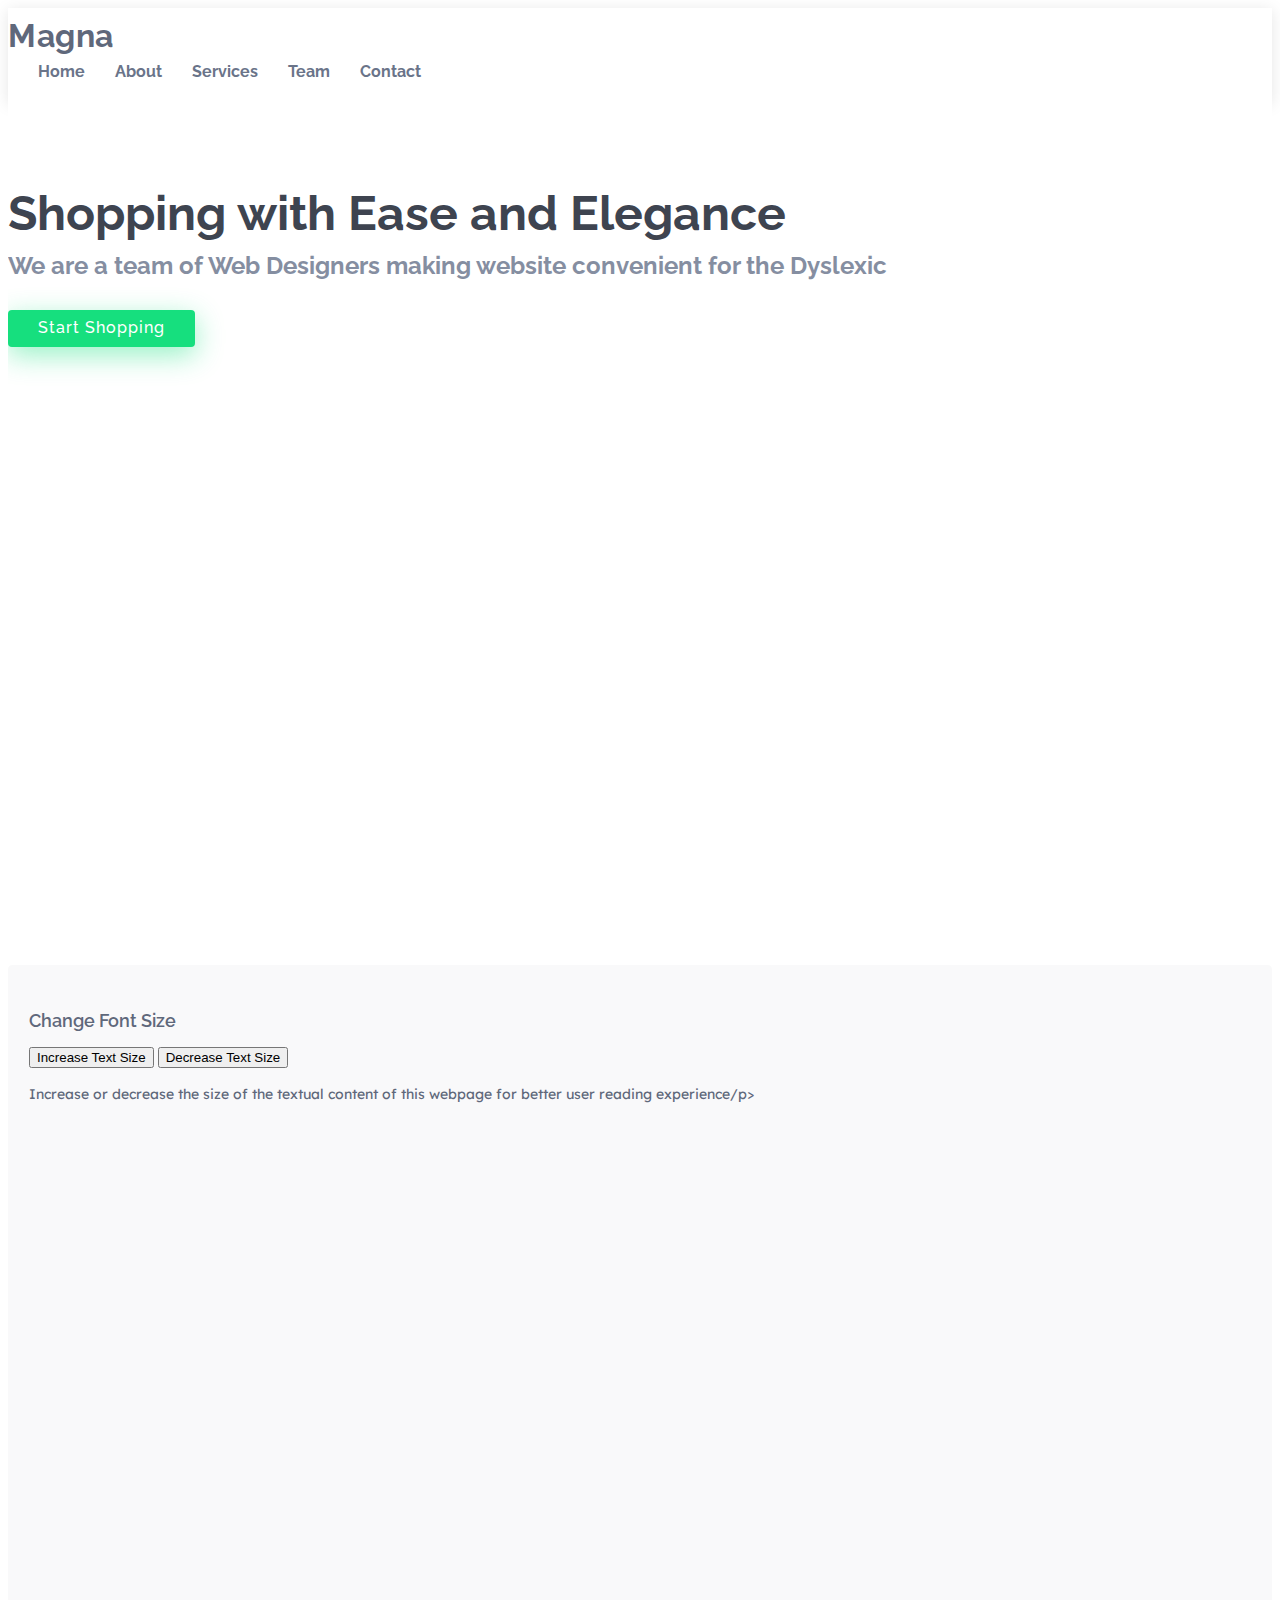
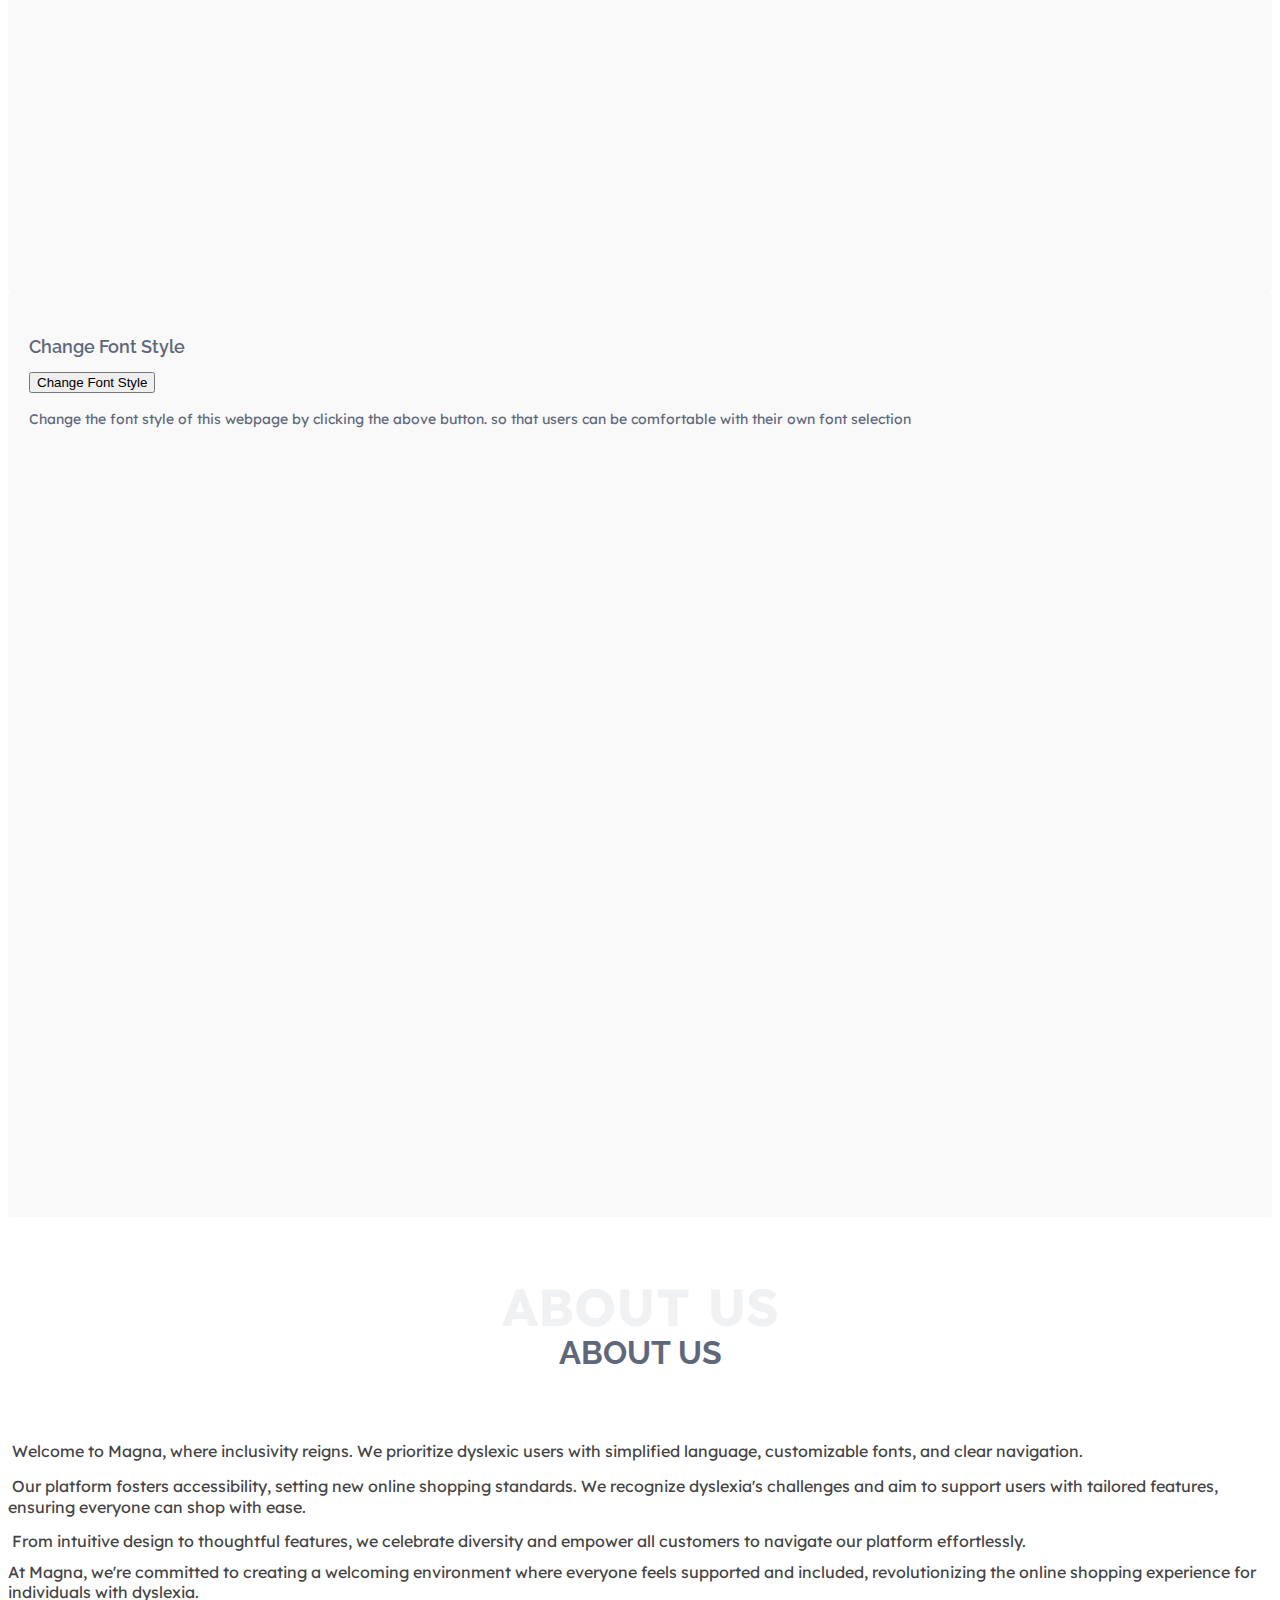
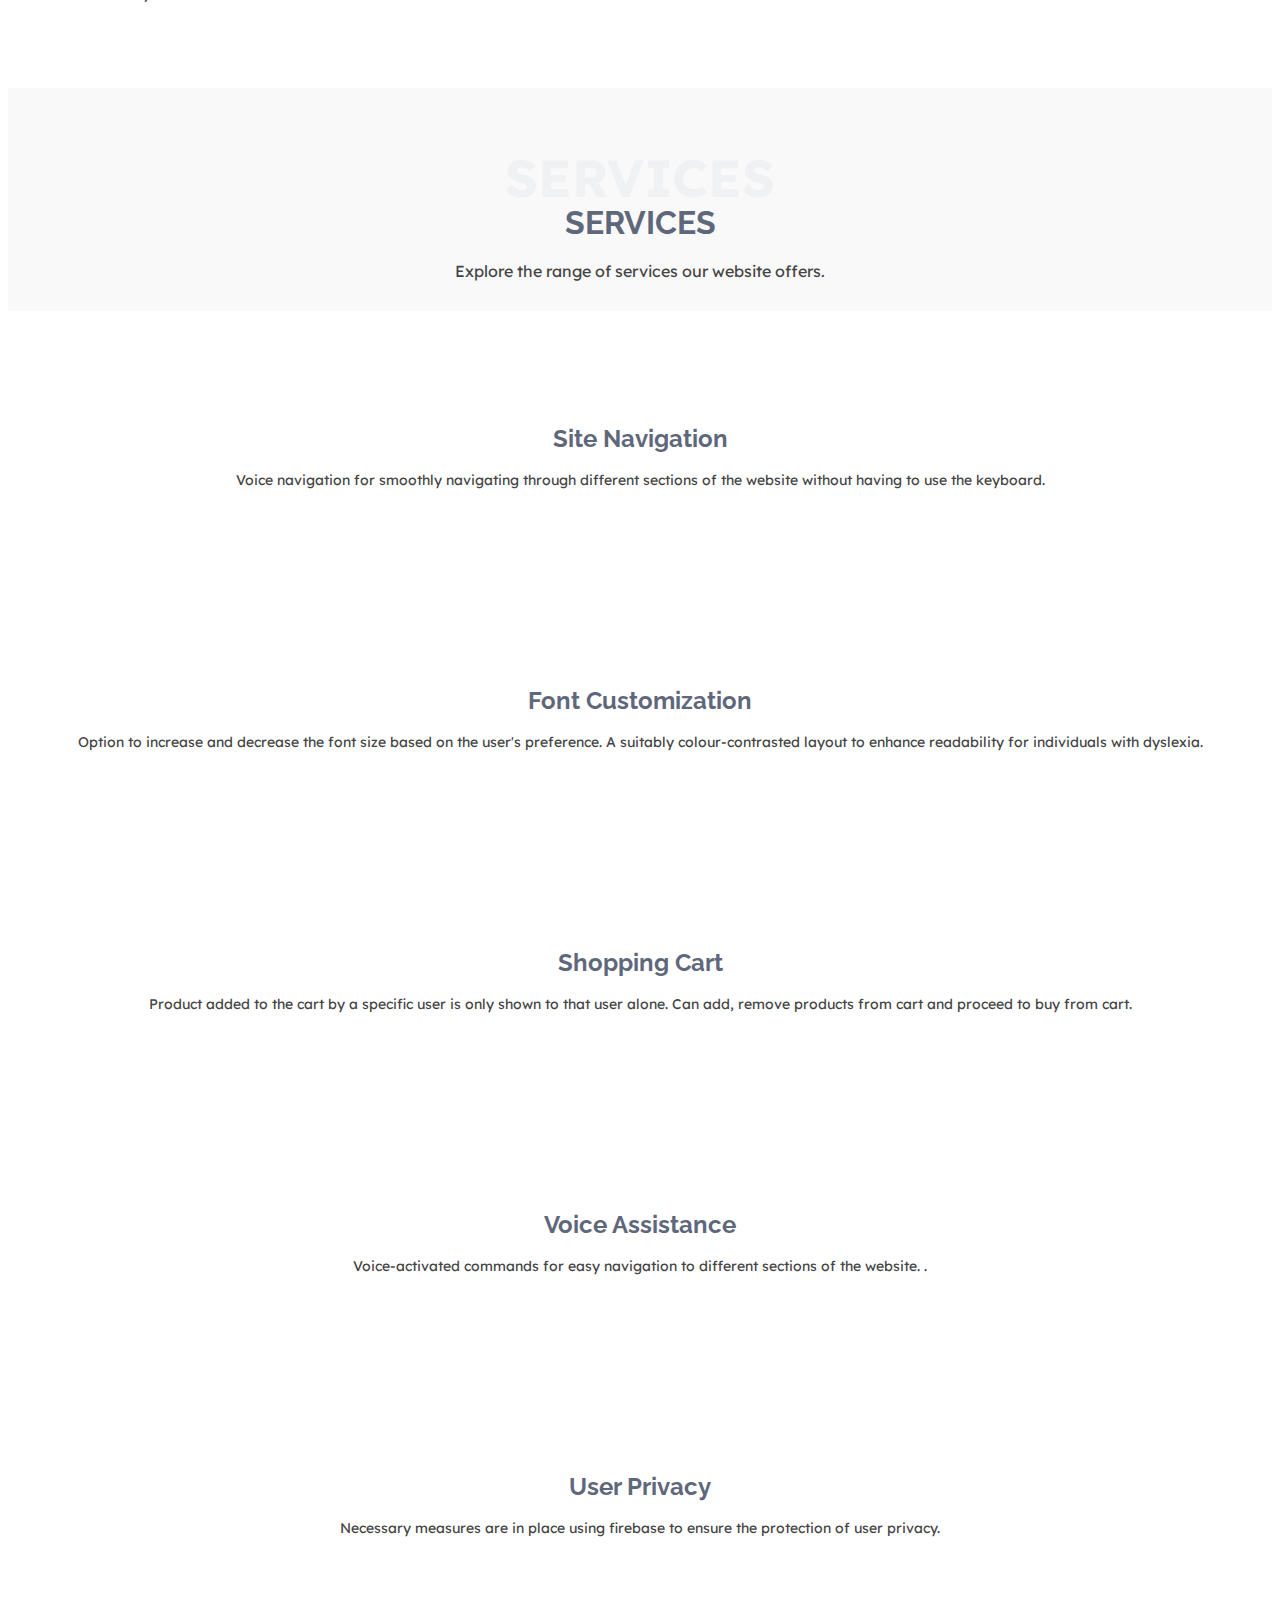
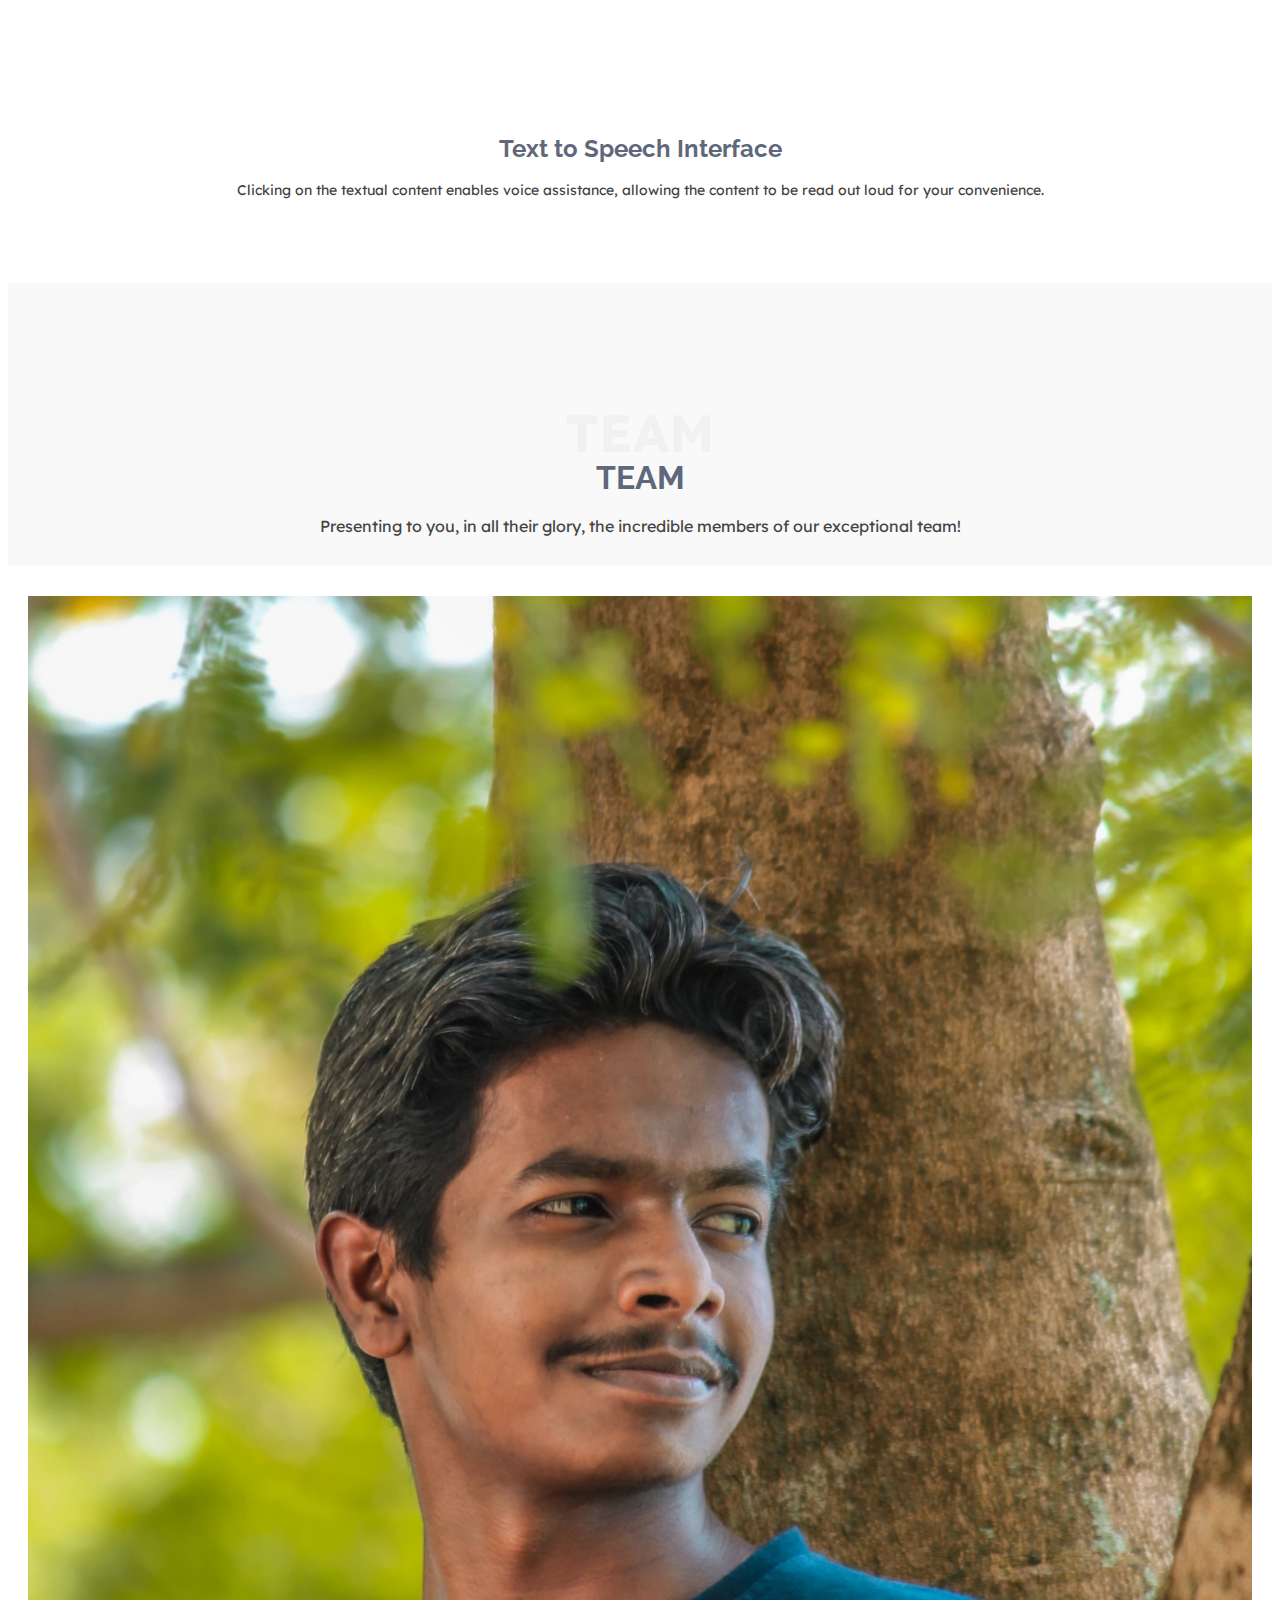
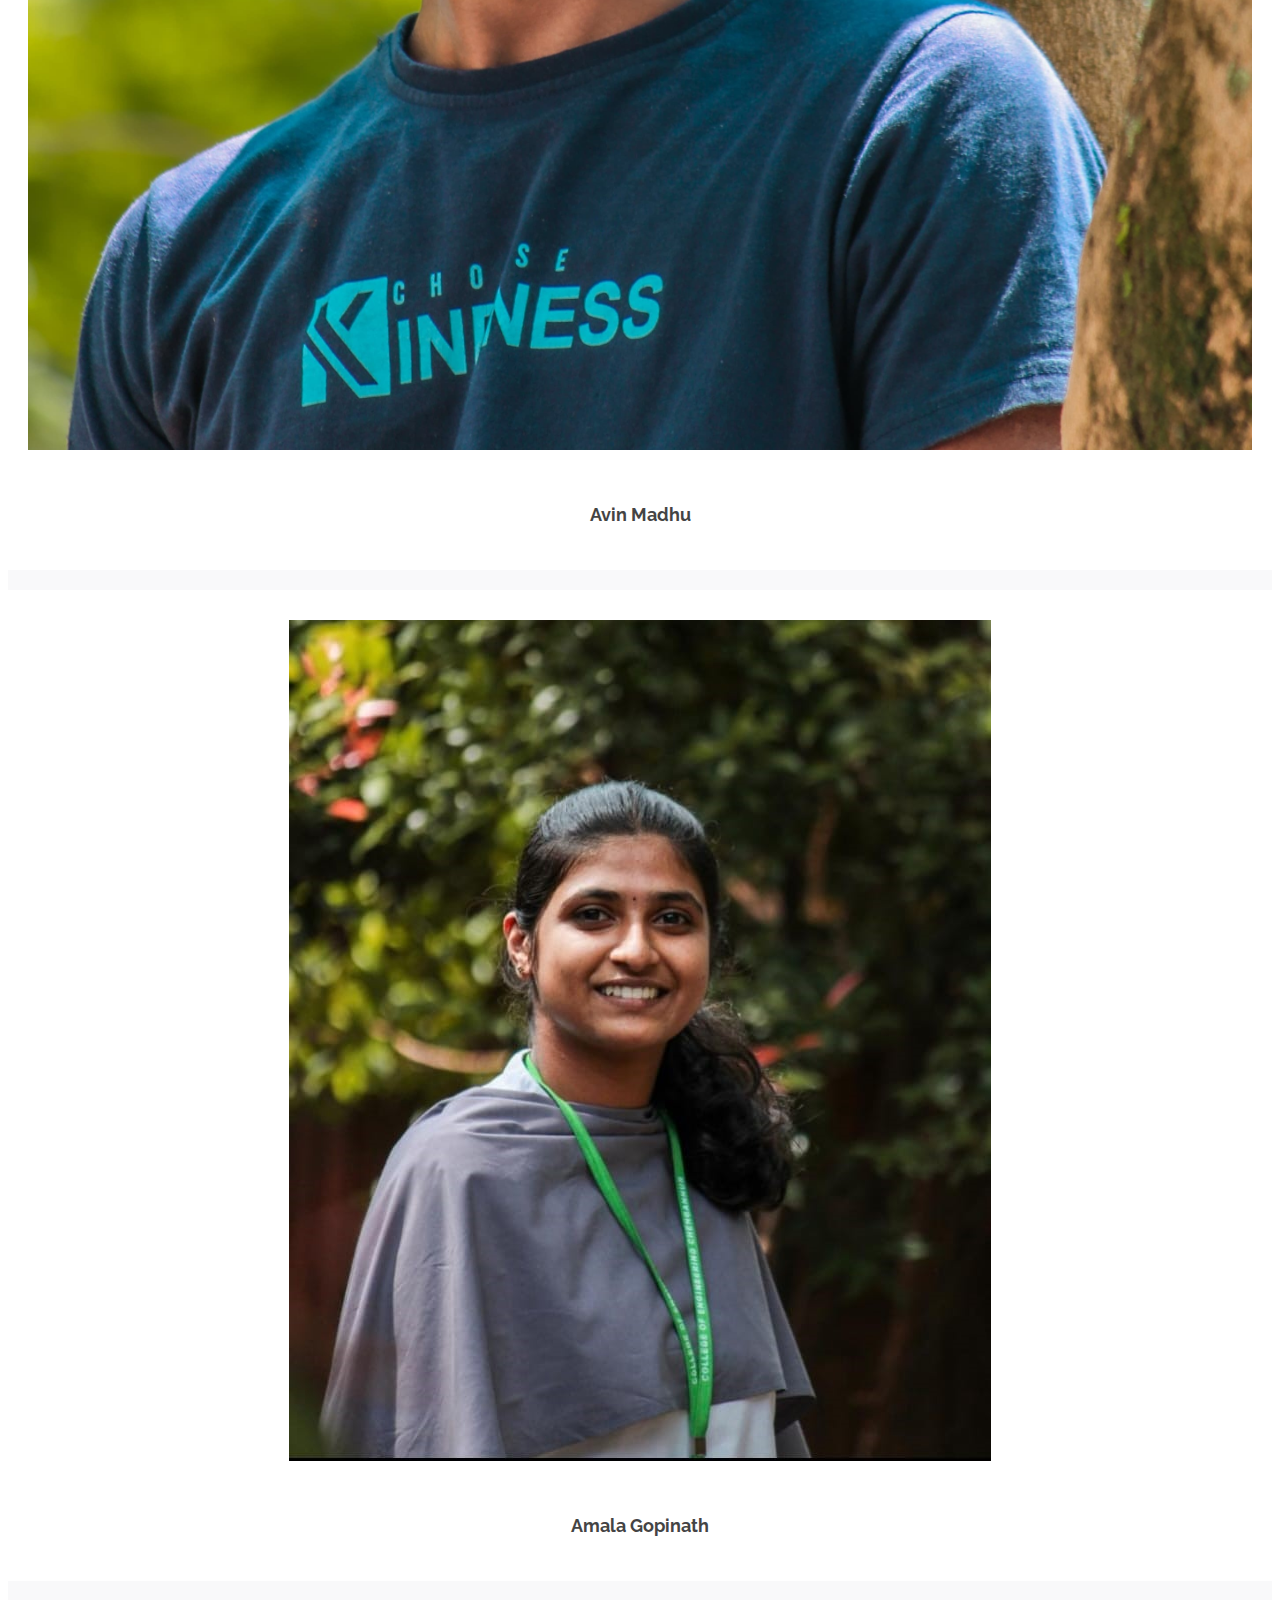
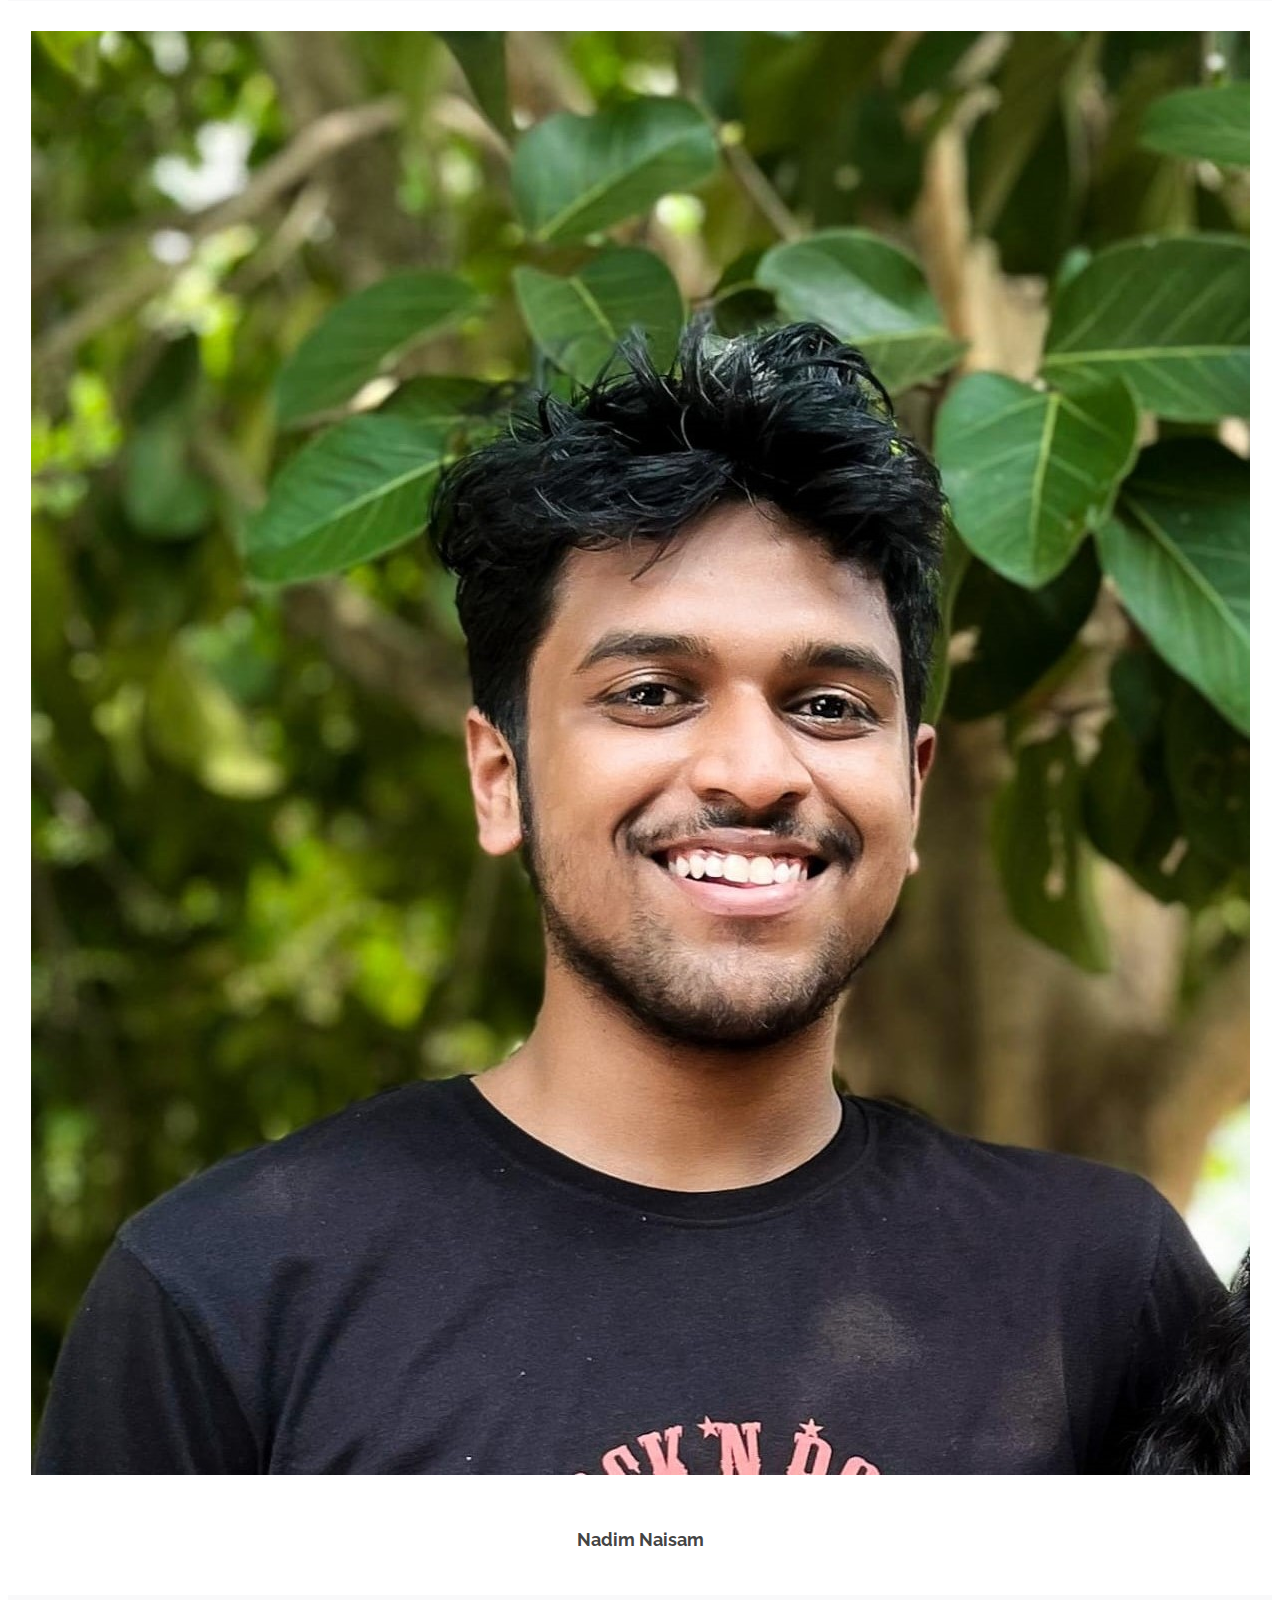
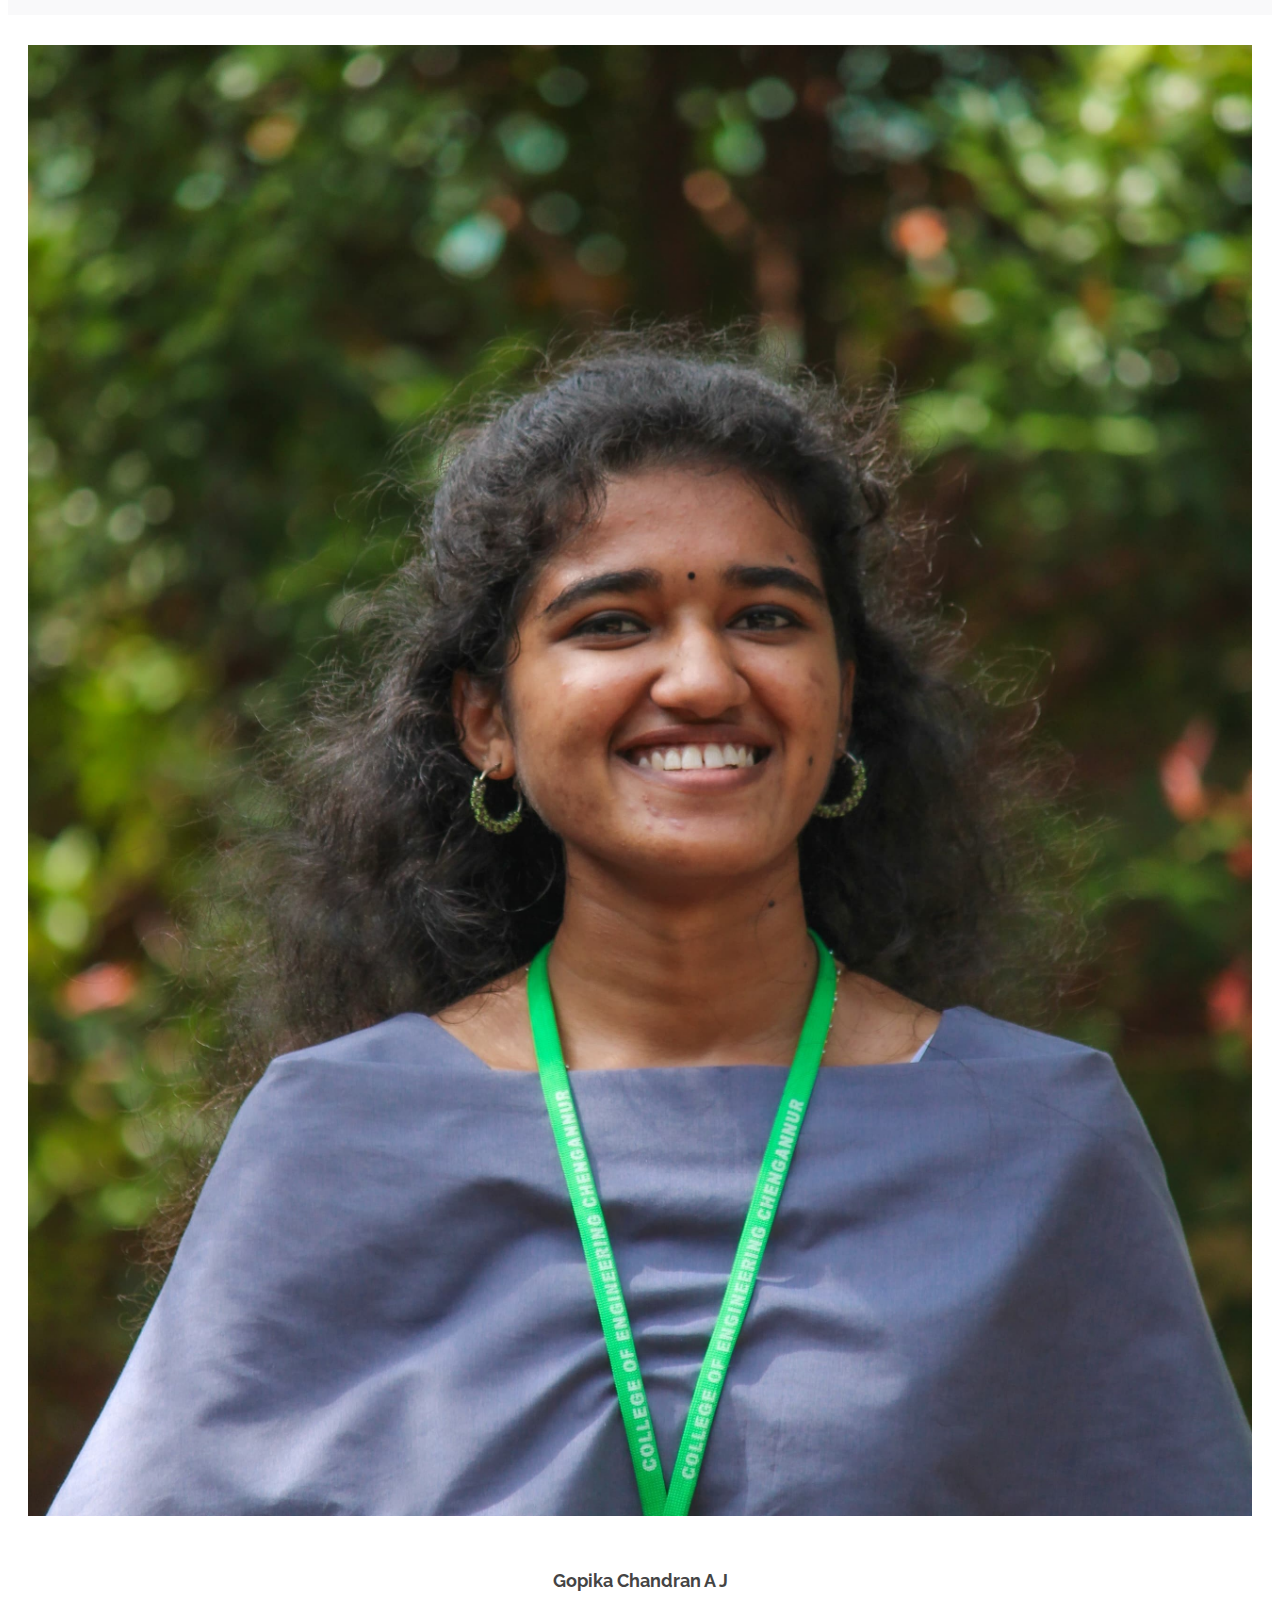
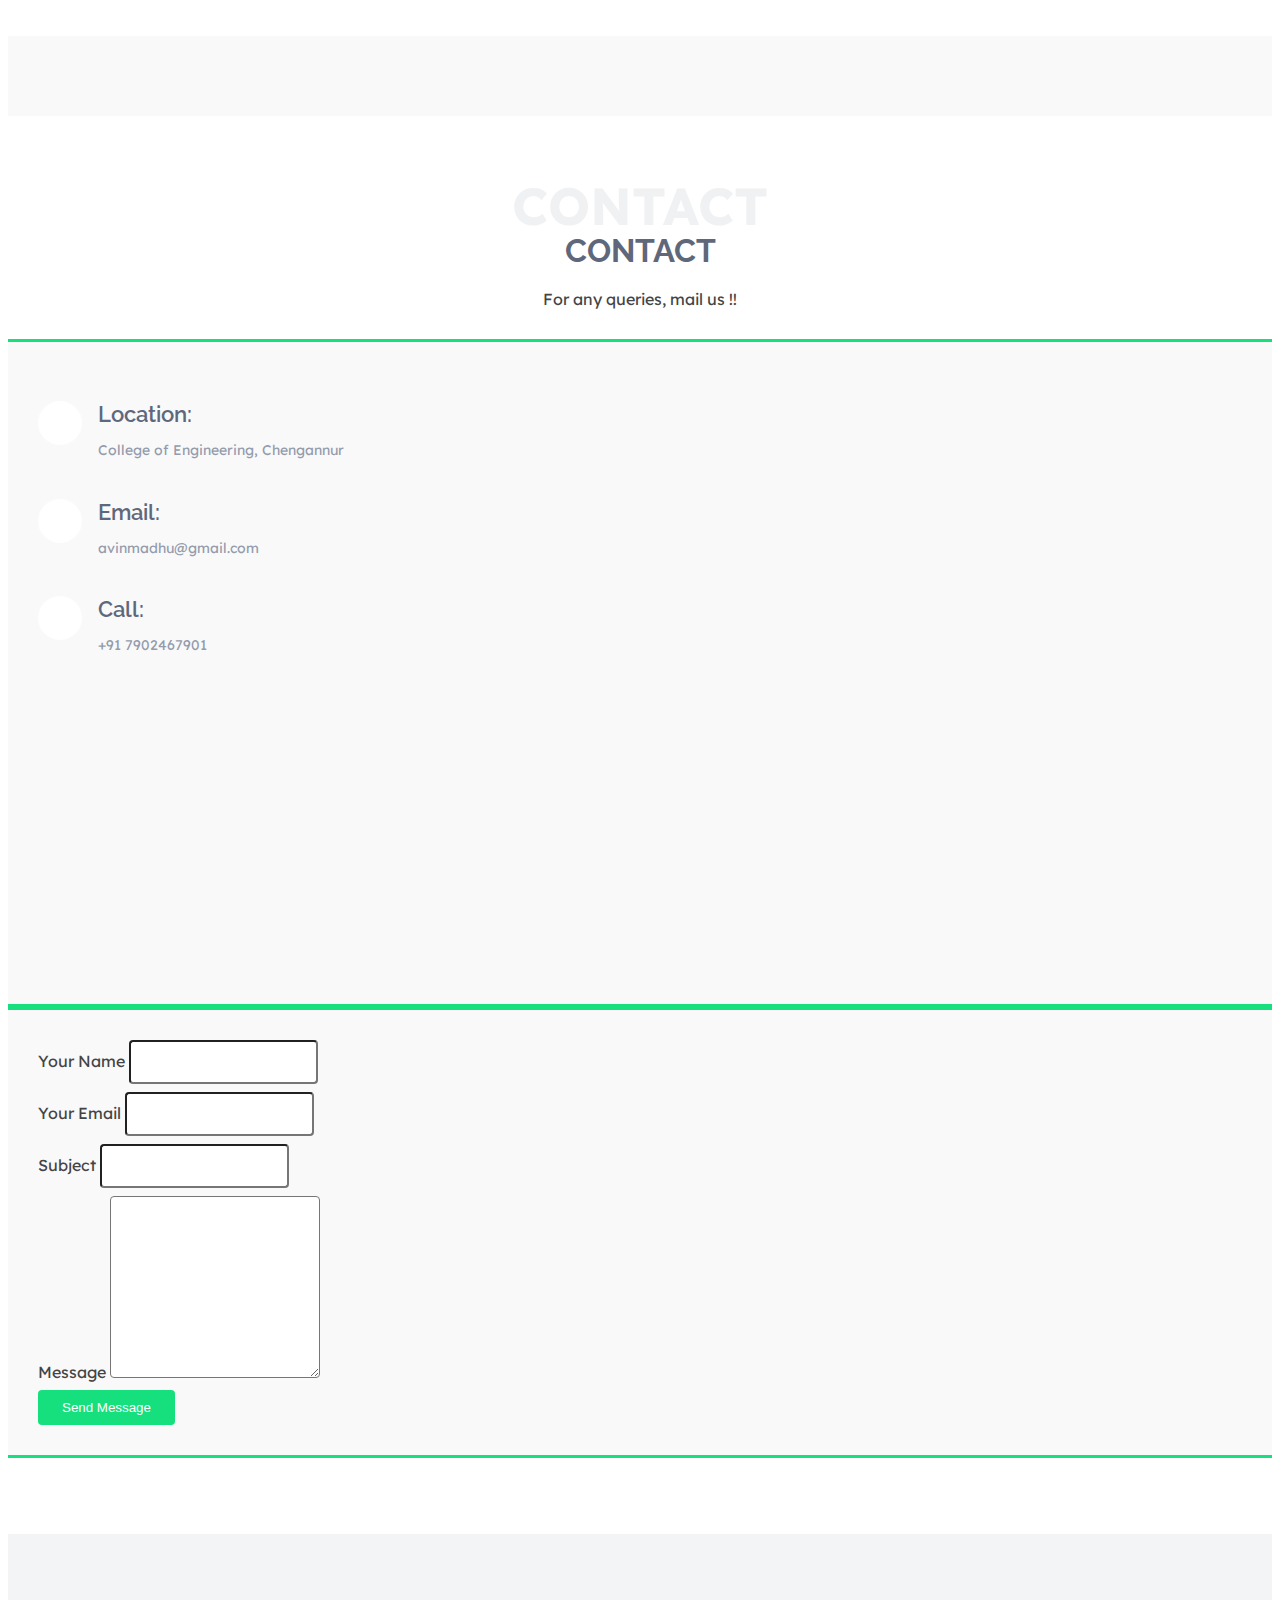
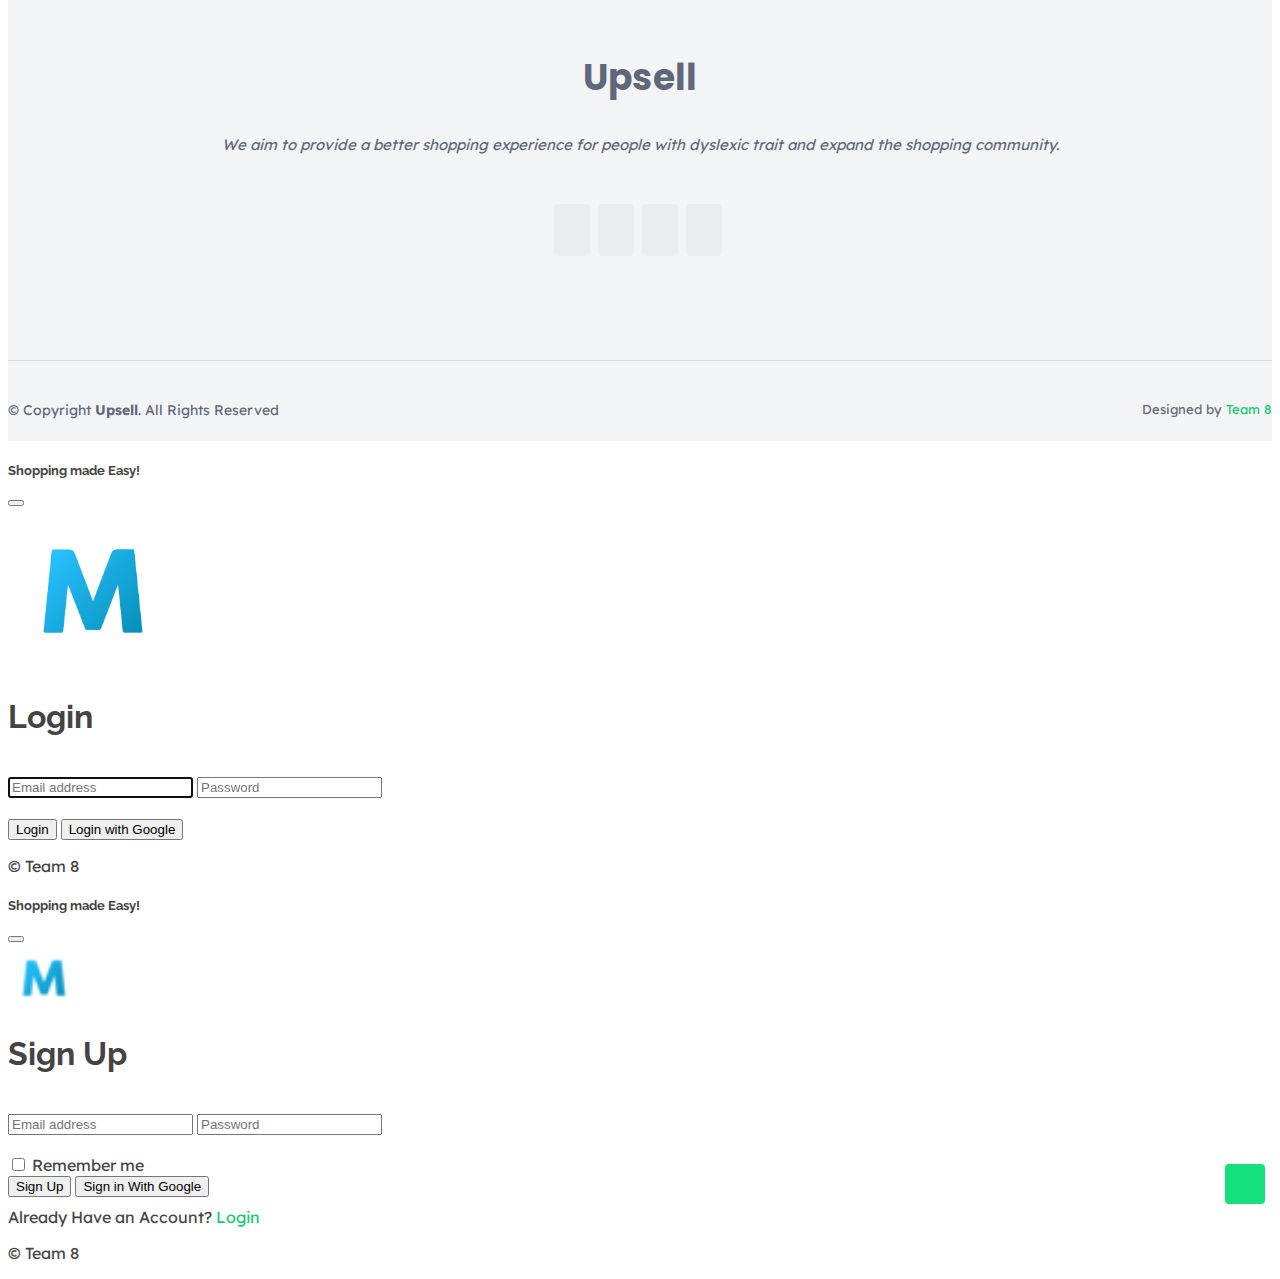
==== index.html @ 4ce9fb5a "ICON" ====
<html lang="en">

<head>
  <meta charset="utf-8">
  <meta content="width=device-width, initial-scale=1.0" name="viewport">


  <title>Magna</title>
  
  <meta content="" name="description">
  <meta content="" name="keywords">

  <!-- Favicons -->
  <link href="assets/img/favicon.png" rel="icon">
  <link href="assets/img/apple-touch-icon.png" rel="apple-touch-icon">

  <!-- Google Fonts -->
  <link href="https://fonts.googleapis.com/css?family=Open+Sans:300,300i,400,400i,600,600i,700,700i|Raleway:300,300i,400,400i,500,500i,600,600i,700,700i|Poppins:300,300i,400,400i,500,500i,600,600i,700,700i" rel="stylesheet">
  <link rel="preconnect" href="https://fonts.googleapis.com">
  <link rel="preconnect" href="https://fonts.gstatic.com" crossorigin>
  <link href="https://fonts.googleapis.com/css2?family=Lexend:wght@100..900&display=swap" rel="stylesheet">

  <!-- CSS Files -->
  <link href="assets/vendor/bootstrap/css/bootstrap.min.css" rel="stylesheet">
  <link href="assets/vendor/bootstrap-icons/bootstrap-icons.css" rel="stylesheet">
  <link href="assets/vendor/boxicons/css/boxicons.min.css" rel="stylesheet">
  <link href="assets/vendor/glightbox/css/glightbox.min.css" rel="stylesheet">
  <link href="assets/vendor/swiper/swiper-bundle.min.css" rel="stylesheet">
  <!-- <link rel="stylesheet" href="https://cdnjs.cloudflare.com/ajax/libs/materialize/1.0.0/css/materialize.min.css">  -->

  <!-- Template Main CSS File -->
  <link href="assets/css/style.css" rel="stylesheet">

</head>

<body>

  <!-- ======= Header ======= -->
  <header id="header" class="fixed-top">
    <div class="container d-flex align-items-center justify-content-between">


      <h1 class="logo"><a href="index.html">Magna</a></h1>

      <!-- Uncomment below if you prefer to use an image logo -->
      <!-- <a href="index.html" class="logo"><img src="assets/img/logo.png" alt="" class="img-fluid"></a>-->

      <nav id="navbar" class="navbar">
        <ul>
          <li><a class="nav-link scrollto active" href="#hero">Home</a></li>
          <li><a class="nav-link scrollto" href="#about">About</a></li>
          <li><a class="nav-link scrollto" href="#services">Services</a></li>
          <li class="logged-in" style="display: none;"><a class="nav-link scrollto " href="inner-page.html">Products</a></li>
          <li><a class="nav-link scrollto" href="#team">Team</a></li>
          <li><a class="nav-link scrollto" href="#contact">Contact</a></li>
          <li id="loginButton" class="logged-out" style="display: none;" data-bs-toggle="modal" data-bs-target="#login-modal"><a class="nav-link scrollto" href="#login">Login</a></li>
          <li class="logged-out" style="display: none;" data-bs-toggle="modal" data-bs-target="#signup-modal"><a class="nav-link scrollto" href="#signup">SignUp</a></li>
          <li class="logged-in" style="display: none;" ><a id="logout" class="nav-link scrollto" href="#">LogOut</a></li>
        </ul>
        <i class="bi bi-list mobile-nav-toggle"></i>
      </nav><!-- .navbar -->

    </div>
  </header><!-- End Header -->


  <!-- ======= Hero Section ======= -->
  <section id="hero" class="d-flex align-items-center">

    <div class="container">
      <div class="row">
        <div class="col-lg-6 pt-5 pt-lg-0 order-2 order-lg-1 d-flex flex-column justify-content-center">
          <h1 class="font-size-element">Shopping with Ease and Elegance</h1>
          <h2 onclick="speakText('We are team of Web Designers making website convenient for the Dyslexic')">We are a team of Web Designers making website convenient for the Dyslexic</h2>
          <div class="d-flex">
          <a style="cursor: pointer;" onclick="routeToProductPage()" class="btn-get-started scrollto">Start Shopping</a>
            <!-- <a href="https://youtu.be/nT20JV1nRZg?si=N98zvLlEozdSO43e" class="glightbox btn-watch-video"><i class="bi bi-play-circle"></i><span>Watch Video</span></a> -->
          </div>
        </div>
        <div class="col-lg-6 order-1 order-lg-2 hero-img">
          <img style="margin-top: 40px;" src="assets/img/hero-img.jpg" class="img-fluid animated" alt="">
        </div>
      </div>
    </div>

    <script>
  function routeToProductPage() {
  auth.onAuthStateChanged(user => {
    if (user) {
        window.location.href = "inner-page.html";
    } else {
        alert('Please Login');
        setupUI();
    }
  })
}
    </script>

  </section><!-- End Hero -->

  <main id="main">

    <!-- ======= Featured Services Section ======= -->
    <section id="featured-services" class="featured-services">
      <div class="container">

        <div class="row">
          <div class="col-lg-4 col-md-6">
            <div class="icon-box">
              <div class="icon"><i class="bi bi-laptop"></i></div>
              <h4 class="title font-size-element"><a href="">Change Font Size</a></h4>
              <button onpointermove="speakText('increase text size')" id="incSizeBtn" class="btn-font-change sizebuttons" onclick="increaseFontSize()">Increase Text Size</button>
              <button onpointermove="speakText('decrease text size')" id="decSizeBtn" class="btn-font-change sizebuttons" onclick="decreaseFontSize()">Decrease Text Size</button>
              
              <p class="description font-size-element">Increase or decrease the size of the textual content of this webpage for better user reading experience/p>
            </div>
          </div>
          <div class="col-lg-4 col-md-6 mt-4 mt-md-0">
            <div class="icon-box">
              <div class="icon"><i class="bi bi-card-checklist"></i></div>
              <h4 class="title font-size-element"><a href="">Change Font Style</a></h4>
              <button onpointermove="speakText('change font style')" class="btn-font-change sizebuttons" onclick="changeFontStyle()">Change Font Style</button>
              <p class="description font-size-element">Change the font style of this webpage by clicking the above button. so that users can be comfortable with their own font selection</p>
            </div>
          </div>
          <!-- <div class="col-lg-4 col-md-6 mt-4 mt-lg-0">
            <div class="icon-box">
              <div class="icon"><i class="bi bi-clipboard-data"></i></div>
              <h4 class="title font-size-element"><a href="">Sed ut perspiciatis</a></h4>
              <p class="description font-size-element">Duis aute irure dolor in reprehenderit in voluptate velit esse cillum dolore eu fugiat nulla pariatur</p>
            </div>
          </div> -->
        </div>

      </div>
    </section><!-- End Featured Services Section -->
     
    <!-- -->

    <!-- ======= About Section ======= -->


    <section id="about" class="about">
      <div class="container">

        <div class="section-title">
          <span>About us</span>
          <h2>About us</h2>
        </div>

        <div class="row">
          <div class="col-lg-6">
            <img src="assets/img/about2.jpg" class="img-fluid" alt="">
          </div>
          <div class="col-lg-6 pt-4 pt-lg-0 content">
                      
            <ul>

              <li onclick="speakText('Welcome to Magna, where inclusivity reigns. We prioritize dyslexic users with simplified language, customizable fonts, and clear navigation.')"><i class="bi bi-check-circle"></i> Welcome to Magna, where inclusivity reigns. We prioritize dyslexic users with simplified language, customizable fonts, and clear navigation. </li>
              <li onclick="speakText('Our platform fosters accessibility, setting new online shopping standards. We recognize dyslexic challenges and aim to support users with tailored features, ensuring everyone can shop with ease.')"><i class="bi bi-check-circle"></i>Our platform fosters accessibility, setting new online shopping standards. We recognize dyslexia's challenges and aim to support users with tailored features, ensuring everyone can shop with ease.  </li>
              <li onclick="speakText('From intuitive design to thoughtful features, we celebrate diversity and empower all customers to navigate our platform effortlessly.')"><i class="bi bi-check-circle"></i>From intuitive design to thoughtful features, we celebrate diversity and empower all customers to navigate our platform effortlessly.</li>
              <li onclick="speakText('At Magna, we are committed to creating a welcoming environment where everyone feels supported and included, revolutionizing the online shopping experience for individuals with dyslexia.')">At Magna, we're committed to creating a welcoming environment where everyone feels supported and included, revolutionizing the online shopping experience for individuals with dyslexia.</li>
            </ul>
            
            
           
          </div>
        </div>

      </div>
    </section><!-- End About Section -->
    
     <!-- <div class="container">
      <div class="row counters">
  
        <div class="col-lg-3 col-6 text-center">
          <span style="" data-purecounter-start="0" data-purecounter-end="532" data-purecounter-duration="1" class="purecounter"></span>
          <p>Clients</p>
        </div>
  
        <div class="col-lg-3 col-6 text-center">
          <span data-purecounter-start="0" data-purecounter-end="50" data-purecounter-duration="1" class="purecounter"></span>
          <p>Products</p>
        </div>
  
        <div class="col-lg-3 col-6 text-center">
          <span data-purecounter-start="0" data-purecounter-end="24" data-purecounter-duration="1" class="purecounter"></span>
          <p>Hours Of Support</p>
        </div>
      </div>
    </div>
  </div> -->
</section><!-- End Counts Section -->

<!-- ======= Services Section ======= -->
<section id="services" class="services section-bg">
  <div class="container">

    <div class="section-title">
      <span>Services</span>
      <h2>Services</h2>
      <p>Explore the range of services our website offers.</p>
    </div>

    <div class="row">
      <div class="col-lg-4 col-md-6 d-flex align-items-stretch">
        <div class="icon-box">
          <div class="icon"><i class="bx bx-navigation"></i></div>
          <h4><a href="">Site Navigation</a></h4>
          <p>Voice navigation for smoothly navigating through different sections of the website without having to use the keyboard.</p>
        </div>
      </div>

      <div class="col-lg-4 col-md-6 d-flex align-items-stretch mt-4 mt-md-0">
        <div class="icon-box">
          <div class="icon"><i class="bx bx-pencil"></i></div>
          <h4><a style="cursor: pointer;" onclick="speakText('Option to increase and decrease the font size based on the users preference. A suitably colour-contrasted layout to enhance readability for individuals with dyslexia.')">Font Customization</a></h4>
          <p>Option to increase and decrease the font size based on the user's preference. A suitably colour-contrasted layout to enhance readability for individuals with dyslexia.</p>
        </div>
      </div>

      <div class="col-lg-4 col-md-6 d-flex align-items-stretch mt-4 mt-lg-0">
        <div class="icon-box">
          <div class="icon"><i class="bx bx-cart"></i></div>
          <h4><a href="">Shopping Cart</a></h4>
          <p>Product added to the cart by a specific user is only shown to that user alone. Can add, remove products from cart and proceed to buy from cart.</p>
        </div>
      </div>

      <div class="col-lg-4 col-md-6 d-flex align-items-stretch mt-4">
        <div class="icon-box">
          <div class="icon"><i class="bx bx-station"></i></div>
          <h4><a href="">Voice Assistance</a></h4>
          <p>Voice-activated commands for easy navigation to different sections of the website. 
            .
          </p>
        </div>
      </div>

      <div class="col-lg-4 col-md-6 d-flex align-items-stretch mt-4">
        <div class="icon-box">
          <div class="icon"><i class="bx bx-user"></i></div>
          <h4><a href="">User Privacy</a></h4>
          <p>Necessary measures are in place using firebase to ensure the protection of user privacy.</p>
        </div>
      </div>

      <div class="col-lg-4 col-md-6 d-flex align-items-stretch mt-4">
        <div class="icon-box">
          <div class="icon"><i class="bx bx-layout"></i></div>
          <h4><a href="">Text to Speech Interface</a></h4>
          <p>Clicking on the textual content enables voice assistance, allowing the content to be read out loud for your convenience.
          </p>
        </div>
      </div>

    </div>

  </div>
</section><!-- End Services Section -->



<!-- ======= Team Section ======= -->
<section id="team" class="team section-bg">
  <div class="container">

    <div class="section-title">
      <span>Team</span>
      <h2>Team</h2>
      <p>Presenting to you, in all their glory, the incredible members of our exceptional team!</p>
    </div>

    <div class="row">
      <div class="col-lg-3 col-md-6 d-flex align-items-stretch">
        <div class="member">
          <img src="assets/img/team/team-1.jpg" alt="">
          <h4>Avin Madhu</h4>
          
          
          <div class="social">
            <a href="https://mailto:avinmadhu@gmail.com"><i class="bi bi-envelope-fill"></i></a>
            <a href="https://github.com/avin-madhu"><i class="bi bi-github"></i></a>
            <path d="M16 8.049c0-4.446-3.582-8.05-8-8.05C3.58 0-.002 3.603-.002 8.05c0 4.017 2.926 7.347 6.75 7.951v-5.625h-2.03V8.05H6.75V6.275c0-2.017 1.195-3.131 3.022-3.131.876 0 1.791.157 1.791.157v1.98h-1.009c-.993 0-1.303.621-1.303 1.258v1.51h2.218l-.354 2.326H9.25V16c3.824-.604 6.75-3.934 6.75-7.951"/>
            </svg></a>
          </div>
        </div>
      </div>

      <div class="col-lg-3 col-md-6 d-flex align-items-stretch">
        <div class="member">
          <img src="assets/img/team/team-2.jpg" alt="">
          <h4>Amala Gopinath</h4>
          
          
          <div class="social">
            <a href="https://mailto:amalagopinath999@gmail.com"><i class="bi bi-envelope-fill"></i></a>
            <a href="https://github.com/Amala-Gopinath"><i class="bi bi-github"></i></a>
          </div>
        </div>
      </div>

      <div class="col-lg-3 col-md-6 d-flex align-items-stretch">
        <div class="member">
          <img src="assets/img/team/team-3.jpg" alt="">
          <h4>Nadim Naisam</h4>
          
          
          <div class="social">
            <a href="https://mailto:nadimvc@gmail.com"><i class="bi bi-envelope-fill"></i></a>
            <a href="https://github.com/NadimNaisam"><i class="bi bi-github"></i></a>
          </div>
        </div>
      </div>

      <div class="col-lg-3 col-md-6 d-flex align-items-stretch">
        <div class="member">
          <img src="assets/img/team/team-4.jpg" alt="">
          <h4>Gopika Chandran A J</h4>
          
          
          <div class="social">
            <a href="https://mailto:gopikachandranaj@gmail.com"><i class="bi bi-envelope-fill"></i></a>
            <a href="https://github.com/GopikaChandranAJ"><i class="bi bi-github"></i></a>
          </div>
        </div>
      </div>

    </div>

  </div>
</section><!-- End Team Section -->

    <!-- ======= Contact Section ======= -->
    <section id="contact" class="contact">
      <div class="container">

        <div class="section-title">
          <span>Contact</span>
          <h2>Contact</h2>
          <p>For any queries, mail us !!</p>
        </div>

        <div class="row">

          <div class="col-lg-5 d-flex align-items-stretch">
            <div class="info">
              <div class="address">
                <i class="bi bi-geo-alt"></i>
                <h4>Location:</h4>
                <p>College of Engineering, Chengannur</p>
              </div>

              <div class="email">
                <i class="bi bi-envelope"></i>
                <h4>Email:</h4>
                <p>avinmadhu@gmail.com</p>
              </div>

              <div class="phone">
                <i class="bi bi-phone"></i>
                <h4>Call:</h4>
                <p>+91 7902467901</p>
              </div>

              <iframe src="https://www.google.com/maps/embed?pb=!1m18!1m12!1m3!1d3937.1798691608765!2d76.61490531107472!3d9.31732529071744!2m3!1f0!2f0!3f0!3m2!1i1024!2i768!4f13.1!3m3!1m2!1s0x3b0622ea027eb08f%3A0x41105b207db821c6!2sCollege%20of%20Engineering%20Chengannur!5e0!3m2!1sen!2sin!4v1713006756272!5m2!1sen!2sin" frameborder="0" style="border:0; width: 100%; height: 290px;" allowfullscreen></iframe>
            </div>

          </div>

          <div class="col-lg-7 mt-5 mt-lg-0 d-flex align-items-stretch">
            <form  method="post" role="form" class="php-email-form">
              <div class="row">
                <div class="form-group col-md-6">
                  <label for="name">Your Name</label>
                  <input type="text" name="name" class="form-control" id="name" required>
                </div>
                <div class="form-group col-md-6 mt-3 mt-md-0">
                  <label for="name">Your Email</label>
                  <input type="email" class="form-control" name="email" id="email" required>
                </div>
              </div>
              <div class="form-group mt-3">
                <label for="name">Subject</label>
                <input type="text" class="form-control" name="subject" id="subject" required>
              </div>
              <div class="form-group mt-3">
                <label for="name">Message</label>
                <textarea class="form-control" name="message" rows="10" required></textarea>
              </div>
              <div class="my-3">
                <div class="loading">Loading</div>
                <div class="error-message"></div>
                <div class="sent-message">Your message has been sent. Thank you!</div>
              </div>
              <div class="text-center"><button type="submit">Send Message</button></div>
            </form>
          </div>

        </div>

      </div>
    </section><!-- End Contact Section -->

  </main><!-- End #main -->

  <!-- ======= Footer ======= -->
  <footer id="footer">

    <div class="footer-top">

      <div class="container">

        <div class="row  justify-content-center">
          <div class="col-lg-6">
            <h3>Upsell</h3>
            <p>We aim to provide a better shopping experience for people with dyslexic trait and expand the shopping community.</p>
          </div>
        </div>

        <!-- <div class="row footer-newsletter justify-content-center">
          <div class="col-lg-6">
            <form action="" method="post">
              <input type="email" name="email" placeholder="Enter your Email"><input type="submit" value="Subscribe">
            </form>
          </div>
        </div> -->

        <div style="padding: 20px;" class="social-links">
          <a onpointermove="speakText('visit our twitter account')" href="#" class="twitter"><i class="bx bxl-twitter"></i></a>
          <a onpointermove="speakText('visit our facebook account')"  href="#" class="facebook"><i class="bx bxl-facebook"></i></a>
          <a onpointermove="speakText('visit our instagram account')" href="#" class="instagram"><i class="bx bxl-instagram"></i></a>
          <a onpointermove="speakText('visit our linkedin account')" href="#" class="linkedin"><i class="bx bxl-linkedin"></i></a>
        </div>

      </div>
    </div>

    <div class="container footer-bottom clearfix">
      <div class="copyright">
        &copy; Copyright <strong><span>Upsell</span></strong>. All Rights Reserved
      </div>
      <div class="credits">
        Designed by <a href="#">Team 8</a>
      </div>
    </div>
  </footer><!-- End Footer -->

  <a href="#" class="back-to-top d-flex align-items-center justify-content-center"><i class="bi bi-arrow-up-short"></i></a>





  <!-- Login Modal -->
  <div class="modal fade" id="login-modal" tabindex="-1" aria-labelledby="modal-title" aria-hidden="true">
    <div class="modal-dialog">
      <div class="modal-content">
        <div class="modal-header">
          <h5 class="modal-title" id="login-modal-title">Shopping made Easy!</h5>
          <button type="button" class="btn-close" data-bs-dismiss="modal" aria-label="Close"></button>
        </div>
        <div class="modal-body">

          <form id="login-form"  class="text-center" class="form-signin">
            <img class="mb-4" src="assets/img/apple-touch-icon.png" alt="" width="170" height="170">

         

            <h1 class="h3 mb-3 font-weight-normal">Login</h1>
            <br>
            <input type="email" id="login-email" class="form-control" placeholder="Email address" required autofocus>
            <input type="password" id="login-password" class="form-control" placeholder="Password" required>
            <div class="checkbox mb-3">
              <br>
            </div>
            <button class="btn btn-lg btn-primary btn-block" type="submit">Login</button>
            <button id="google-auth-login" class="btn btn-lg btn-danger btn-block" type="button"><i class="bi bi-google"></i>Login with Google</button>
            <p class="mt-5 mb-3 text-muted">&copy; Team 8</p>
          </form>
        </div>
      </div>
    </div>
  </div>

  <!-- Sign Up Modal -->
  <div class="modal fade" id="signup-modal" tabindex="-1" aria-labelledby="modal-title" aria-hidden="true">
    <div class="modal-dialog">
      <div class="modal-content">
        <div class="modal-header">
          <h5 class="modal-title" id="signup-modal-title">Shopping made Easy!</h5>
          <button type="button" class="btn-close" data-bs-dismiss="modal" aria-label="Close"></button>
        </div>
        <div class="modal-body">
          <form id="signup-form"  class="text-center" class="form-signin">
            <img class="mb-4" src="assets/img/favicon.png" alt="" width="72" height="72">
            <h1 class="h3 mb-3 font-weight-normal">Sign Up</h1>
            <br>
            <input type="email" id="signup-email" class="form-control" placeholder="Email address" required autofocus>
            <input type="password" id="signup-password" class="form-control" placeholder="Password" required> 
            <div class="checkbox mb-3">
              <br>
              <label>
                <input style="left: 0%;" type="checkbox" value="remember-me"> Remember me
              </label>
              <br>
            </div>
            <button class="btn btn-lg btn-primary btn-block" type="submit">Sign Up</button>
            <button id="google-auth" class="btn btn-lg btn-danger btn-block"><i class="bi bi-google"></i>Sign in With Google</button>
            <br>
            <p style="margin-top: 10px;">Already Have an Account? <a href="#login" data-bs-target="#login-modal" data-bs-toggle="modal">Login</a></p>
            <p class="mt-5 mb-3 text-muted">&copy; Team 8</p>
          </form>
        </div>
      </div>
    </div>
  </div>

  
  <script>

    // Night and day Mode
    let count = 0;
    const incSizeBtn = document.getElementById("incSizeBtn");
    const decSizeBtn = document.getElementById("decSizeBtn");
    
    fontArray = [ 'Arial, sans-serif', 'Courier New, monospace', '"Lexend", sans-serif']
                    var FontStyleElement = document.querySelectorAll('body');
                    var i = 0;
                    function changeFontStyle() {
                    FontStyleElement.forEach(function (element) {
                    var currentfont = parseFloat(window.getComputedStyle(element, null).getPropertyValue('font-family'));
                    var newFont = fontArray[i]; 
                    i = (i+1)%fontArray.length;
                    element.style.fontFamily = newFont;
                });
              }


                var FontSizeElements = document.querySelectorAll('.font-size-element');
                function increaseFontSize() {
                  decSizeBtn.disabled = false;
                  if (count == 4) {
                      incSizeBtn.disabled = true;
                    }
                    count++;  
                FontSizeElements.forEach(function (element) {
                    var currentSize = parseFloat(window.getComputedStyle(element, null).getPropertyValue('font-size'));
                    console.log(currentSize)
                    var newSize = currentSize + 5; // You can adjust the value as needed
                    
                    element.style.fontSize = newSize + 'px';
                    element.style.lineHeight = newSize + 'px';
                });
              }
                function decreaseFontSize() {
                  incSizeBtn.disabled = false;
                  if (count == 1) {
                      decSizeBtn.disabled = true;
                    }
                    count--;
                FontSizeElements.forEach(function (element) {
                    var currentSize = parseFloat(window.getComputedStyle(element, null).getPropertyValue('font-size'));
                    var newSize = currentSize - 5; // You can adjust the value as needed
                    element.style.fontSize = newSize + 'px';
                    element.style.lineHeight = newSize + 'px';
                });
              }

            // Text To Speech On Hover
            
                function speakText(text) {
                    const selectedVoice = getSpecificVoice(); // Change this function to match the desired voice
                    if (selectedVoice) {
                        const utterance = new SpeechSynthesisUtterance(text);
                        utterance.voice = selectedVoice;
                        speechSynthesis.cancel(); // Stop any ongoing speech
                        speechSynthesis.speak(utterance);

                        utterance.onend = function () {
                            // Speech has ended
                            console.log('Speech ended');
                        };
                    }
                }

                function getSpecificVoice() {
                    // Replace 'Microsoft David Desktop - English (United States)' with the desired voice name
                    const voiceName = 'Google UK English Female';
                    const voices = speechSynthesis.getVoices();
                    return voices.find(voice => voice.name === voiceName);
                }

            
    
  </script>
  <!-- FireBase Configuration Scripts -->
  <script src="https://www.gstatic.com/firebasejs/5.6.0/firebase-app.js"></script>
  <script src="https://www.gstatic.com/firebasejs/5.6.0/firebase-auth.js"></script>
  <script src="https://www.gstatic.com/firebasejs/5.6.0/firebase-firestore.js"></script>
  <script src="https://www.gstatic.com/firebasejs/5.6.0/firebase-functions.js"></script>

  <script>
    const firebaseConfig = {
      apiKey: "AIzaSyAbzDGgeZCaiq-dmWQNqnpq_yi6KLyn_Q0",
      authDomain: "miniproject-740e2.firebaseapp.com",
      projectId: "miniproject-740e2",
      storageBucket: "miniproject-740e2.appspot.com",
      messagingSenderId: "493659960891",
      appId: "1:493659960891:web:d8908059f91a37a6bc8e1e",
      measurementId: "G-49BHFJDWQD"
    };

     // Initialize Firebase
  firebase.initializeApp(firebaseConfig);

const auth = firebase.auth();

const provider = new firebase.auth.GoogleAuthProvider();

const loginBtn = document.getElementById("google-auth");
const signupBtn = document.getElementById("google-auth-login")

function userSignIn() {
  auth.signInWithPopup(provider)
    .then((result) => {
      const user = result.user;
      console.log(user);
    })
    .catch((error) => {
      console.error(error.message);
    });
}

loginBtn.addEventListener('click', userSignIn);
signupBtn.addEventListener('click', userSignIn);
</script>
  

  <!-- VendorJS Files -->
  <script src="//cdnjs.cloudflare.com/ajax/libs/annyang/2.6.0/annyang.min.js"></script>
  <script src="assets/js/annyang.js"></script>
  <script type="module" src="assets/js/auth.js"></script>
  <script src="assets/vendor/purecounter/purecounter_vanilla.js"></script>
  <script src="assets/vendor/bootstrap/js/bootstrap.bundle.min.js"></script>
  <script src="assets/vendor/glightbox/js/glightbox.min.js"></script>
  <script src="assets/vendor/isotope-layout/isotope.pkgd.min.js"></script>
  <script src="assets/vendor/swiper/swiper-bundle.min.js"></script>
 
  <!-- Template Main JS File -->
  <script src="assets/js/main.js"></script>

</body>
</html>
---- assets/css/style.css ----
/*--------------------------------------------------------------
# General
--------------------------------------------------------------*/
body {
  font-family: "Lexend", sans-serif;
  color: #444444;
}

:root{
  --day-bg-color: #ffffff;
  --night-bg-color: #1a1a1a;
  --text-color: #5f687b;
}

a {
  color: #14c871;
  text-decoration: none;
}

a:hover {
  color: #206bfb;
  text-decoration: none;
}

h1,
h2,
h3,
h4,
h5,
h6 {
  font-family: "Raleway", sans-serif;
}

/* Hide all sections by default */
/* section {
  display: none;
} */

/* Show the selected section */
/* section.active {
  display: block;
} */


/*--------------------------------------------------------------
# Back to top button
--------------------------------------------------------------*/
.back-to-top {
  position: fixed;
  visibility: hidden;
  opacity: 0;
  right: 15px;
  bottom: 15px;
  z-index: 996;
  background: #16df7e;
  width: 40px;
  height: 40px;
  border-radius: 4px;
  transition: all 0.4s;
}

.back-to-top i {
  font-size: 24px;
  color: #fff;
  line-height: 0;
}

.back-to-top:hover {
  background: #33eb92;
  color: #fff;
}

.back-to-top.active {
  visibility: visible;
  opacity: 1;
}

/*--------------------------------------------------------------
# Header
--------------------------------------------------------------*/
#header {
  background: var(--day-bg-color);
  transition: all 0.5s;
  z-index: 997;
  padding: 20px 0;
}

#header.header-scrolled {
  box-shadow: 0px 2px 15px rgba(0, 0, 0, 0.1);
  padding: 12px 0;
}

#header .logo {
  font-size: 32px;
  margin: 0;
  padding: 0;
  line-height: 1;
  font-weight: 700;
  letter-spacing: 0.5px;
}

#header .logo a {
  color: #5f687b;
}

#header .logo img {
  max-height: 40px;
}

@media (max-width: 991px) {
  #header {
    padding: 12px 0;
  }
}

/*--------------------------------------------------------------
# Navigation Menu
--------------------------------------------------------------*/
/**
* Desktop Navigation 
*/
.navbar {
  padding: 0;
}

.navbar ul {
  margin: 0;
  padding: 0;
  display: flex;
  list-style: none;
  align-items: center;
}

.navbar li {
  position: relative;
}

.navbar a,
.navbar a:focus {
  display: flex;
  align-items: center;
  justify-content: space-between;
  padding: 10px 0 10px 30px;
  font-family: "Raleway", sans-serif;
  font-size: 16px;
  font-weight: 700;
  color: #6a7489;
  white-space: nowrap;
  transition: 0.3s;
}

.navbar a i,
.navbar a:focus i {
  font-size: 12px;
  line-height: 0;
  margin-left: 5px;
}

.navbar a:hover,
.navbar .active,
.navbar .active:focus,
.navbar li:hover>a {
  color: #16df7e;
}

.navbar .getstarted,
.navbar .getstarted:focus {
  padding: 10px 25px;
  margin-left: 30px;
  border-radius: 4px;
  line-height: 1;
  color: #5f687b;
  font-size: 14px;
  font-weight: 500;
  border: 1px solid #cdd1d9;
}

.navbar .getstarted:hover,
.navbar .getstarted:focus:hover {
  background: #206bfb;
  color: #fff;
  border-color: #206bfb;
}

.navbar .dropdown ul {
  display: block;
  position: absolute;
  left: 14px;
  top: calc(100% + 30px);
  margin: 0;
  padding: 10px 0;
  z-index: 99;
  opacity: 0;
  visibility: hidden;
  background: #fff;
  box-shadow: 0px 0px 30px rgba(127, 137, 161, 0.25);
  transition: 0.3s;
  border-radius: 4px;
}

.navbar .dropdown ul li {
  min-width: 200px;
}

.navbar .dropdown ul a {
  padding: 10px 20px;
  font-size: 15px;
  text-transform: none;
  font-weight: 600;
}

.navbar .dropdown ul a i {
  font-size: 12px;
}

.navbar .dropdown ul a:hover,
.navbar .dropdown ul .active:hover,
.navbar .dropdown ul li:hover>a {
  color: #16df7e;
}

.navbar .dropdown:hover>ul {
  opacity: 1;
  top: 100%;
  visibility: visible;
}

.navbar .dropdown .dropdown ul {
  top: 0;
  left: calc(100% - 30px);
  visibility: hidden;
}

.navbar .dropdown .dropdown:hover>ul {
  opacity: 1;
  top: 0;
  left: 100%;
  visibility: visible;
}

@media (max-width: 1366px) {
  .navbar .dropdown .dropdown ul {
    left: -90%;
  }

  .navbar .dropdown .dropdown:hover>ul {
    left: -100%;
  }
}

/**
* Mobile Navigation 
*/
.mobile-nav-toggle {
  color: #5f687b;
  font-size: 28px;
  cursor: pointer;
  display: none;
  line-height: 0;
  transition: 0.5s;
}

.mobile-nav-toggle.bi-x {
  color: #fff;
}

@media (max-width: 991px) {
  .mobile-nav-toggle {
    display: block;
  }

  .navbar ul {
    display: none;
  }
}

.navbar-mobile {
  position: fixed;
  overflow: hidden;
  top: 0;
  right: 0;
  left: 0;
  bottom: 0;
  background: rgba(73, 80, 94, 0.9);
  transition: 0.3s;
  z-index: 999;
}

.navbar-mobile .mobile-nav-toggle {
  position: absolute;
  top: 15px;
  right: 15px;
}

.navbar-mobile ul {
  display: block;
  position: absolute;
  top: 55px;
  right: 15px;
  bottom: 15px;
  left: 15px;
  padding: 10px 0;
  border-radius: 10px;
  background-color: #fff;
  overflow-y: auto;
  transition: 0.3s;
}

.navbar-mobile a,
.navbar-mobile a:focus {
  padding: 10px 20px;
  font-size: 15px;
  color: #5f687b;
}

.navbar-mobile a:hover,
.navbar-mobile .active,
.navbar-mobile li:hover>a {
  color: #16df7e;
}

.navbar-mobile .getstarted,
.navbar-mobile .getstarted:focus {
  margin: 15px;
  padding: 10px 15px;
}

.navbar-mobile .dropdown ul {
  position: static;
  display: none;
  margin: 10px 20px;
  padding: 10px 0;
  z-index: 99;
  opacity: 1;
  visibility: visible;
  background: #fff;
  box-shadow: 0px 0px 30px rgba(127, 137, 161, 0.25);
}

.navbar-mobile .dropdown ul li {
  min-width: 200px;
}

.navbar-mobile .dropdown ul a {
  padding: 10px 20px;
}

.navbar-mobile .dropdown ul a i {
  font-size: 12px;
}

.navbar-mobile .dropdown ul a:hover,
.navbar-mobile .dropdown ul .active:hover,
.navbar-mobile .dropdown ul li:hover>a {
  color: #16df7e;
}

.navbar-mobile .dropdown>.dropdown-active {
  display: block;
}

/*--------------------------------------------------------------
# Hero Section
--------------------------------------------------------------*/
#hero {
  width: 100%;
  height: 80vh;
  background: var(--day-bg-color);
  padding-top: 82px;
}

#hero h1 {
  margin: 0;
  font-size: 48px;
  font-weight: 700;
  line-height: 56px;
  color: #3e4450;
}

#hero h2 {
  color: #858ea1;
  margin: 10px 0 30px 0;
  font-size: 24px;
}

#hero .btn-get-started {
  font-family: "Raleway", sans-serif;
  font-weight: 500;
  font-size: 16px;
  letter-spacing: 1px;
  display: inline-block;
  padding: 8px 30px 10px 30px;
  border-radius: 4px;
  transition: 0.5s;
  color: #fff;
  background: #16df7e;
  box-shadow: 0 8px 28px rgba(22, 223, 126, 0.45);
}

#hero .btn-get-started:hover {
  background: #206bfb;
  box-shadow: 0 8px 28px rgba(32, 107, 251, 0.45);
}

#hero .btn-watch-video {
  font-size: 16px;
  display: inline-block;
  transition: 0.5s;
  margin-left: 25px;
  color: #5f687b;
  display: inline-flex;
  align-items: center;
  justify-content: center;
}

#hero .btn-watch-video i {
  color: #949cac;
  font-size: 32px;
  line-height: 0;
  margin-right: 8px;
}

#hero .btn-watch-video:hover i {
  color: #16df7e;
}

#hero .animated {
  animation: up-down 2s ease-in-out infinite alternate-reverse both;
}

@media (max-width: 991px) {
  #hero {
    height: 100vh;
  }

  #hero .animated {
    animation: none;
  }

  #hero .hero-img {
    text-align: center;
  }

  #hero .hero-img img {
    width: 50%;
  }
}

@media (max-width: 768px) {
  #hero {
    height: auto;
  }

  #hero h1 {
    font-size: 28px;
    line-height: 36px;
  }

  #hero h2 {
    font-size: 18px;
    line-height: 24px;
    margin-bottom: 30px;
  }

  #hero .hero-img img {
    width: 70%;
  }
}

@media (max-width: 375px) {
  #hero .hero-img img {
    width: 80%;
  }
}

@keyframes up-down {
  0% {
    transform: translateY(10px);
  }

  100% {
    transform: translateY(-10px);
  }
}

/*--------------------------------------------------------------
# Sections General
--------------------------------------------------------------*/
section {
  padding: 60px 0;
  overflow: hidden;
}

.section-bg {
  background-color: #f9f9fa;
}

.section-title {
  text-align: center;
  padding: 30px 0;
  position: relative;
}

.section-title h2 {
  font-size: 32px;
  font-weight: 700;
  text-transform: uppercase;
  margin-bottom: 20px;
  padding-bottom: 0;
  color: #5f687b;
  position: relative;
  z-index: 2;
}

.section-title span {
  position: absolute;
  top: 30px;
  color: #f0f1f3;
  left: 0;
  right: 0;
  z-index: 1;
  font-weight: 700;
  font-size: 52px;
  text-transform: uppercase;
  line-height: 0;
}

.section-title p {
  margin-bottom: 0;
  position: relative;
  z-index: 2;
}

@media (max-width: 375px) {
  .section-title h2 {
    font-size: 28px;
    margin-bottom: 15px;
  }

  .section-title span {
    font-size: 38px;
  }
}

/*--------------------------------------------------------------
# Featured Services
--------------------------------------------------------------*/
.featured-services {
  padding: 0;
}

.featured-services .icon-box {
  padding: 20px;
  color: #5f687b;
  background: #f9f9fa;
  border-radius: 4px;
  border: 1px solid #f9f9fa;
  transition: 0.3s;
  height: 100%;
}

.featured-services .icon {
  margin: 0 0 15px 0;
}

.featured-services .icon i {
  color: #16df7e;
  font-size: 36px;
}

.featured-services .title {
  font-weight: 600;
  margin-bottom: 15px;
  font-size: 18px;
}

.featured-services .title a {
  color: #5f687b;
  transition: 0.3s;
}

.featured-services .icon-box:hover {
  border-color: #eaecef;
}

.featured-services .icon-box:hover .title a {
  color: #16df7e;
}

.featured-services .description {
  line-height: 24px;
  font-size: 14px;
}

/*--------------------------------------------------------------
# About
--------------------------------------------------------------*/
.about .content h3 {
  font-weight: 700;
  font-size: 32px;
  color: #5f687b;
}

.about .content ul {
  list-style: none;
  padding: 0;
}

.about .content ul li {
  padding-bottom: 10px;
}

.about .content ul i {
  font-size: 20px;
  padding-right: 4px;
  color: #16df7e;
}

.about .content p:last-child {
  margin-bottom: 0;
}

/*--------------------------------------------------------------
# Counts
--------------------------------------------------------------*/
.counts {
  padding-top: 0;
}

.counts .counters span {
  font-size: 48px;
  display: block;
  color: #16df7e;
  font-weight: 700;
}

.counts .counters p {
  padding: 0;
  margin: 0 0 20px 0;
  font-family: "Raleway", sans-serif;
  font-size: 14px;
  font-weight: 600;
}

/*--------------------------------------------------------------
# Services
--------------------------------------------------------------*/
.services .icon-box {
  text-align: center;
  border: 1px solid #fff;
  padding: 80px 20px;
  transition: all ease-in-out 0.3s;
  background: #fff;
}

.services .icon-box .icon {
  margin: 0 auto;
  display: flex;
  align-items: center;
  justify-content: center;
  margin-bottom: 20px;
  transition: ease-in-out 0.3s;
}

.services .icon-box .icon i {
  color: #16df7e;
  font-size: 36px;
  transition: 0.3s;
}

.services .icon-box h4 {
  font-weight: 700;
  margin-bottom: 15px;
  font-size: 24px;
}

.services .icon-box h4 a {
  color: #5f687b;
  transition: ease-in-out 0.3s;
}

.services .icon-box p {
  line-height: 24px;
  font-size: 14px;
  margin-bottom: 0;
}

.services .icon-box:hover {
  border-color: #eaecef;
}

.services .icon-box:hover h4 a {
  color: #16df7e;
}

/*--------------------------------------------------------------
# Portfolio
--------------------------------------------------------------*/
.portfolio #portfolio-flters {
  padding: 0;
  margin: 0 auto 25px auto;
  list-style: none;
  text-align: center;
  border-radius: 50px;
}

.portfolio #portfolio-flters li {
  cursor: pointer;
  display: inline-block;
  padding: 10px 15px;
  font-size: 14px;
  font-weight: 600;
  line-height: 1;
  text-transform: uppercase;
  color: #444444;
  transition: all 0.3s ease-in-out;
}

.portfolio #portfolio-flters li:hover,
.portfolio #portfolio-flters li.filter-active {
  color: #16df7e;
}

.portfolio #portfolio-flters li:last-child {
  margin-right: 0;
}

.portfolio .portfolio-item {
  margin-bottom: 30px;
}

.portfolio .portfolio-item .portfolio-info {
  opacity: 0;
  position: absolute;
  left: 30px;
  right: 30px;
  bottom: 0;
  z-index: 3;
  transition: all ease-in-out 0.3s;
  background: rgba(255, 255, 255, 0.9);
  padding: 15px;
}

.portfolio .portfolio-item .portfolio-info h4 {
  font-size: 18px;
  color: #fff;
  font-weight: 600;
  color: #5f687b;
}

.portfolio .portfolio-item .portfolio-info p {
  color: #949cac;
  font-size: 14px;
  margin-bottom: 0;
}

.portfolio .portfolio-item .portfolio-info .preview-link,
.portfolio .portfolio-item .portfolio-info .details-link {
  position: absolute;
  right: 40px;
  font-size: 24px;
  top: calc(50% - 18px);
  color: #206bfb;
  transition: 0.3s;
}

.portfolio .portfolio-item .portfolio-info .preview-link:hover,
.portfolio .portfolio-item .portfolio-info .details-link:hover {
  color: #16df7e;
}

.portfolio .portfolio-item .portfolio-info .details-link {
  right: 10px;
}

.portfolio .portfolio-item:hover .portfolio-info {
  opacity: 1;
  bottom: 20px;
}



/*--------------------------------------------------------------
# Portfolio Details
--------------------------------------------------------------*/
.portfolio-details {
  padding-top: 40px;
}

.portfolio-details .portfolio-details-slider img {
  width: 100%;
}

.portfolio-details .portfolio-details-slider .swiper-pagination {
  margin-top: 20px;
  position: relative;
}

.portfolio-details .portfolio-details-slider .swiper-pagination .swiper-pagination-bullet {
  width: 12px;
  height: 12px;
  background-color: #fff;
  opacity: 1;
  border: 1px solid #16df7e;
}

.portfolio-details .portfolio-details-slider .swiper-pagination .swiper-pagination-bullet-active {
  background-color: #16df7e;
}

.portfolio-details .portfolio-info {
  padding: 30px;
  box-shadow: 0px 0 30px rgba(95, 104, 123, 0.08);
}

.portfolio-details .portfolio-info h3 {
  font-size: 22px;
  font-weight: 700;
  margin-bottom: 20px;
  padding-bottom: 20px;
  border-bottom: 1px solid #eee;
}

.portfolio-details .portfolio-info ul {
  list-style: none;
  padding: 0;
  font-size: 15px;
}

.portfolio-details .portfolio-info ul li+li {
  margin-top: 10px;
}

.portfolio-details .portfolio-description {
  padding-top: 30px;
}

.portfolio-details .portfolio-description h2 {
  font-size: 26px;
  font-weight: 700;
  margin-bottom: 20px;
}

.portfolio-details .portfolio-description p {
  padding: 0;
}

/*--------------------------------------------------------------
# Testimonials
--------------------------------------------------------------*/
.testimonials .testimonials-carousel,
.testimonials .testimonials-slider {
  overflow: hidden;
}

.testimonials .testimonial-item {
  box-sizing: content-box;
  min-height: 320px;
}

.testimonials .testimonial-item .testimonial-img {
  width: 90px;
  border-radius: 50%;
  margin: -40px 0 0 40px;
  position: relative;
  z-index: 2;
  border: 6px solid #fff;
}

.testimonials .testimonial-item h3 {
  font-size: 18px;
  font-weight: bold;
  margin: 10px 0 5px 45px;
  color: #111;
}

.testimonials .testimonial-item h4 {
  font-size: 14px;
  color: #999;
  margin: 0 0 0 45px;
}

.testimonials .testimonial-item .quote-icon-left,
.testimonials .testimonial-item .quote-icon-right {
  color: #e4e6ea;
  font-size: 26px;
}

.testimonials .testimonial-item .quote-icon-left {
  display: inline-block;
  left: -5px;
  position: relative;
}

.testimonials .testimonial-item .quote-icon-right {
  display: inline-block;
  right: -5px;
  position: relative;
  top: 10px;
}

.testimonials .testimonial-item p {
  font-style: italic;
  margin: 0 15px 0 15px;
  padding: 20px 20px 60px 20px;
  background: white;
  position: relative;
  border-radius: 6px;
  position: relative;
  z-index: 1;
}

.testimonials .swiper-pagination {
  margin-top: 20px;
  position: relative;
}

.testimonials .swiper-pagination .swiper-pagination-bullet {
  width: 12px;
  height: 12px;
  background-color: #fff;
  opacity: 1;
  border: 1px solid #16df7e;
}

.testimonials .swiper-pagination .swiper-pagination-bullet-active {
  background-color: #16df7e;
}

/*--------------------------------------------------------------
# Cta
--------------------------------------------------------------*/
.cta {
  background: #16df7e;
  background-size: cover;
  padding: 60px 0;
}

.cta h3 {
  color: #fff;
  font-size: 28px;
  font-weight: 700;
}

.cta p {
  color: #fff;
}

.cta .cta-btn {
  font-family: "Raleway", sans-serif;
  text-transform: uppercase;
  font-weight: 500;
  font-size: 16px;
  letter-spacing: 1px;
  display: inline-block;
  padding: 8px 28px;
  border-radius: 4px;
  transition: 0.5s;
  margin-top: 10px;
  border: 2px solid #fff;
  color: #fff;
}

.cta .cta-btn:hover {
  background: #206bfb;
  border-color: #206bfb;
}

/*--------------------------------------------------------------
# Team
--------------------------------------------------------------*/
.team .member {
  text-align: center;
  margin-bottom: 20px;
  padding: 30px 20px;
  background: #fff;
}

.team .member img {
  max-width: 100%;
  margin: 0 0 30px 0;
}

.team .member h4 {
  font-weight: 700;
  margin-bottom: 2px;
  font-size: 18px;
}

.team .member span {
  font-style: italic;
  display: block;
  font-size: 13px;
}

.team .member p {
  padding-top: 10px;
  font-size: 14px;
  font-style: italic;
  color: #aaaaaa;
}

.team .member .social {
  margin-top: 15px;
}

.team .member .social a {
  color: #919191;
  transition: 0.3s;
}

.team .member .social a:hover {
  color: #16df7e;
}

.team .member .social i {
  font-size: 18px;
  margin: 0 2px;
}

/*--------------------------------------------------------------
# Contact
--------------------------------------------------------------*/
.contact .info {
  border-top: 3px solid #16df7e;
  border-bottom: 3px solid #16df7e;
  padding: 30px;
  width: 100%;
  background-color: #f9f9fa;
}

.contact .info i {
  font-size: 20px;
  color: #16df7e;
  float: left;
  width: 44px;
  height: 44px;
  background: #fff;
  display: flex;
  justify-content: center;
  align-items: center;
  border-radius: 50px;
  transition: all 0.3s ease-in-out;
}

.contact .info h4 {
  padding: 0 0 0 60px;
  font-size: 22px;
  font-weight: 600;
  margin-bottom: 5px;
  color: #5f687b;
}

.contact .info p {
  padding: 0 0 10px 60px;
  margin-bottom: 20px;
  font-size: 14px;
  color: #949cac;
}

.contact .info .social-links {
  padding-left: 60px;
}

.contact .info .social-links a {
  font-size: 18px;
  display: inline-block;
  background: #333;
  color: #fff;
  line-height: 1;
  padding: 8px 0;
  border-radius: 50%;
  text-align: center;
  width: 36px;
  height: 36px;
  transition: 0.3s;
  margin-right: 10px;
}

.contact .info .social-links a:hover {
  background: #16df7e;
  color: #fff;
}

.contact .info .email:hover i,
.contact .info .address:hover i,
.contact .info .phone:hover i {
  background: #16df7e;
  color: #fff;
}

.contact .php-email-form {
  width: 100%;
  border-top: 3px solid #16df7e;
  border-bottom: 3px solid #16df7e;
  padding: 30px;
  background-color: #f9f9fa;
}

.contact .php-email-form .form-group {
  padding-bottom: 8px;
}

.contact .php-email-form .error-message {
  display: none;
  color: #fff;
  background: #ed3c0d;
  text-align: left;
  padding: 15px;
  font-weight: 600;
}

.contact .php-email-form .error-message br+br {
  margin-top: 25px;
}

.contact .php-email-form .sent-message {
  display: none;
  color: #fff;
  background: #18d26e;
  text-align: center;
  padding: 15px;
  font-weight: 600;
}

.contact .php-email-form .loading {
  display: none;
  background: #fff;
  text-align: center;
  padding: 15px;
}

.contact .php-email-form .loading:before {
  content: "";
  display: inline-block;
  border-radius: 50%;
  width: 24px;
  height: 24px;
  margin: 0 10px -6px 0;
  border: 3px solid #18d26e;
  border-top-color: #eee;
  animation: animate-loading 1s linear infinite;
}

.contact .php-email-form input,
.contact .php-email-form textarea {
  border-radius: 0;
  box-shadow: none;
  font-size: 14px;
  border-radius: 4px;
}

.contact .php-email-form input:focus,
.contact .php-email-form textarea:focus {
  border-color: #16df7e;
}

.contact .php-email-form input {
  height: 44px;
}

.contact .php-email-form textarea {
  padding: 10px 12px;
}

.contact .php-email-form button[type=submit] {
  background: #16df7e;
  border: 0;
  padding: 10px 24px;
  color: #fff;
  transition: 0.4s;
  border-radius: 4px;
}

.contact .php-email-form button[type=submit]:hover {
  background: #206bfb;
}

@keyframes animate-loading {
  0% {
    transform: rotate(0deg);
  }

  100% {
    transform: rotate(360deg);
  }
}

/*--------------------------------------------------------------
# Breadcrumbs
--------------------------------------------------------------*/
.breadcrumbs {
  padding: 15px 0;
  background: #f9f9fa;
  min-height: 40px;
  margin-top: 82px;
}

.breadcrumbs h2 {
  font-size: 36px;
  font-weight: 300;
}

.breadcrumbs ol {
  display: flex;
  flex-wrap: wrap;
  list-style: none;
  padding: 0;
  margin: 0;
}

.breadcrumbs ol li+li {
  padding-left: 10px;
}

.breadcrumbs ol li+li::before {
  display: inline-block;
  padding-right: 10px;
  color: #778196;
  content: "/";
}

@media (max-width: 992px) {
  .breadcrumbs {
    margin-top: 58px;
  }

  .breadcrumbs .d-flex {
    display: block !important;
  }

  .breadcrumbs ol {
    display: block;
  }

  .breadcrumbs ol li {
    display: inline-block;
  }
}

/*--------------------------------------------------------------
# Footer
--------------------------------------------------------------*/
#footer {
  background-color: #f3f4f6;
  color: #5f687b;
  font-size: 14px;
  position: relative;
}

#footer .footer-top {
  position: relative;
  z-index: 2;
  text-align: center;
  padding: 80px 0;
}

#footer .footer-top h3 {
  font-size: 36px;
  font-weight: 700;
  color: #5f687b;
  position: relative;
  font-family: "Poppins", sans-serif;
  padding-bottom: 0;
  margin-bottom: 0;
}

#footer .footer-top p {
  font-size: 15;
  font-style: italic;
  margin: 30px 0 0 0;
  padding: 0;
}

#footer .footer-top .footer-newsletter {
  text-align: center;
  font-size: 15px;
  margin-top: 30px;
}

#footer .footer-top .footer-newsletter form {
  background: #fff;
  padding: 6px 10px;
  position: relative;
  border-radius: 4px;
  text-align: left;
  border: 1px solid #e4e6ea;
}

#footer .footer-top .footer-newsletter form input[type=email] {
  border: 0;
  padding: 4px 8px;
  width: calc(100% - 100px);
}

#footer .footer-top .footer-newsletter form input[type=submit] {
  position: absolute;
  top: -1px;
  right: -1px;
  bottom: -1px;
  border: 0;
  background: none;
  font-size: 16px;
  padding: 0 20px;
  background: #16df7e;
  color: #fff;
  transition: 0.3s;
  border-radius: 0 4px 4px 0;
  box-shadow: 0px 2px 15px rgba(0, 0, 0, 0.1);
}

#footer .footer-top .footer-newsletter form input[type=submit]:hover {
  background: #206bfb;
}

#footer .footer-top .social-links {
  margin-top: 30px;
}

#footer .footer-top .social-links a {
  font-size: 18px;
  display: inline-block;
  background: #eaecef;
  color: #5f687b;
  line-height: 1;
  padding: 8px 0;
  margin-right: 4px;
  border-radius: 4px;
  text-align: center;
  width: 36px;
  height: 36px;
  transition: 0.3s;
}

#footer .footer-top .social-links a:hover {
  background: #16df7e;
  color: #fff;
  text-decoration: none;
}

#footer .footer-bottom {
  border-top: 1px solid #d9dce2;
  z-index: 2;
  position: relative;
  padding-top: 40px;
  padding-bottom: 40px;
}

#footer .copyright {
  float: left;
}

#footer .credits {
  float: right;
  font-size: 13px;
}

@media (max-width: 992px) {

  #footer .copyright,
  #footer .credits {
    float: none;
    -moz-text-align-last: center;
    text-align-last: center;
  }
}
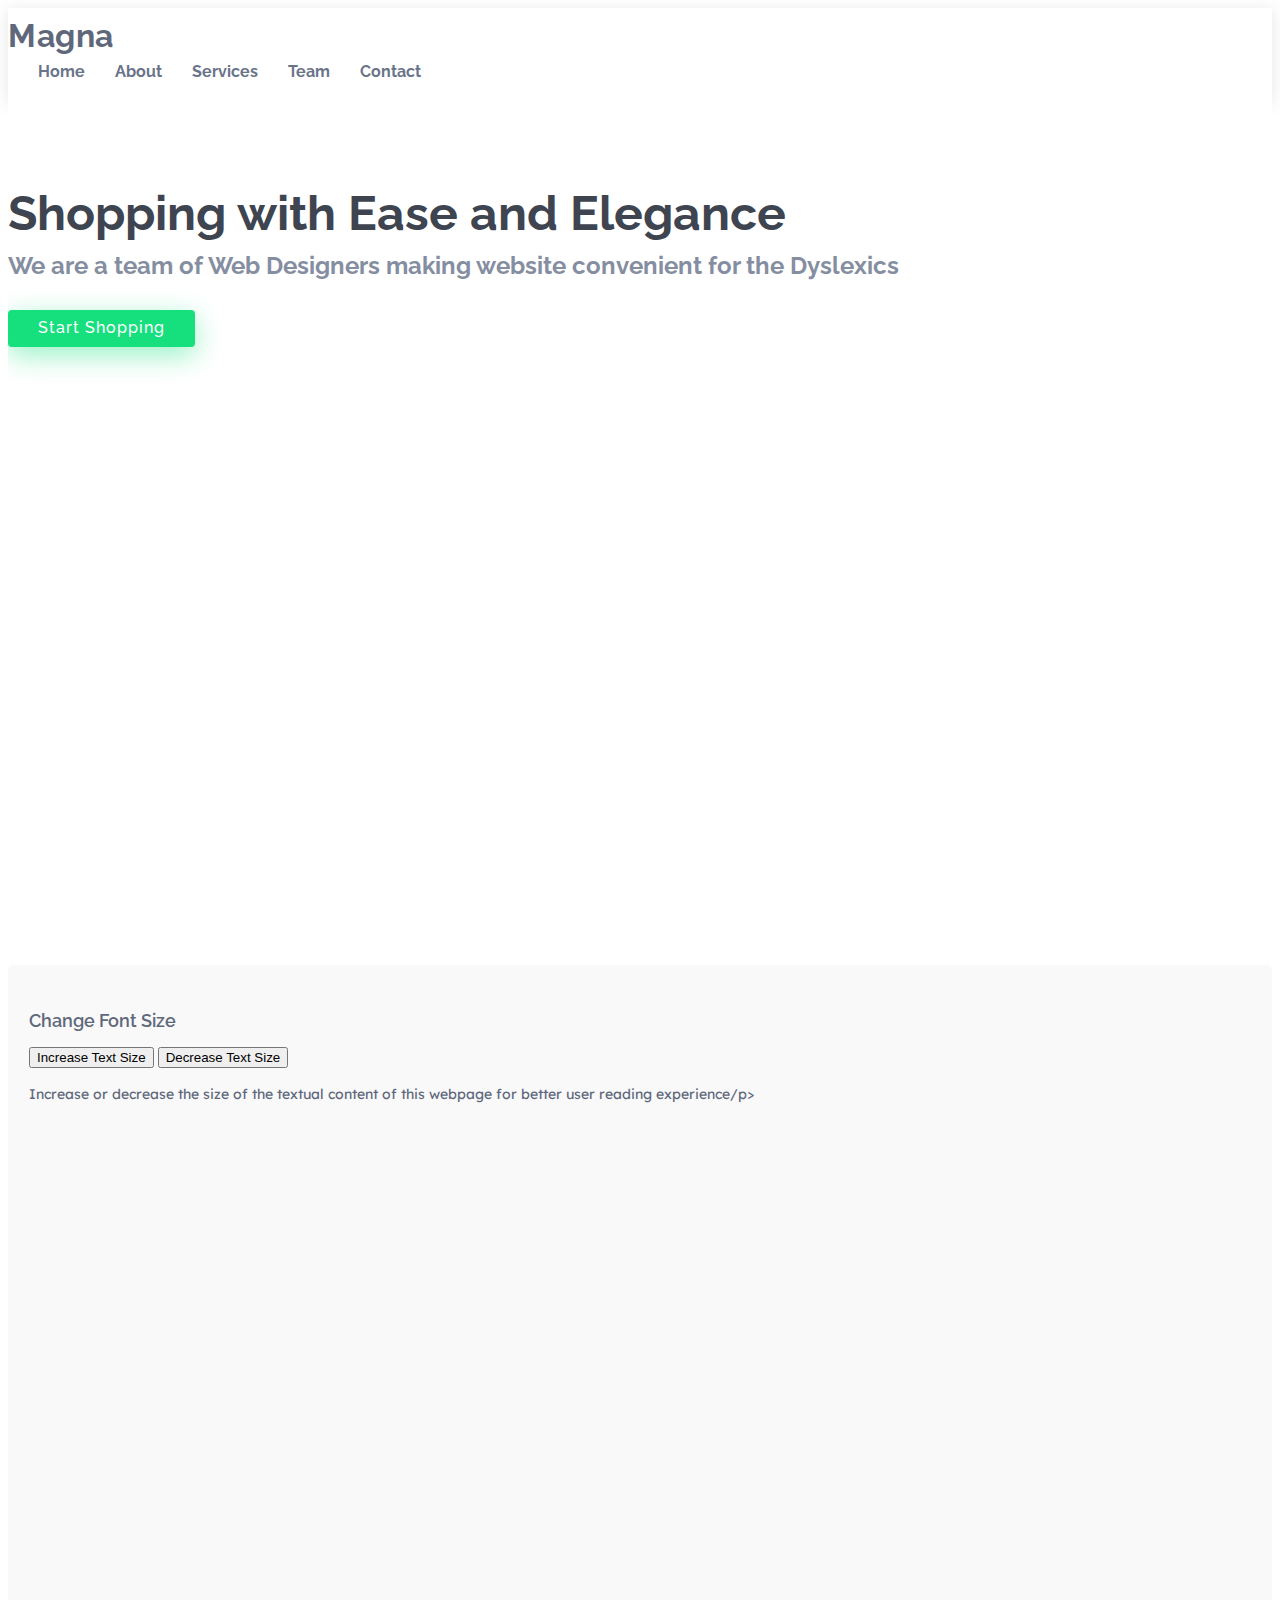
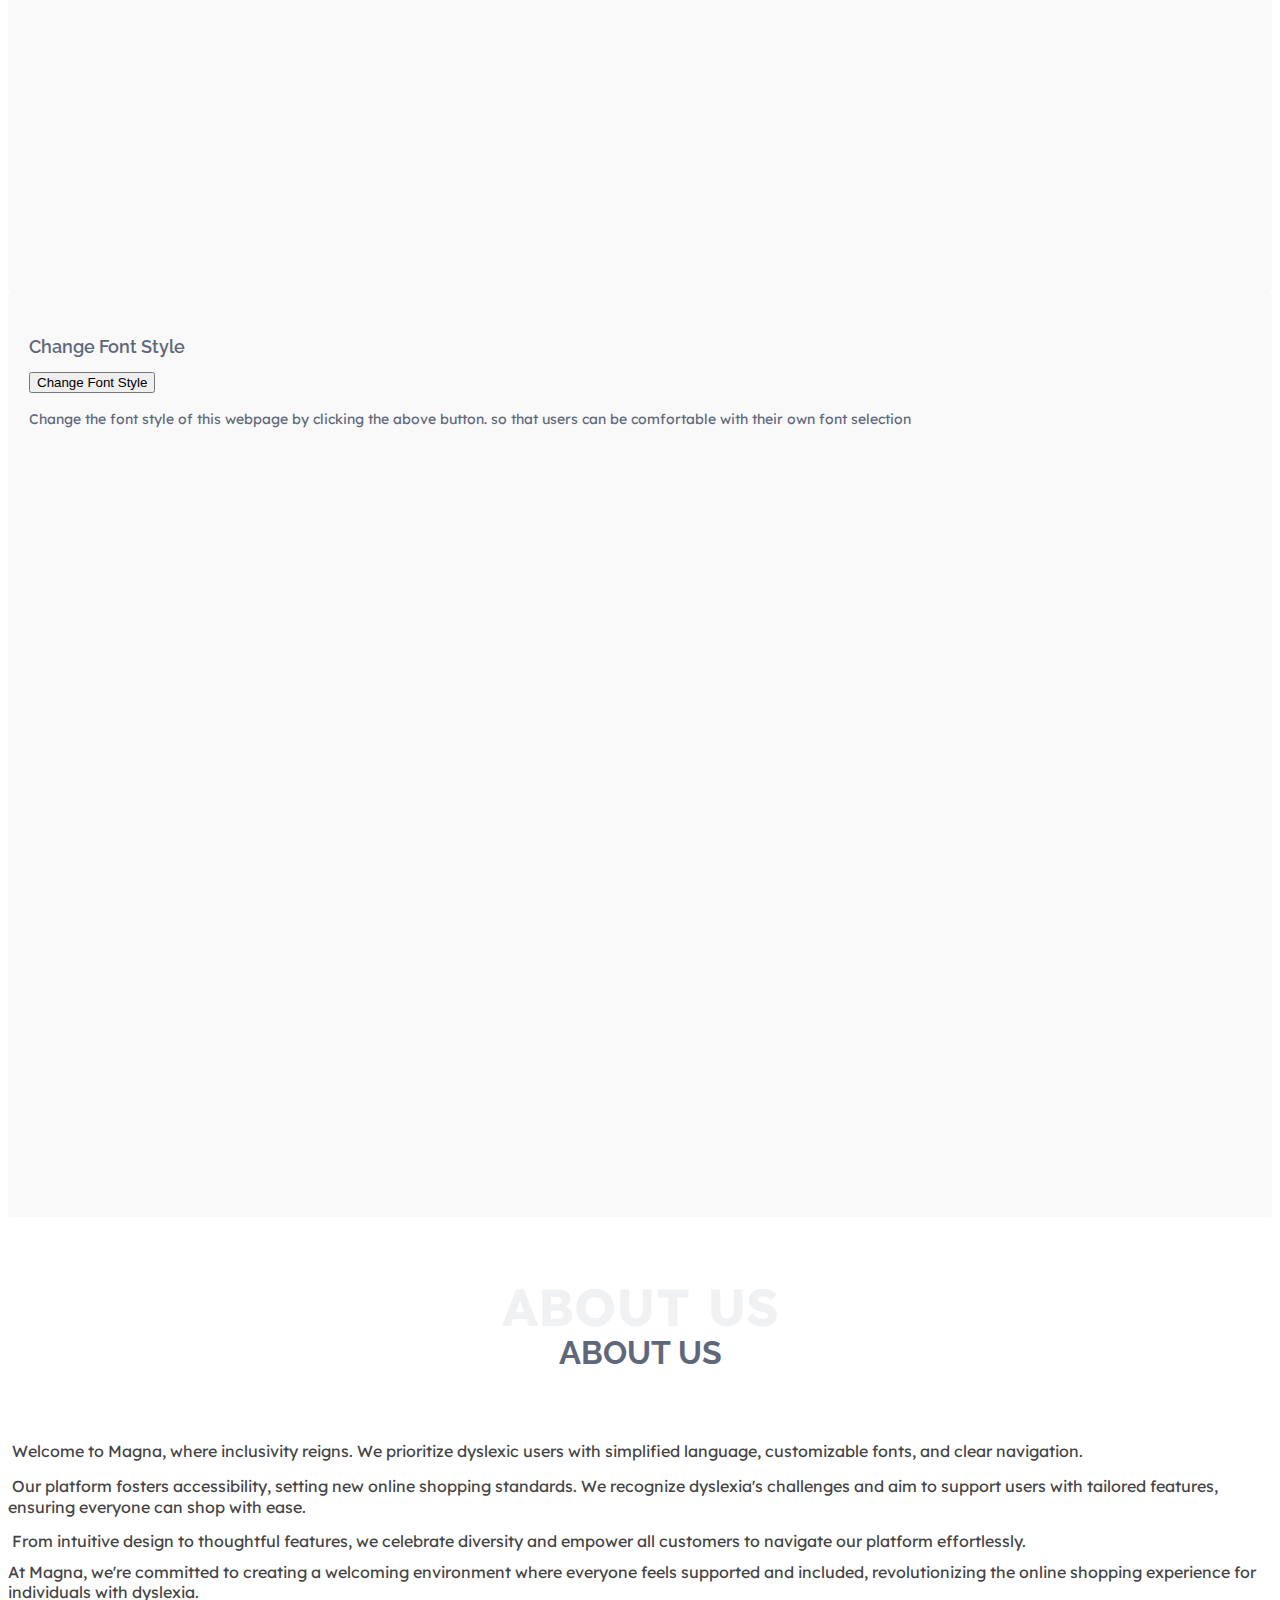
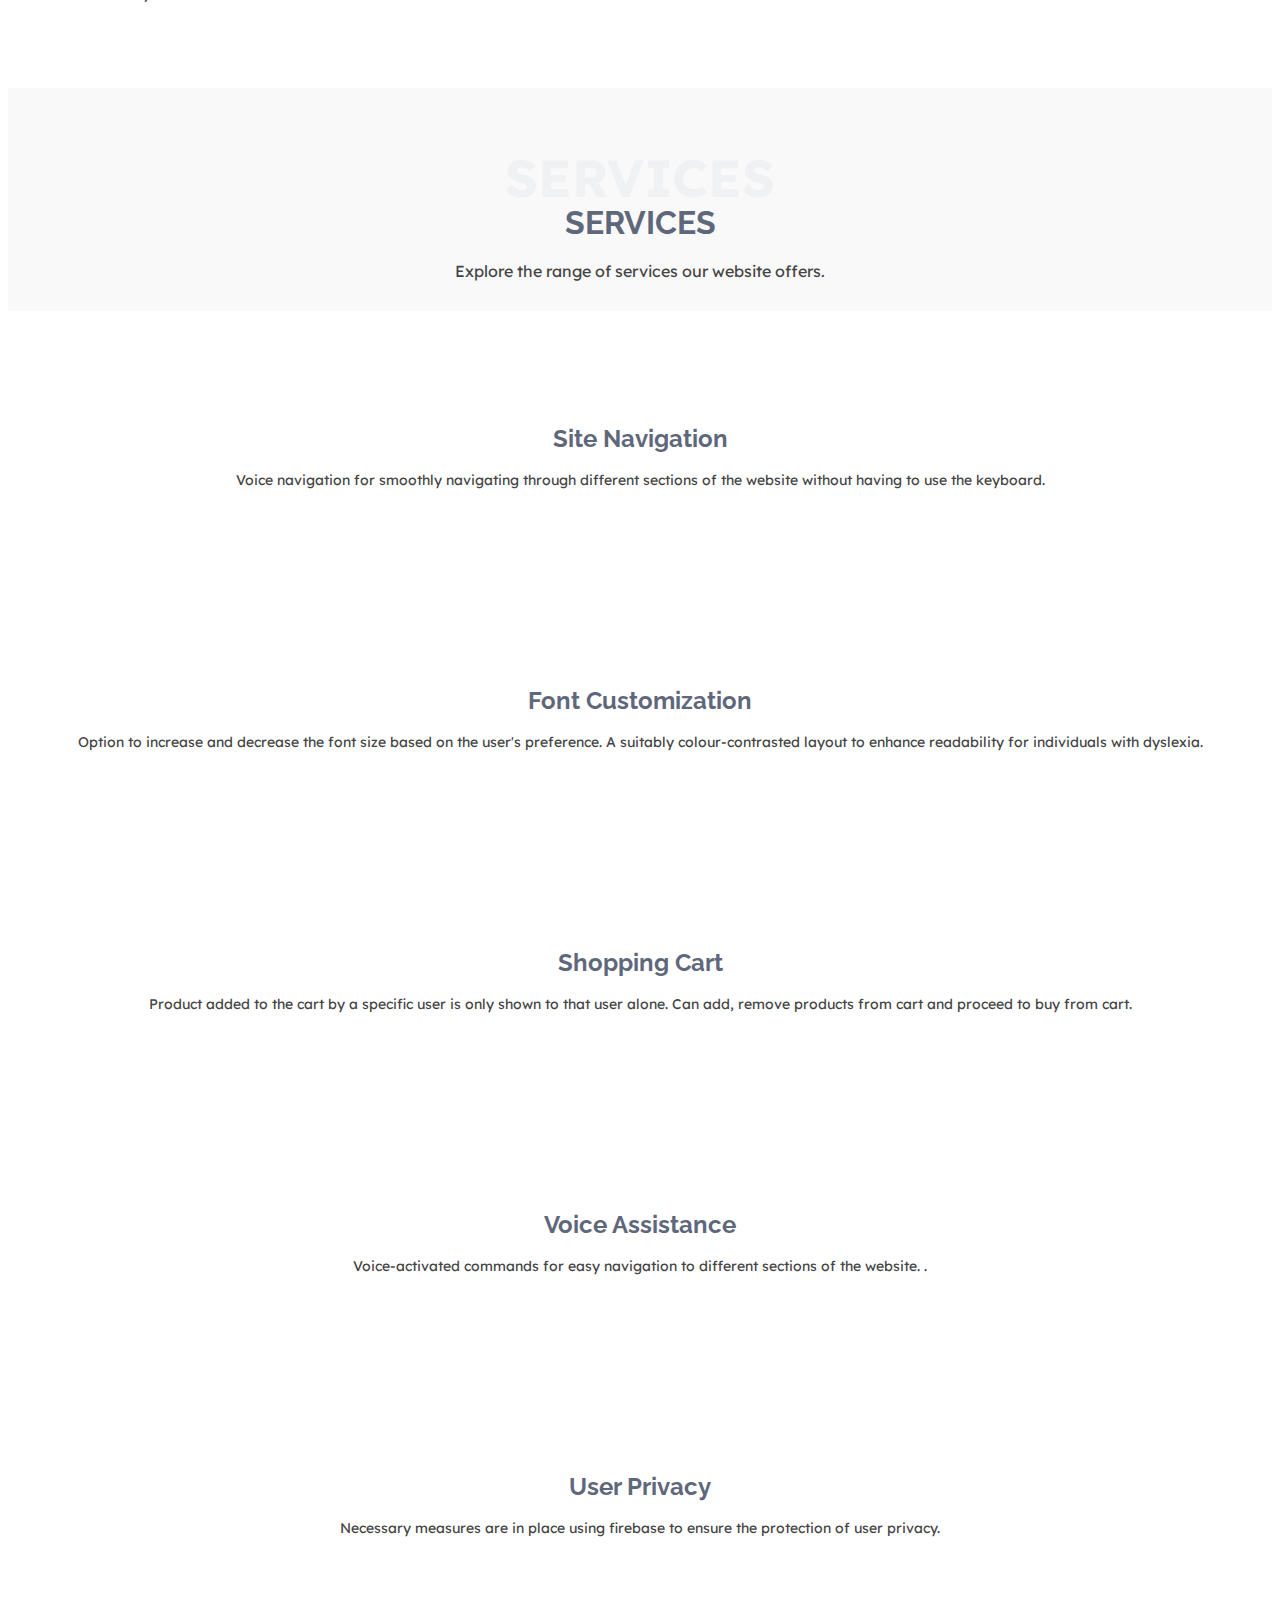
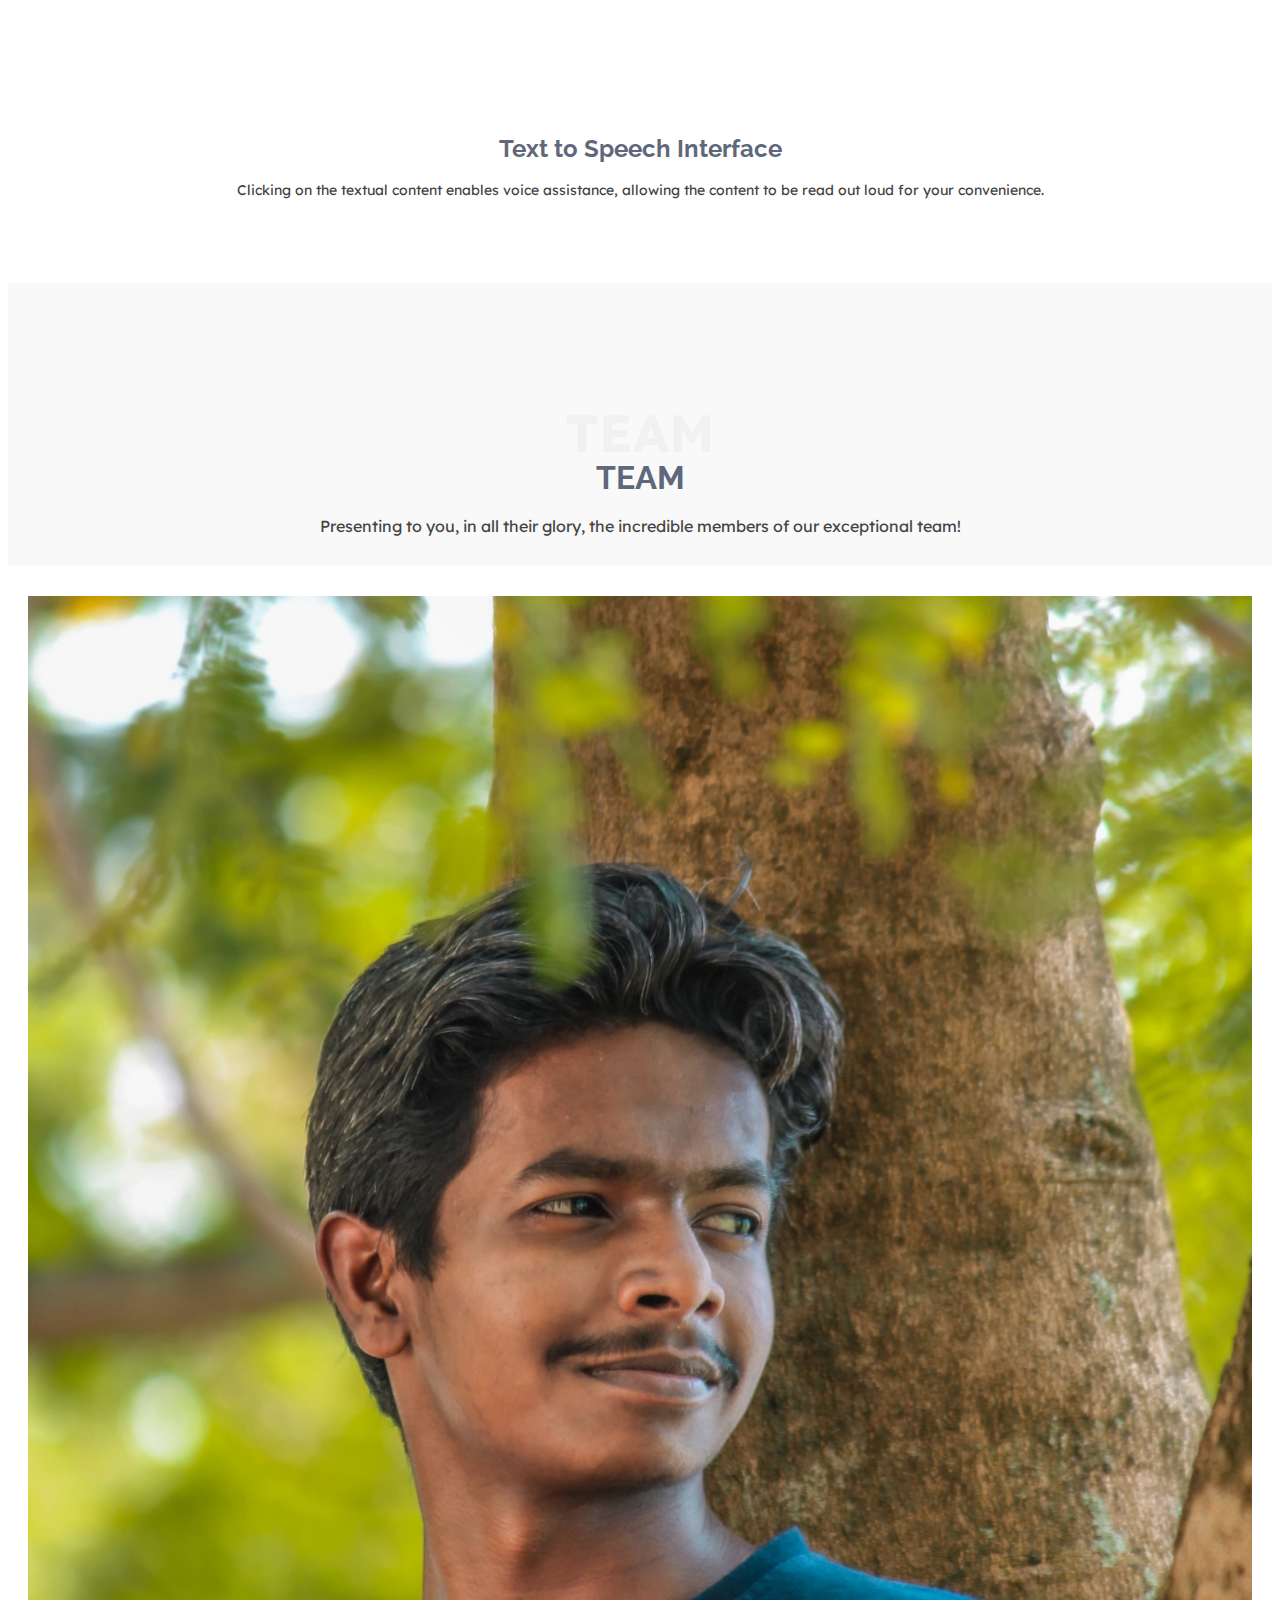
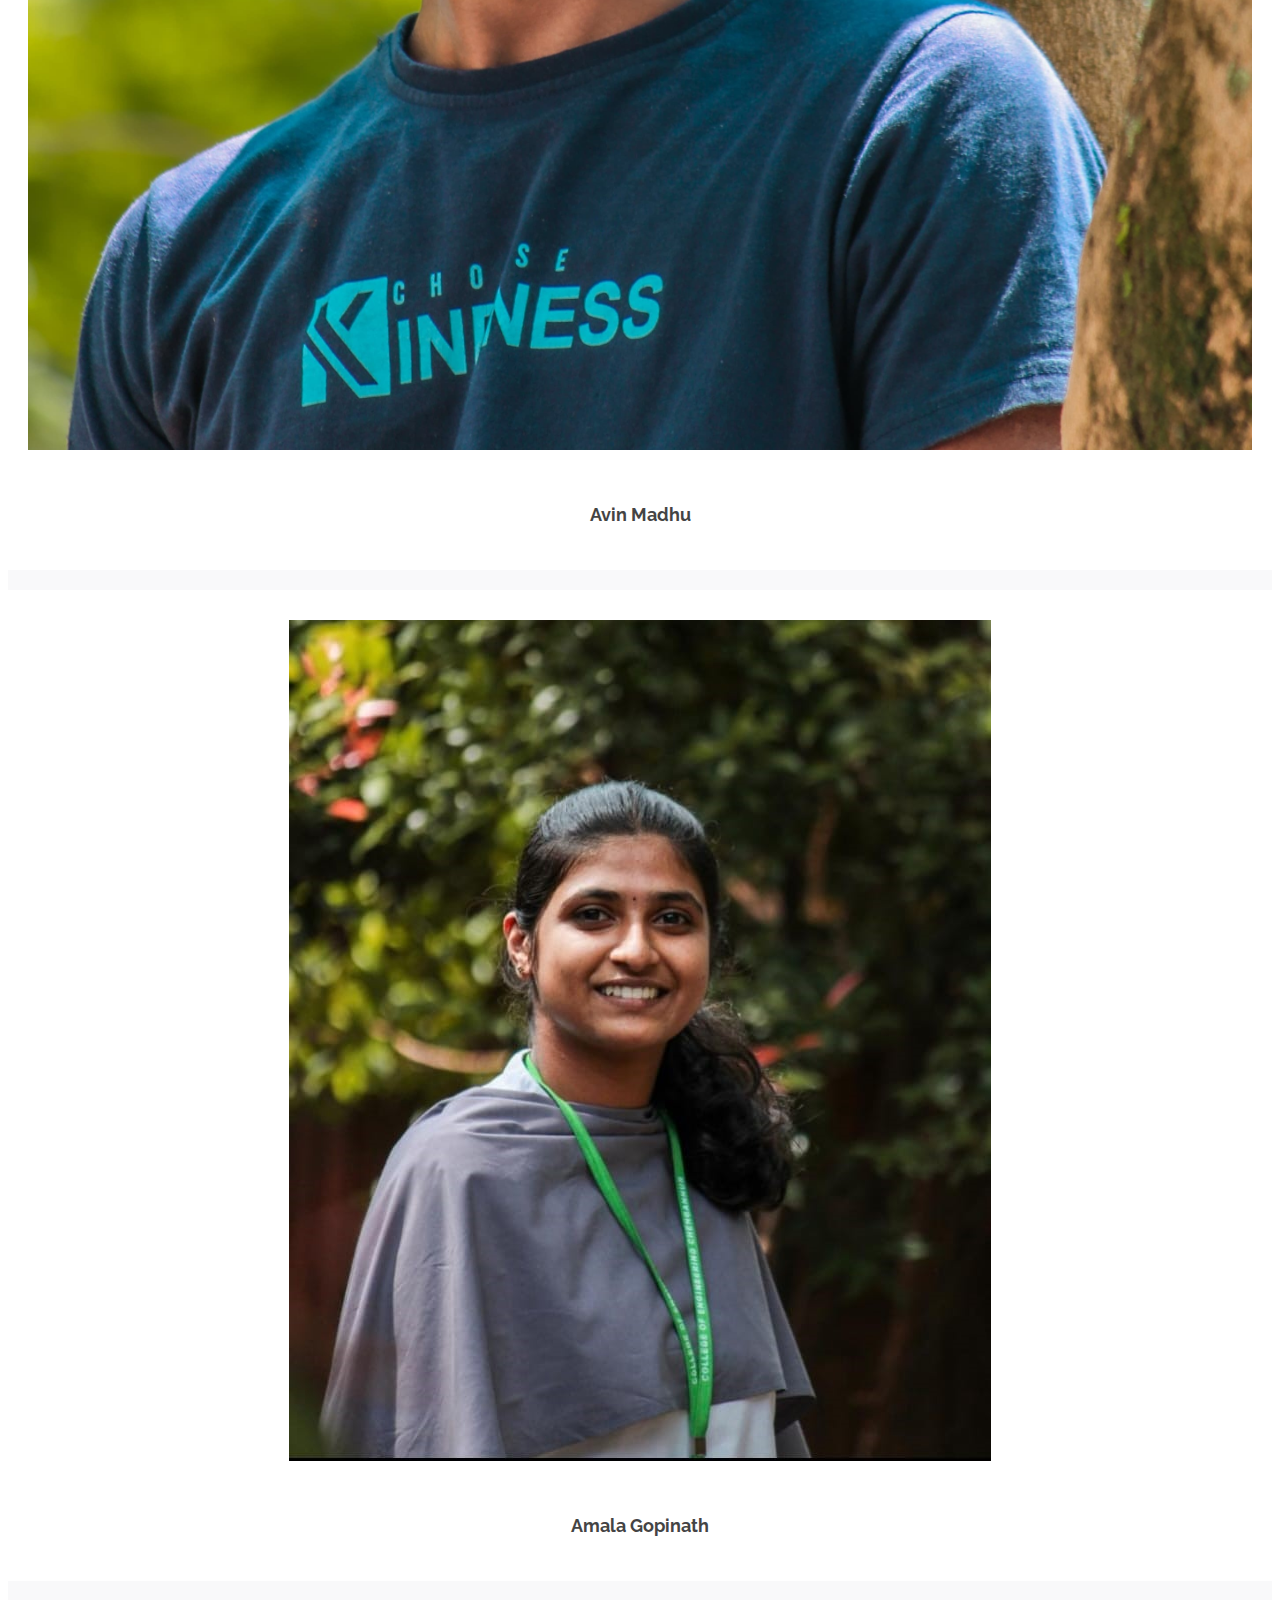
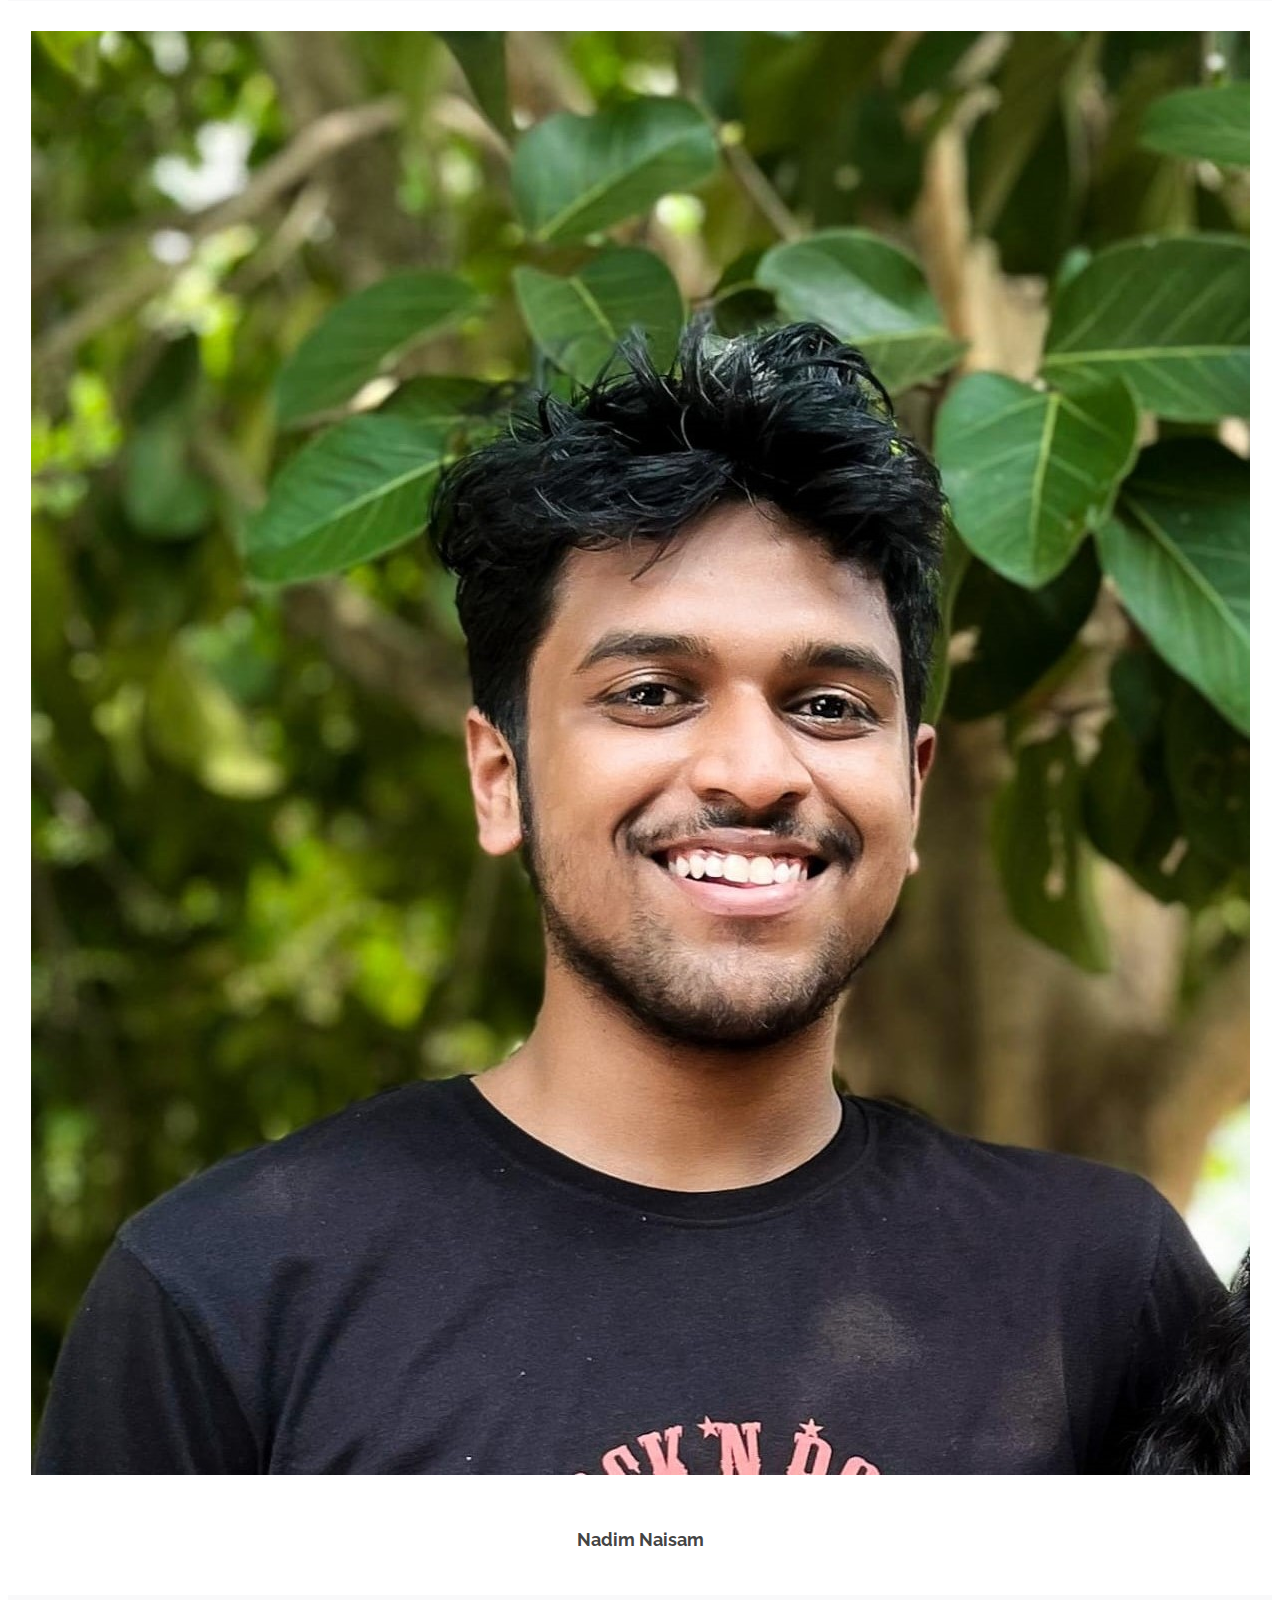
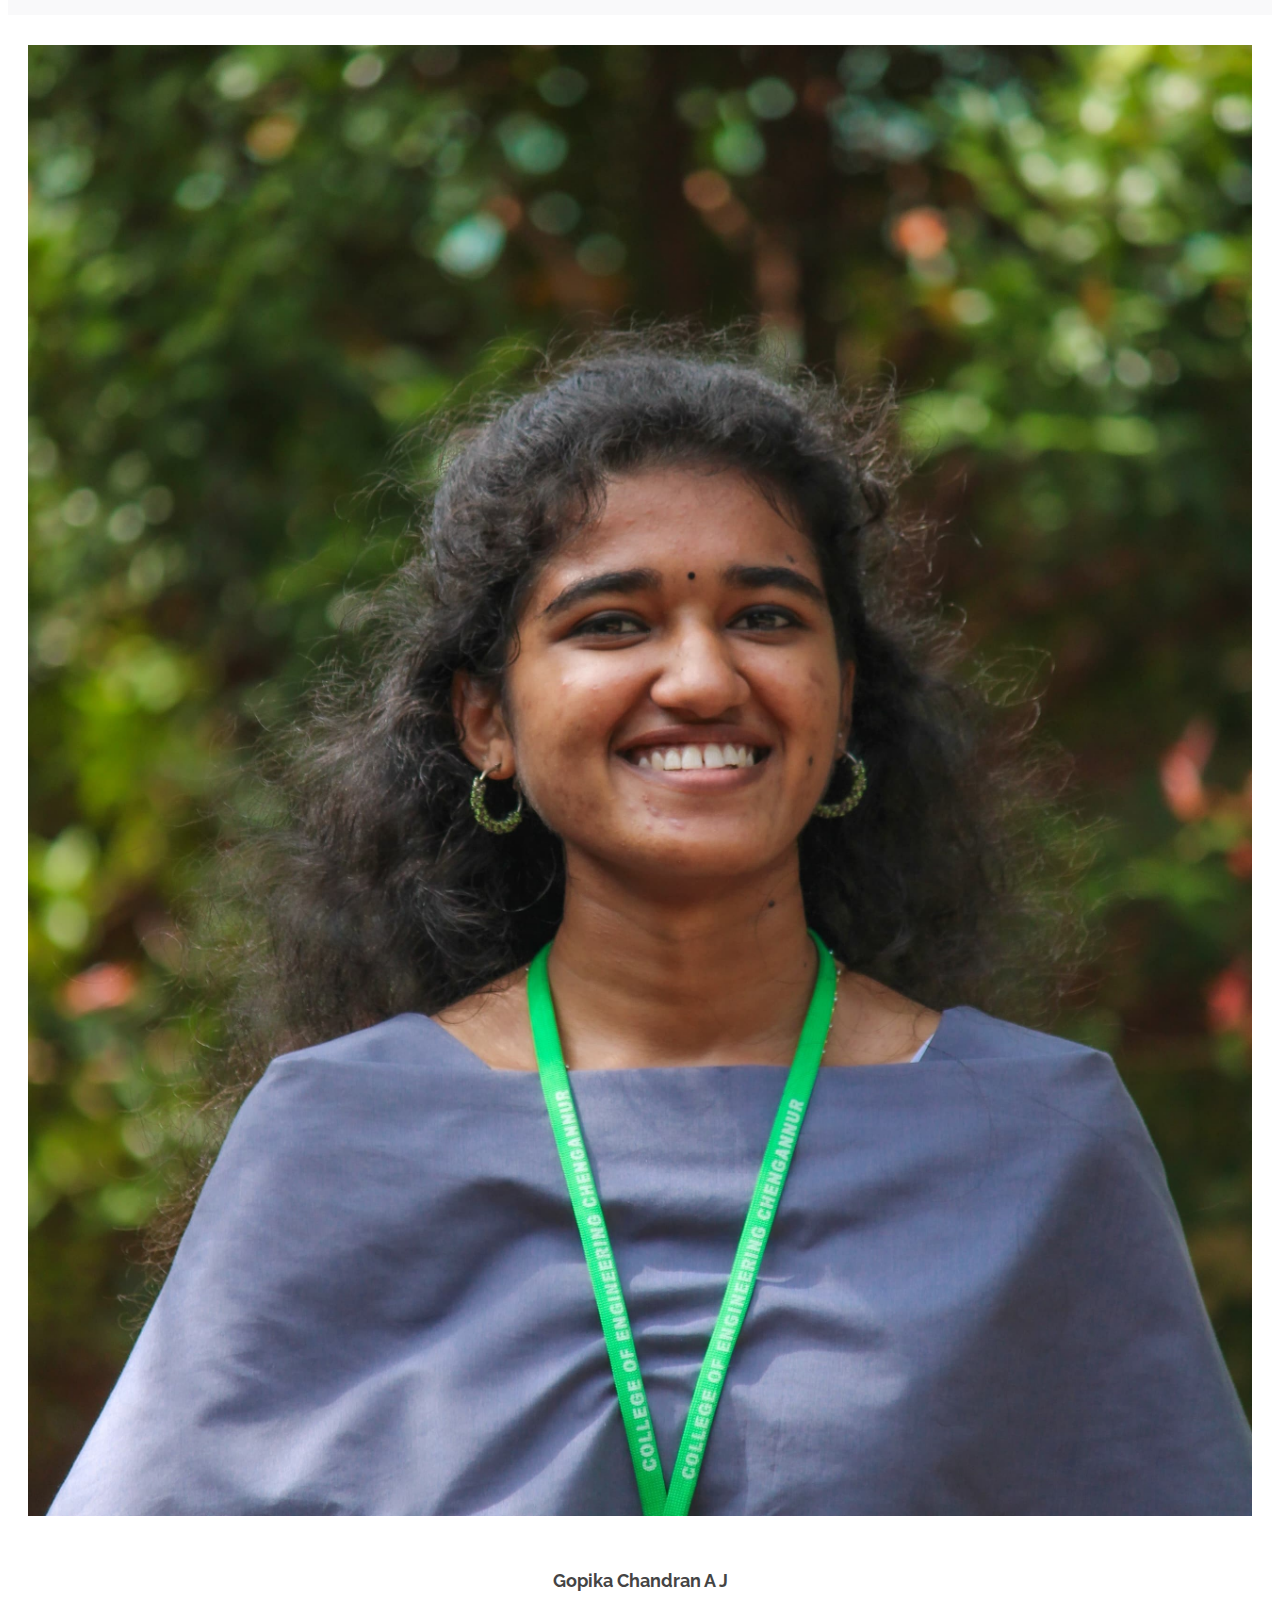
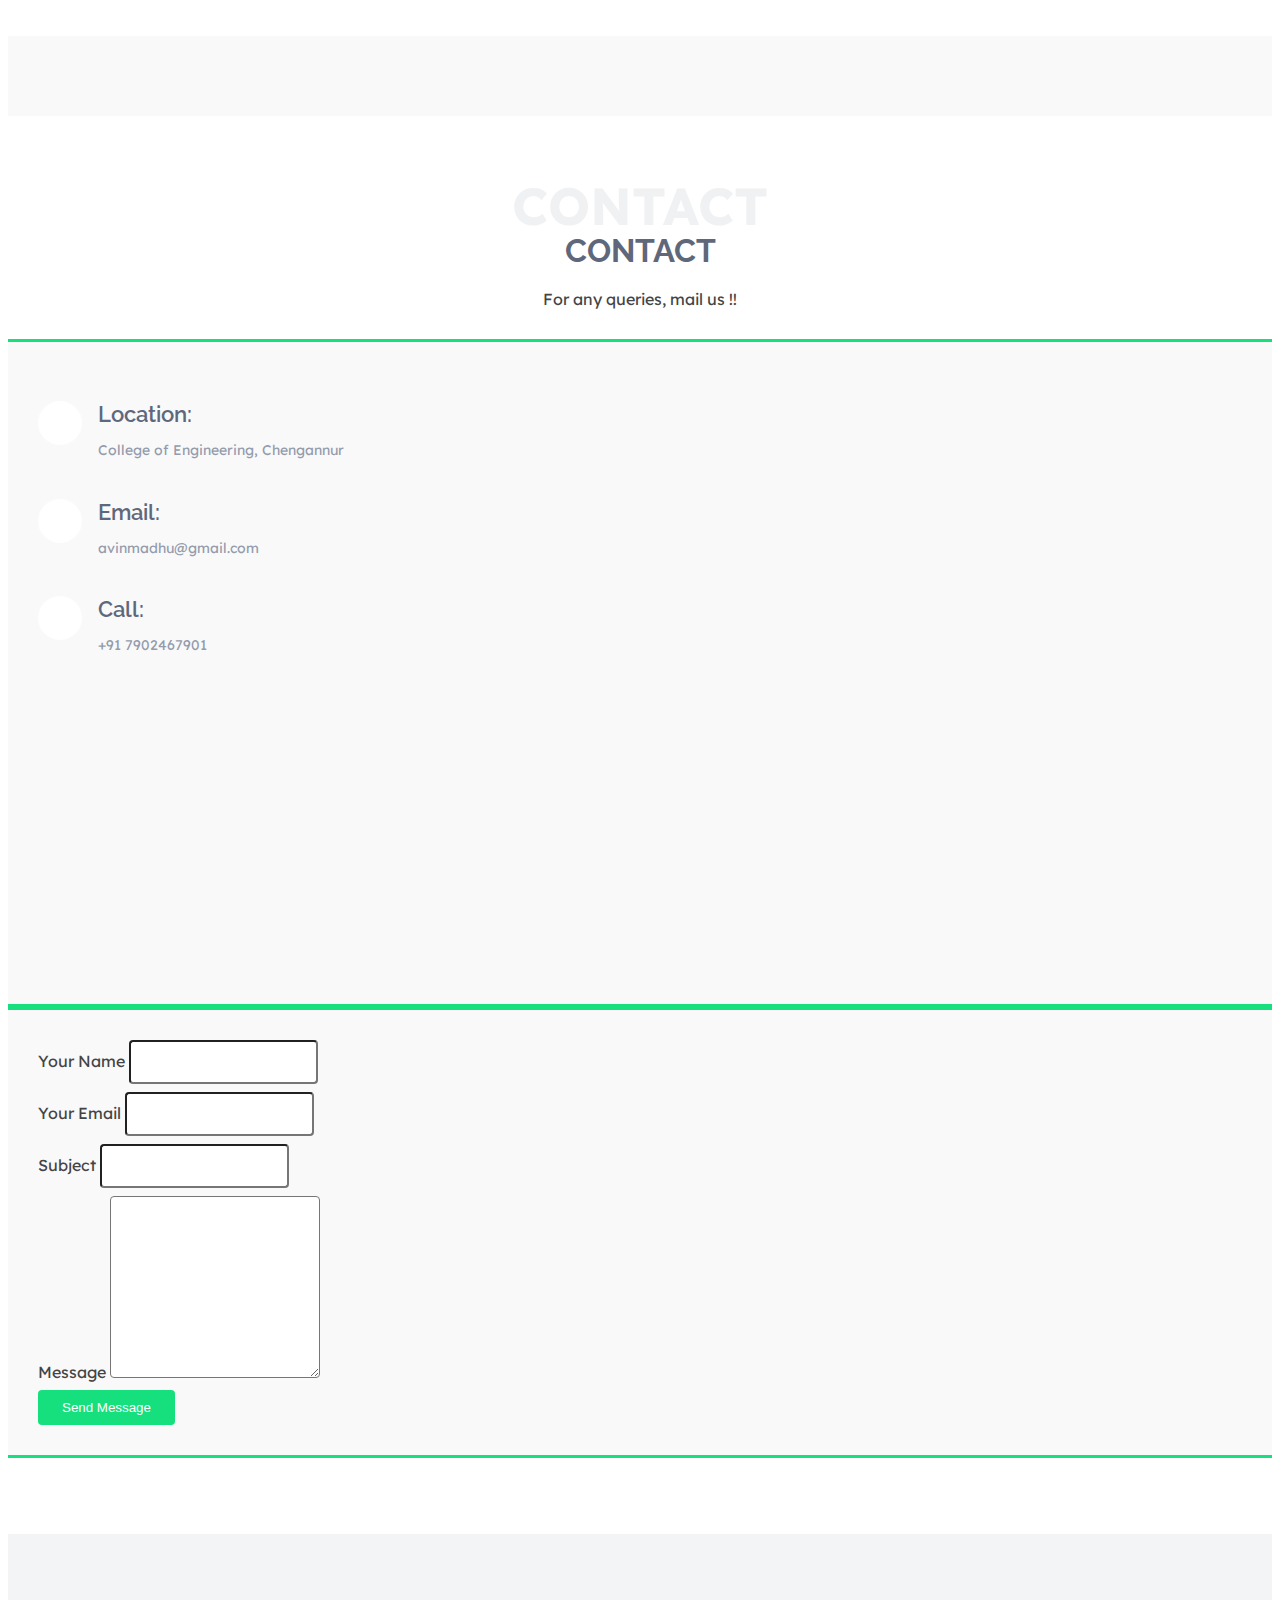
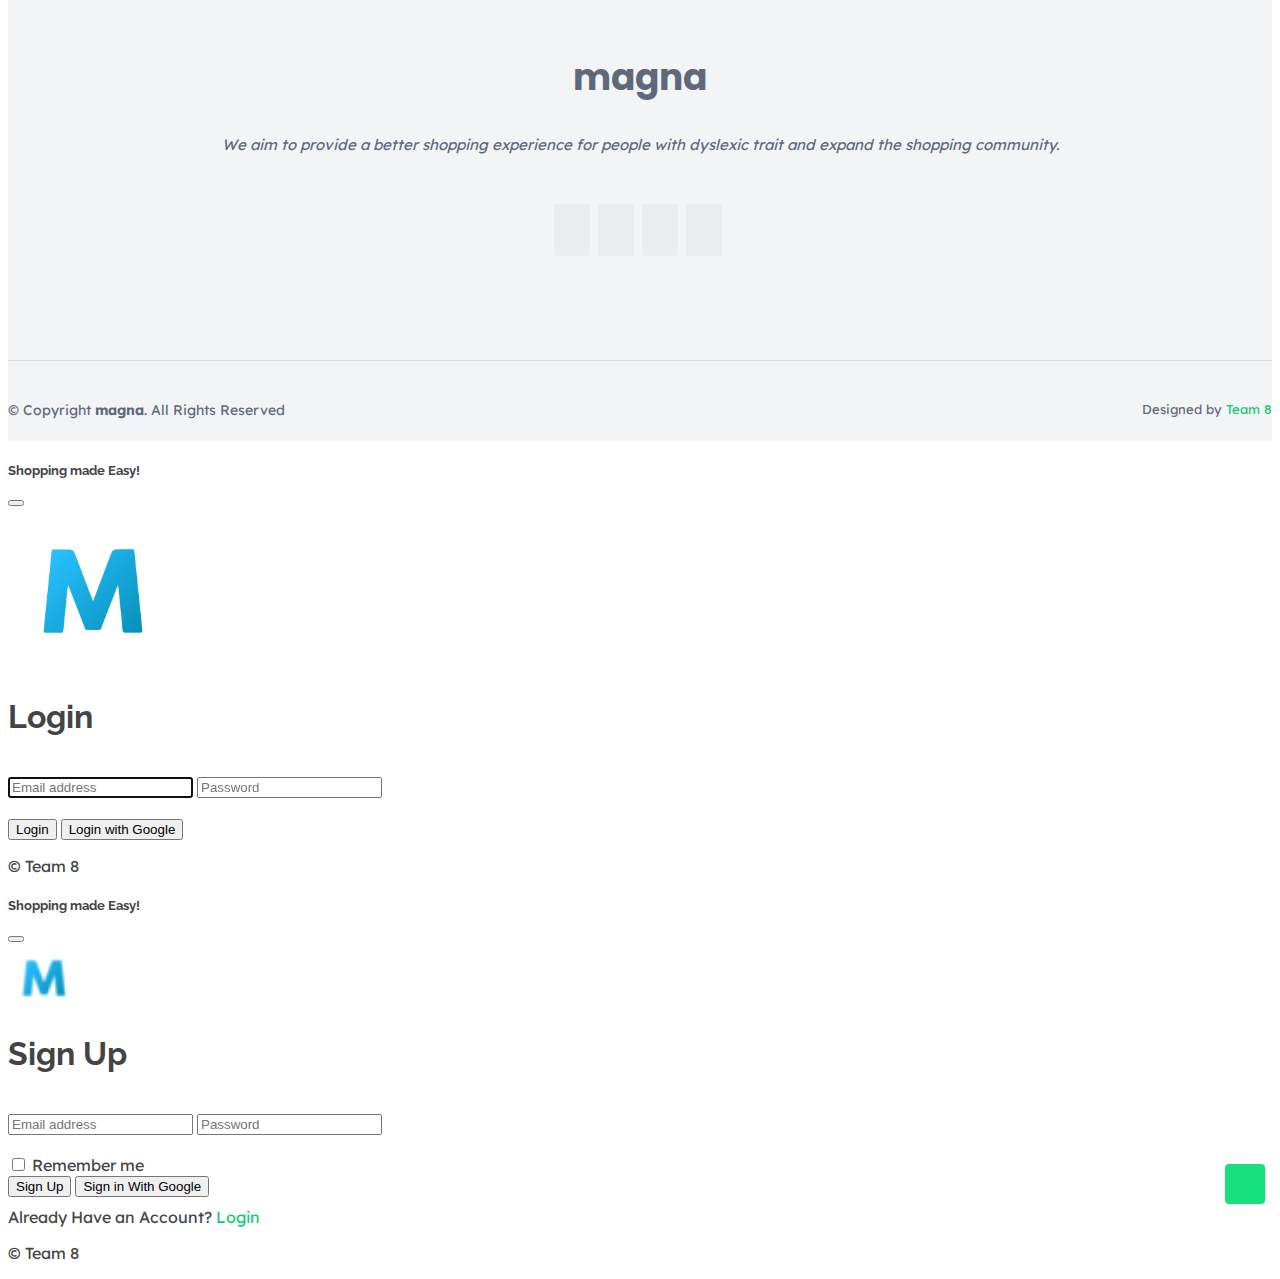
==== commit 24f73094: "annyang" ====
--- a/index.html
+++ b/index.html
@@ -71,7 +71,7 @@
       <div class="row">
         <div class="col-lg-6 pt-5 pt-lg-0 order-2 order-lg-1 d-flex flex-column justify-content-center">
           <h1 class="font-size-element">Shopping with Ease and Elegance</h1>
-          <h2 onclick="speakText('We are team of Web Designers making website convenient for the Dyslexic')">We are a team of Web Designers making website convenient for the Dyslexic</h2>
+          <h2 onclick="speakText('We are team of Web Designers making website convenient for the Dyslexic')">We are a team of Web Designers making website convenient for the Dyslexics</h2>
           <div class="d-flex">
           <a style="cursor: pointer;" onclick="routeToProductPage()" class="btn-get-started scrollto">Start Shopping</a>
             <!-- <a href="https://youtu.be/nT20JV1nRZg?si=N98zvLlEozdSO43e" class="glightbox btn-watch-video"><i class="bi bi-play-circle"></i><span>Watch Video</span></a> -->
@@ -413,7 +413,7 @@
 
         <div class="row  justify-content-center">
           <div class="col-lg-6">
-            <h3>Upsell</h3>
+            <h3>magna</h3>
             <p>We aim to provide a better shopping experience for people with dyslexic trait and expand the shopping community.</p>
           </div>
         </div>
@@ -438,7 +438,7 @@
 
     <div class="container footer-bottom clearfix">
       <div class="copyright">
-        &copy; Copyright <strong><span>Upsell</span></strong>. All Rights Reserved
+        &copy; Copyright <strong><span>magna</span></strong>. All Rights Reserved
       </div>
       <div class="credits">
         Designed by <a href="#">Team 8</a>
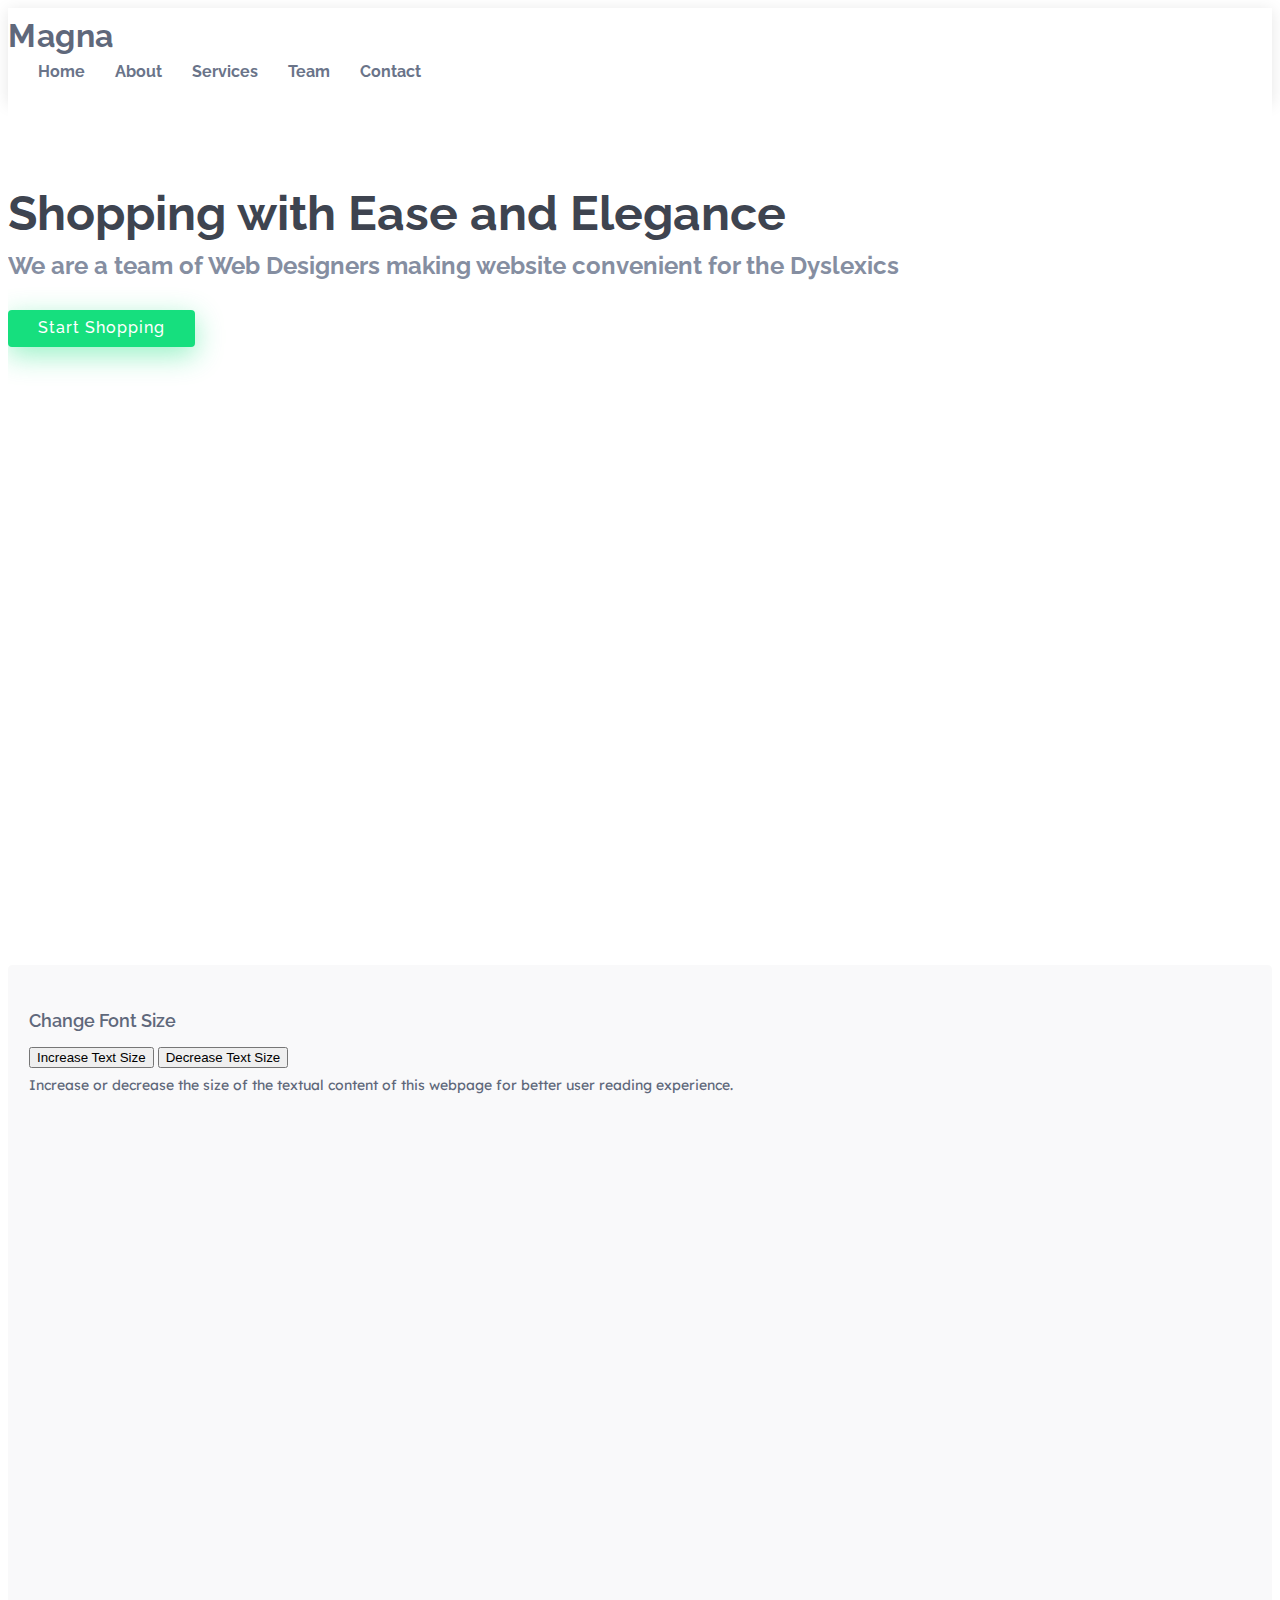
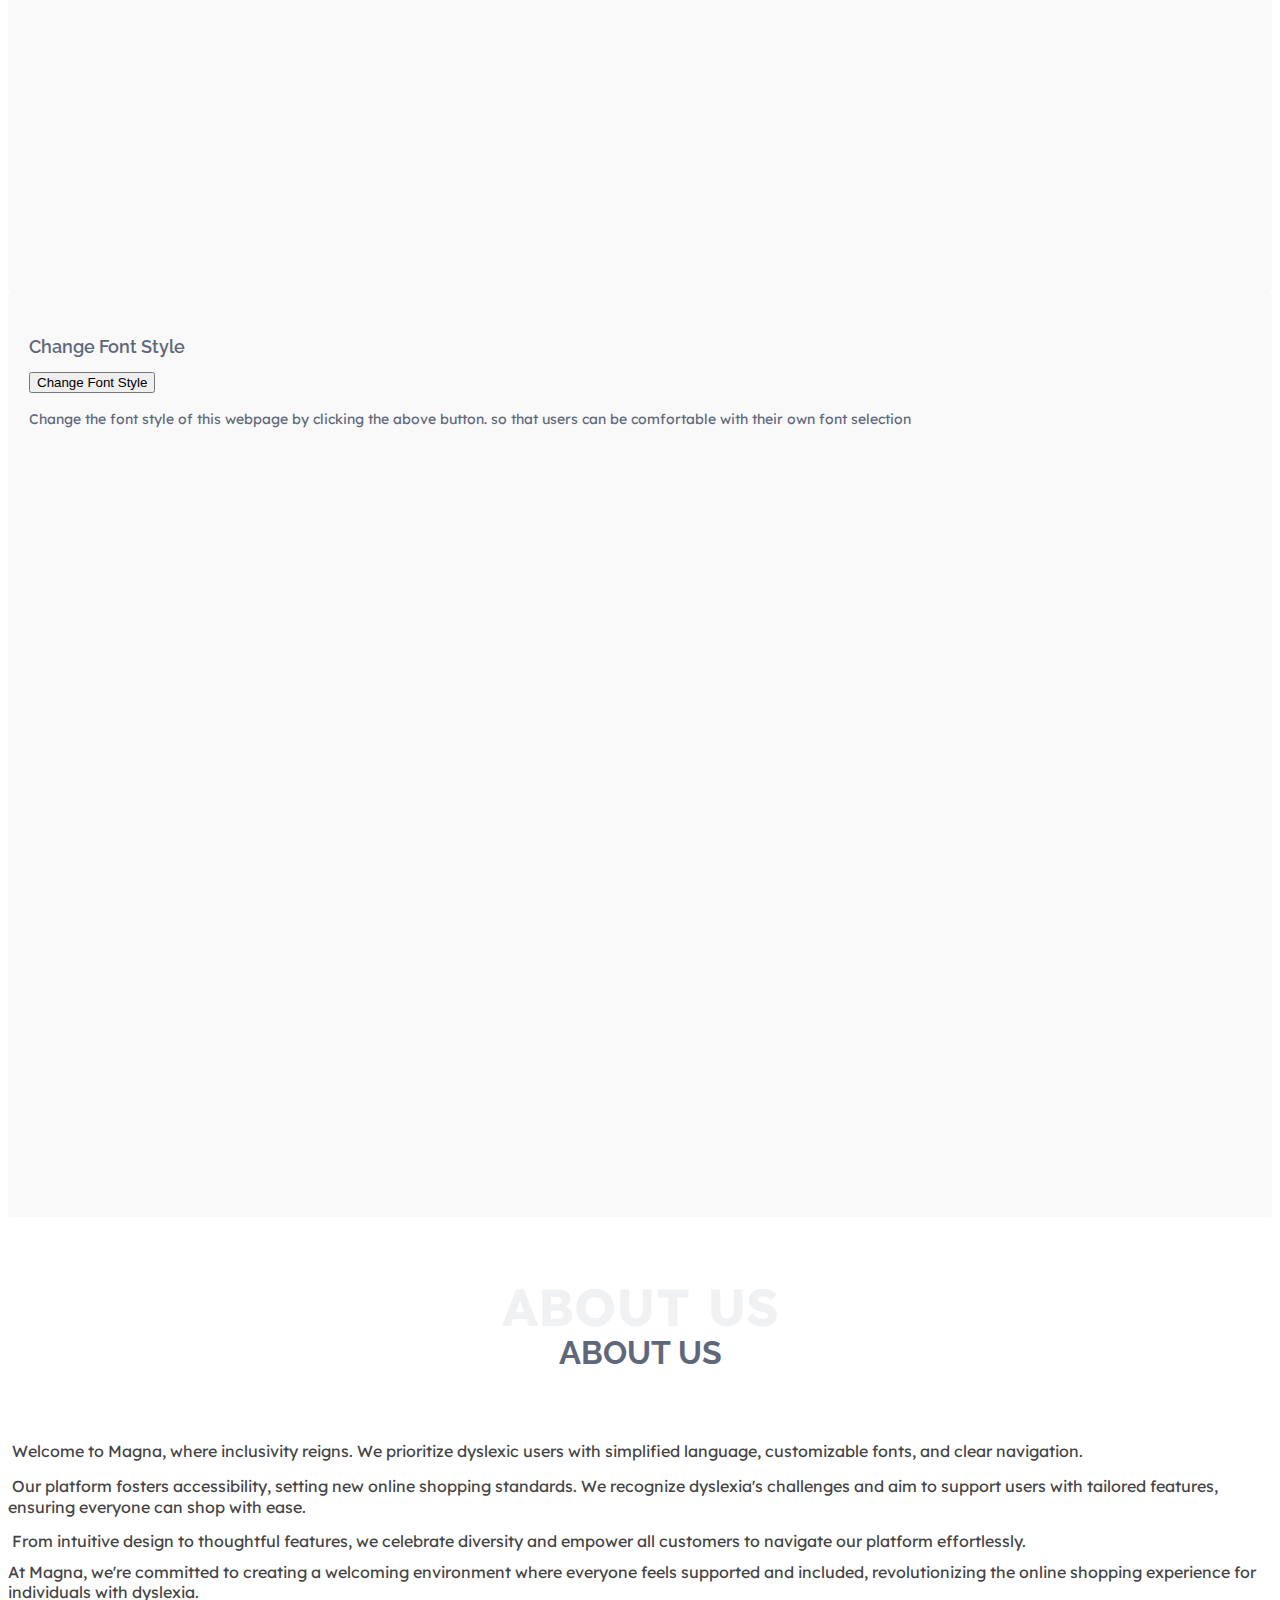
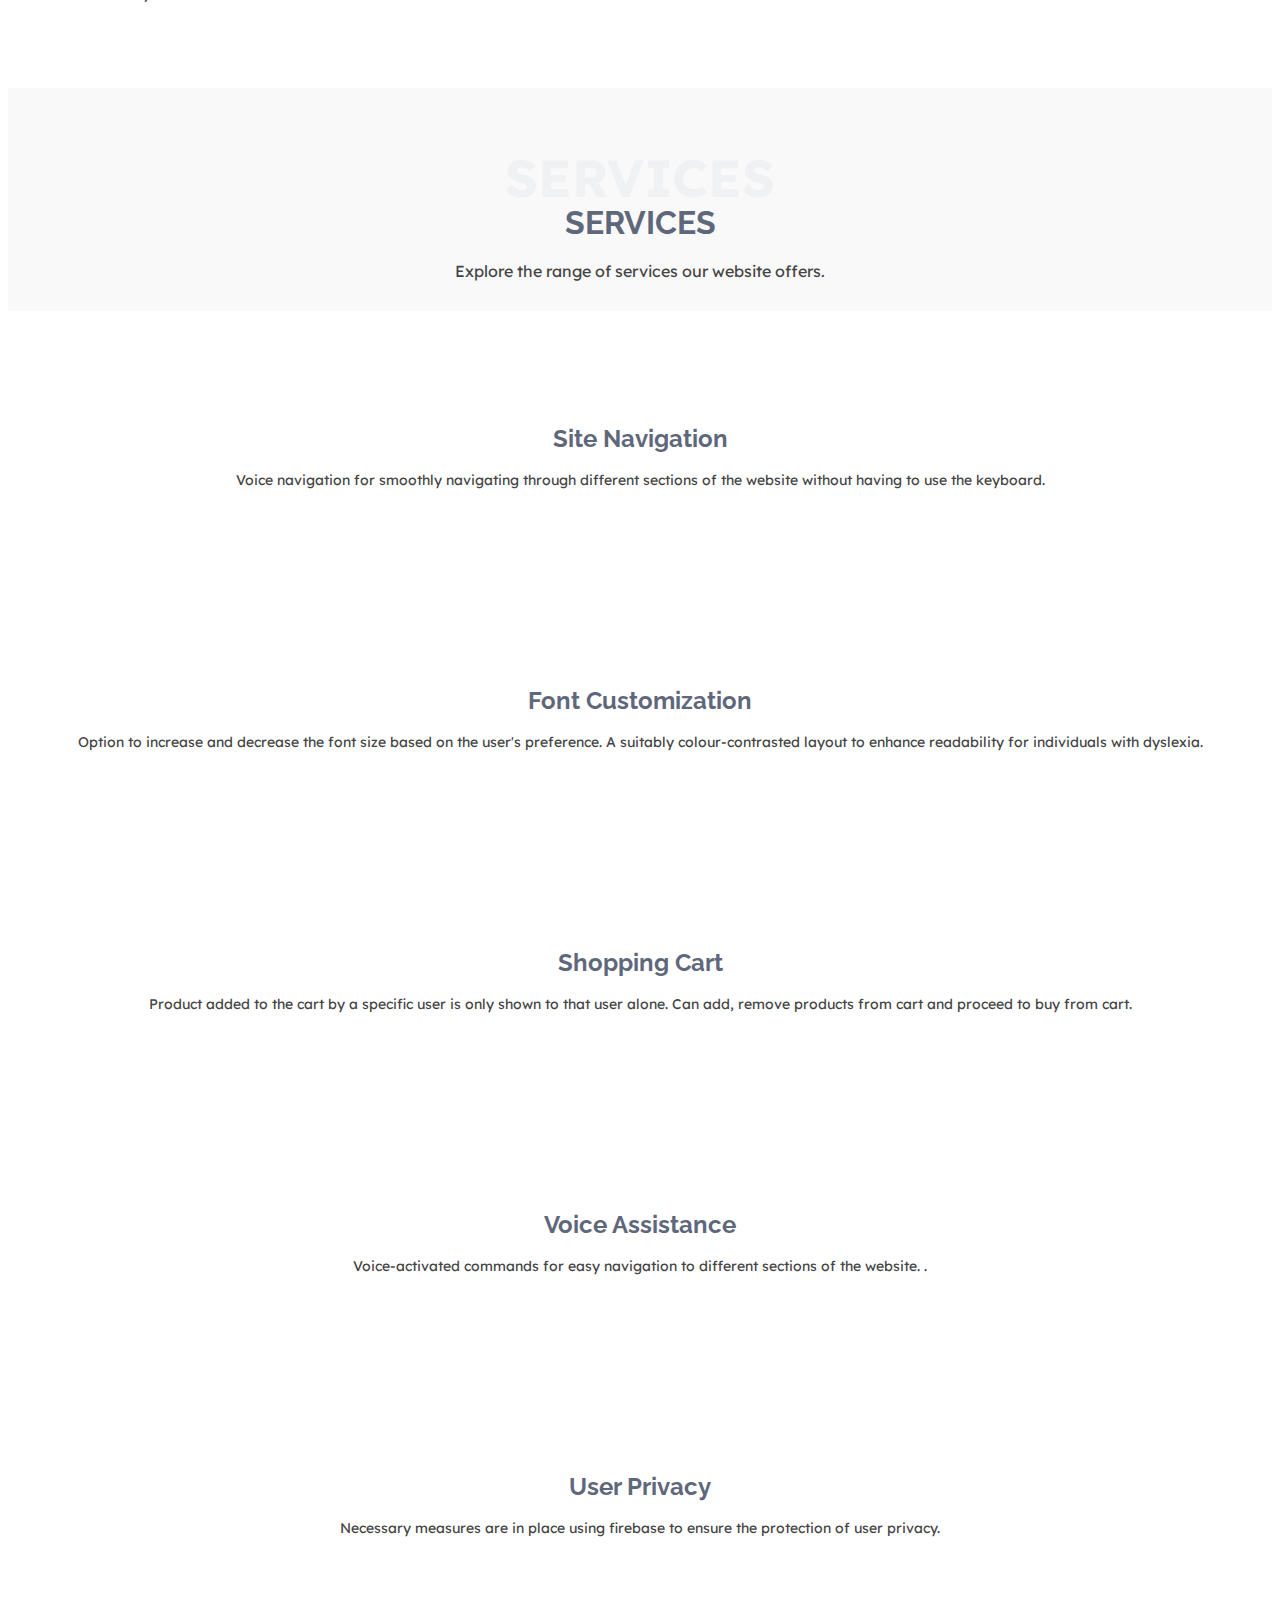
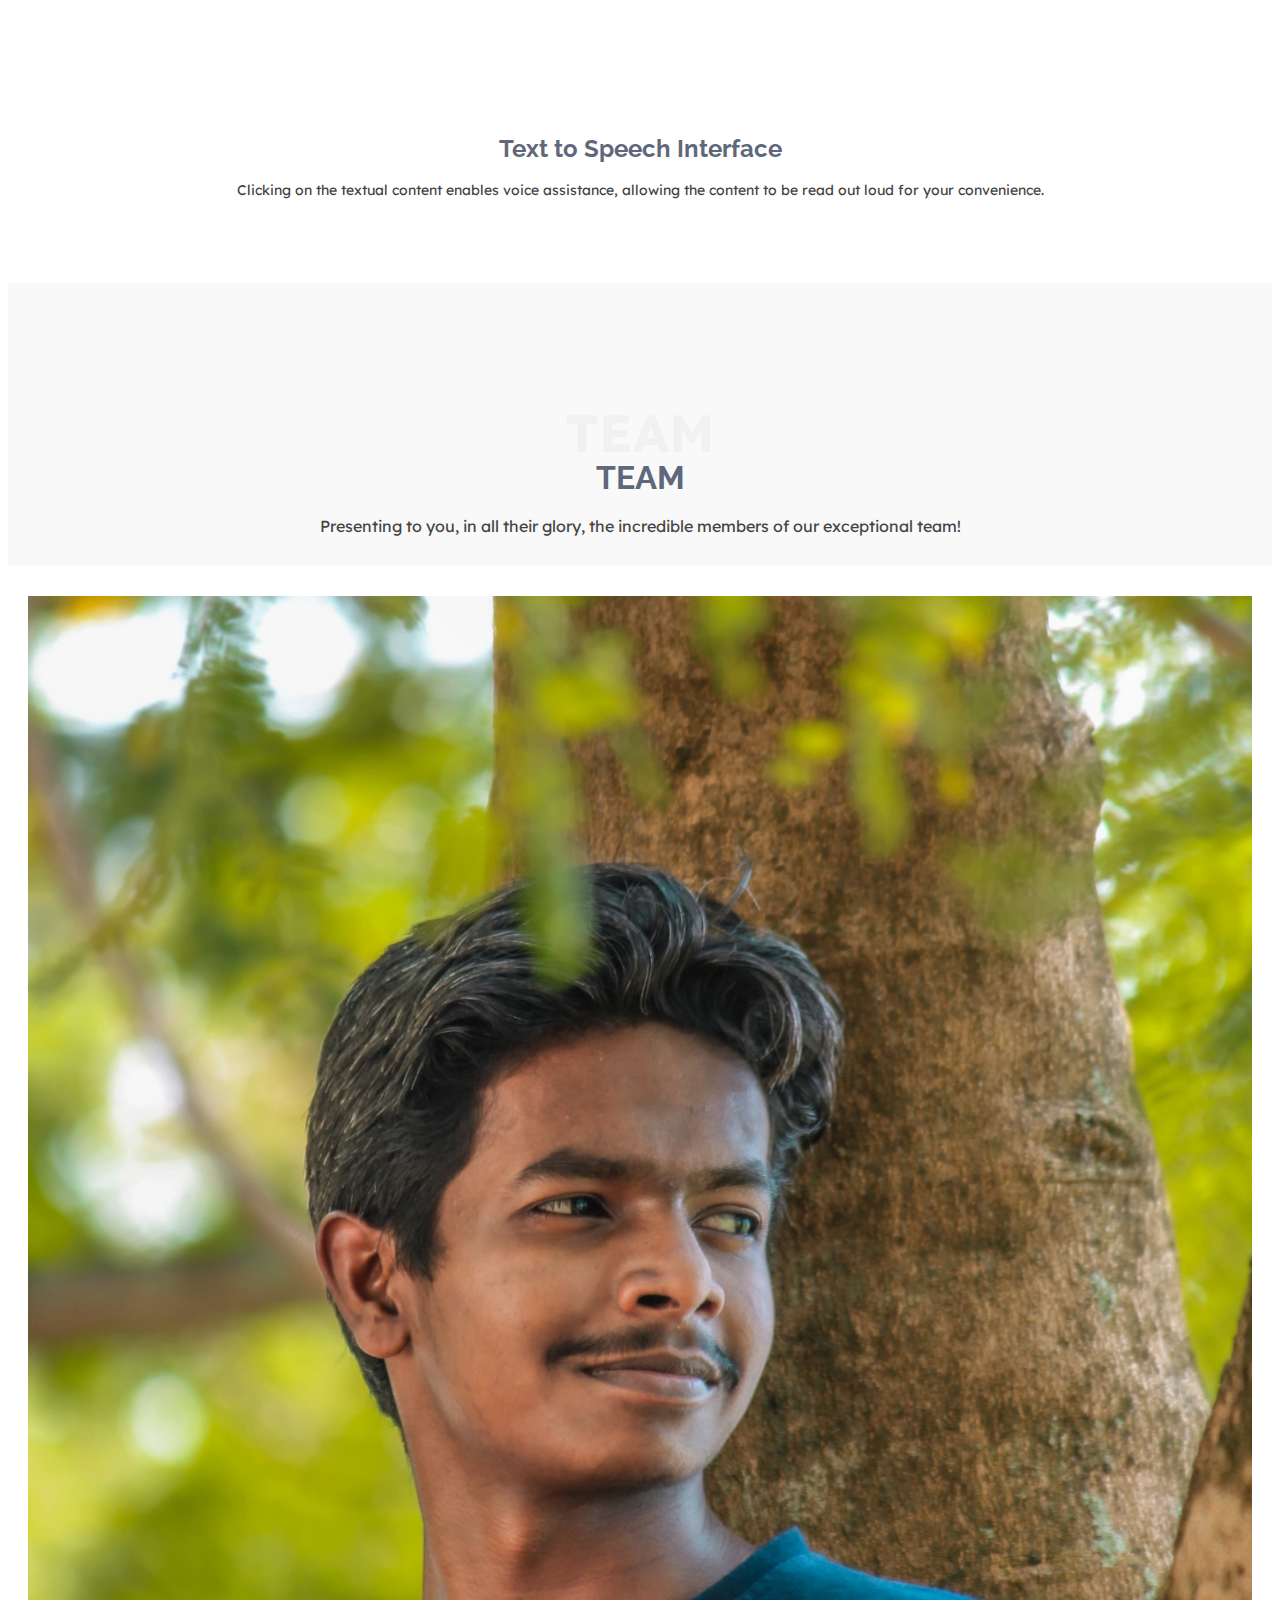
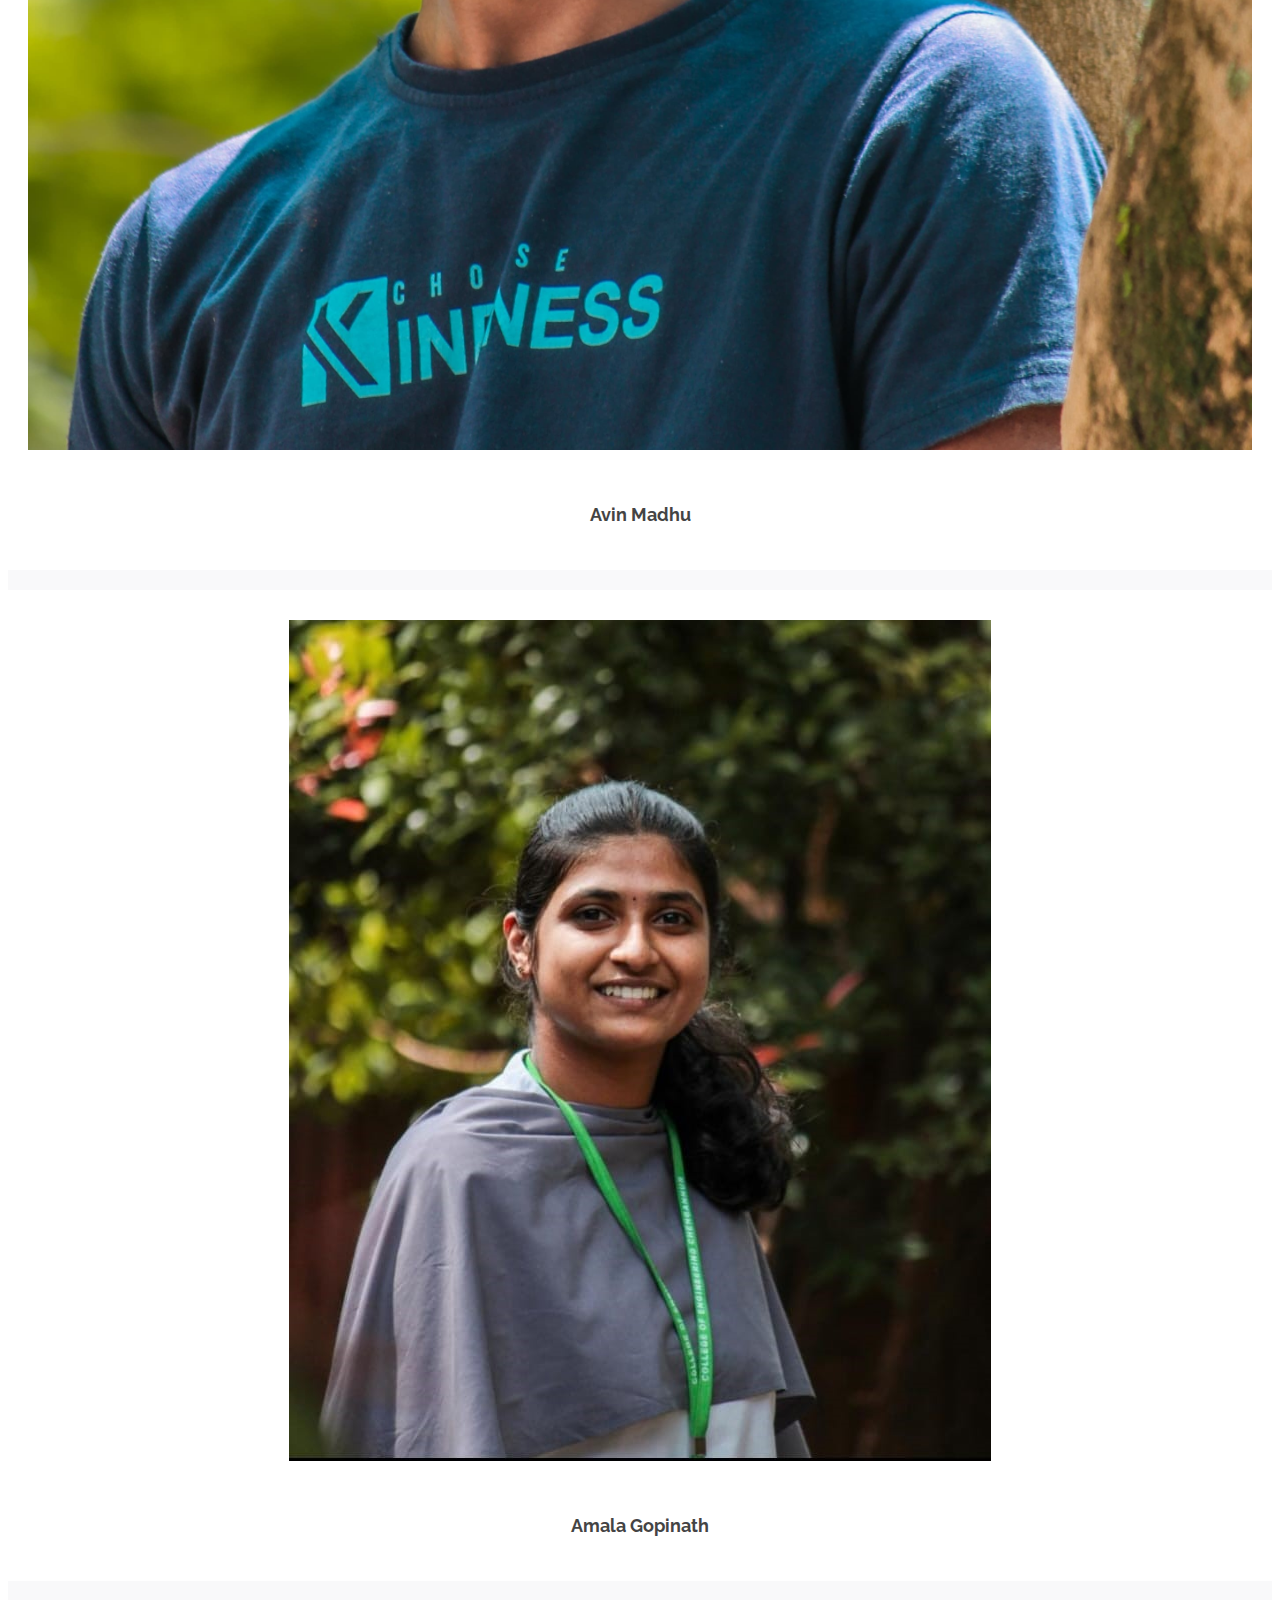
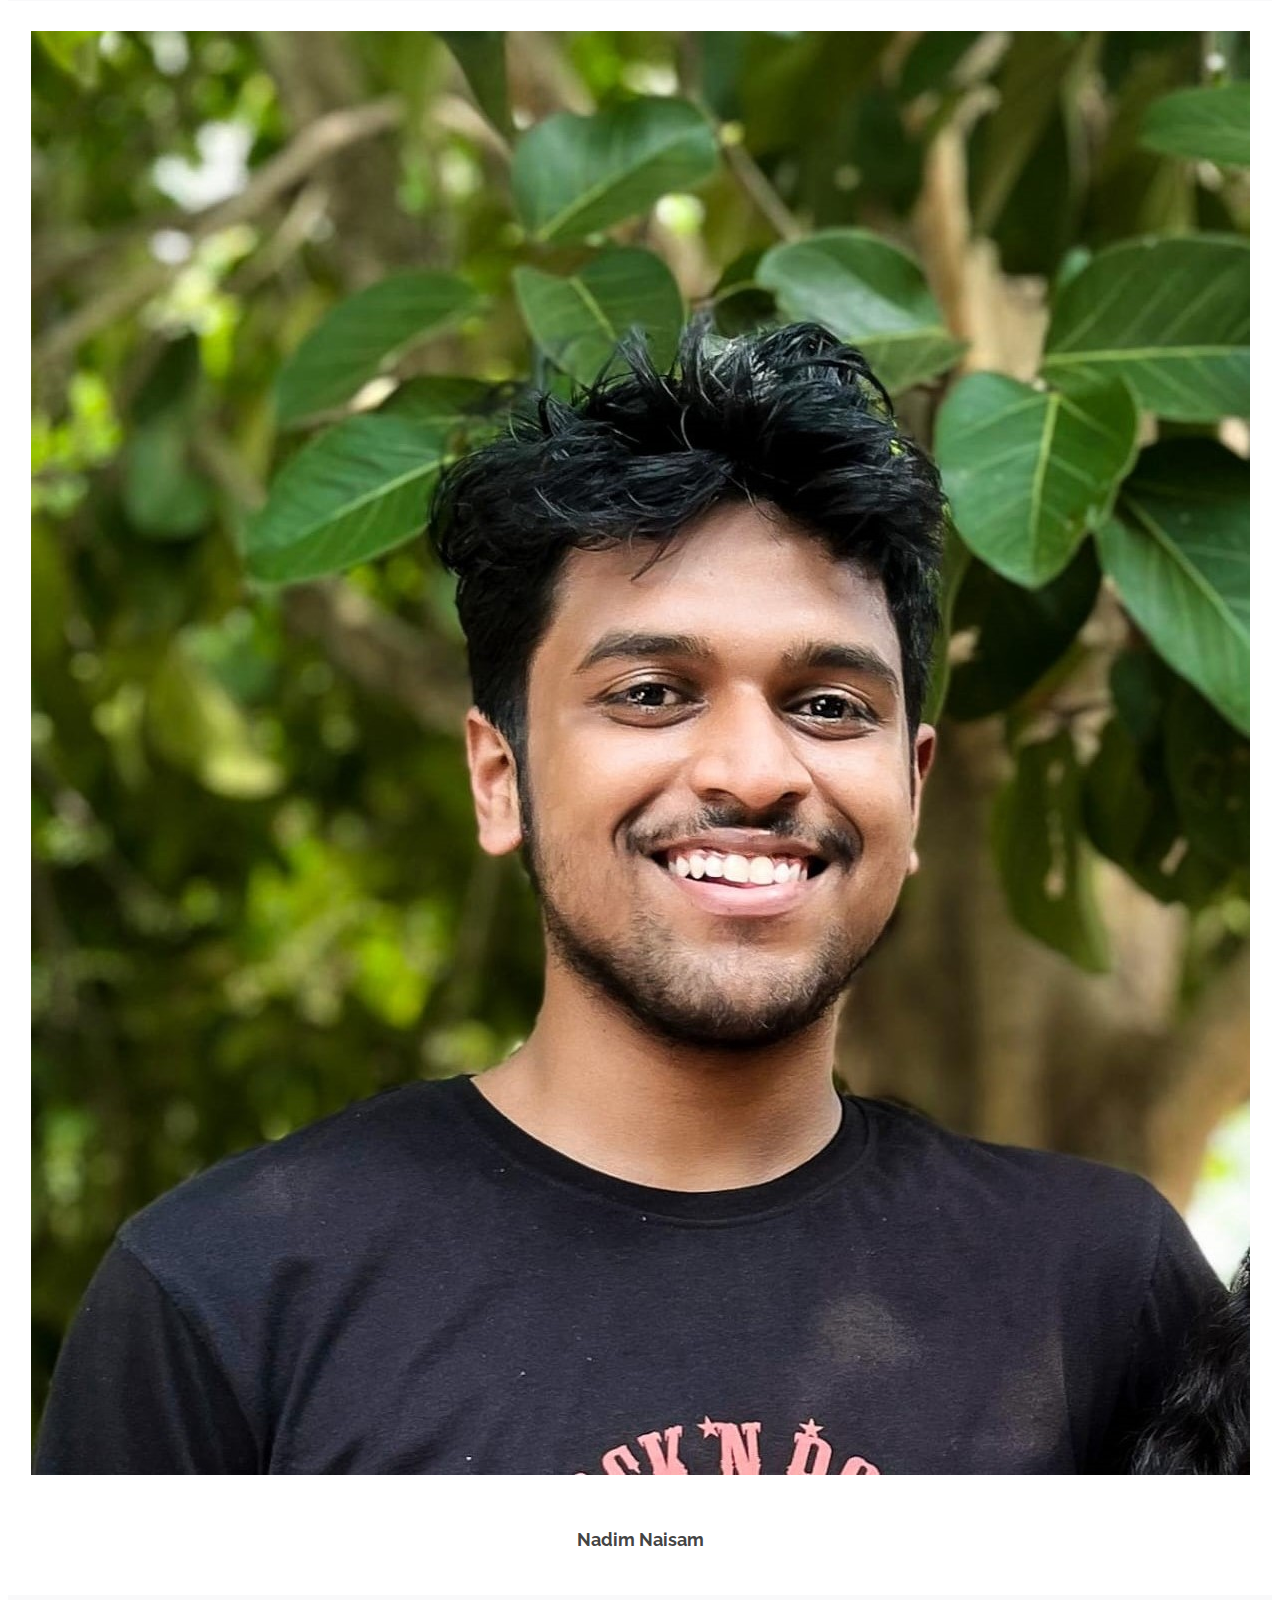
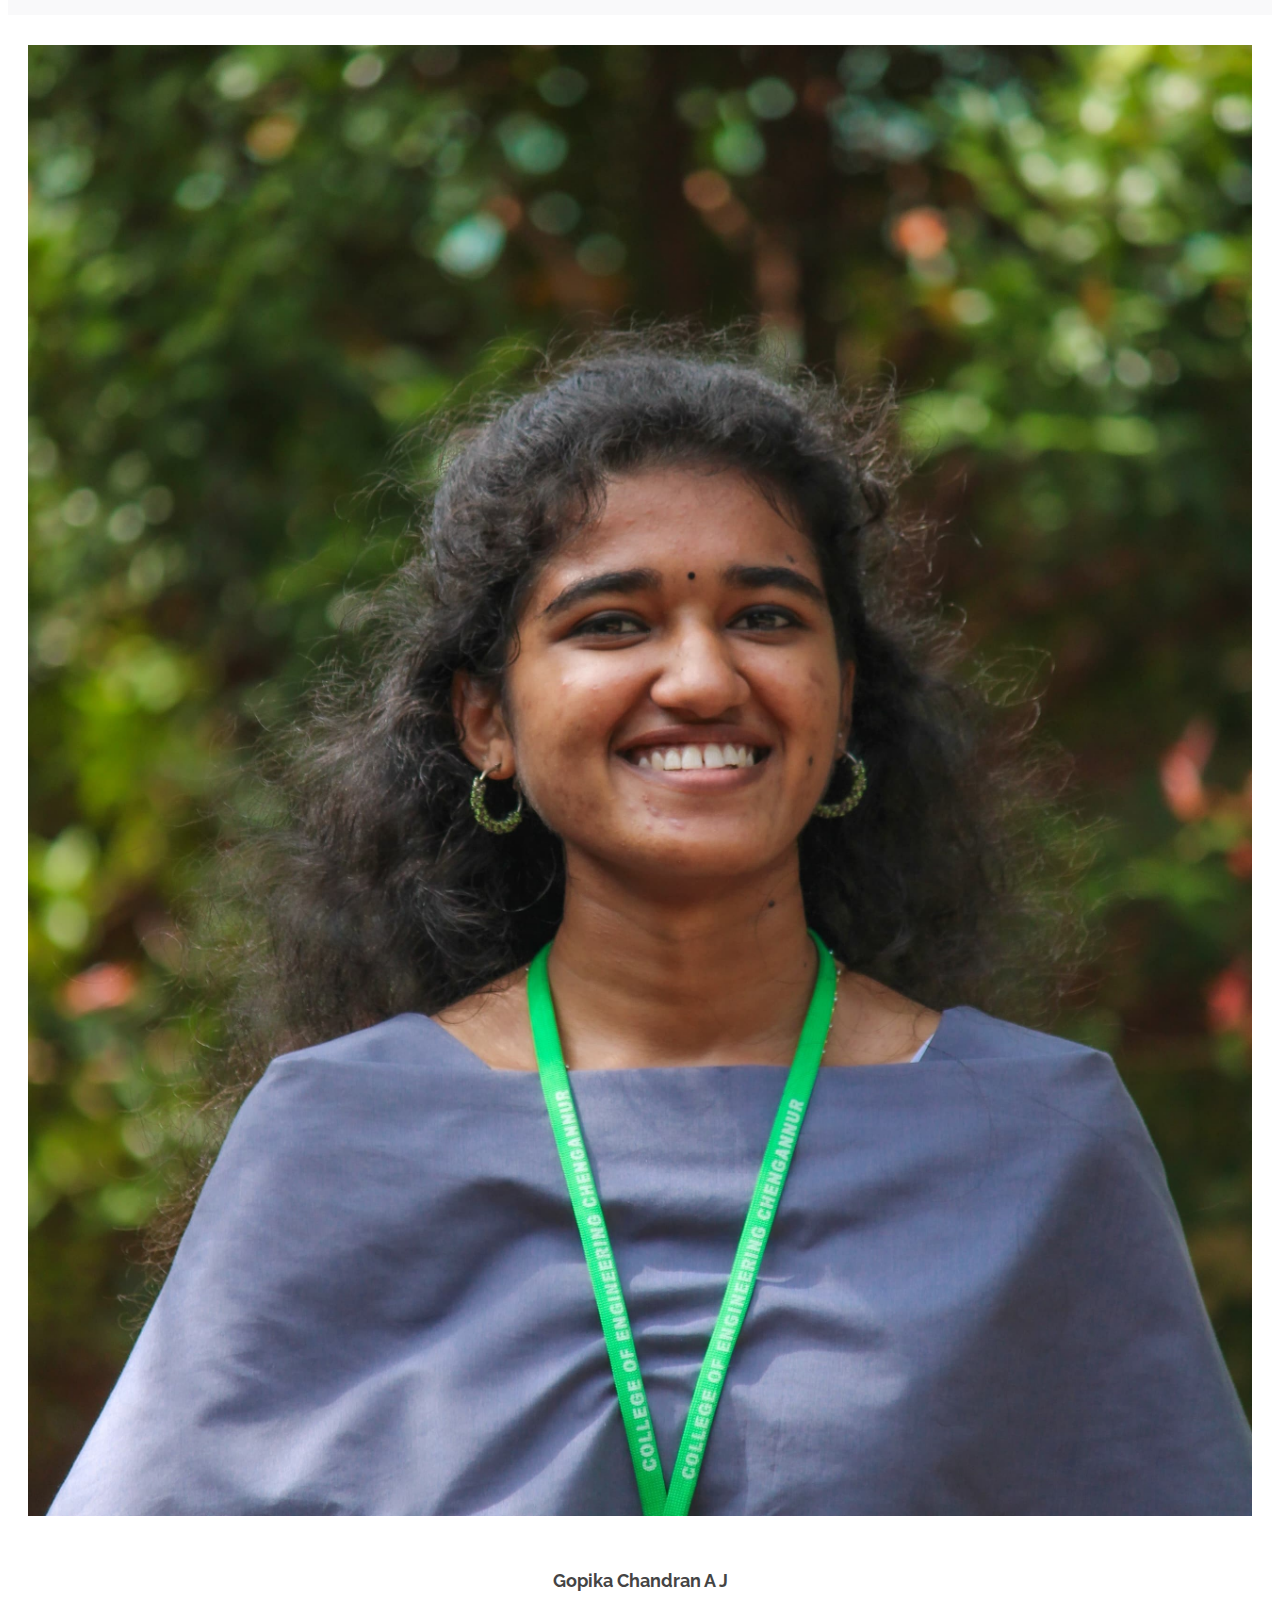
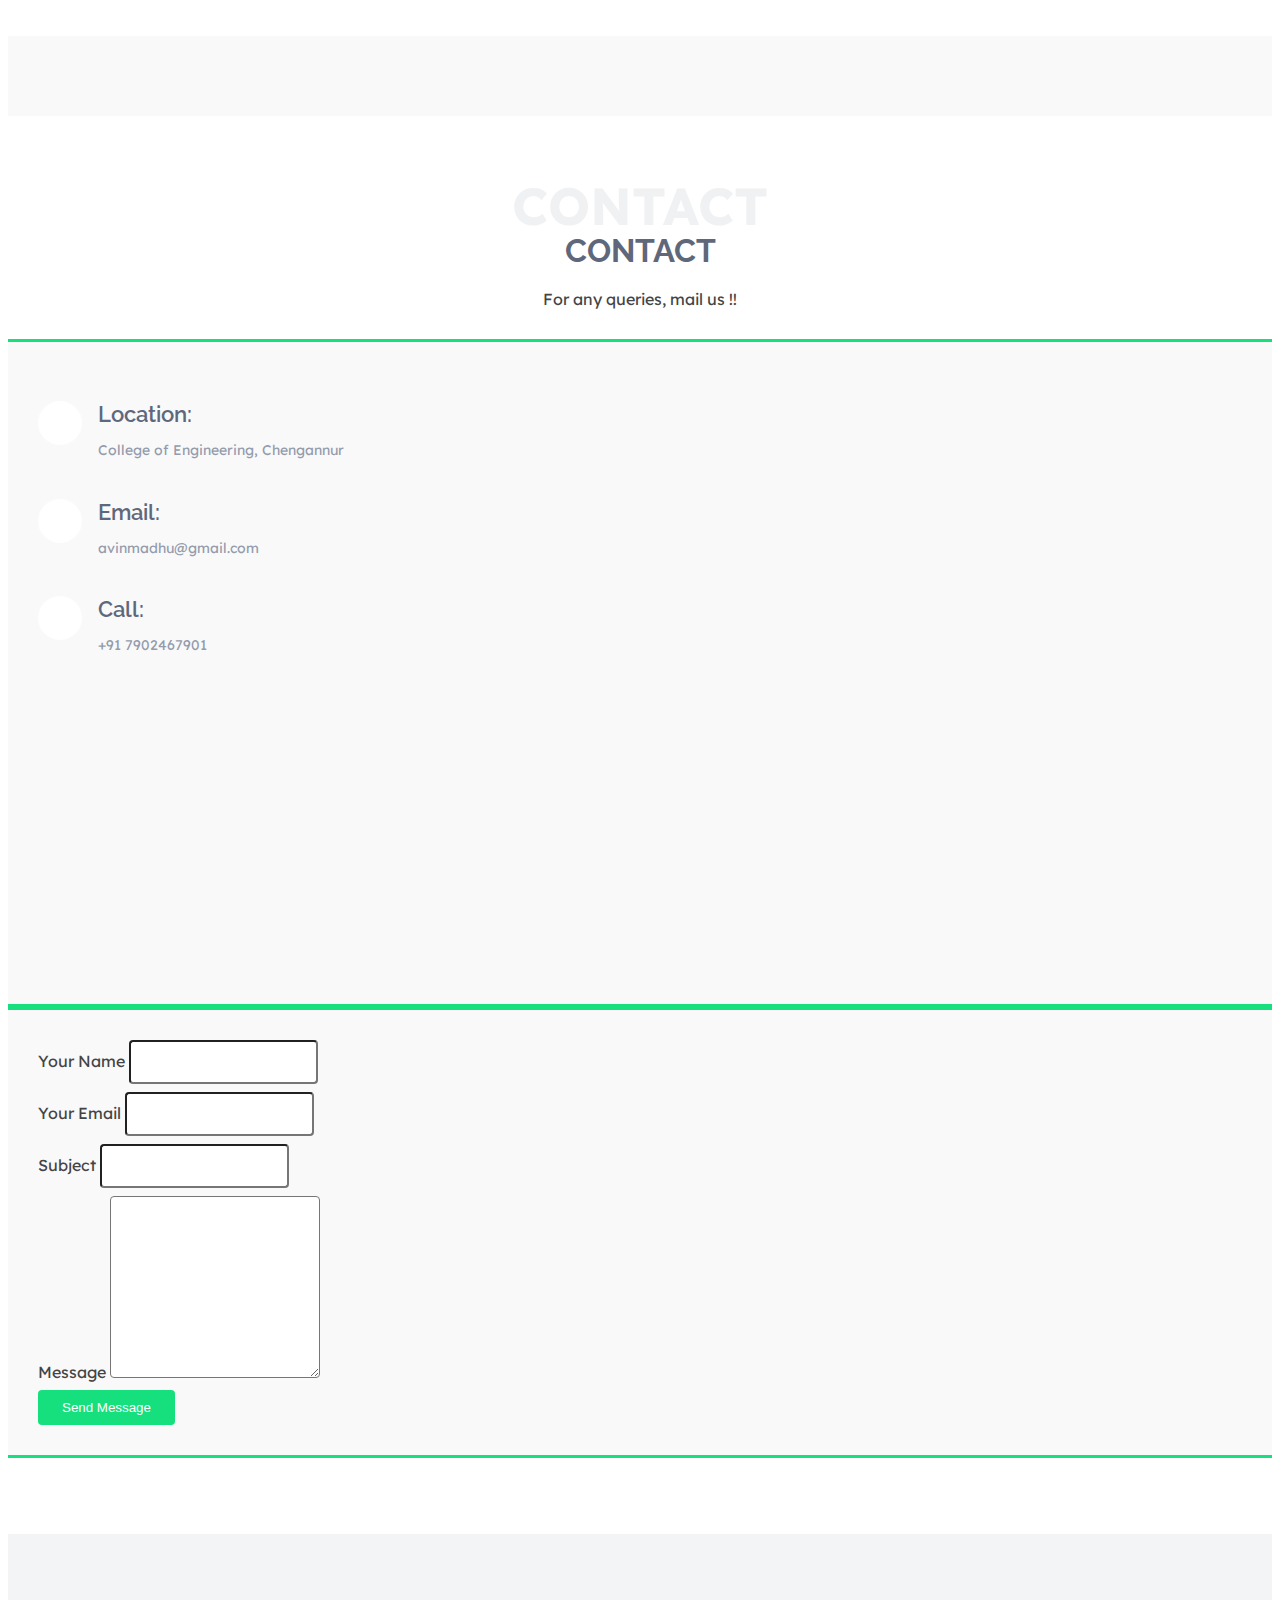
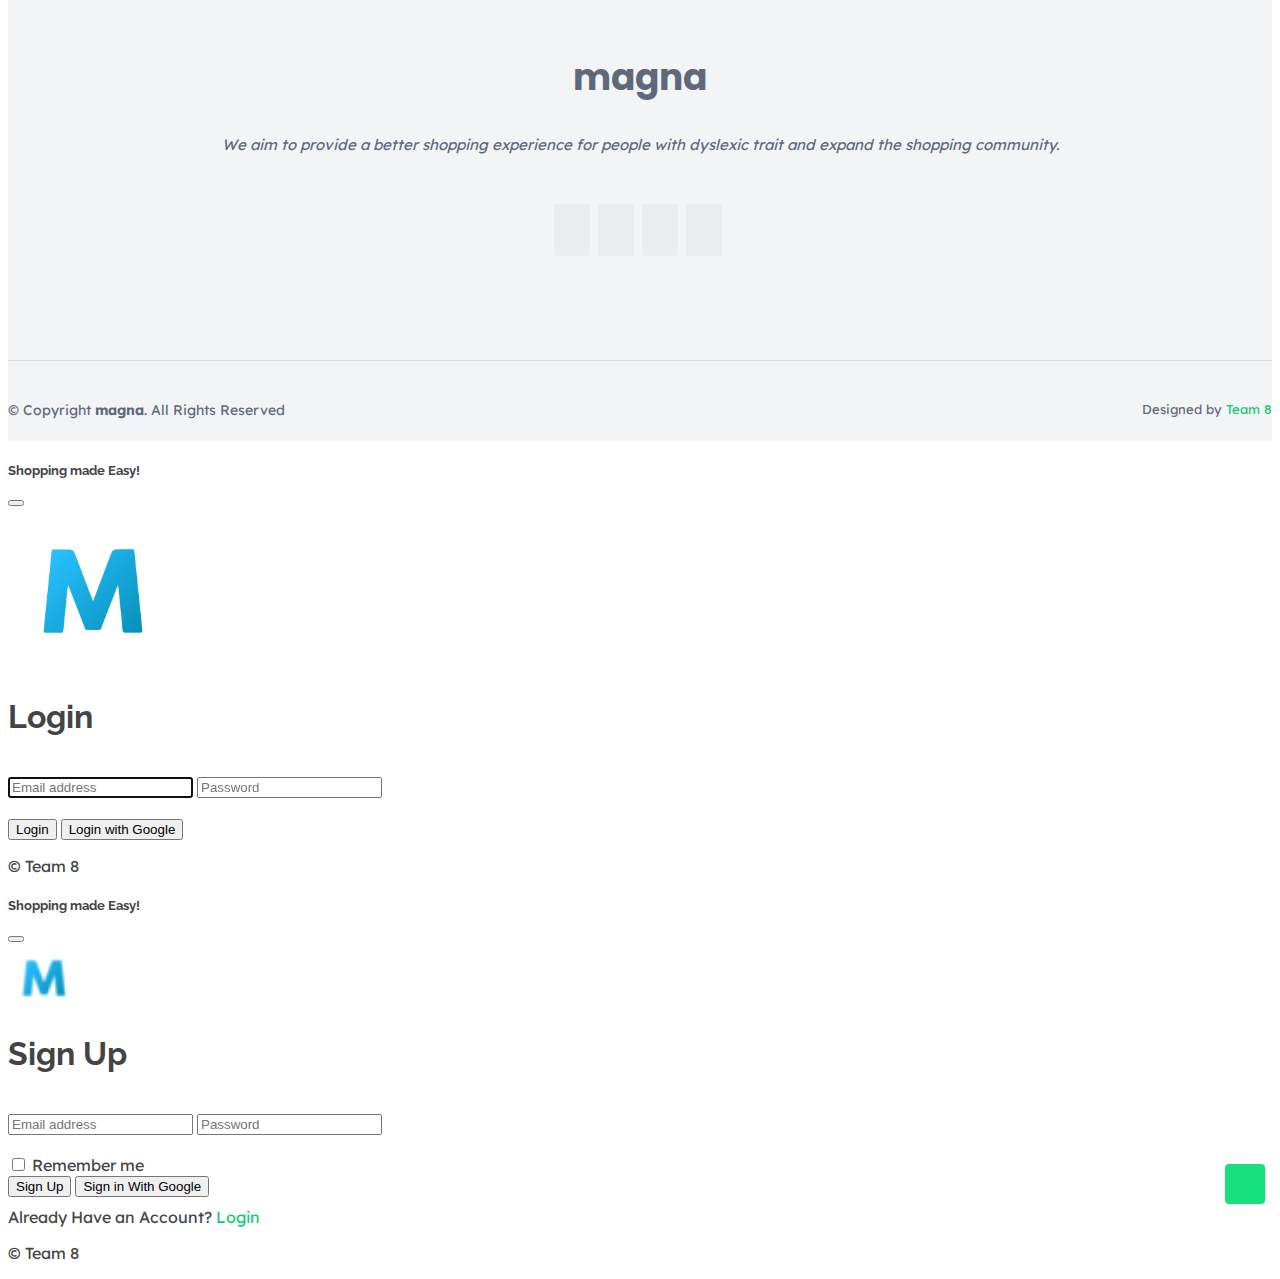
==== commit 8619aa6a: "new changes" ====
--- a/index.html
+++ b/index.html
@@ -70,8 +70,8 @@
     <div class="container">
       <div class="row">
         <div class="col-lg-6 pt-5 pt-lg-0 order-2 order-lg-1 d-flex flex-column justify-content-center">
-          <h1 class="font-size-element">Shopping with Ease and Elegance</h1>
-          <h2 onclick="speakText('We are team of Web Designers making website convenient for the Dyslexic')">We are a team of Web Designers making website convenient for the Dyslexics</h2>
+          <h1>Shopping with Ease and Elegance</h1>
+          <h2 class="font-size-element" onclick="speakText('We are team of Web Designers making website convenient for the Dyslexic')">We are a team of Web Designers making website convenient for the Dyslexics</h2>
           <div class="d-flex">
           <a style="cursor: pointer;" onclick="routeToProductPage()" class="btn-get-started scrollto">Start Shopping</a>
             <!-- <a href="https://youtu.be/nT20JV1nRZg?si=N98zvLlEozdSO43e" class="glightbox btn-watch-video"><i class="bi bi-play-circle"></i><span>Watch Video</span></a> -->
@@ -112,7 +112,7 @@
               <button onpointermove="speakText('increase text size')" id="incSizeBtn" class="btn-font-change sizebuttons" onclick="increaseFontSize()">Increase Text Size</button>
               <button onpointermove="speakText('decrease text size')" id="decSizeBtn" class="btn-font-change sizebuttons" onclick="decreaseFontSize()">Decrease Text Size</button>
               
-              <p class="description font-size-element">Increase or decrease the size of the textual content of this webpage for better user reading experience/p>
+              <p style="line-height: 50% !important;" class="description font-size-element">Increase or decrease the size of the textual content of this webpage for better user reading experience.
             </div>
           </div>
           <div class="col-lg-4 col-md-6 mt-4 mt-md-0">
@@ -156,10 +156,10 @@
                       
             <ul>
 
-              <li onclick="speakText('Welcome to Magna, where inclusivity reigns. We prioritize dyslexic users with simplified language, customizable fonts, and clear navigation.')"><i class="bi bi-check-circle"></i> Welcome to Magna, where inclusivity reigns. We prioritize dyslexic users with simplified language, customizable fonts, and clear navigation. </li>
-              <li onclick="speakText('Our platform fosters accessibility, setting new online shopping standards. We recognize dyslexic challenges and aim to support users with tailored features, ensuring everyone can shop with ease.')"><i class="bi bi-check-circle"></i>Our platform fosters accessibility, setting new online shopping standards. We recognize dyslexia's challenges and aim to support users with tailored features, ensuring everyone can shop with ease.  </li>
-              <li onclick="speakText('From intuitive design to thoughtful features, we celebrate diversity and empower all customers to navigate our platform effortlessly.')"><i class="bi bi-check-circle"></i>From intuitive design to thoughtful features, we celebrate diversity and empower all customers to navigate our platform effortlessly.</li>
-              <li onclick="speakText('At Magna, we are committed to creating a welcoming environment where everyone feels supported and included, revolutionizing the online shopping experience for individuals with dyslexia.')">At Magna, we're committed to creating a welcoming environment where everyone feels supported and included, revolutionizing the online shopping experience for individuals with dyslexia.</li>
+              <li class="font-size-element" onclick="speakText('Welcome to Magna, where inclusivity reigns. We prioritize dyslexic users with simplified language, customizable fonts, and clear navigation.')"><i class="bi bi-check-circle"></i> Welcome to Magna, where inclusivity reigns. We prioritize dyslexic users with simplified language, customizable fonts, and clear navigation. </li>
+              <li class="font-size-element" onclick="speakText('Our platform fosters accessibility, setting new online shopping standards. We recognize dyslexic challenges and aim to support users with tailored features, ensuring everyone can shop with ease.')"><i class="bi bi-check-circle"></i>Our platform fosters accessibility, setting new online shopping standards. We recognize dyslexia's challenges and aim to support users with tailored features, ensuring everyone can shop with ease.  </li>
+              <li class="font-size-element" onclick="speakText('From intuitive design to thoughtful features, we celebrate diversity and empower all customers to navigate our platform effortlessly.')"><i class="bi bi-check-circle"></i>From intuitive design to thoughtful features, we celebrate diversity and empower all customers to navigate our platform effortlessly.</li>
+              <li class="font-size-element" onclick="speakText('At Magna, we are committed to creating a welcoming environment where everyone feels supported and included, revolutionizing the online shopping experience for individuals with dyslexia.')">At Magna, we're committed to creating a welcoming environment where everyone feels supported and included, revolutionizing the online shopping experience for individuals with dyslexia.</li>
             </ul>
             
             
@@ -207,7 +207,7 @@
         <div class="icon-box">
           <div class="icon"><i class="bx bx-navigation"></i></div>
           <h4><a href="">Site Navigation</a></h4>
-          <p>Voice navigation for smoothly navigating through different sections of the website without having to use the keyboard.</p>
+          <p class="font-size-element">Voice navigation for smoothly navigating through different sections of the website without having to use the keyboard.</p>
         </div>
       </div>
 
@@ -215,7 +215,7 @@
         <div class="icon-box">
           <div class="icon"><i class="bx bx-pencil"></i></div>
           <h4><a style="cursor: pointer;" onclick="speakText('Option to increase and decrease the font size based on the users preference. A suitably colour-contrasted layout to enhance readability for individuals with dyslexia.')">Font Customization</a></h4>
-          <p>Option to increase and decrease the font size based on the user's preference. A suitably colour-contrasted layout to enhance readability for individuals with dyslexia.</p>
+          <p class="font-size-element">Option to increase and decrease the font size based on the user's preference. A suitably colour-contrasted layout to enhance readability for individuals with dyslexia.</p>
         </div>
       </div>
 
@@ -223,7 +223,7 @@
         <div class="icon-box">
           <div class="icon"><i class="bx bx-cart"></i></div>
           <h4><a href="">Shopping Cart</a></h4>
-          <p>Product added to the cart by a specific user is only shown to that user alone. Can add, remove products from cart and proceed to buy from cart.</p>
+          <p class="font-size-element">Product added to the cart by a specific user is only shown to that user alone. Can add, remove products from cart and proceed to buy from cart.</p>
         </div>
       </div>
 
@@ -231,7 +231,7 @@
         <div class="icon-box">
           <div class="icon"><i class="bx bx-station"></i></div>
           <h4><a href="">Voice Assistance</a></h4>
-          <p>Voice-activated commands for easy navigation to different sections of the website. 
+          <p class="font-size-element">Voice-activated commands for easy navigation to different sections of the website. 
             .
           </p>
         </div>
@@ -241,7 +241,7 @@
         <div class="icon-box">
           <div class="icon"><i class="bx bx-user"></i></div>
           <h4><a href="">User Privacy</a></h4>
-          <p>Necessary measures are in place using firebase to ensure the protection of user privacy.</p>
+          <p class="font-size-element">Necessary measures are in place using firebase to ensure the protection of user privacy.</p>
         </div>
       </div>
 
@@ -249,7 +249,7 @@
         <div class="icon-box">
           <div class="icon"><i class="bx bx-layout"></i></div>
           <h4><a href="">Text to Speech Interface</a></h4>
-          <p>Clicking on the textual content enables voice assistance, allowing the content to be read out loud for your convenience.
+          <p class="font-size-element">Clicking on the textual content enables voice assistance, allowing the content to be read out loud for your convenience.
           </p>
         </div>
       </div>
@@ -268,7 +268,7 @@
     <div class="section-title">
       <span>Team</span>
       <h2>Team</h2>
-      <p>Presenting to you, in all their glory, the incredible members of our exceptional team!</p>
+      <p class="font-size-element">Presenting to you, in all their glory, the incredible members of our exceptional team!</p>
     </div>
 
     <div class="row">
@@ -338,7 +338,7 @@
         <div class="section-title">
           <span>Contact</span>
           <h2>Contact</h2>
-          <p>For any queries, mail us !!</p>
+          <p class="font-size-element">For any queries, mail us !!</p>
         </div>
 
         <div class="row">
@@ -348,19 +348,19 @@
               <div class="address">
                 <i class="bi bi-geo-alt"></i>
                 <h4>Location:</h4>
-                <p>College of Engineering, Chengannur</p>
+                <p class="font-size-element">College of Engineering, Chengannur</p>
               </div>
 
               <div class="email">
                 <i class="bi bi-envelope"></i>
                 <h4>Email:</h4>
-                <p>avinmadhu@gmail.com</p>
+                <p class="font-size-element">avinmadhu@gmail.com</p>
               </div>
 
               <div class="phone">
                 <i class="bi bi-phone"></i>
                 <h4>Call:</h4>
-                <p>+91 7902467901</p>
+                <p class="font-size-element">+91 7902467901</p>
               </div>
 
               <iframe src="https://www.google.com/maps/embed?pb=!1m18!1m12!1m3!1d3937.1798691608765!2d76.61490531107472!3d9.31732529071744!2m3!1f0!2f0!3f0!3m2!1i1024!2i768!4f13.1!3m3!1m2!1s0x3b0622ea027eb08f%3A0x41105b207db821c6!2sCollege%20of%20Engineering%20Chengannur!5e0!3m2!1sen!2sin!4v1713006756272!5m2!1sen!2sin" frameborder="0" style="border:0; width: 100%; height: 290px;" allowfullscreen></iframe>
@@ -414,7 +414,7 @@
         <div class="row  justify-content-center">
           <div class="col-lg-6">
             <h3>magna</h3>
-            <p>We aim to provide a better shopping experience for people with dyslexic trait and expand the shopping community.</p>
+            <p class="font-size-element">We aim to provide a better shopping experience for people with dyslexic trait and expand the shopping community.</p>
           </div>
         </div>
 
@@ -519,7 +519,6 @@
   
   <script>
 
-    // Night and day Mode
     let count = 0;
     const incSizeBtn = document.getElementById("incSizeBtn");
     const decSizeBtn = document.getElementById("decSizeBtn");
@@ -538,17 +537,18 @@
 
 
                 var FontSizeElements = document.querySelectorAll('.font-size-element');
+
+
                 function increaseFontSize() {
                   decSizeBtn.disabled = false;
                   if (count == 4) {
                       incSizeBtn.disabled = true;
                     }
                     count++;  
-                FontSizeElements.forEach(function (element) {
+                    FontSizeElements.forEach(function (element) {
                     var currentSize = parseFloat(window.getComputedStyle(element, null).getPropertyValue('font-size'));
-                    console.log(currentSize)
                     var newSize = currentSize + 5; // You can adjust the value as needed
-                    
+                    localStorage.setItem("fontSize", newSize + "px");
                     element.style.fontSize = newSize + 'px';
                     element.style.lineHeight = newSize + 'px';
                 });
@@ -562,6 +562,7 @@
                 FontSizeElements.forEach(function (element) {
                     var currentSize = parseFloat(window.getComputedStyle(element, null).getPropertyValue('font-size'));
                     var newSize = currentSize - 5; // You can adjust the value as needed
+                    localStorage.setItem("fontSize", newSize + "px");
                     element.style.fontSize = newSize + 'px';
                     element.style.lineHeight = newSize + 'px';
                 });
@@ -590,6 +591,18 @@
                     const voices = speechSynthesis.getVoices();
                     return voices.find(voice => voice.name === voiceName);
                 }
+
+              
+                  let savedSize = localStorage.getItem("fontSize");
+                  console.log(savedSize)
+                  if (savedSize) {
+                    FontSizeElements.forEach(function (element) {
+                    element.style.fontSize = savedSize;
+                    element.style.lineHeight = savedSize;
+                     });
+                  }
+                
+                
 
             
     
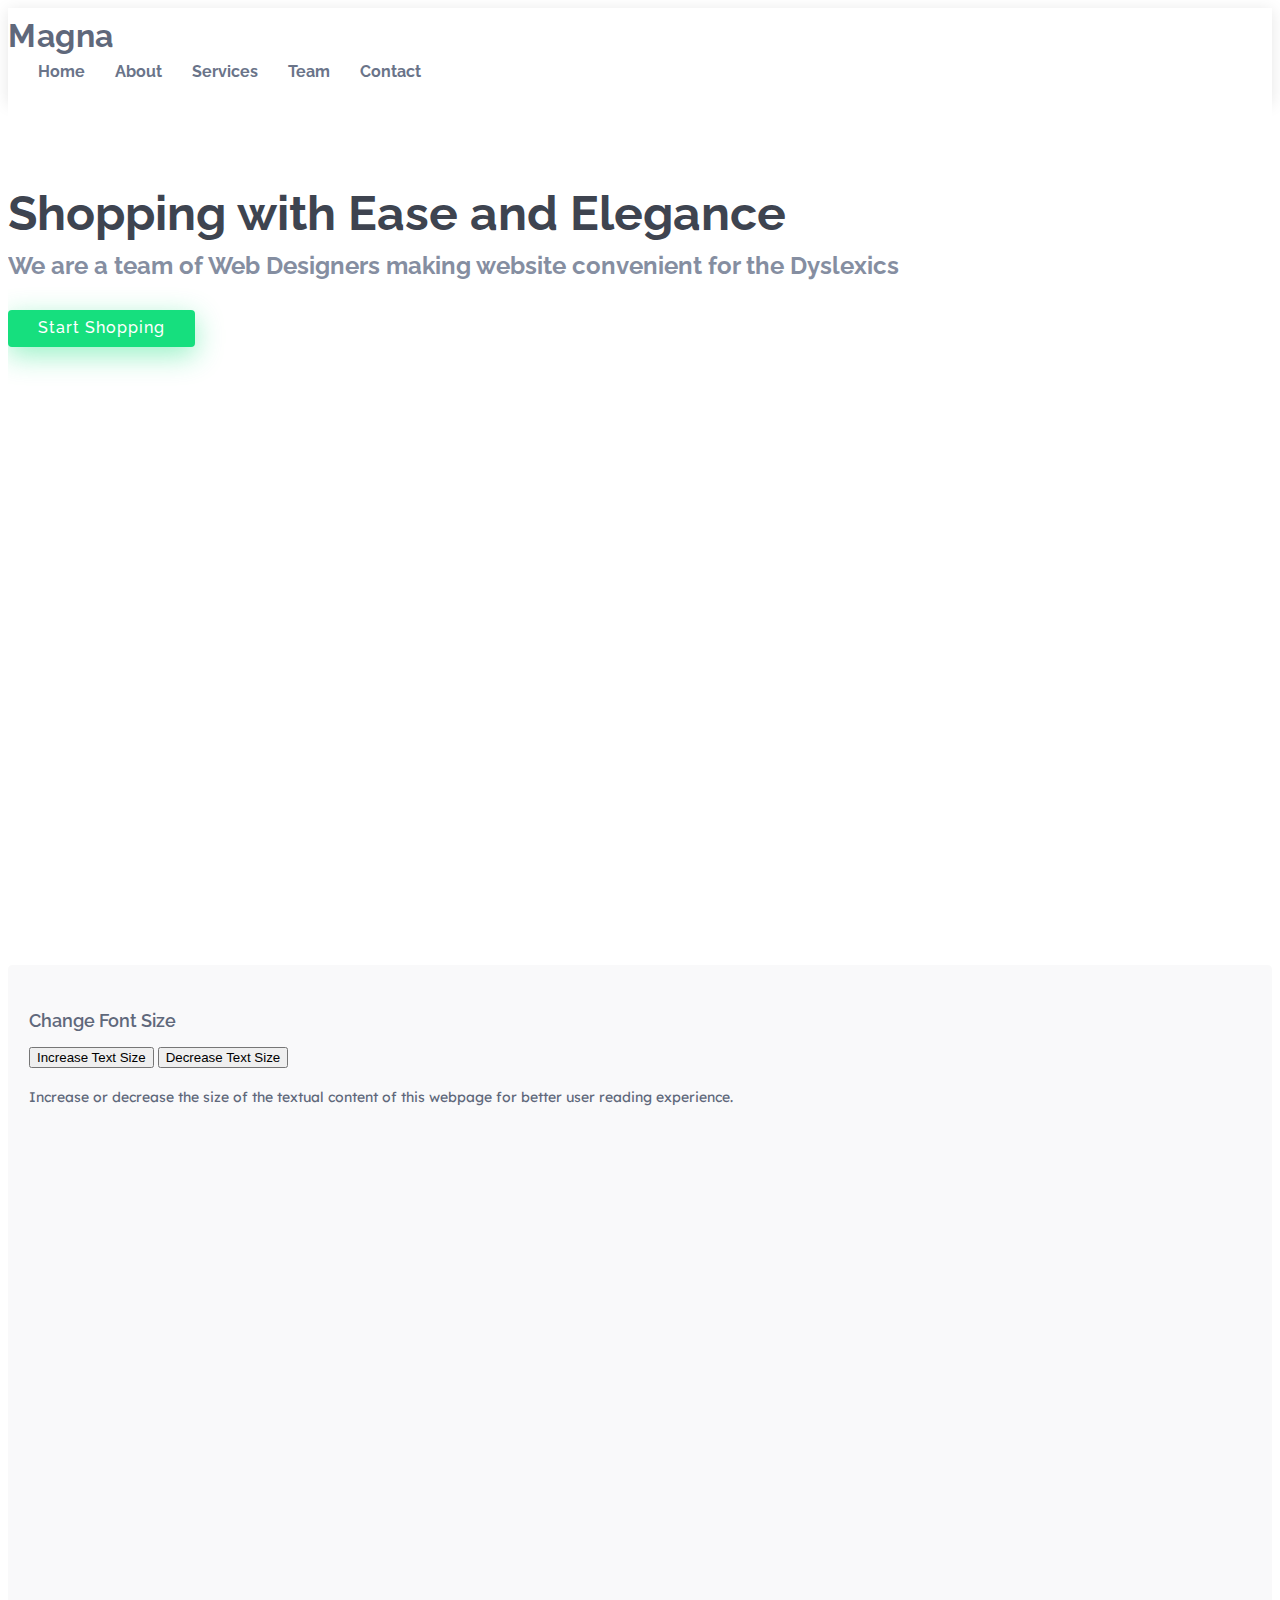
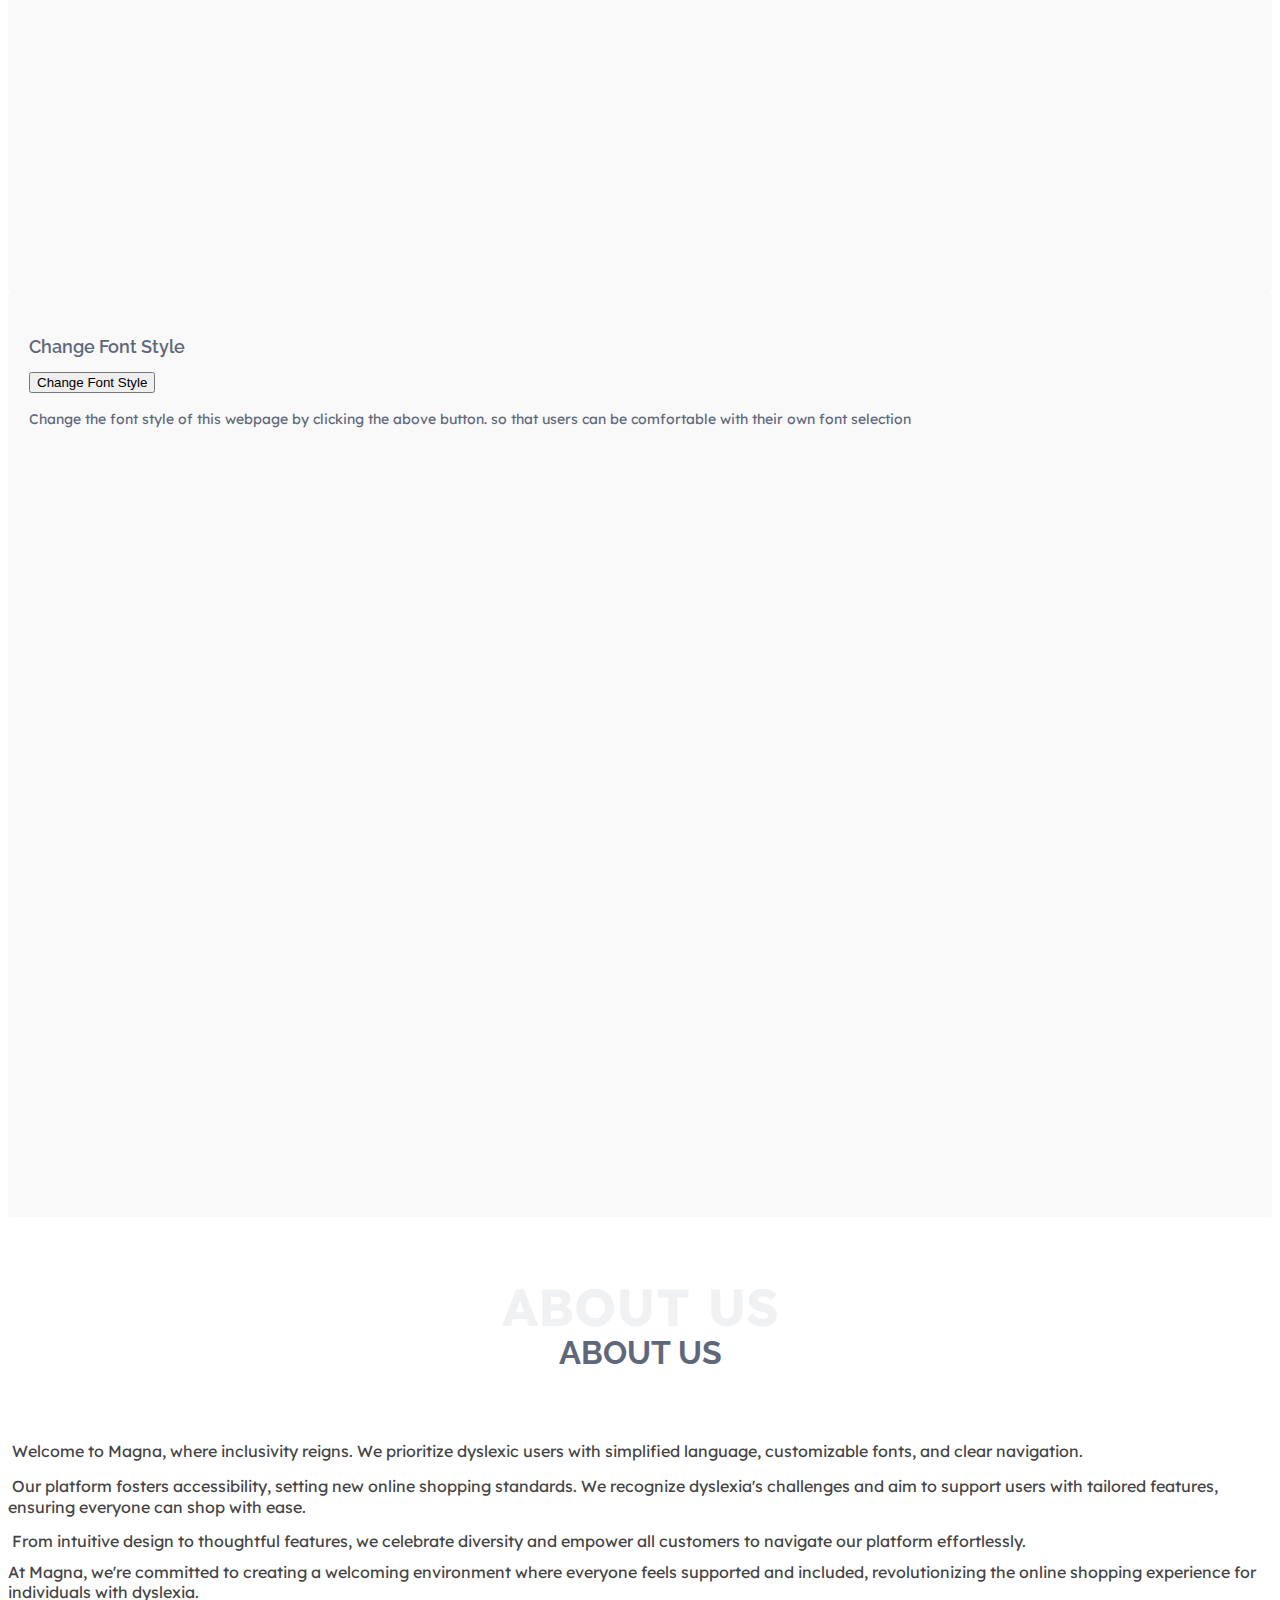
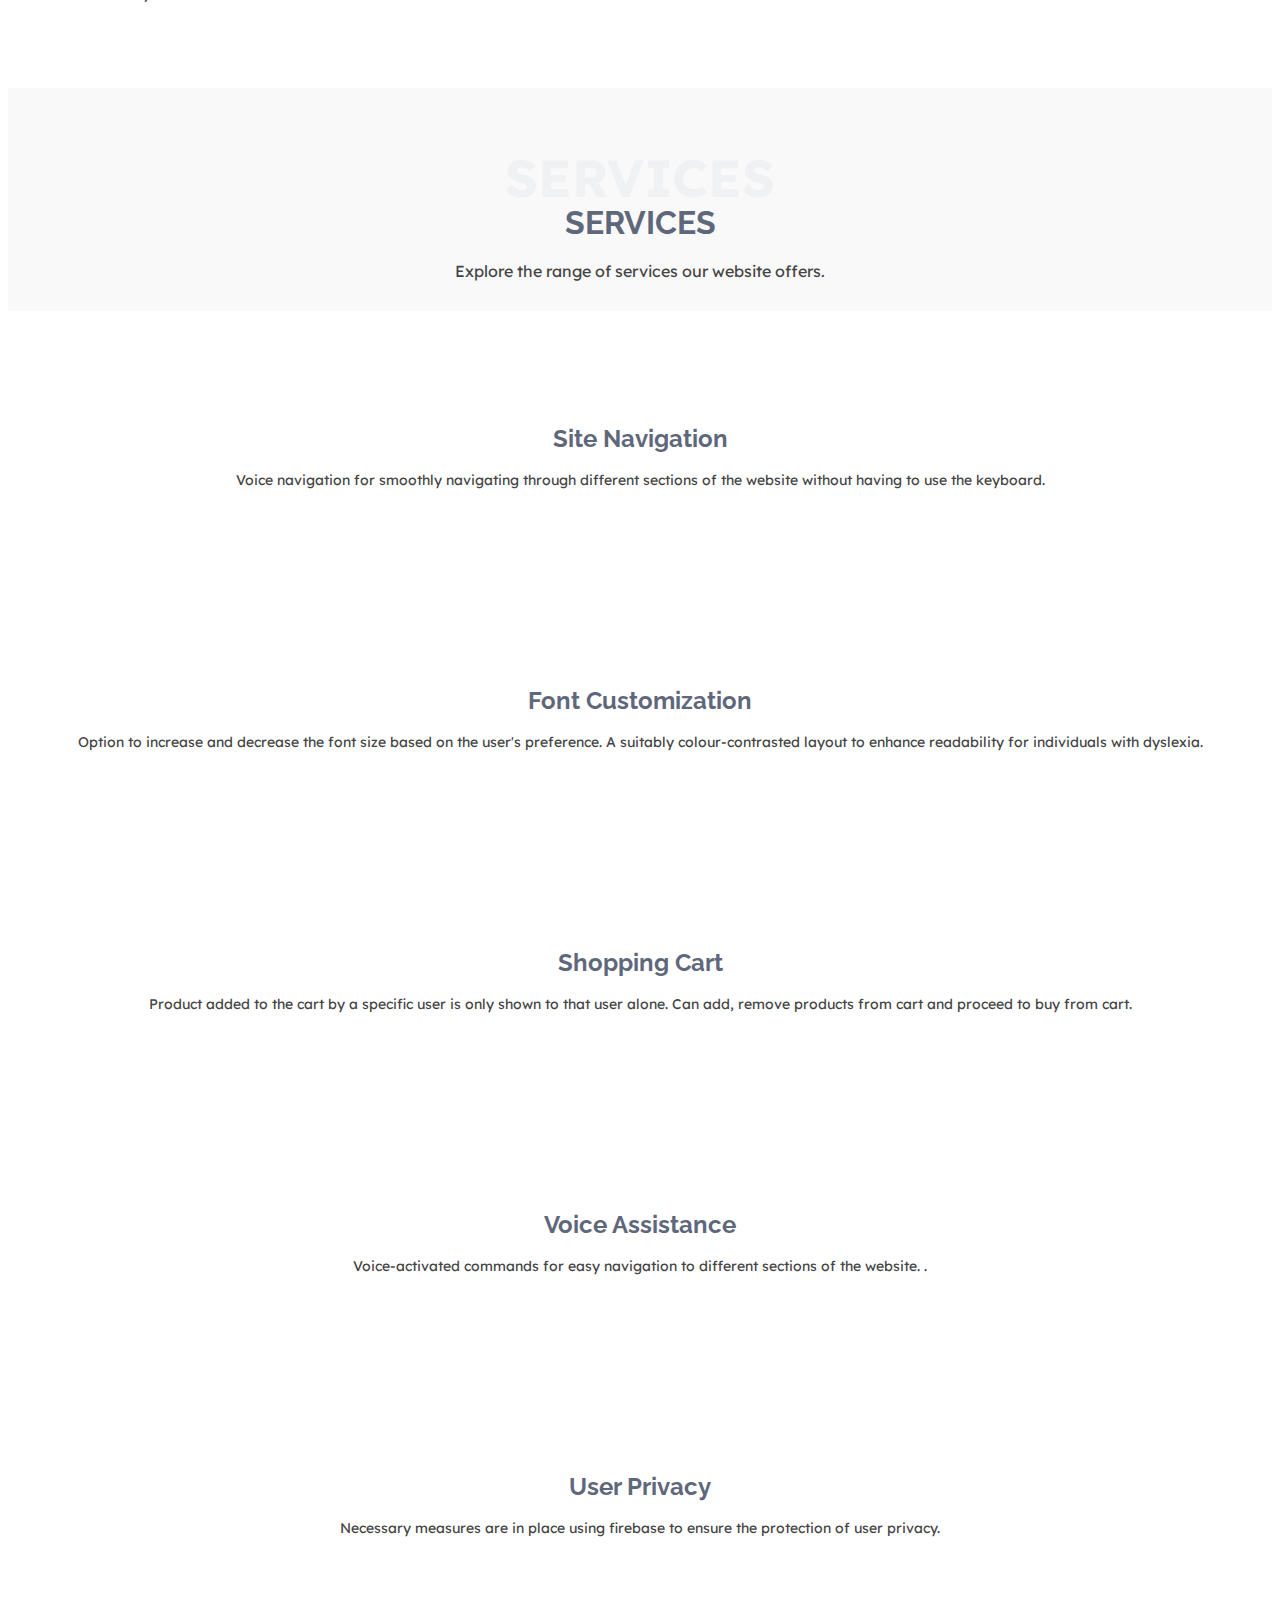
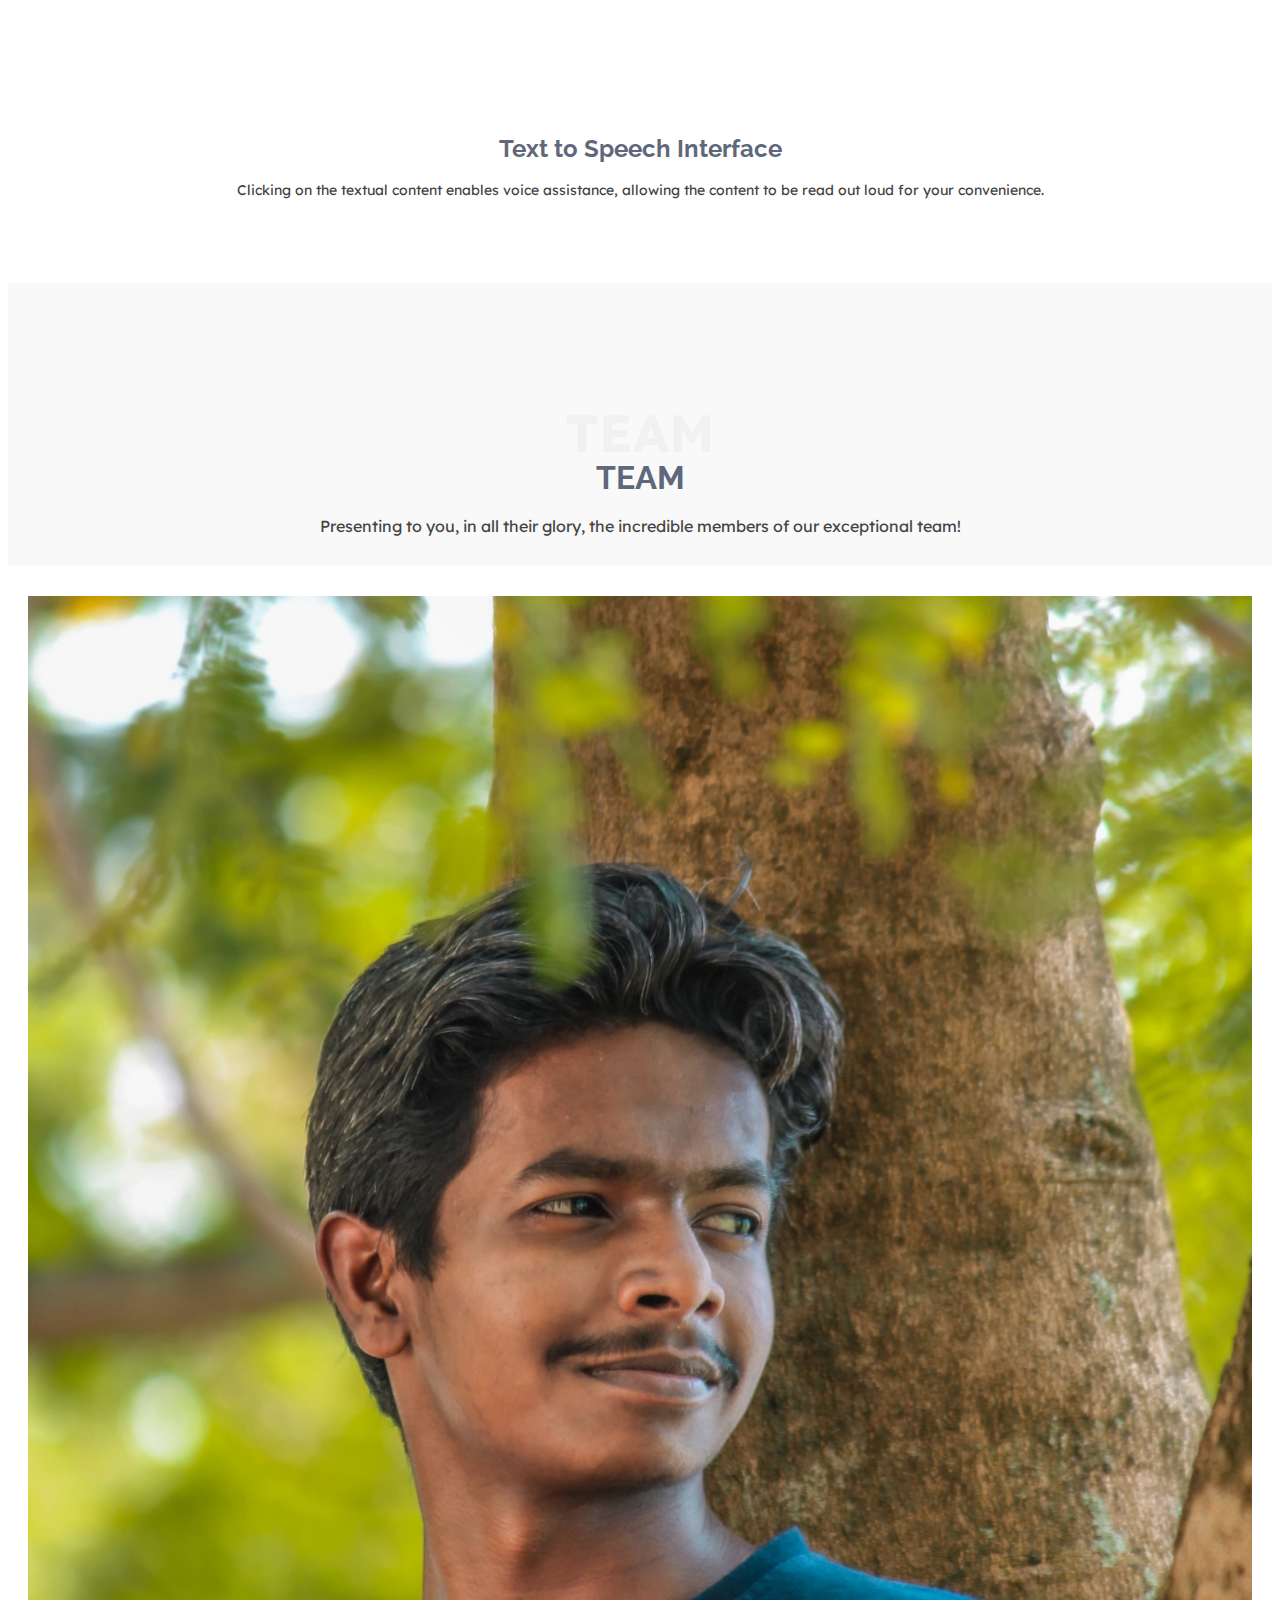
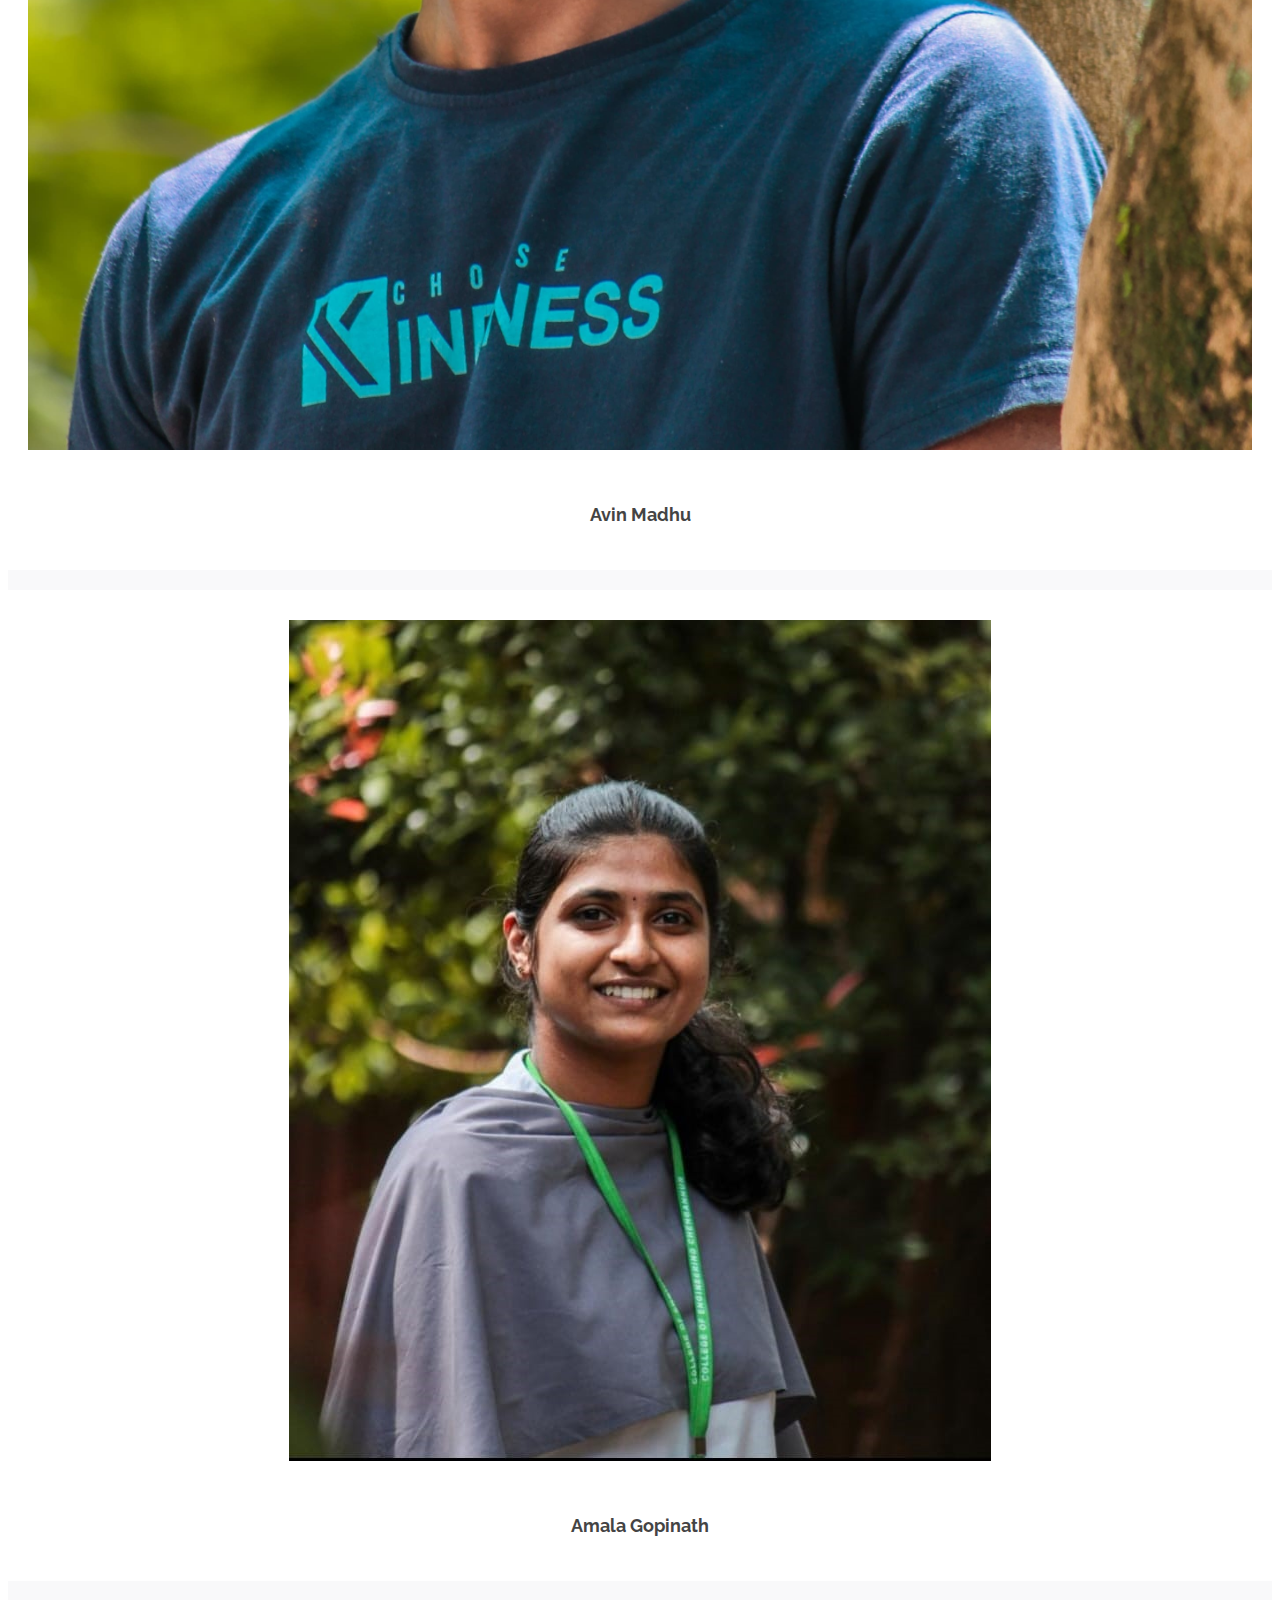
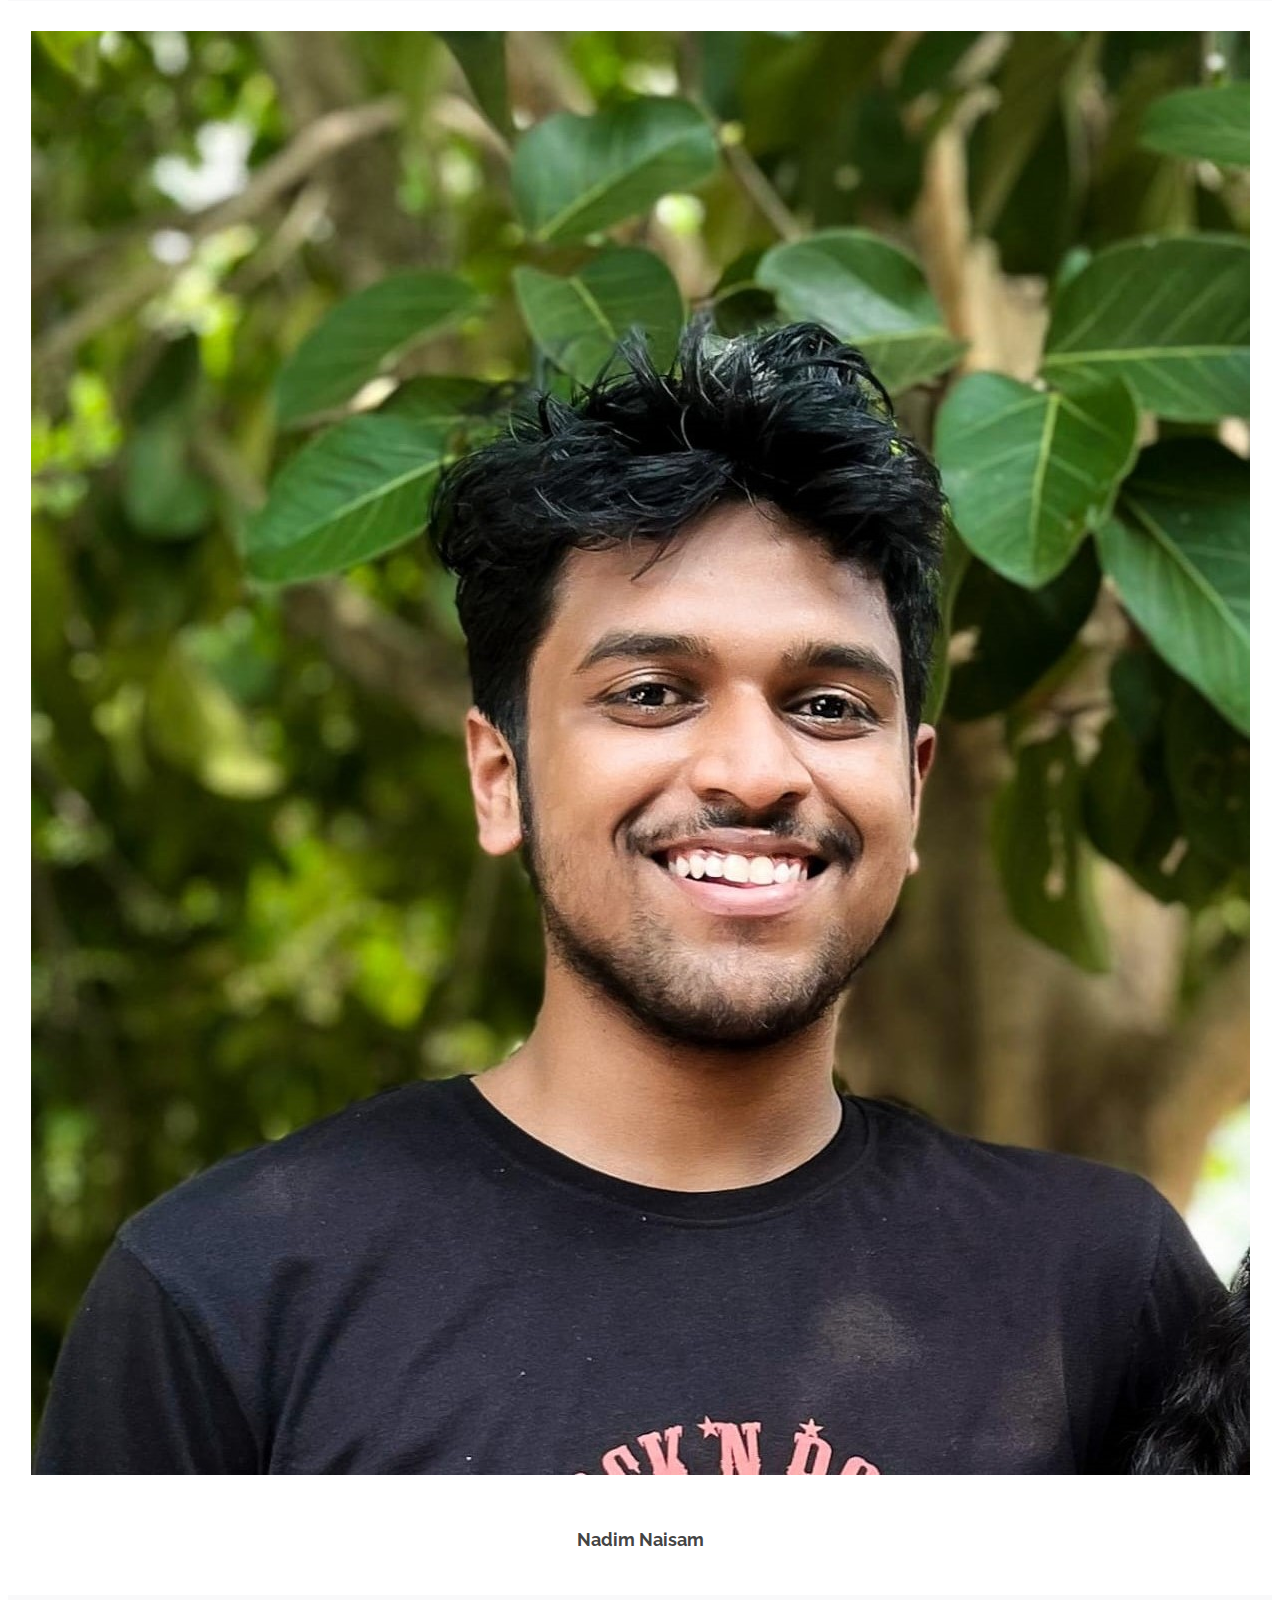
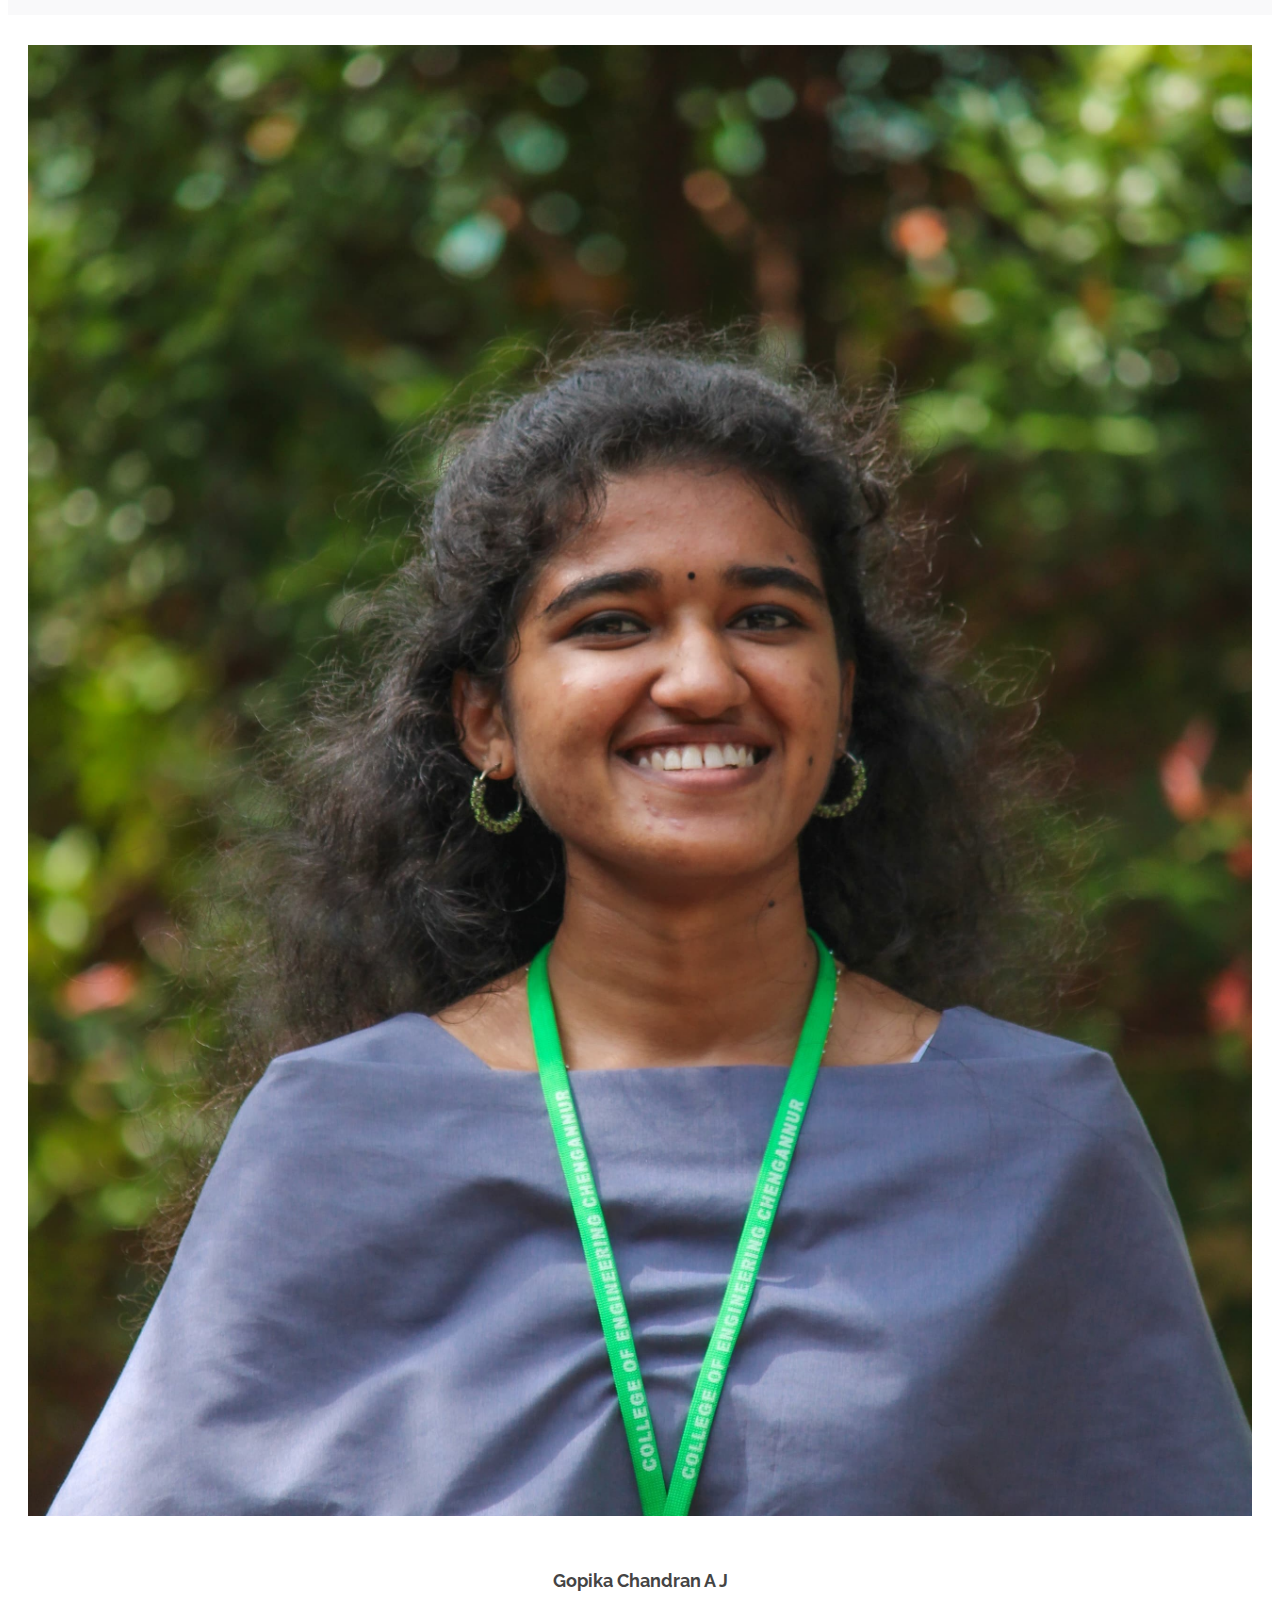
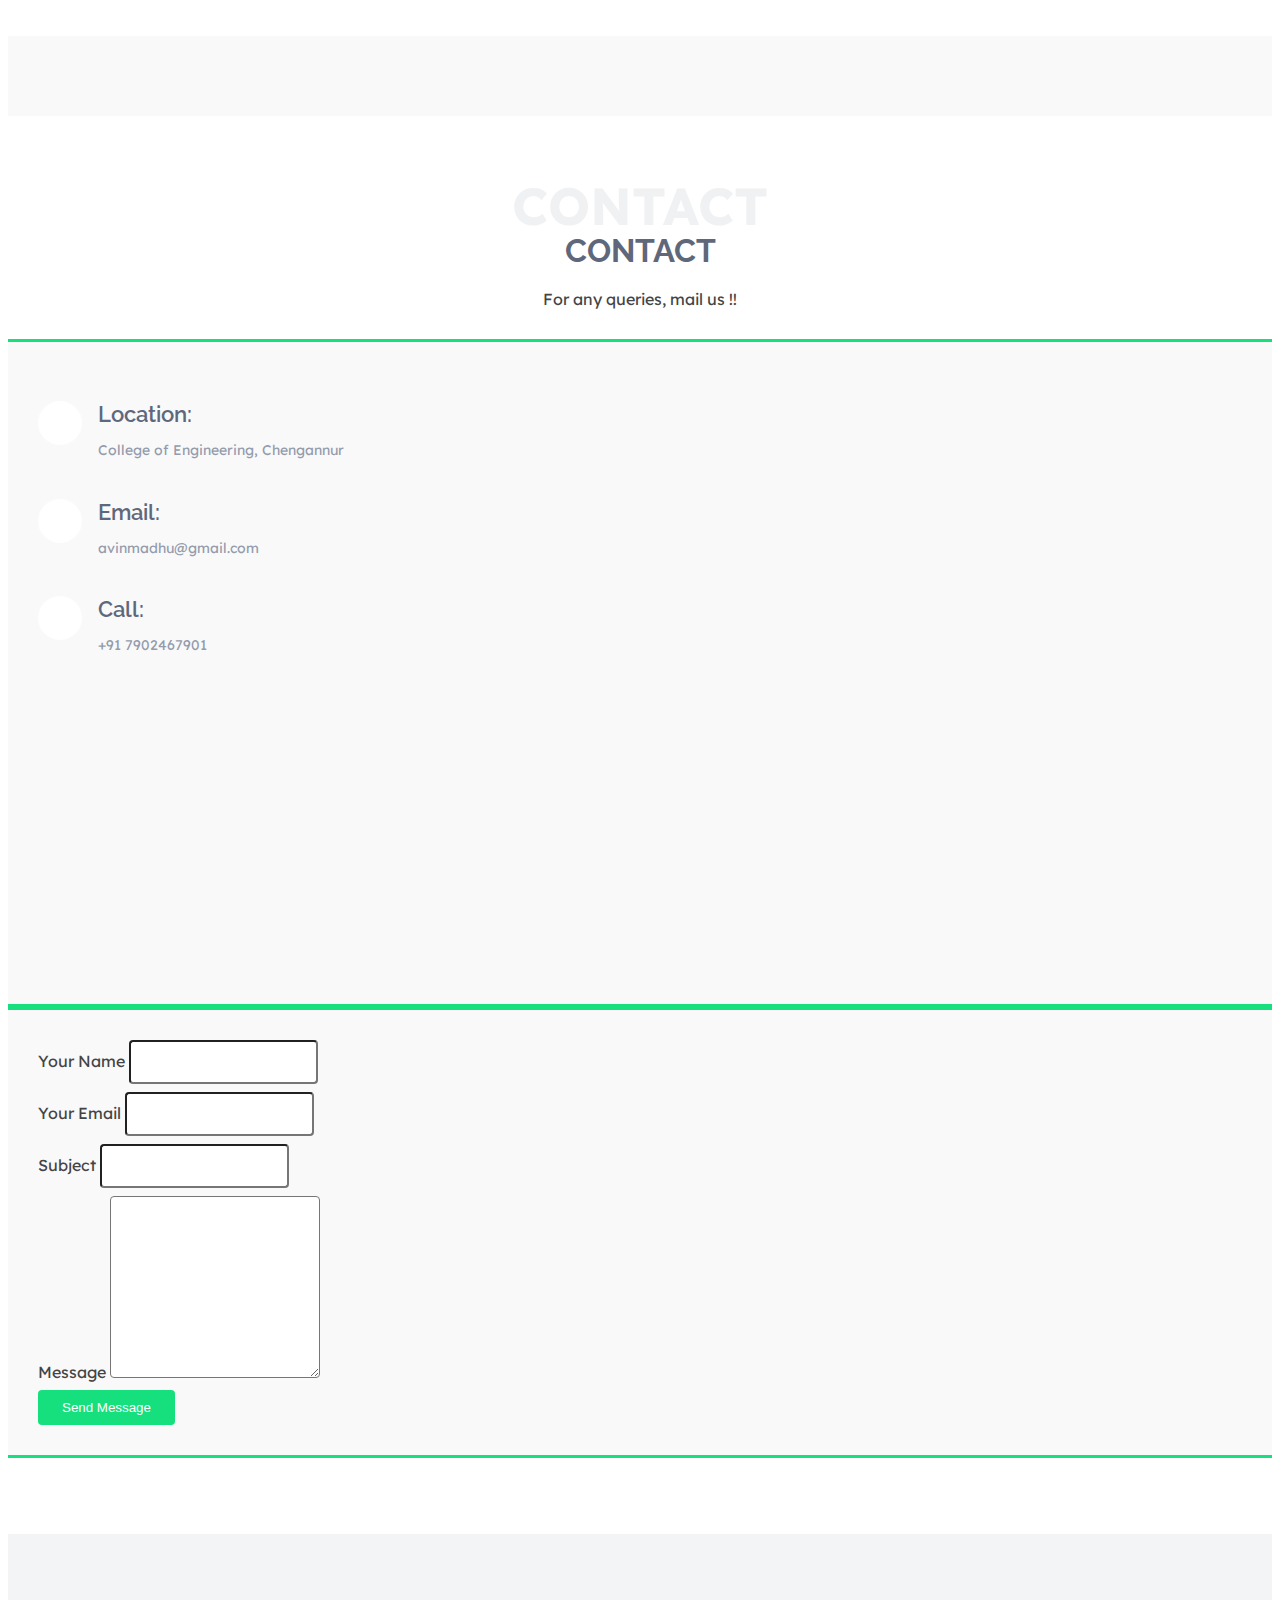
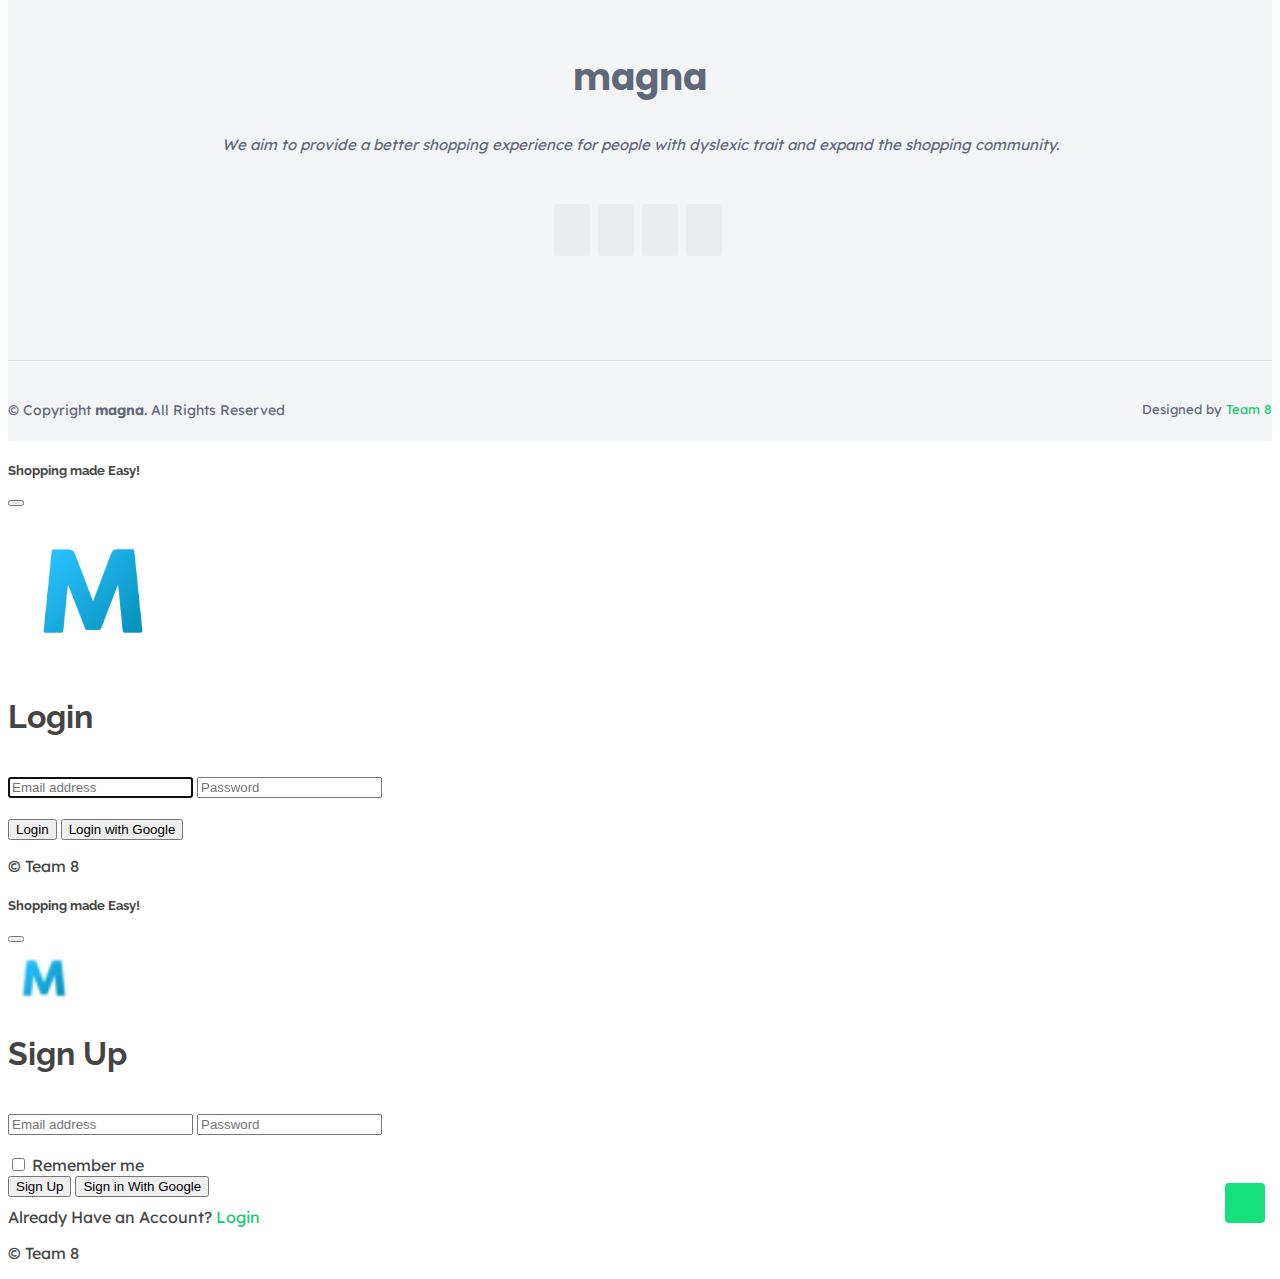
==== commit 779b8f8e: "working cart functionality without remove" ====
--- a/index.html
+++ b/index.html
@@ -112,7 +112,7 @@
               <button onpointermove="speakText('increase text size')" id="incSizeBtn" class="btn-font-change sizebuttons" onclick="increaseFontSize()">Increase Text Size</button>
               <button onpointermove="speakText('decrease text size')" id="decSizeBtn" class="btn-font-change sizebuttons" onclick="decreaseFontSize()">Decrease Text Size</button>
               
-              <p style="line-height: 50% !important;" class="description font-size-element">Increase or decrease the size of the textual content of this webpage for better user reading experience.
+              <p style="line-height: 30px;" class="description font-size-element">Increase or decrease the size of the textual content of this webpage for better user reading experience.
             </div>
           </div>
           <div class="col-lg-4 col-md-6 mt-4 mt-md-0">
@@ -594,7 +594,7 @@
 
               
                   let savedSize = localStorage.getItem("fontSize");
-                  console.log(savedSize)
+                  // console.log(savedSize)
                   if (savedSize) {
                     FontSizeElements.forEach(function (element) {
                     element.style.fontSize = savedSize;
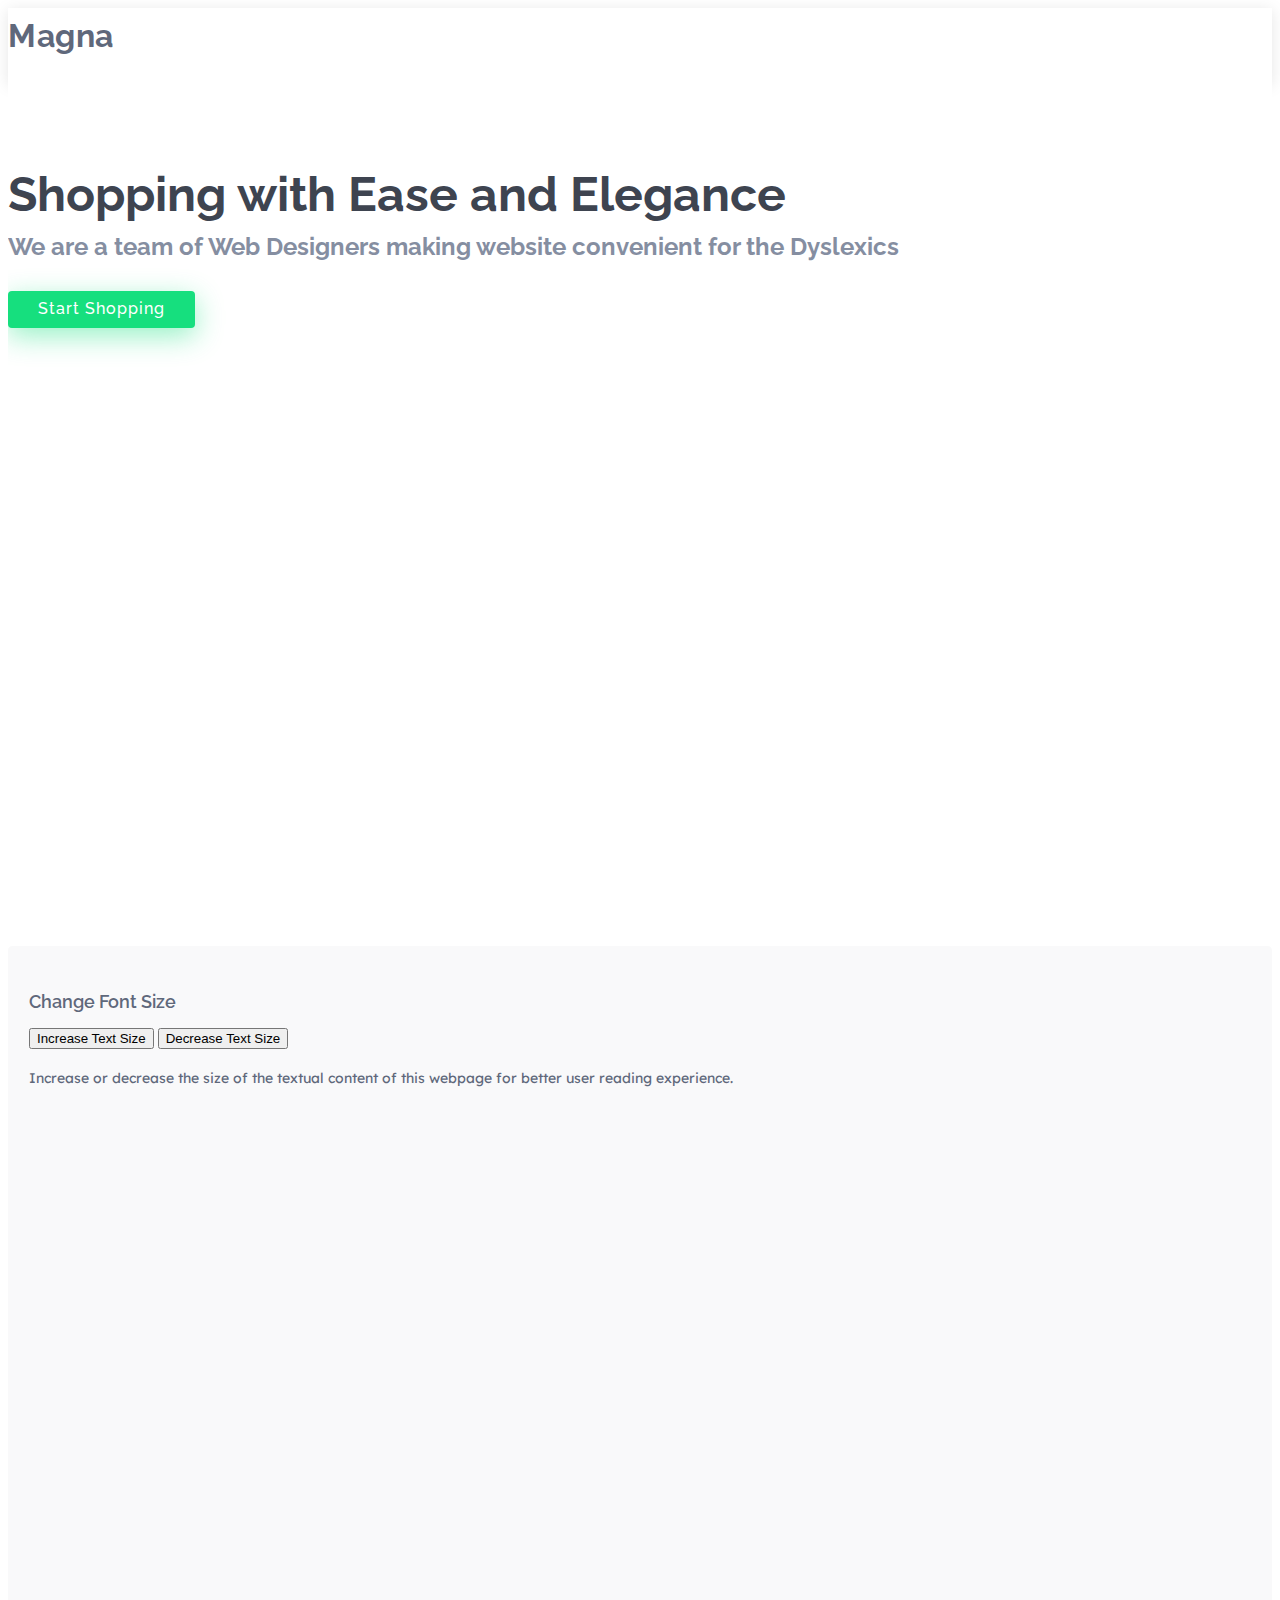
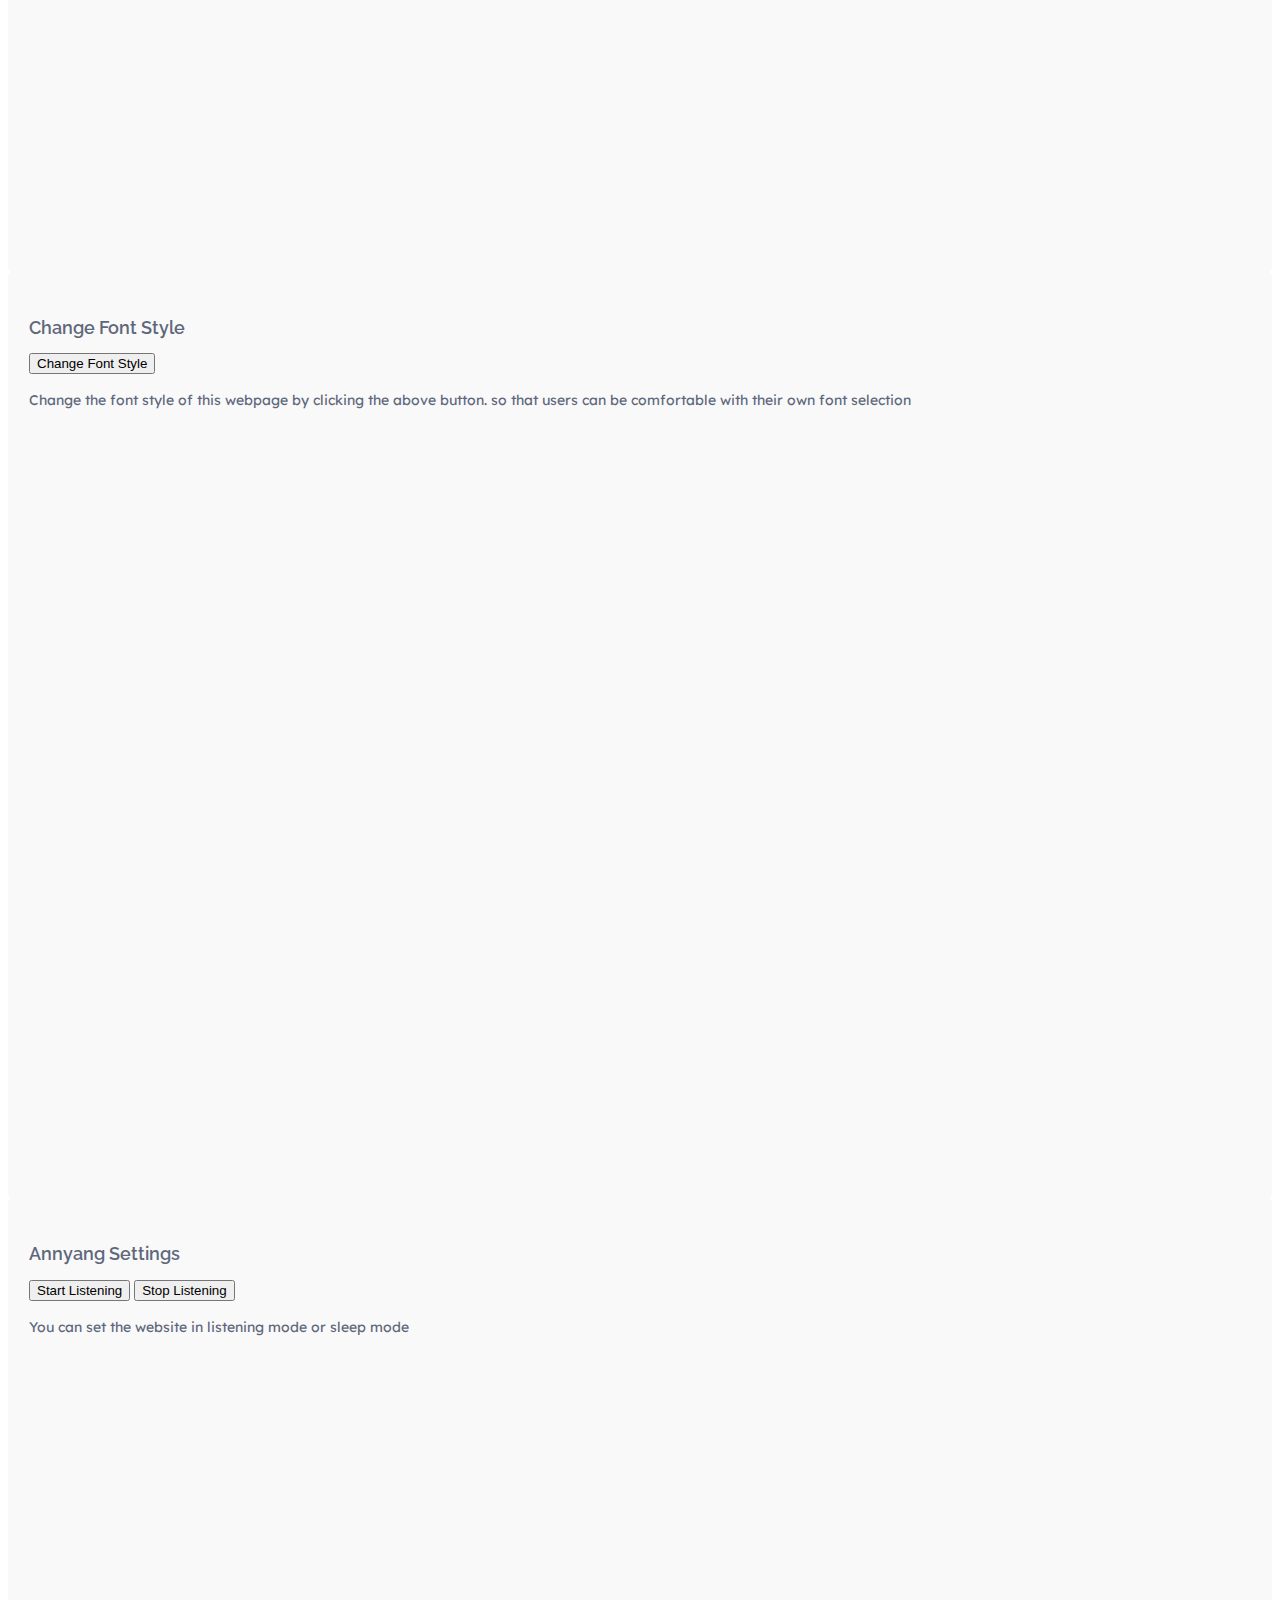
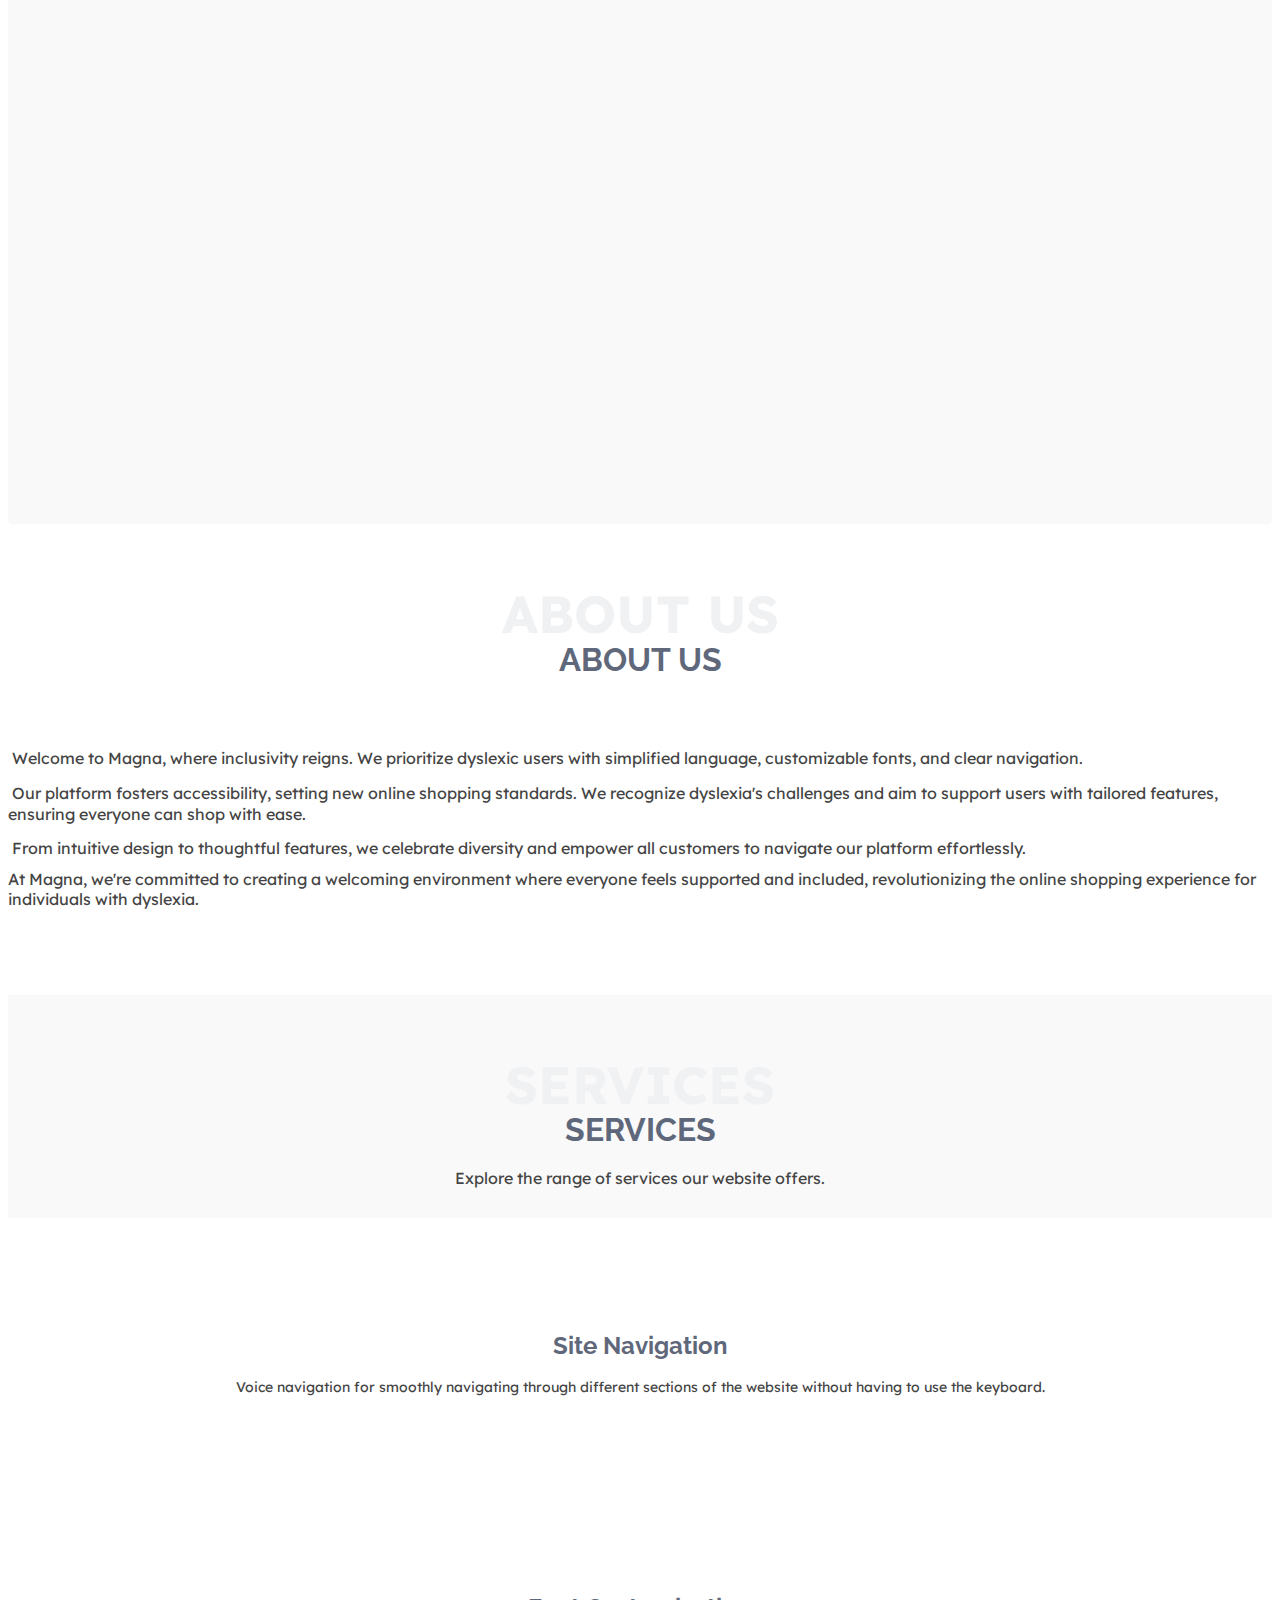
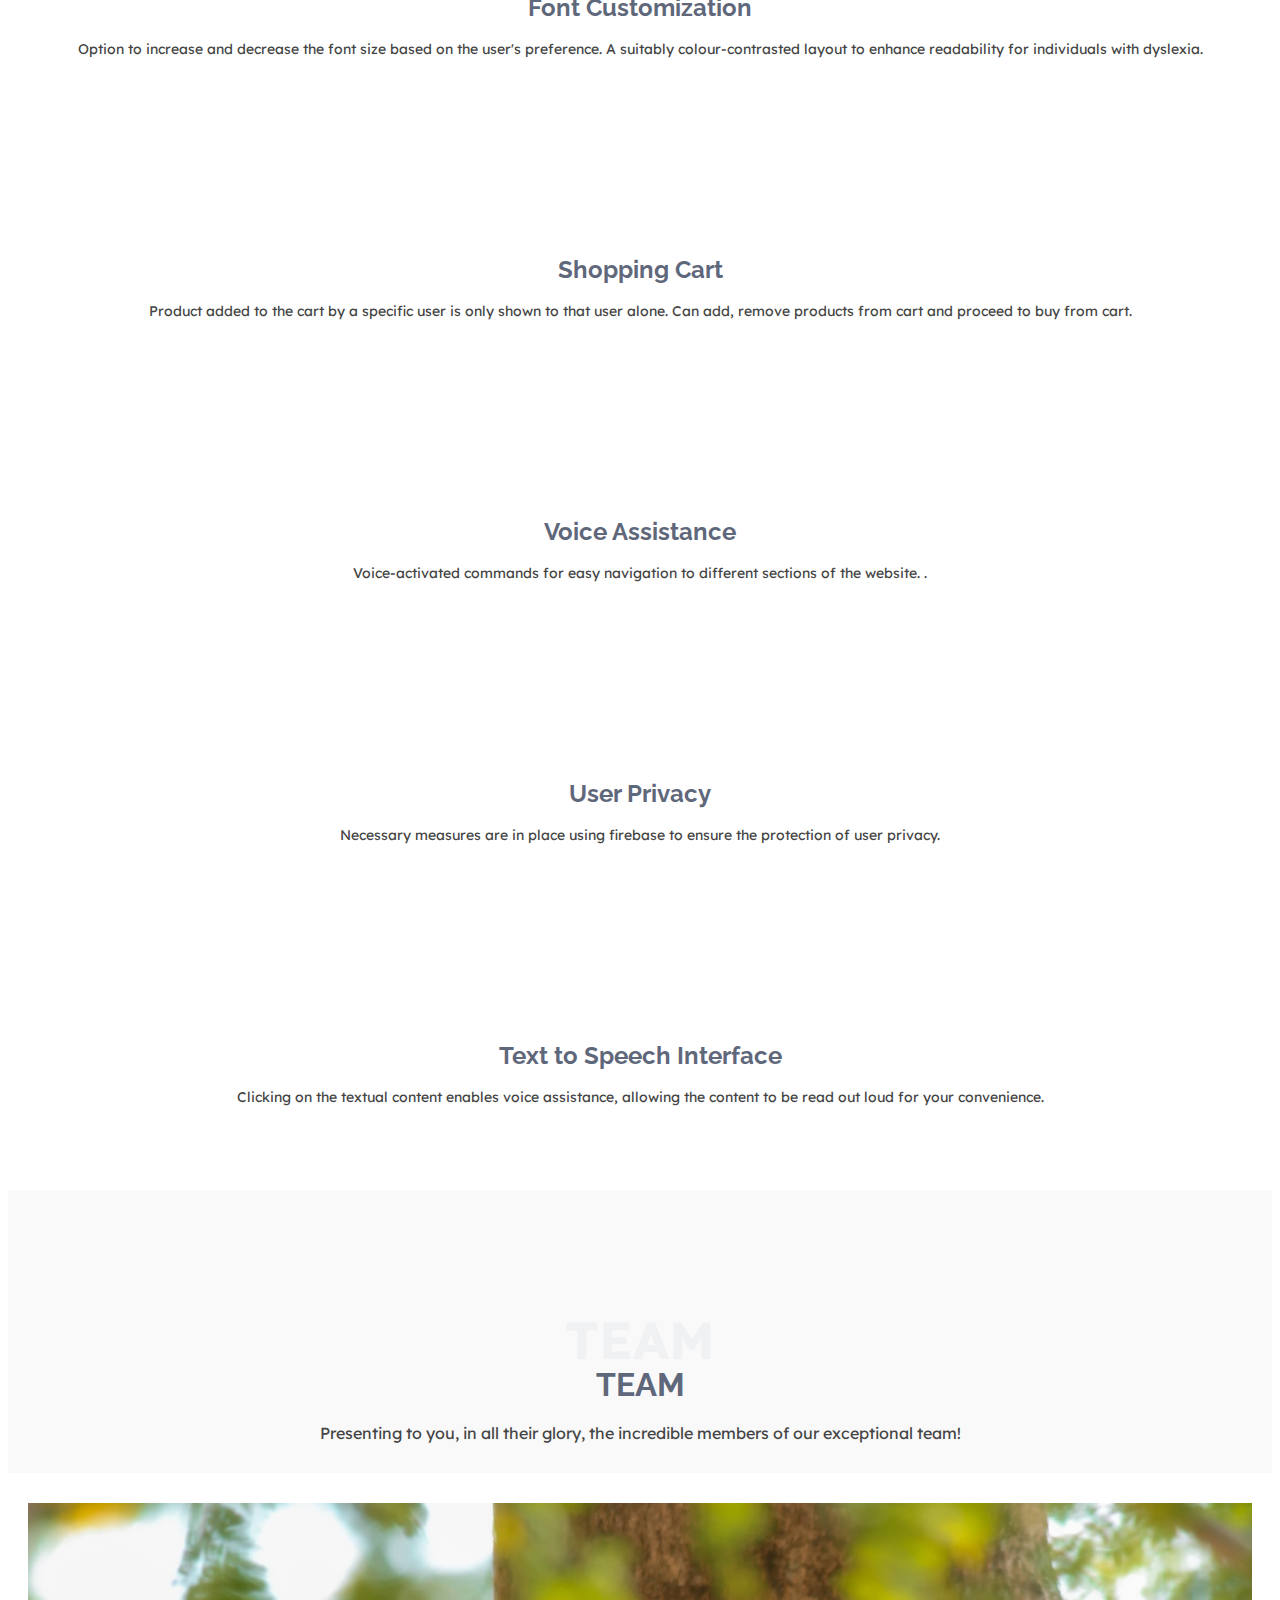
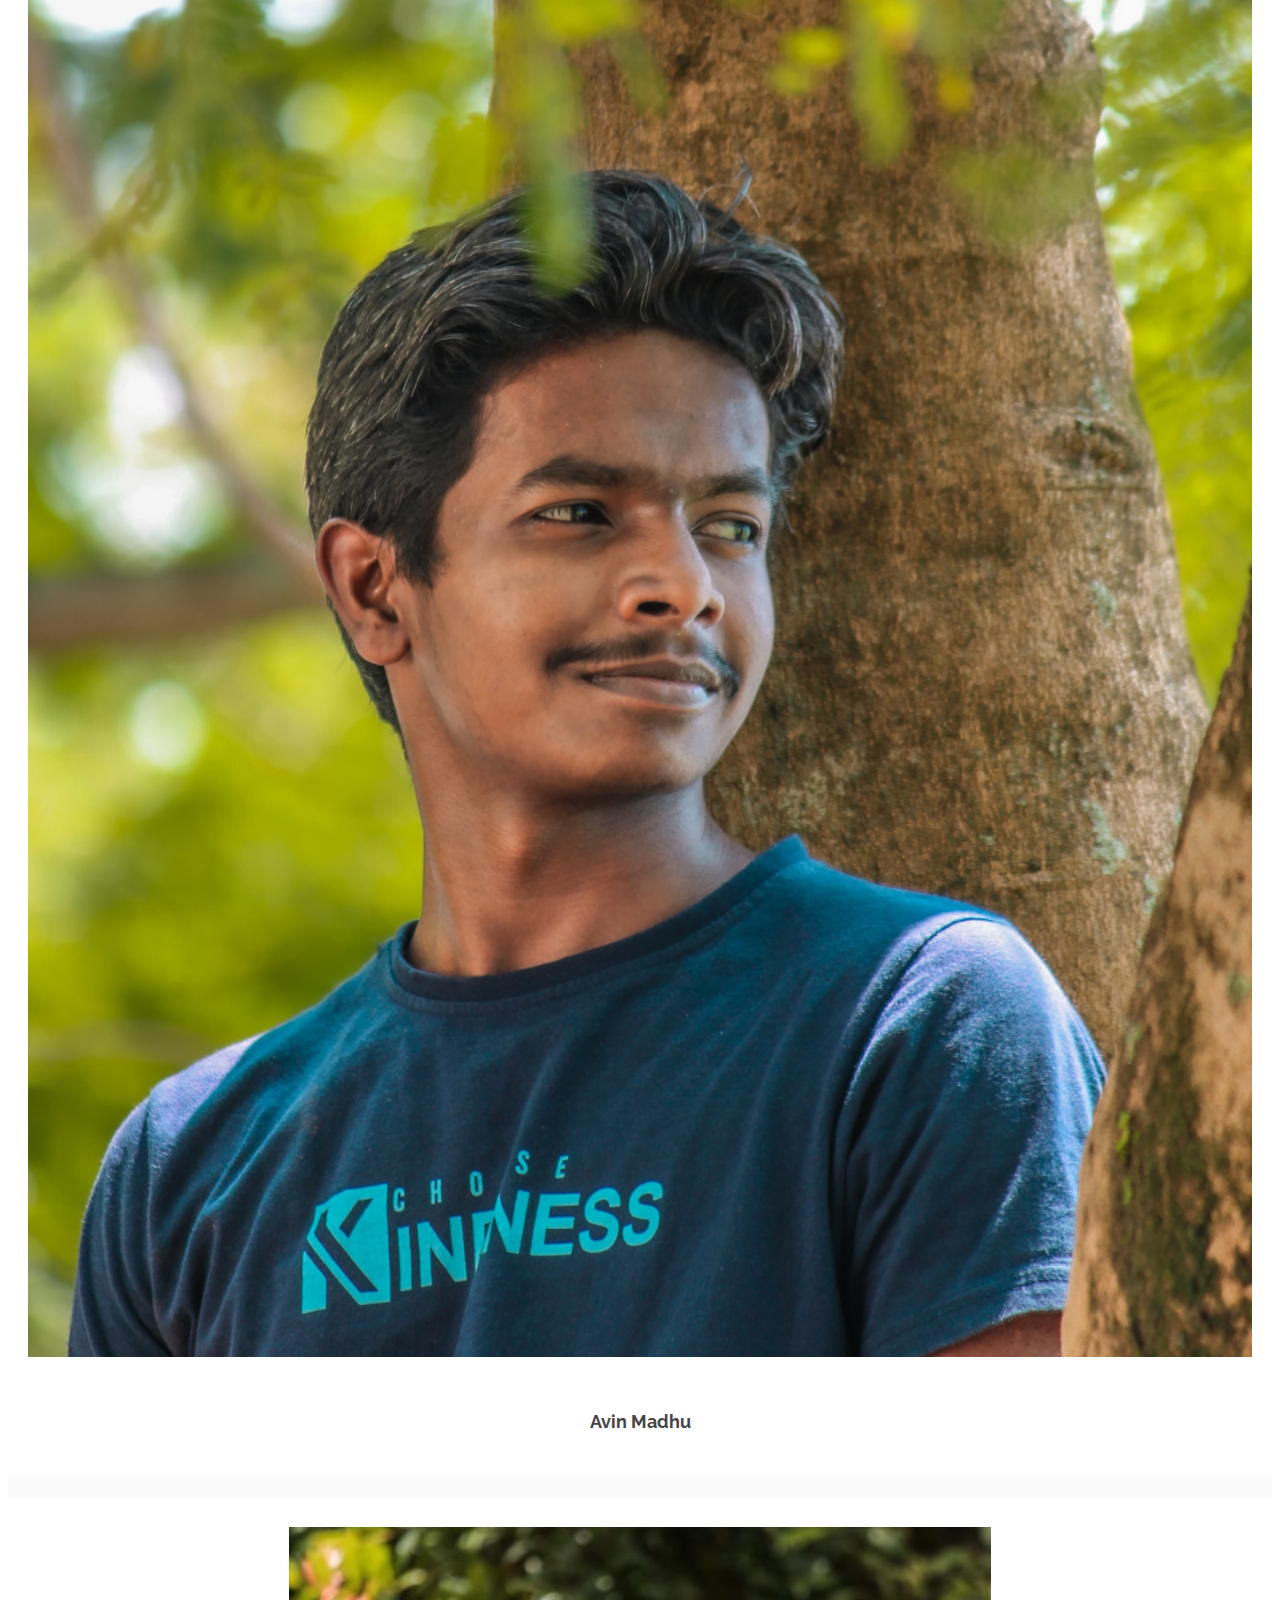
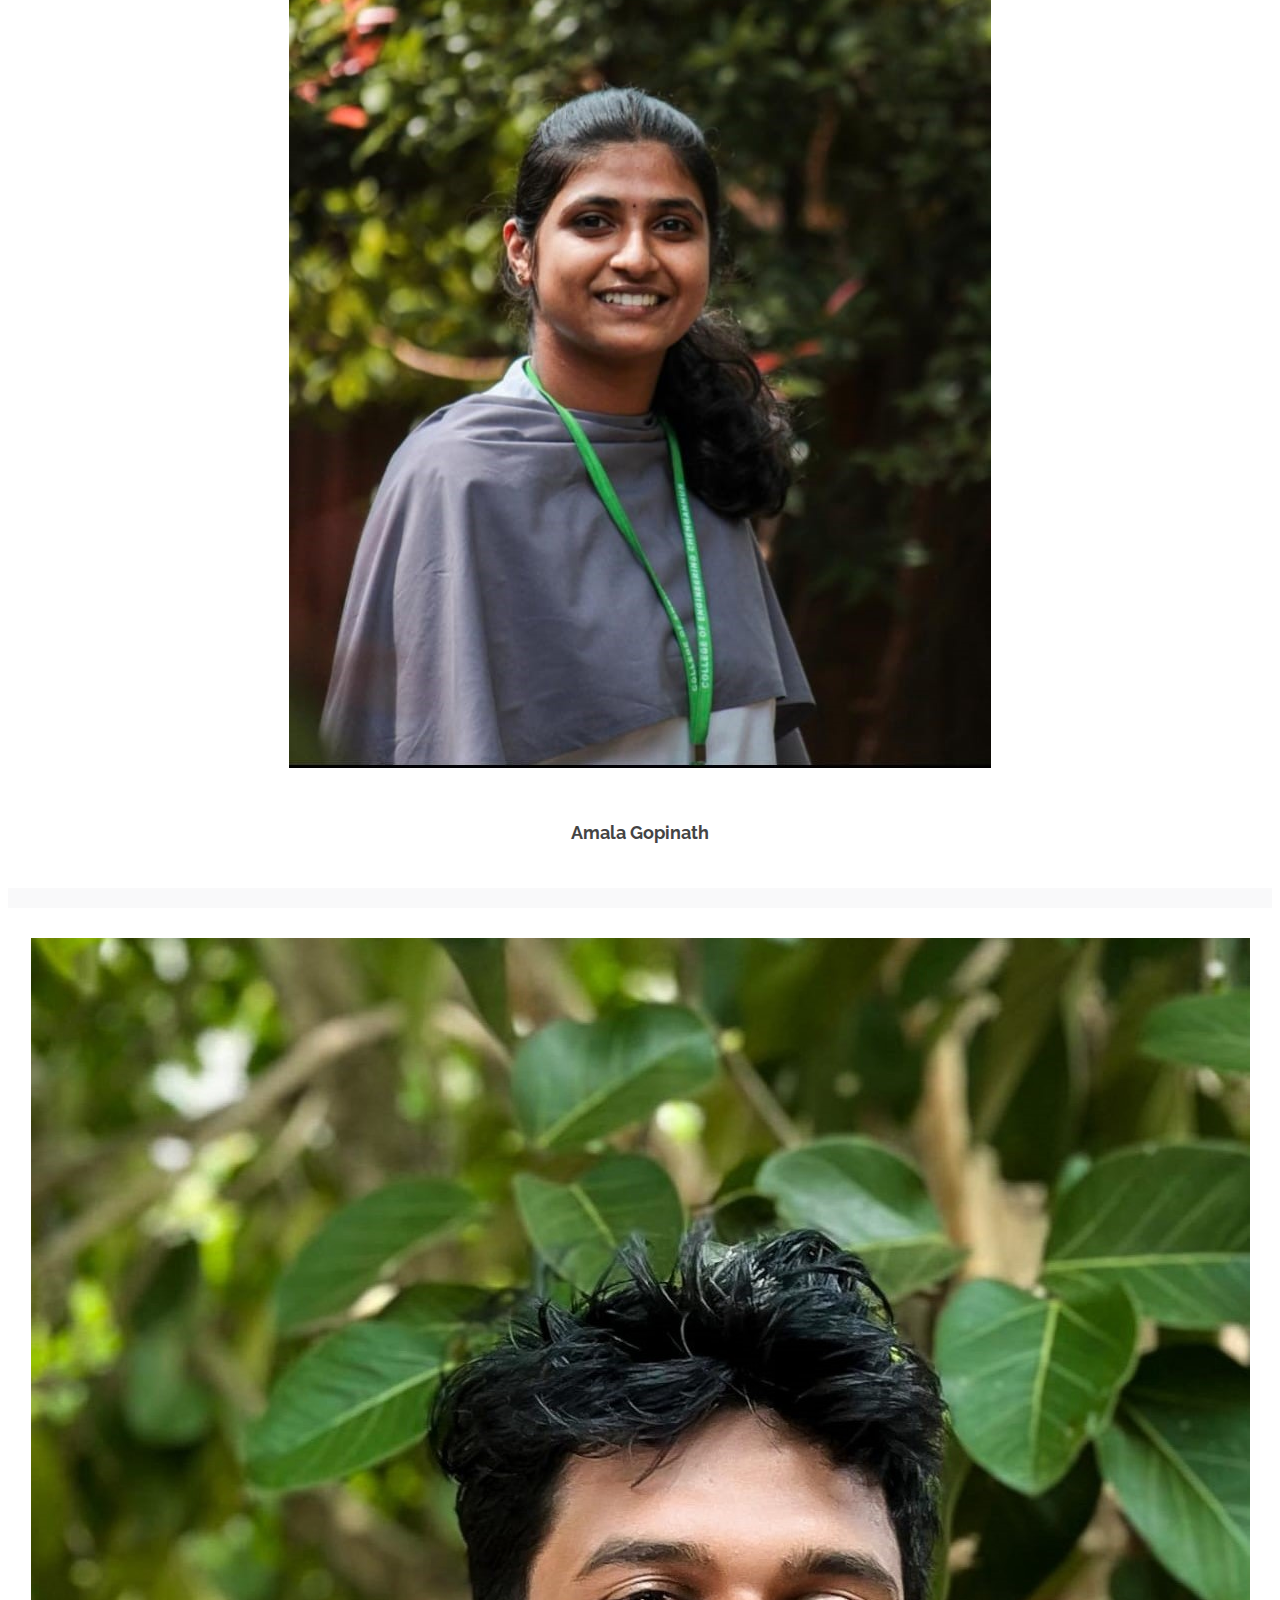
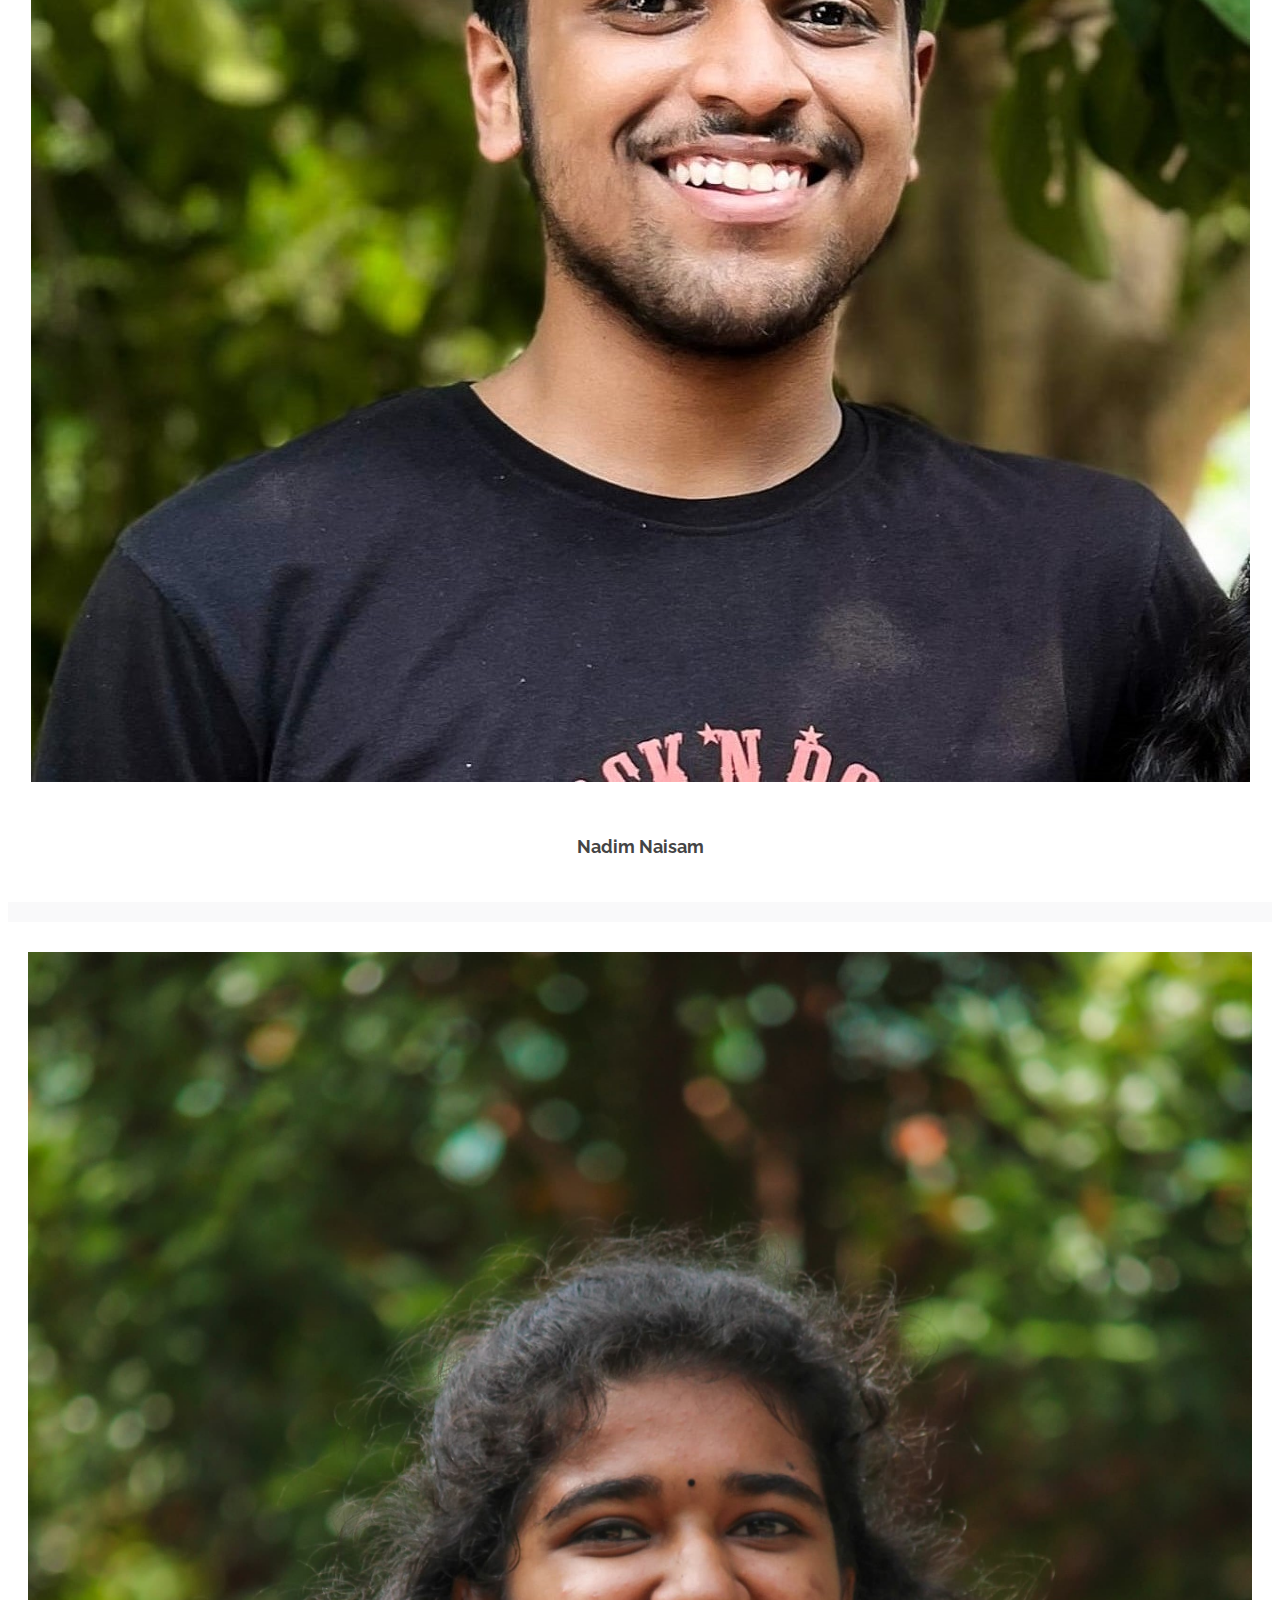
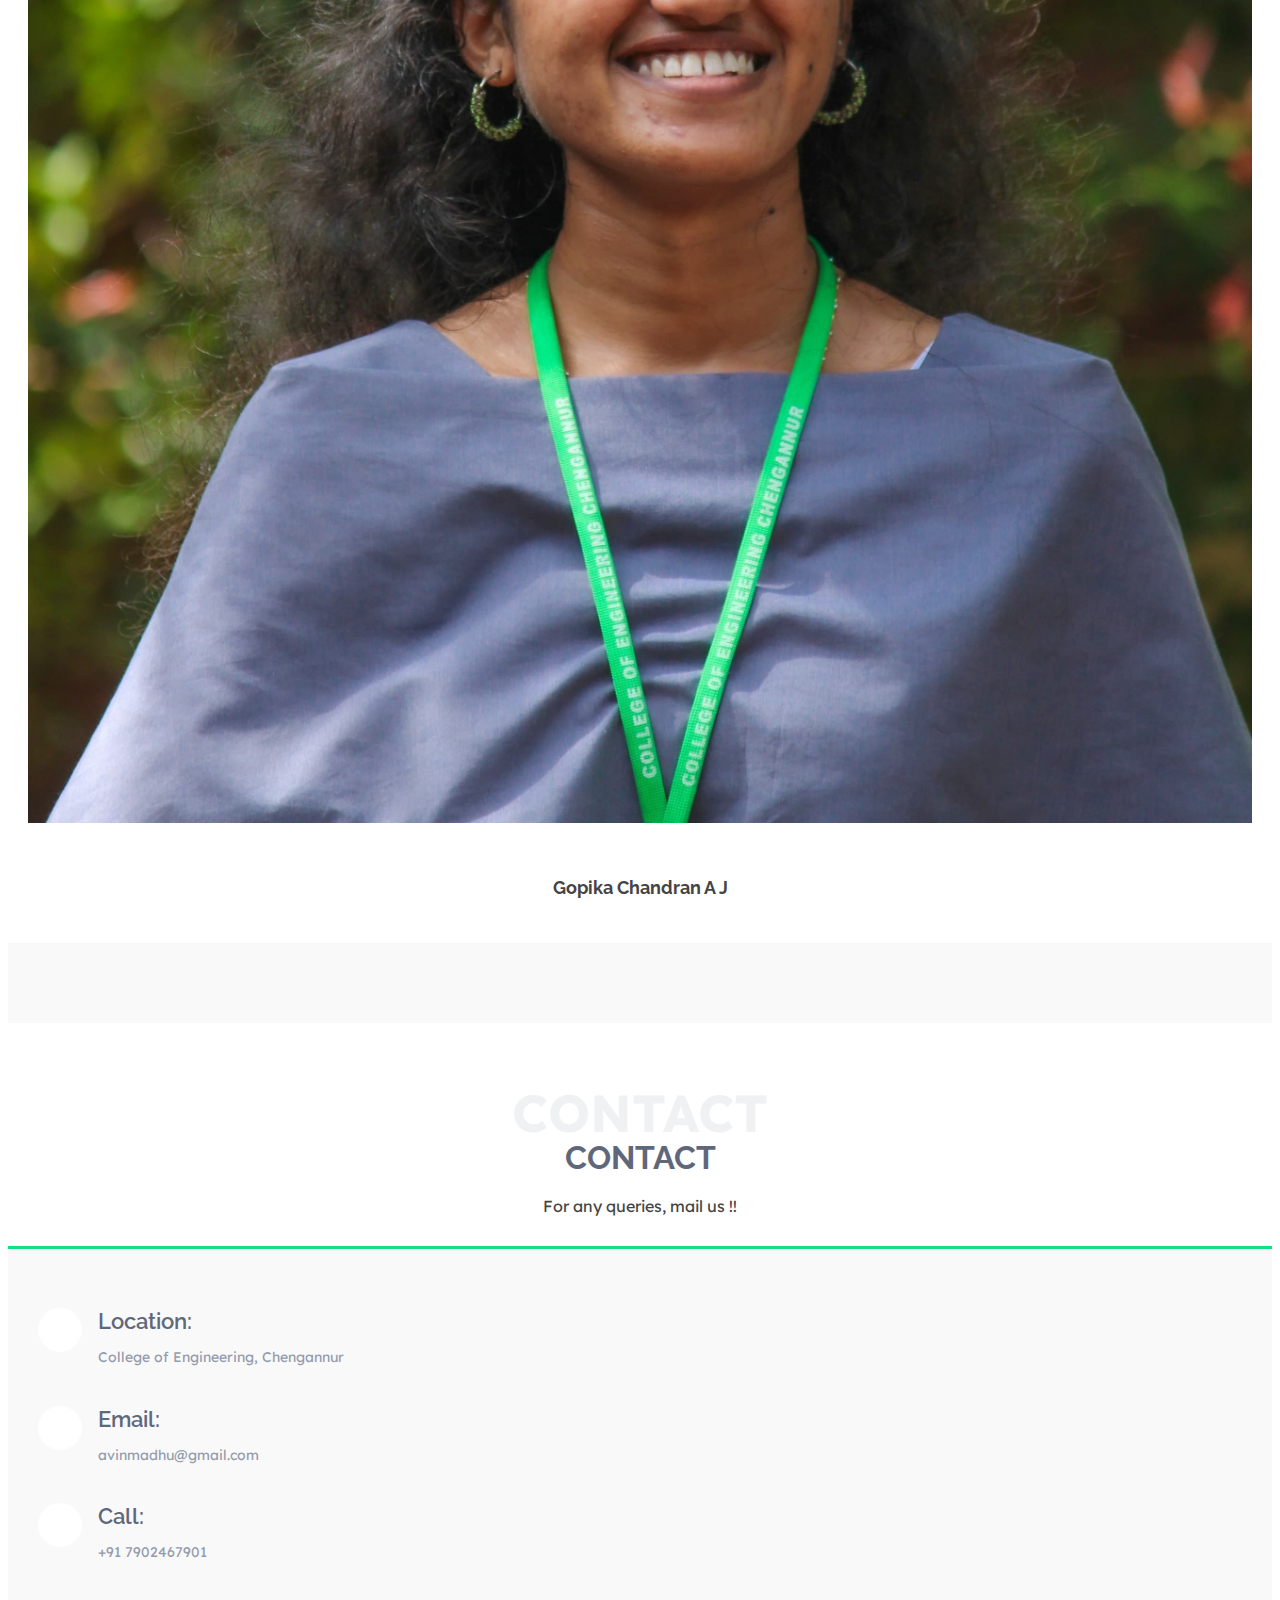
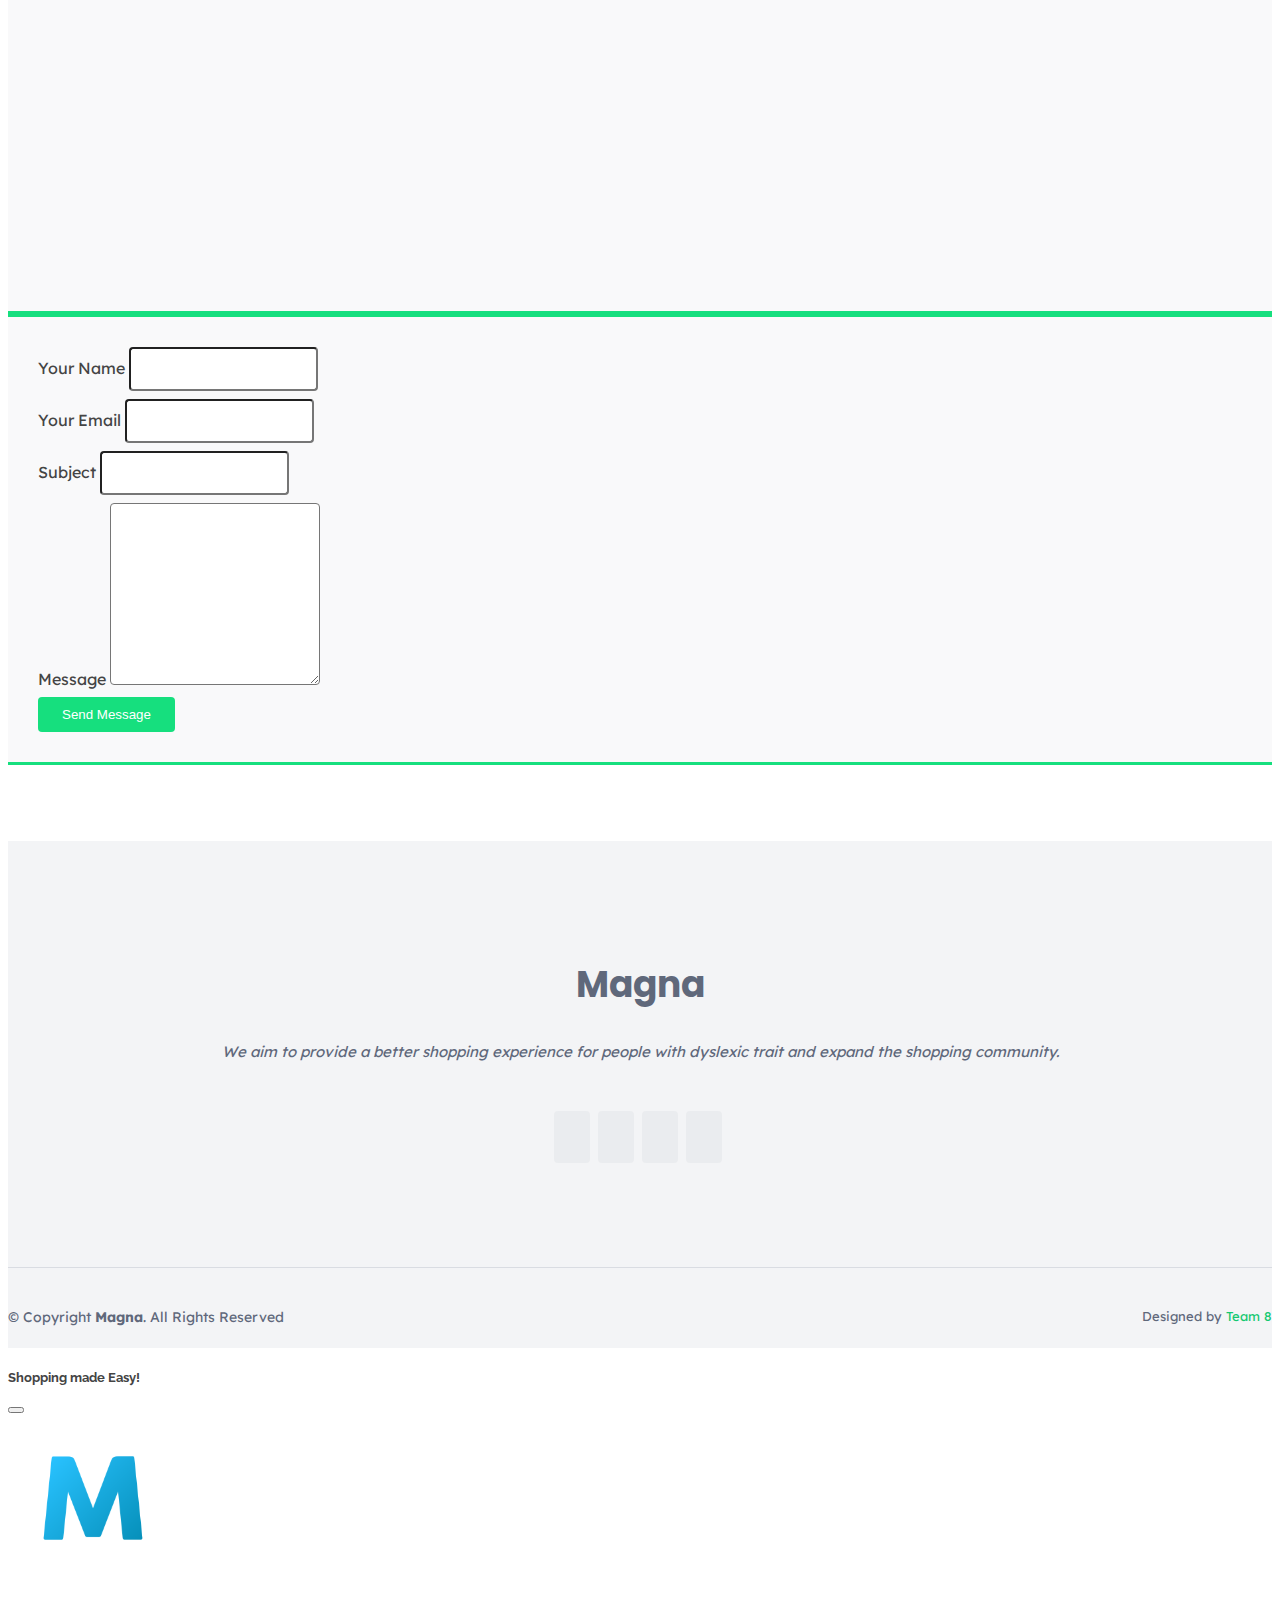
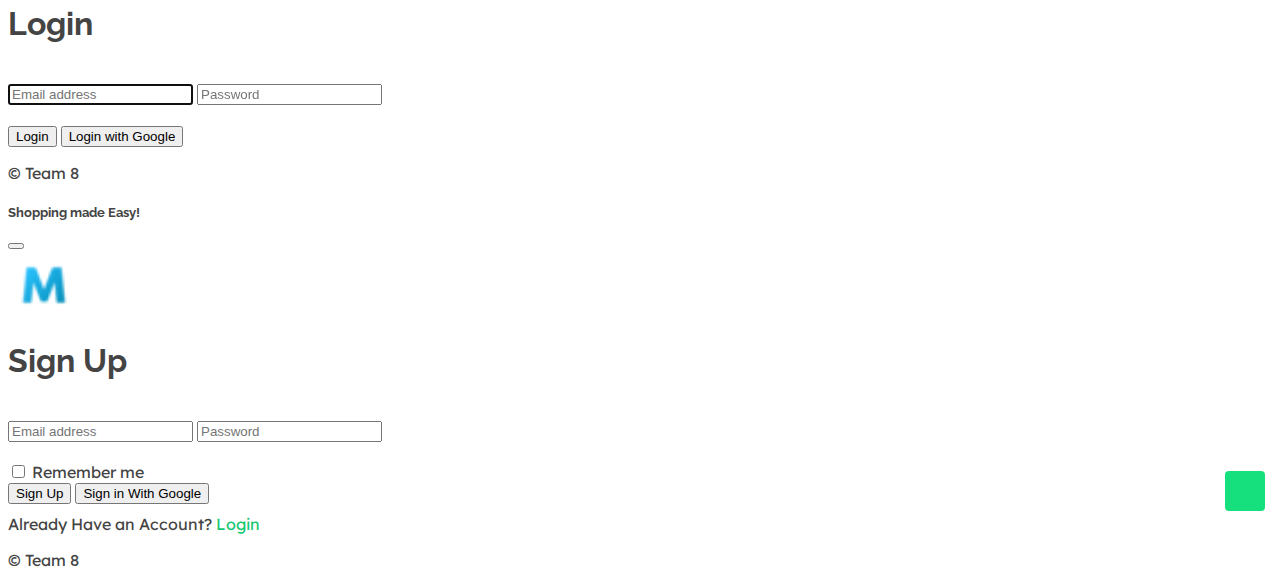
==== commit 6828f045: "annyang settings" ====
--- a/index.html
+++ b/index.html
@@ -6,7 +6,7 @@
 
 
   <title>Magna</title>
-  
+
   <meta content="" name="description">
   <meta content="" name="keywords">
 
@@ -15,7 +15,9 @@
   <link href="assets/img/apple-touch-icon.png" rel="apple-touch-icon">
 
   <!-- Google Fonts -->
-  <link href="https://fonts.googleapis.com/css?family=Open+Sans:300,300i,400,400i,600,600i,700,700i|Raleway:300,300i,400,400i,500,500i,600,600i,700,700i|Poppins:300,300i,400,400i,500,500i,600,600i,700,700i" rel="stylesheet">
+  <link
+    href="https://fonts.googleapis.com/css?family=Open+Sans:300,300i,400,400i,600,600i,700,700i|Raleway:300,300i,400,400i,500,500i,600,600i,700,700i|Poppins:300,300i,400,400i,500,500i,600,600i,700,700i"
+    rel="stylesheet">
   <link rel="preconnect" href="https://fonts.googleapis.com">
   <link rel="preconnect" href="https://fonts.gstatic.com" crossorigin>
   <link href="https://fonts.googleapis.com/css2?family=Lexend:wght@100..900&display=swap" rel="stylesheet">
@@ -47,18 +49,28 @@
 
       <nav id="navbar" class="navbar">
         <ul>
-          <li><a class="nav-link scrollto active" href="#hero">Home</a></li>
-          <li><a class="nav-link scrollto" href="#about">About</a></li>
-          <li><a class="nav-link scrollto" href="#services">Services</a></li>
-          <li class="logged-in" style="display: none;"><a class="nav-link scrollto " href="inner-page.html">Products</a></li>
-          <li><a class="nav-link scrollto" href="#team">Team</a></li>
-          <li><a class="nav-link scrollto" href="#contact">Contact</a></li>
-          <li id="loginButton" class="logged-out" style="display: none;" data-bs-toggle="modal" data-bs-target="#login-modal"><a class="nav-link scrollto" href="#login">Login</a></li>
-          <li class="logged-out" style="display: none;" data-bs-toggle="modal" data-bs-target="#signup-modal"><a class="nav-link scrollto" href="#signup">SignUp</a></li>
-          <li class="logged-in" style="display: none;" ><a id="logout" class="nav-link scrollto" href="#">LogOut</a></li>
+          <li><a class="nav-link scrollto active" href="#hero"><i style="font-size: 25px;"
+                class="bi bi-house-door-fill"></i></a></li>
+          <li><a class="nav-link scrollto" href="#about"><i style="font-size: 25px;"
+                class="bi bi-info-circle-fill"></i></a></li>
+          <li><a class="nav-link scrollto" href="#services"><i style="font-size: 25px;" class="bi bi-gear-fill"></i>
+            </a></li>
+          <li><a class="nav-link scrollto" href="#team"><i style="font-size: 25px;" class="bi bi-people-fill"></i> </a>
+          </li>
+          <li><a class="nav-link scrollto" href="#contact"><i style="font-size: 25px;" class="bi bi-envelope-fill"></i>
+            </a></li>
+          <li id="loginButton" class="logged-out" style="display: none;" data-bs-toggle="modal"
+            data-bs-target="#login-modal"><a class="nav-link scrollto" href="#login"><i style="font-size: 25px;"
+                class="bi bi-box-arrow-in-right"></i> </a></li>
+          <li class="logged-out" style="display: none;" data-bs-toggle="modal" data-bs-target="#signup-modal"><a
+              class="nav-link scrollto" href="#signup"><i style="font-size: 25px;" class="bi bi-person-plus-fill"></i>
+            </a></li>
+          <li class="logged-in" style="display: none;"><a id="logout" class="nav-link scrollto" href="#"><i
+                style="font-size: 25px;" class="bi bi-box-arrow-right"></i></a></li>
         </ul>
         <i class="bi bi-list mobile-nav-toggle"></i>
       </nav><!-- .navbar -->
+
 
     </div>
   </header><!-- End Header -->
@@ -71,9 +83,12 @@
       <div class="row">
         <div class="col-lg-6 pt-5 pt-lg-0 order-2 order-lg-1 d-flex flex-column justify-content-center">
           <h1>Shopping with Ease and Elegance</h1>
-          <h2 class="font-size-element" onclick="speakText('We are team of Web Designers making website convenient for the Dyslexic')">We are a team of Web Designers making website convenient for the Dyslexics</h2>
+          <h2 class="font-size-element"
+            onclick="speakText('We are team of Web Designers making website convenient for the Dyslexic')">We are a team
+            of Web Designers making website convenient for the Dyslexics</h2>
           <div class="d-flex">
-          <a style="cursor: pointer;" onclick="routeToProductPage()" class="btn-get-started scrollto">Start Shopping</a>
+            <a style="cursor: pointer;" onclick="routeToProductPage()" class="btn-get-started scrollto">Start
+              Shopping</a>
             <!-- <a href="https://youtu.be/nT20JV1nRZg?si=N98zvLlEozdSO43e" class="glightbox btn-watch-video"><i class="bi bi-play-circle"></i><span>Watch Video</span></a> -->
           </div>
         </div>
@@ -84,16 +99,16 @@
     </div>
 
     <script>
-  function routeToProductPage() {
-  auth.onAuthStateChanged(user => {
-    if (user) {
-        window.location.href = "inner-page.html";
-    } else {
-        alert('Please Login');
-        setupUI();
-    }
-  })
-}
+      function routeToProductPage() {
+        auth.onAuthStateChanged(user => {
+          if (user) {
+            window.location.href = "inner-page.html";
+          } else {
+            alert('Please Login');
+            setupUI();
+          }
+        })
+      }
     </script>
 
   </section><!-- End Hero -->
@@ -107,34 +122,41 @@
         <div class="row">
           <div class="col-lg-4 col-md-6">
             <div class="icon-box">
-              <div class="icon"><i class="bi bi-laptop"></i></div>
+              <div class="icon"><i class="bi bi-arrows-angle-expand"></i></div>
               <h4 class="title font-size-element"><a href="">Change Font Size</a></h4>
-              <button onpointermove="speakText('increase text size')" id="incSizeBtn" class="btn-font-change sizebuttons" onclick="increaseFontSize()">Increase Text Size</button>
-              <button onpointermove="speakText('decrease text size')" id="decSizeBtn" class="btn-font-change sizebuttons" onclick="decreaseFontSize()">Decrease Text Size</button>
-              
-              <p style="line-height: 30px;" class="description font-size-element">Increase or decrease the size of the textual content of this webpage for better user reading experience.
+              <button onpointermove="speakText('increase text size')" id="incSizeBtn"
+                class="btn-font-change sizebuttons" onclick="increaseFontSize()">Increase Text Size</button>
+              <button onpointermove="speakText('decrease text size')" id="decSizeBtn"
+                class="btn-font-change sizebuttons" onclick="decreaseFontSize()">Decrease Text Size</button>
+
+              <p style="line-height: 30px;" class="description font-size-element">Increase or decrease the size of the
+                textual content of this webpage for better user reading experience.
             </div>
           </div>
           <div class="col-lg-4 col-md-6 mt-4 mt-md-0">
             <div class="icon-box">
               <div class="icon"><i class="bi bi-card-checklist"></i></div>
               <h4 class="title font-size-element"><a href="">Change Font Style</a></h4>
-              <button onpointermove="speakText('change font style')" class="btn-font-change sizebuttons" onclick="changeFontStyle()">Change Font Style</button>
-              <p class="description font-size-element">Change the font style of this webpage by clicking the above button. so that users can be comfortable with their own font selection</p>
-            </div>
-          </div>
-          <!-- <div class="col-lg-4 col-md-6 mt-4 mt-lg-0">
-            <div class="icon-box">
-              <div class="icon"><i class="bi bi-clipboard-data"></i></div>
-              <h4 class="title font-size-element"><a href="">Sed ut perspiciatis</a></h4>
-              <p class="description font-size-element">Duis aute irure dolor in reprehenderit in voluptate velit esse cillum dolore eu fugiat nulla pariatur</p>
-            </div>
-          </div> -->
+              <button onpointermove="speakText('change font style')" class="btn-font-change sizebuttons"
+                onclick="changeFontStyle()">Change Font Style</button>
+              <p class="description font-size-element">Change the font style of this webpage by clicking the above
+                button. so that users can be comfortable with their own font selection</p>
+            </div>
+          </div>
+          <div class="col-lg-4 col-md-6 mt-4 mt-lg-0">
+            <div class="icon-box">
+              <div class="icon"><i class="bi bi-mic"></i></div>
+              <h4 class="title font-size-element"><a href="">Annyang Settings</a></h4>
+              <button onclick="annyang.start();speakText('Your are now in listening mode')" id="incSizeBtn" class="btn-font-change sizebuttons">Start Listening</button>
+              <button onclick="annyang.abort();speakText('Your are now in sleep mode')" id="decSizeBtn"class="btn-font-change sizebuttons">Stop Listening</button>
+              <p class="description font-size-element"> You can set the website in listening mode or sleep mode</p>
+            </div>
+          </div>
         </div>
 
       </div>
     </section><!-- End Featured Services Section -->
-     
+
     <!-- -->
 
     <!-- ======= About Section ======= -->
@@ -153,24 +175,37 @@
             <img src="assets/img/about2.jpg" class="img-fluid" alt="">
           </div>
           <div class="col-lg-6 pt-4 pt-lg-0 content">
-                      
+
             <ul>
 
-              <li class="font-size-element" onclick="speakText('Welcome to Magna, where inclusivity reigns. We prioritize dyslexic users with simplified language, customizable fonts, and clear navigation.')"><i class="bi bi-check-circle"></i> Welcome to Magna, where inclusivity reigns. We prioritize dyslexic users with simplified language, customizable fonts, and clear navigation. </li>
-              <li class="font-size-element" onclick="speakText('Our platform fosters accessibility, setting new online shopping standards. We recognize dyslexic challenges and aim to support users with tailored features, ensuring everyone can shop with ease.')"><i class="bi bi-check-circle"></i>Our platform fosters accessibility, setting new online shopping standards. We recognize dyslexia's challenges and aim to support users with tailored features, ensuring everyone can shop with ease.  </li>
-              <li class="font-size-element" onclick="speakText('From intuitive design to thoughtful features, we celebrate diversity and empower all customers to navigate our platform effortlessly.')"><i class="bi bi-check-circle"></i>From intuitive design to thoughtful features, we celebrate diversity and empower all customers to navigate our platform effortlessly.</li>
-              <li class="font-size-element" onclick="speakText('At Magna, we are committed to creating a welcoming environment where everyone feels supported and included, revolutionizing the online shopping experience for individuals with dyslexia.')">At Magna, we're committed to creating a welcoming environment where everyone feels supported and included, revolutionizing the online shopping experience for individuals with dyslexia.</li>
+              <li class="font-size-element"
+                onclick="speakText('Welcome to Magna, where inclusivity reigns. We prioritize dyslexic users with simplified language, customizable fonts, and clear navigation.')">
+                <i class="bi bi-check-circle"></i> Welcome to Magna, where inclusivity reigns. We prioritize dyslexic
+                users with simplified language, customizable fonts, and clear navigation. </li>
+              <li class="font-size-element"
+                onclick="speakText('Our platform fosters accessibility, setting new online shopping standards. We recognize dyslexic challenges and aim to support users with tailored features, ensuring everyone can shop with ease.')">
+                <i class="bi bi-check-circle"></i>Our platform fosters accessibility, setting new online shopping
+                standards. We recognize dyslexia's challenges and aim to support users with tailored features, ensuring
+                everyone can shop with ease. </li>
+              <li class="font-size-element"
+                onclick="speakText('From intuitive design to thoughtful features, we celebrate diversity and empower all customers to navigate our platform effortlessly.')">
+                <i class="bi bi-check-circle"></i>From intuitive design to thoughtful features, we celebrate diversity
+                and empower all customers to navigate our platform effortlessly.</li>
+              <li class="font-size-element"
+                onclick="speakText('At Magna, we are committed to creating a welcoming environment where everyone feels supported and included, revolutionizing the online shopping experience for individuals with dyslexia.')">
+                At Magna, we're committed to creating a welcoming environment where everyone feels supported and
+                included, revolutionizing the online shopping experience for individuals with dyslexia.</li>
             </ul>
-            
-            
-           
+
+
+
           </div>
         </div>
 
       </div>
     </section><!-- End About Section -->
-    
-     <!-- <div class="container">
+
+    <!-- <div class="container">
       <div class="row counters">
   
         <div class="col-lg-3 col-6 text-center">
@@ -190,146 +225,156 @@
       </div>
     </div>
   </div> -->
-</section><!-- End Counts Section -->
-
-<!-- ======= Services Section ======= -->
-<section id="services" class="services section-bg">
-  <div class="container">
-
-    <div class="section-title">
-      <span>Services</span>
-      <h2>Services</h2>
-      <p>Explore the range of services our website offers.</p>
-    </div>
-
-    <div class="row">
-      <div class="col-lg-4 col-md-6 d-flex align-items-stretch">
-        <div class="icon-box">
-          <div class="icon"><i class="bx bx-navigation"></i></div>
-          <h4><a href="">Site Navigation</a></h4>
-          <p class="font-size-element">Voice navigation for smoothly navigating through different sections of the website without having to use the keyboard.</p>
-        </div>
-      </div>
-
-      <div class="col-lg-4 col-md-6 d-flex align-items-stretch mt-4 mt-md-0">
-        <div class="icon-box">
-          <div class="icon"><i class="bx bx-pencil"></i></div>
-          <h4><a style="cursor: pointer;" onclick="speakText('Option to increase and decrease the font size based on the users preference. A suitably colour-contrasted layout to enhance readability for individuals with dyslexia.')">Font Customization</a></h4>
-          <p class="font-size-element">Option to increase and decrease the font size based on the user's preference. A suitably colour-contrasted layout to enhance readability for individuals with dyslexia.</p>
-        </div>
-      </div>
-
-      <div class="col-lg-4 col-md-6 d-flex align-items-stretch mt-4 mt-lg-0">
-        <div class="icon-box">
-          <div class="icon"><i class="bx bx-cart"></i></div>
-          <h4><a href="">Shopping Cart</a></h4>
-          <p class="font-size-element">Product added to the cart by a specific user is only shown to that user alone. Can add, remove products from cart and proceed to buy from cart.</p>
-        </div>
-      </div>
-
-      <div class="col-lg-4 col-md-6 d-flex align-items-stretch mt-4">
-        <div class="icon-box">
-          <div class="icon"><i class="bx bx-station"></i></div>
-          <h4><a href="">Voice Assistance</a></h4>
-          <p class="font-size-element">Voice-activated commands for easy navigation to different sections of the website. 
-            .
-          </p>
-        </div>
-      </div>
-
-      <div class="col-lg-4 col-md-6 d-flex align-items-stretch mt-4">
-        <div class="icon-box">
-          <div class="icon"><i class="bx bx-user"></i></div>
-          <h4><a href="">User Privacy</a></h4>
-          <p class="font-size-element">Necessary measures are in place using firebase to ensure the protection of user privacy.</p>
-        </div>
-      </div>
-
-      <div class="col-lg-4 col-md-6 d-flex align-items-stretch mt-4">
-        <div class="icon-box">
-          <div class="icon"><i class="bx bx-layout"></i></div>
-          <h4><a href="">Text to Speech Interface</a></h4>
-          <p class="font-size-element">Clicking on the textual content enables voice assistance, allowing the content to be read out loud for your convenience.
-          </p>
-        </div>
-      </div>
-
-    </div>
-
-  </div>
-</section><!-- End Services Section -->
-
-
-
-<!-- ======= Team Section ======= -->
-<section id="team" class="team section-bg">
-  <div class="container">
-
-    <div class="section-title">
-      <span>Team</span>
-      <h2>Team</h2>
-      <p class="font-size-element">Presenting to you, in all their glory, the incredible members of our exceptional team!</p>
-    </div>
-
-    <div class="row">
-      <div class="col-lg-3 col-md-6 d-flex align-items-stretch">
-        <div class="member">
-          <img src="assets/img/team/team-1.jpg" alt="">
-          <h4>Avin Madhu</h4>
-          
-          
-          <div class="social">
-            <a href="https://mailto:avinmadhu@gmail.com"><i class="bi bi-envelope-fill"></i></a>
-            <a href="https://github.com/avin-madhu"><i class="bi bi-github"></i></a>
-            <path d="M16 8.049c0-4.446-3.582-8.05-8-8.05C3.58 0-.002 3.603-.002 8.05c0 4.017 2.926 7.347 6.75 7.951v-5.625h-2.03V8.05H6.75V6.275c0-2.017 1.195-3.131 3.022-3.131.876 0 1.791.157 1.791.157v1.98h-1.009c-.993 0-1.303.621-1.303 1.258v1.51h2.218l-.354 2.326H9.25V16c3.824-.604 6.75-3.934 6.75-7.951"/>
-            </svg></a>
-          </div>
-        </div>
-      </div>
-
-      <div class="col-lg-3 col-md-6 d-flex align-items-stretch">
-        <div class="member">
-          <img src="assets/img/team/team-2.jpg" alt="">
-          <h4>Amala Gopinath</h4>
-          
-          
-          <div class="social">
-            <a href="https://mailto:amalagopinath999@gmail.com"><i class="bi bi-envelope-fill"></i></a>
-            <a href="https://github.com/Amala-Gopinath"><i class="bi bi-github"></i></a>
-          </div>
-        </div>
-      </div>
-
-      <div class="col-lg-3 col-md-6 d-flex align-items-stretch">
-        <div class="member">
-          <img src="assets/img/team/team-3.jpg" alt="">
-          <h4>Nadim Naisam</h4>
-          
-          
-          <div class="social">
-            <a href="https://mailto:nadimvc@gmail.com"><i class="bi bi-envelope-fill"></i></a>
-            <a href="https://github.com/NadimNaisam"><i class="bi bi-github"></i></a>
-          </div>
-        </div>
-      </div>
-
-      <div class="col-lg-3 col-md-6 d-flex align-items-stretch">
-        <div class="member">
-          <img src="assets/img/team/team-4.jpg" alt="">
-          <h4>Gopika Chandran A J</h4>
-          
-          
-          <div class="social">
-            <a href="https://mailto:gopikachandranaj@gmail.com"><i class="bi bi-envelope-fill"></i></a>
-            <a href="https://github.com/GopikaChandranAJ"><i class="bi bi-github"></i></a>
-          </div>
-        </div>
-      </div>
-
-    </div>
-
-  </div>
-</section><!-- End Team Section -->
+    </section><!-- End Counts Section -->
+
+    <!-- ======= Services Section ======= -->
+    <section id="services" class="services section-bg">
+      <div class="container">
+
+        <div class="section-title">
+          <span>Services</span>
+          <h2>Services</h2>
+          <p>Explore the range of services our website offers.</p>
+        </div>
+
+        <div class="row">
+          <div class="col-lg-4 col-md-6 d-flex align-items-stretch">
+            <div class="icon-box">
+              <div class="icon"><i class="bx bx-navigation"></i></div>
+              <h4><a href="">Site Navigation</a></h4>
+              <p class="font-size-element">Voice navigation for smoothly navigating through different sections of the
+                website without having to use the keyboard.</p>
+            </div>
+          </div>
+
+          <div class="col-lg-4 col-md-6 d-flex align-items-stretch mt-4 mt-md-0">
+            <div class="icon-box">
+              <div class="icon"><i class="bx bx-pencil"></i></div>
+              <h4><a style="cursor: pointer;"
+                  onclick="speakText('Option to increase and decrease the font size based on the users preference. A suitably colour-contrasted layout to enhance readability for individuals with dyslexia.')">Font
+                  Customization</a></h4>
+              <p class="font-size-element">Option to increase and decrease the font size based on the user's preference.
+                A suitably colour-contrasted layout to enhance readability for individuals with dyslexia.</p>
+            </div>
+          </div>
+
+          <div class="col-lg-4 col-md-6 d-flex align-items-stretch mt-4 mt-lg-0">
+            <div class="icon-box">
+              <div class="icon"><i class="bx bx-cart"></i></div>
+              <h4><a href="">Shopping Cart</a></h4>
+              <p class="font-size-element">Product added to the cart by a specific user is only shown to that user
+                alone. Can add, remove products from cart and proceed to buy from cart.</p>
+            </div>
+          </div>
+
+          <div class="col-lg-4 col-md-6 d-flex align-items-stretch mt-4">
+            <div class="icon-box">
+              <div class="icon"><i class="bx bx-station"></i></div>
+              <h4><a href="">Voice Assistance</a></h4>
+              <p class="font-size-element">Voice-activated commands for easy navigation to different sections of the
+                website.
+                .
+              </p>
+            </div>
+          </div>
+
+          <div class="col-lg-4 col-md-6 d-flex align-items-stretch mt-4">
+            <div class="icon-box">
+              <div class="icon"><i class="bx bx-user"></i></div>
+              <h4><a href="">User Privacy</a></h4>
+              <p class="font-size-element">Necessary measures are in place using firebase to ensure the protection of
+                user privacy.</p>
+            </div>
+          </div>
+
+          <div class="col-lg-4 col-md-6 d-flex align-items-stretch mt-4">
+            <div class="icon-box">
+              <div class="icon"><i class="bx bx-layout"></i></div>
+              <h4><a href="">Text to Speech Interface</a></h4>
+              <p class="font-size-element">Clicking on the textual content enables voice assistance, allowing the
+                content to be read out loud for your convenience.
+              </p>
+            </div>
+          </div>
+
+        </div>
+
+      </div>
+    </section><!-- End Services Section -->
+
+
+
+    <!-- ======= Team Section ======= -->
+    <section id="team" class="team section-bg">
+      <div class="container">
+
+        <div class="section-title">
+          <span>Team</span>
+          <h2>Team</h2>
+          <p class="font-size-element">Presenting to you, in all their glory, the incredible members of our exceptional
+            team!</p>
+        </div>
+
+        <div class="row">
+          <div class="col-lg-3 col-md-6 d-flex align-items-stretch">
+            <div class="member">
+              <img src="assets/img/team/team-1.jpg" alt="">
+              <h4>Avin Madhu</h4>
+
+
+              <div class="social">
+                <a href="https://mailto:avinmadhu@gmail.com"><i class="bi bi-envelope-fill"></i></a>
+                <a href="https://github.com/avin-madhu"><i class="bi bi-github"></i></a>
+                <path
+                  d="M16 8.049c0-4.446-3.582-8.05-8-8.05C3.58 0-.002 3.603-.002 8.05c0 4.017 2.926 7.347 6.75 7.951v-5.625h-2.03V8.05H6.75V6.275c0-2.017 1.195-3.131 3.022-3.131.876 0 1.791.157 1.791.157v1.98h-1.009c-.993 0-1.303.621-1.303 1.258v1.51h2.218l-.354 2.326H9.25V16c3.824-.604 6.75-3.934 6.75-7.951" />
+                </svg></a>
+              </div>
+            </div>
+          </div>
+
+          <div class="col-lg-3 col-md-6 d-flex align-items-stretch">
+            <div class="member">
+              <img src="assets/img/team/team-2.jpg" alt="">
+              <h4>Amala Gopinath</h4>
+
+
+              <div class="social">
+                <a href="https://mailto:amalagopinath999@gmail.com"><i class="bi bi-envelope-fill"></i></a>
+                <a href="https://github.com/Amala-Gopinath"><i class="bi bi-github"></i></a>
+              </div>
+            </div>
+          </div>
+
+          <div class="col-lg-3 col-md-6 d-flex align-items-stretch">
+            <div class="member">
+              <img src="assets/img/team/team-3.jpg" alt="">
+              <h4>Nadim Naisam</h4>
+
+
+              <div class="social">
+                <a href="https://mailto:nadimvc@gmail.com"><i class="bi bi-envelope-fill"></i></a>
+                <a href="https://github.com/NadimNaisam"><i class="bi bi-github"></i></a>
+              </div>
+            </div>
+          </div>
+
+          <div class="col-lg-3 col-md-6 d-flex align-items-stretch">
+            <div class="member">
+              <img src="assets/img/team/team-4.jpg" alt="">
+              <h4>Gopika Chandran A J</h4>
+
+
+              <div class="social">
+                <a href="https://mailto:gopikachandranaj@gmail.com"><i class="bi bi-envelope-fill"></i></a>
+                <a href="https://github.com/GopikaChandranAJ"><i class="bi bi-github"></i></a>
+              </div>
+            </div>
+          </div>
+
+        </div>
+
+      </div>
+    </section><!-- End Team Section -->
 
     <!-- ======= Contact Section ======= -->
     <section id="contact" class="contact">
@@ -363,13 +408,15 @@
                 <p class="font-size-element">+91 7902467901</p>
               </div>
 
-              <iframe src="https://www.google.com/maps/embed?pb=!1m18!1m12!1m3!1d3937.1798691608765!2d76.61490531107472!3d9.31732529071744!2m3!1f0!2f0!3f0!3m2!1i1024!2i768!4f13.1!3m3!1m2!1s0x3b0622ea027eb08f%3A0x41105b207db821c6!2sCollege%20of%20Engineering%20Chengannur!5e0!3m2!1sen!2sin!4v1713006756272!5m2!1sen!2sin" frameborder="0" style="border:0; width: 100%; height: 290px;" allowfullscreen></iframe>
+              <iframe
+                src="https://www.google.com/maps/embed?pb=!1m18!1m12!1m3!1d3937.1798691608765!2d76.61490531107472!3d9.31732529071744!2m3!1f0!2f0!3f0!3m2!1i1024!2i768!4f13.1!3m3!1m2!1s0x3b0622ea027eb08f%3A0x41105b207db821c6!2sCollege%20of%20Engineering%20Chengannur!5e0!3m2!1sen!2sin!4v1713006756272!5m2!1sen!2sin"
+                frameborder="0" style="border:0; width: 100%; height: 290px;" allowfullscreen></iframe>
             </div>
 
           </div>
 
           <div class="col-lg-7 mt-5 mt-lg-0 d-flex align-items-stretch">
-            <form  method="post" role="form" class="php-email-form">
+            <form method="post" role="form" class="php-email-form">
               <div class="row">
                 <div class="form-group col-md-6">
                   <label for="name">Your Name</label>
@@ -413,8 +460,9 @@
 
         <div class="row  justify-content-center">
           <div class="col-lg-6">
-            <h3>magna</h3>
-            <p class="font-size-element">We aim to provide a better shopping experience for people with dyslexic trait and expand the shopping community.</p>
+            <h3>Magna</h3>
+            <p class="font-size-element">We aim to provide a better shopping experience for people with dyslexic trait
+              and expand the shopping community.</p>
           </div>
         </div>
 
@@ -427,10 +475,14 @@
         </div> -->
 
         <div style="padding: 20px;" class="social-links">
-          <a onpointermove="speakText('visit our twitter account')" href="#" class="twitter"><i class="bx bxl-twitter"></i></a>
-          <a onpointermove="speakText('visit our facebook account')"  href="#" class="facebook"><i class="bx bxl-facebook"></i></a>
-          <a onpointermove="speakText('visit our instagram account')" href="#" class="instagram"><i class="bx bxl-instagram"></i></a>
-          <a onpointermove="speakText('visit our linkedin account')" href="#" class="linkedin"><i class="bx bxl-linkedin"></i></a>
+          <a onpointermove="speakText('visit our twitter account')" href="#" class="twitter"><i
+              class="bx bxl-twitter"></i></a>
+          <a onpointermove="speakText('visit our facebook account')" href="#" class="facebook"><i
+              class="bx bxl-facebook"></i></a>
+          <a onpointermove="speakText('visit our instagram account')" href="#" class="instagram"><i
+              class="bx bxl-instagram"></i></a>
+          <a onpointermove="speakText('visit our linkedin account')" href="#" class="linkedin"><i
+              class="bx bxl-linkedin"></i></a>
         </div>
 
       </div>
@@ -438,7 +490,7 @@
 
     <div class="container footer-bottom clearfix">
       <div class="copyright">
-        &copy; Copyright <strong><span>magna</span></strong>. All Rights Reserved
+        &copy; Copyright <strong><span>Magna</span></strong>. All Rights Reserved
       </div>
       <div class="credits">
         Designed by <a href="#">Team 8</a>
@@ -446,7 +498,8 @@
     </div>
   </footer><!-- End Footer -->
 
-  <a href="#" class="back-to-top d-flex align-items-center justify-content-center"><i class="bi bi-arrow-up-short"></i></a>
+  <a href="#" class="back-to-top d-flex align-items-center justify-content-center"><i
+      class="bi bi-arrow-up-short"></i></a>
 
 
 
@@ -462,10 +515,10 @@
         </div>
         <div class="modal-body">
 
-          <form id="login-form"  class="text-center" class="form-signin">
+          <form id="login-form" class="text-center" class="form-signin">
             <img class="mb-4" src="assets/img/apple-touch-icon.png" alt="" width="170" height="170">
 
-         
+
 
             <h1 class="h3 mb-3 font-weight-normal">Login</h1>
             <br>
@@ -475,7 +528,8 @@
               <br>
             </div>
             <button class="btn btn-lg btn-primary btn-block" type="submit">Login</button>
-            <button id="google-auth-login" class="btn btn-lg btn-danger btn-block" type="button"><i class="bi bi-google"></i>Login with Google</button>
+            <button id="google-auth-login" class="btn btn-lg btn-danger btn-block" type="button"><i
+                class="bi bi-google"></i>Login with Google</button>
             <p class="mt-5 mb-3 text-muted">&copy; Team 8</p>
           </form>
         </div>
@@ -492,12 +546,12 @@
           <button type="button" class="btn-close" data-bs-dismiss="modal" aria-label="Close"></button>
         </div>
         <div class="modal-body">
-          <form id="signup-form"  class="text-center" class="form-signin">
+          <form id="signup-form" class="text-center" class="form-signin">
             <img class="mb-4" src="assets/img/favicon.png" alt="" width="72" height="72">
             <h1 class="h3 mb-3 font-weight-normal">Sign Up</h1>
             <br>
             <input type="email" id="signup-email" class="form-control" placeholder="Email address" required autofocus>
-            <input type="password" id="signup-password" class="form-control" placeholder="Password" required> 
+            <input type="password" id="signup-password" class="form-control" placeholder="Password" required>
             <div class="checkbox mb-3">
               <br>
               <label>
@@ -506,9 +560,11 @@
               <br>
             </div>
             <button class="btn btn-lg btn-primary btn-block" type="submit">Sign Up</button>
-            <button id="google-auth" class="btn btn-lg btn-danger btn-block"><i class="bi bi-google"></i>Sign in With Google</button>
+            <button id="google-auth" class="btn btn-lg btn-danger btn-block"><i class="bi bi-google"></i>Sign in With
+              Google</button>
             <br>
-            <p style="margin-top: 10px;">Already Have an Account? <a href="#login" data-bs-target="#login-modal" data-bs-toggle="modal">Login</a></p>
+            <p style="margin-top: 10px;">Already Have an Account? <a href="#login" data-bs-target="#login-modal"
+                data-bs-toggle="modal">Login</a></p>
             <p class="mt-5 mb-3 text-muted">&copy; Team 8</p>
           </form>
         </div>
@@ -516,96 +572,96 @@
     </div>
   </div>
 
-  
+
   <script>
 
     let count = 0;
     const incSizeBtn = document.getElementById("incSizeBtn");
     const decSizeBtn = document.getElementById("decSizeBtn");
-    
-    fontArray = [ 'Arial, sans-serif', 'Courier New, monospace', '"Lexend", sans-serif']
-                    var FontStyleElement = document.querySelectorAll('body');
-                    var i = 0;
-                    function changeFontStyle() {
-                    FontStyleElement.forEach(function (element) {
-                    var currentfont = parseFloat(window.getComputedStyle(element, null).getPropertyValue('font-family'));
-                    var newFont = fontArray[i]; 
-                    i = (i+1)%fontArray.length;
-                    element.style.fontFamily = newFont;
-                });
-              }
-
-
-                var FontSizeElements = document.querySelectorAll('.font-size-element');
-
-
-                function increaseFontSize() {
-                  decSizeBtn.disabled = false;
-                  if (count == 4) {
-                      incSizeBtn.disabled = true;
-                    }
-                    count++;  
-                    FontSizeElements.forEach(function (element) {
-                    var currentSize = parseFloat(window.getComputedStyle(element, null).getPropertyValue('font-size'));
-                    var newSize = currentSize + 5; // You can adjust the value as needed
-                    localStorage.setItem("fontSize", newSize + "px");
-                    element.style.fontSize = newSize + 'px';
-                    element.style.lineHeight = newSize + 'px';
-                });
-              }
-                function decreaseFontSize() {
-                  incSizeBtn.disabled = false;
-                  if (count == 1) {
-                      decSizeBtn.disabled = true;
-                    }
-                    count--;
-                FontSizeElements.forEach(function (element) {
-                    var currentSize = parseFloat(window.getComputedStyle(element, null).getPropertyValue('font-size'));
-                    var newSize = currentSize - 5; // You can adjust the value as needed
-                    localStorage.setItem("fontSize", newSize + "px");
-                    element.style.fontSize = newSize + 'px';
-                    element.style.lineHeight = newSize + 'px';
-                });
-              }
-
-            // Text To Speech On Hover
-            
-                function speakText(text) {
-                    const selectedVoice = getSpecificVoice(); // Change this function to match the desired voice
-                    if (selectedVoice) {
-                        const utterance = new SpeechSynthesisUtterance(text);
-                        utterance.voice = selectedVoice;
-                        speechSynthesis.cancel(); // Stop any ongoing speech
-                        speechSynthesis.speak(utterance);
-
-                        utterance.onend = function () {
-                            // Speech has ended
-                            console.log('Speech ended');
-                        };
-                    }
-                }
-
-                function getSpecificVoice() {
-                    // Replace 'Microsoft David Desktop - English (United States)' with the desired voice name
-                    const voiceName = 'Google UK English Female';
-                    const voices = speechSynthesis.getVoices();
-                    return voices.find(voice => voice.name === voiceName);
-                }
-
-              
-                  let savedSize = localStorage.getItem("fontSize");
-                  // console.log(savedSize)
-                  if (savedSize) {
-                    FontSizeElements.forEach(function (element) {
-                    element.style.fontSize = savedSize;
-                    element.style.lineHeight = savedSize;
-                     });
-                  }
-                
-                
-
-            
-    
+
+    fontArray = ['Arial, sans-serif', 'Courier New, monospace', '"Lexend", sans-serif']
+    var FontStyleElement = document.querySelectorAll('body');
+    var i = 0;
+    function changeFontStyle() {
+      FontStyleElement.forEach(function (element) {
+        var currentfont = parseFloat(window.getComputedStyle(element, null).getPropertyValue('font-family'));
+        var newFont = fontArray[i];
+        i = (i + 1) % fontArray.length;
+        element.style.fontFamily = newFont;
+      });
+    }
+
+
+    var FontSizeElements = document.querySelectorAll('.font-size-element');
+
+
+    function increaseFontSize() {
+      decSizeBtn.disabled = false;
+      if (count == 4) {
+        incSizeBtn.disabled = true;
+      }
+      count++;
+      FontSizeElements.forEach(function (element) {
+        var currentSize = parseFloat(window.getComputedStyle(element, null).getPropertyValue('font-size'));
+        var newSize = currentSize + 5; // You can adjust the value as needed
+        localStorage.setItem("fontSize", newSize + "px");
+        element.style.fontSize = newSize + 'px';
+        element.style.lineHeight = newSize + 'px';
+      });
+    }
+    function decreaseFontSize() {
+      incSizeBtn.disabled = false;
+      if (count == 1) {
+        decSizeBtn.disabled = true;
+      }
+      count--;
+      FontSizeElements.forEach(function (element) {
+        var currentSize = parseFloat(window.getComputedStyle(element, null).getPropertyValue('font-size'));
+        var newSize = currentSize - 5; // You can adjust the value as needed
+        localStorage.setItem("fontSize", newSize + "px");
+        element.style.fontSize = newSize + 'px';
+        element.style.lineHeight = newSize + 'px';
+      });
+    }
+
+    // Text To Speech On Hover
+
+    function speakText(text) {
+      const selectedVoice = getSpecificVoice(); // Change this function to match the desired voice
+      if (selectedVoice) {
+        const utterance = new SpeechSynthesisUtterance(text);
+        utterance.voice = selectedVoice;
+        speechSynthesis.cancel(); // Stop any ongoing speech
+        speechSynthesis.speak(utterance);
+
+        utterance.onend = function () {
+          // Speech has ended
+          console.log('Speech ended');
+        };
+      }
+    }
+
+    function getSpecificVoice() {
+      // Replace 'Microsoft David Desktop - English (United States)' with the desired voice name
+      const voiceName = 'Google UK English Female';
+      const voices = speechSynthesis.getVoices();
+      return voices.find(voice => voice.name === voiceName);
+    }
+
+
+    let savedSize = localStorage.getItem("fontSize");
+    // console.log(savedSize)
+    if (savedSize) {
+      FontSizeElements.forEach(function (element) {
+        element.style.fontSize = savedSize;
+        element.style.lineHeight = savedSize;
+      });
+    }
+
+
+
+
+
   </script>
   <!-- FireBase Configuration Scripts -->
   <script src="https://www.gstatic.com/firebasejs/5.6.0/firebase-app.js"></script>
@@ -624,31 +680,31 @@
       measurementId: "G-49BHFJDWQD"
     };
 
-     // Initialize Firebase
-  firebase.initializeApp(firebaseConfig);
-
-const auth = firebase.auth();
-
-const provider = new firebase.auth.GoogleAuthProvider();
-
-const loginBtn = document.getElementById("google-auth");
-const signupBtn = document.getElementById("google-auth-login")
-
-function userSignIn() {
-  auth.signInWithPopup(provider)
-    .then((result) => {
-      const user = result.user;
-      console.log(user);
-    })
-    .catch((error) => {
-      console.error(error.message);
-    });
-}
-
-loginBtn.addEventListener('click', userSignIn);
-signupBtn.addEventListener('click', userSignIn);
-</script>
-  
+    // Initialize Firebase
+    firebase.initializeApp(firebaseConfig);
+
+    const auth = firebase.auth();
+
+    const provider = new firebase.auth.GoogleAuthProvider();
+
+    const loginBtn = document.getElementById("google-auth");
+    const signupBtn = document.getElementById("google-auth-login")
+
+    function userSignIn() {
+      auth.signInWithPopup(provider)
+        .then((result) => {
+          const user = result.user;
+          console.log(user);
+        })
+        .catch((error) => {
+          console.error(error.message);
+        });
+    }
+
+    loginBtn.addEventListener('click', userSignIn);
+    signupBtn.addEventListener('click', userSignIn);
+  </script>
+
 
   <!-- VendorJS Files -->
   <script src="//cdnjs.cloudflare.com/ajax/libs/annyang/2.6.0/annyang.min.js"></script>
@@ -659,9 +715,10 @@
   <script src="assets/vendor/glightbox/js/glightbox.min.js"></script>
   <script src="assets/vendor/isotope-layout/isotope.pkgd.min.js"></script>
   <script src="assets/vendor/swiper/swiper-bundle.min.js"></script>
- 
+
   <!-- Template Main JS File -->
   <script src="assets/js/main.js"></script>
 
 </body>
+
 </html>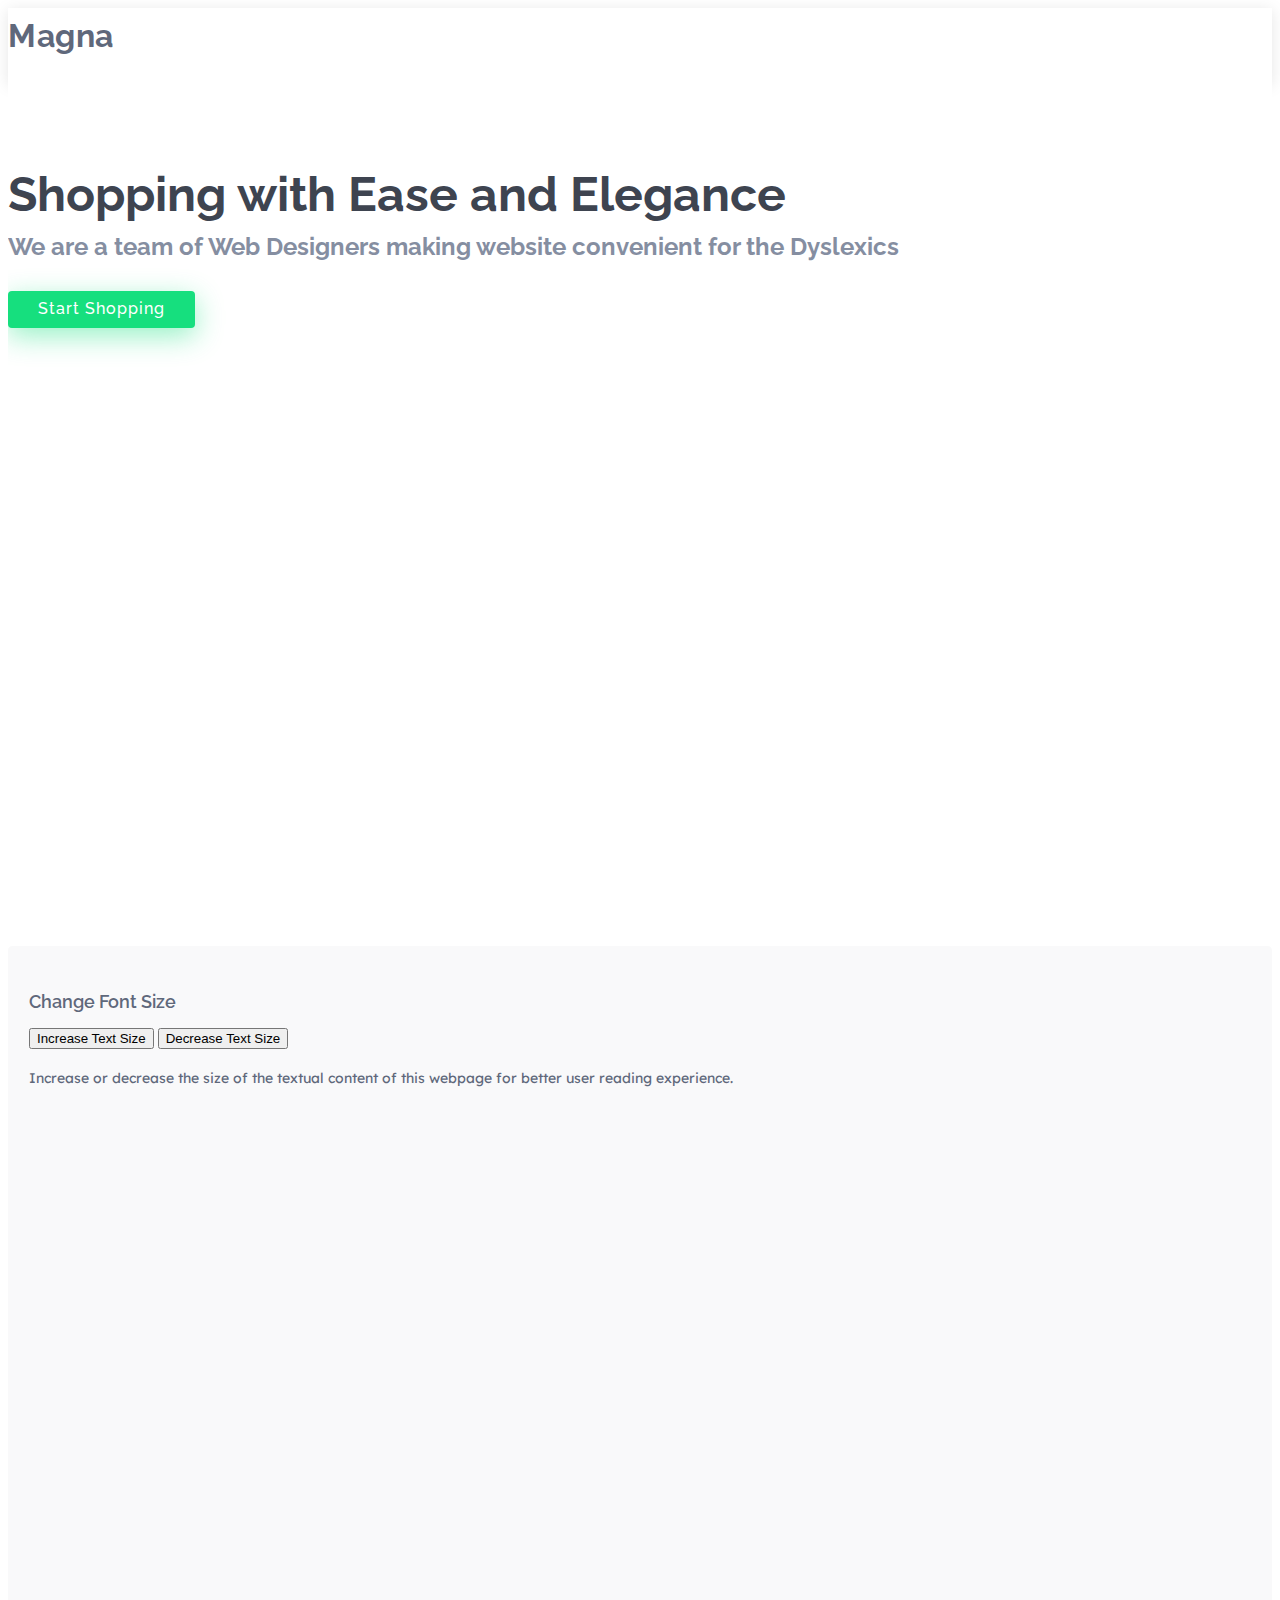
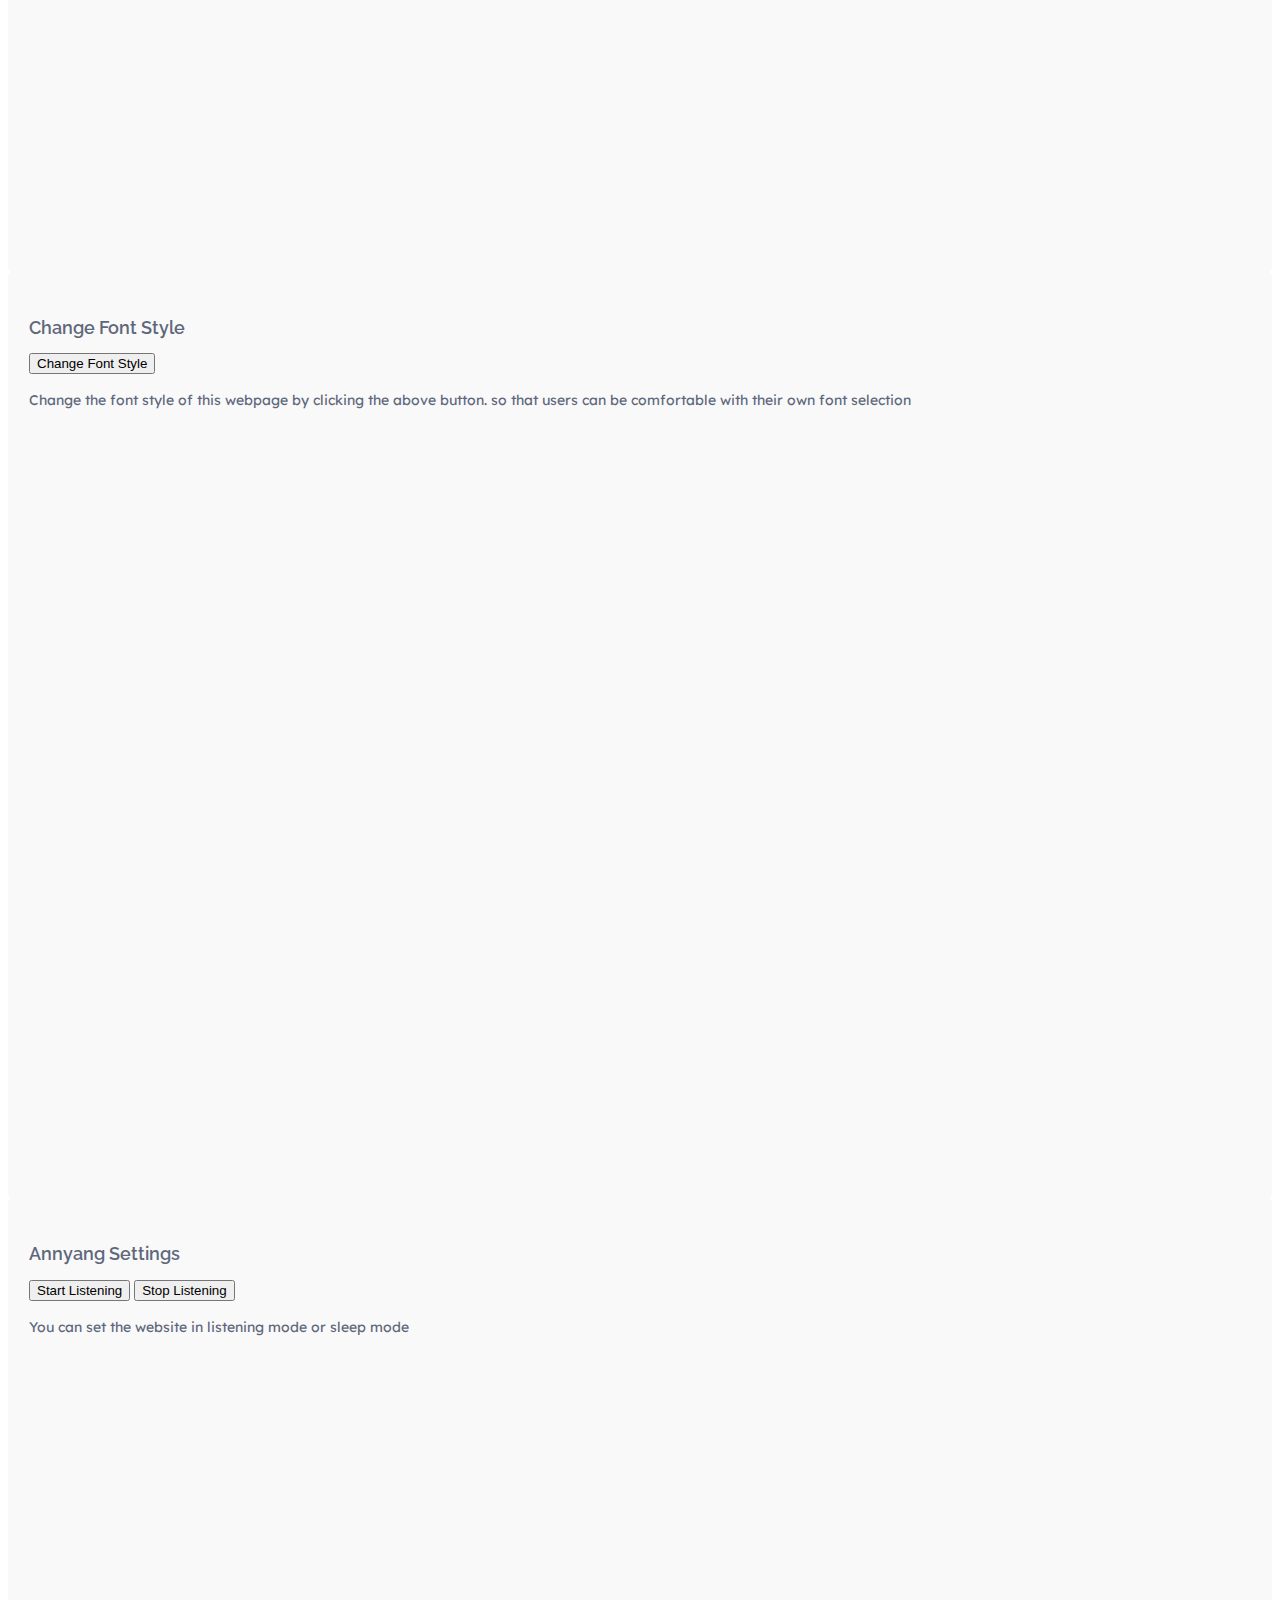
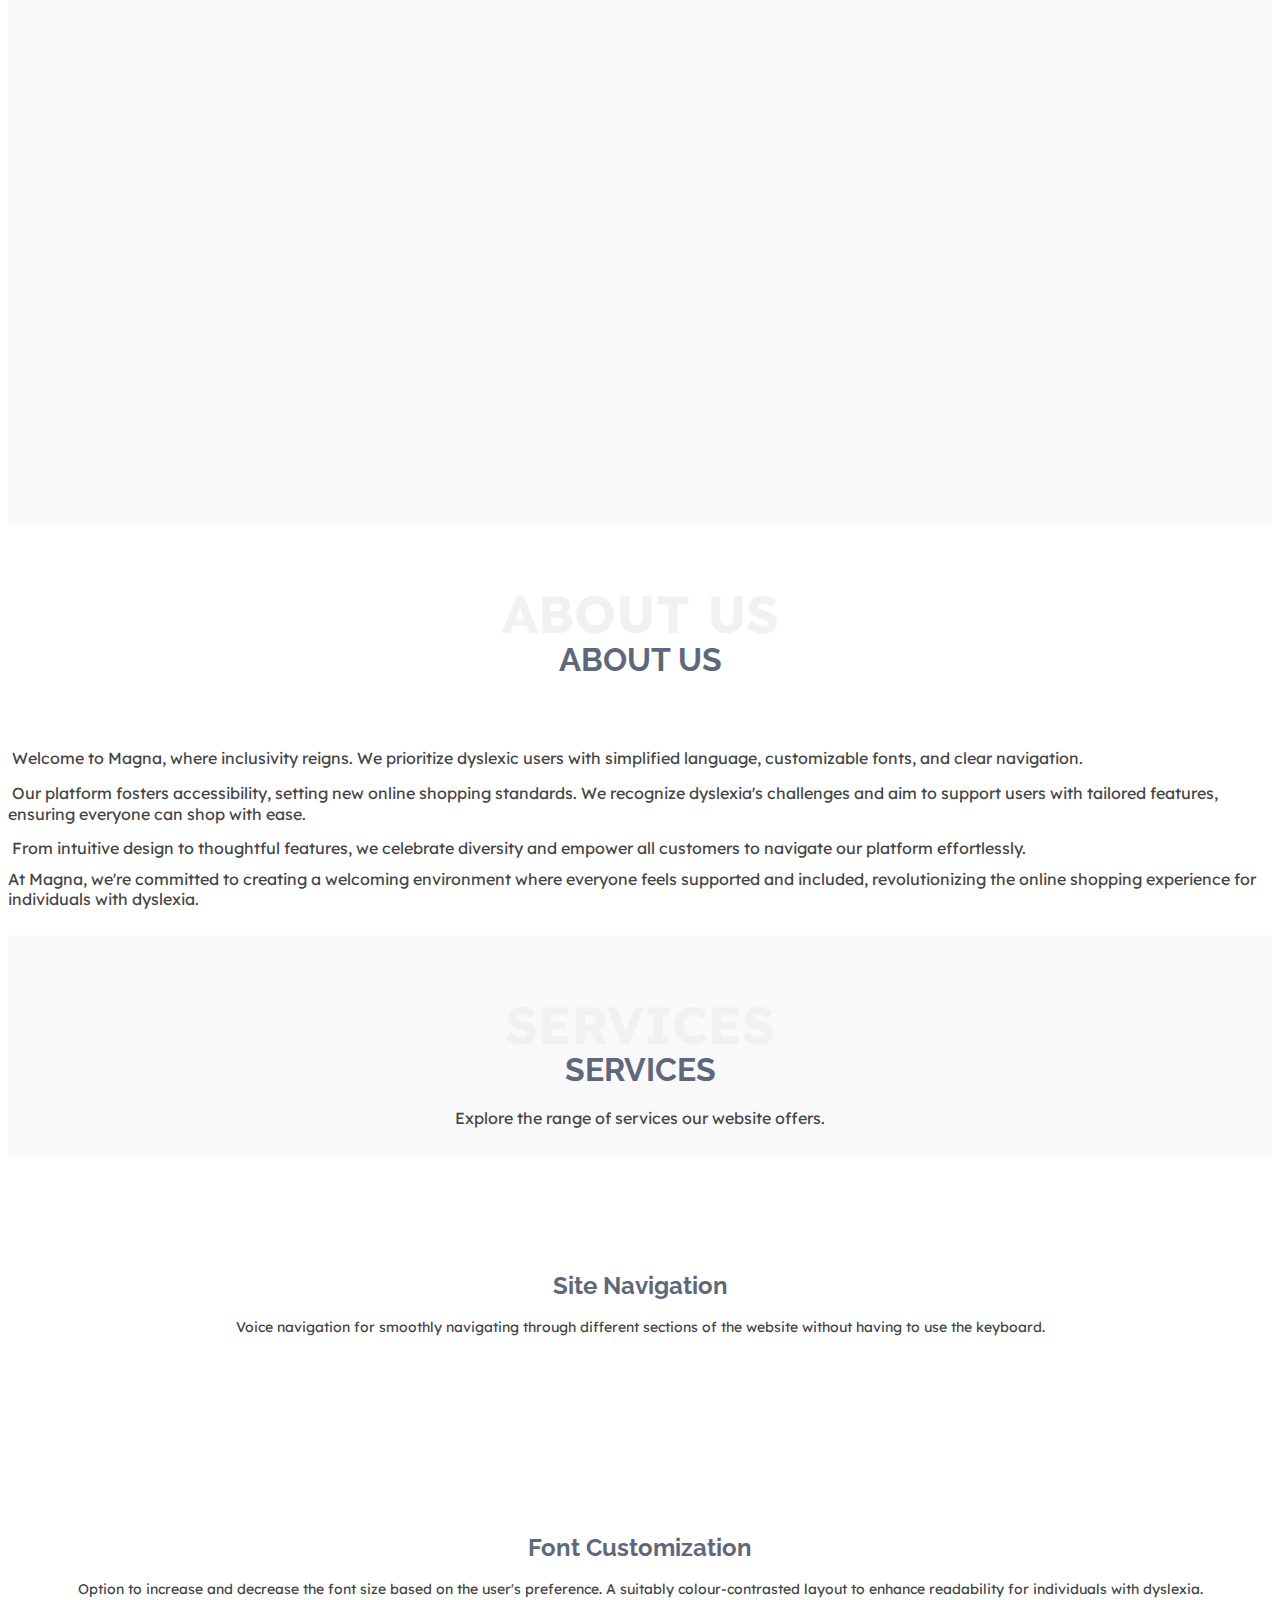
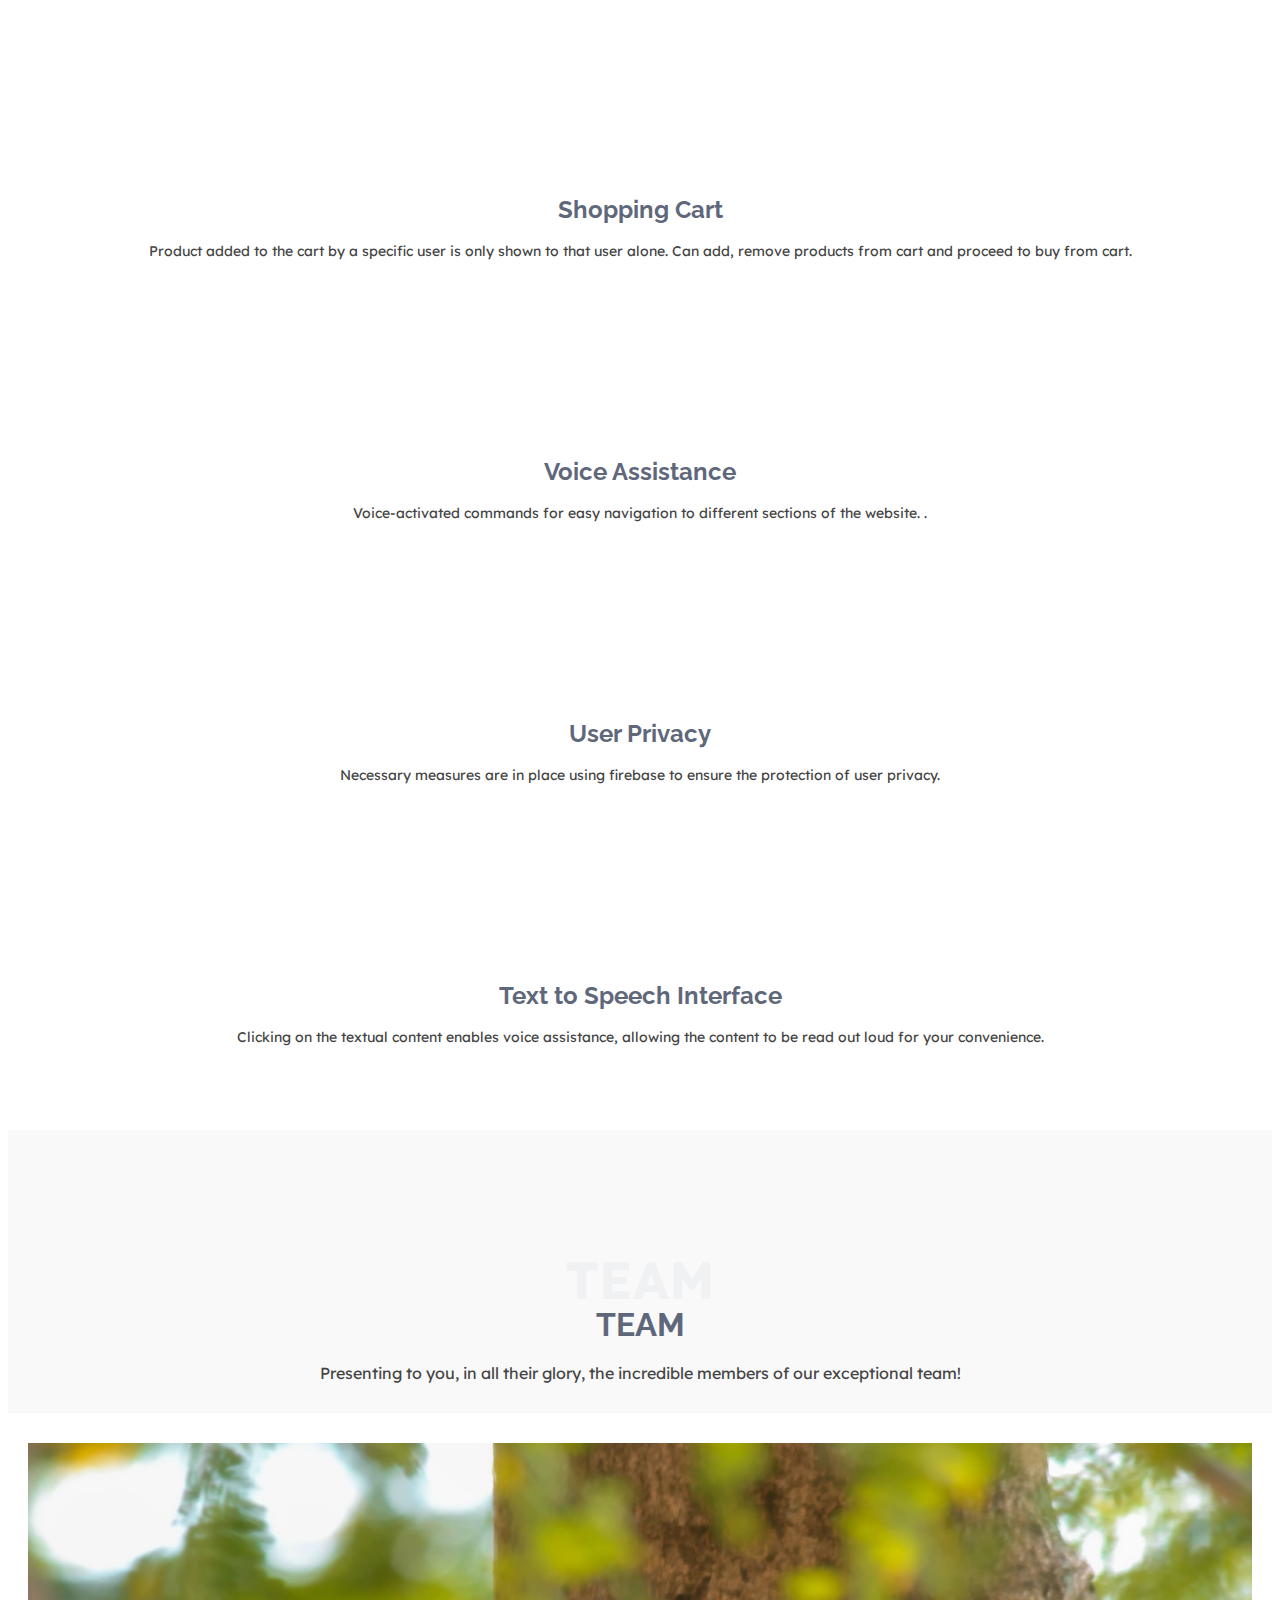
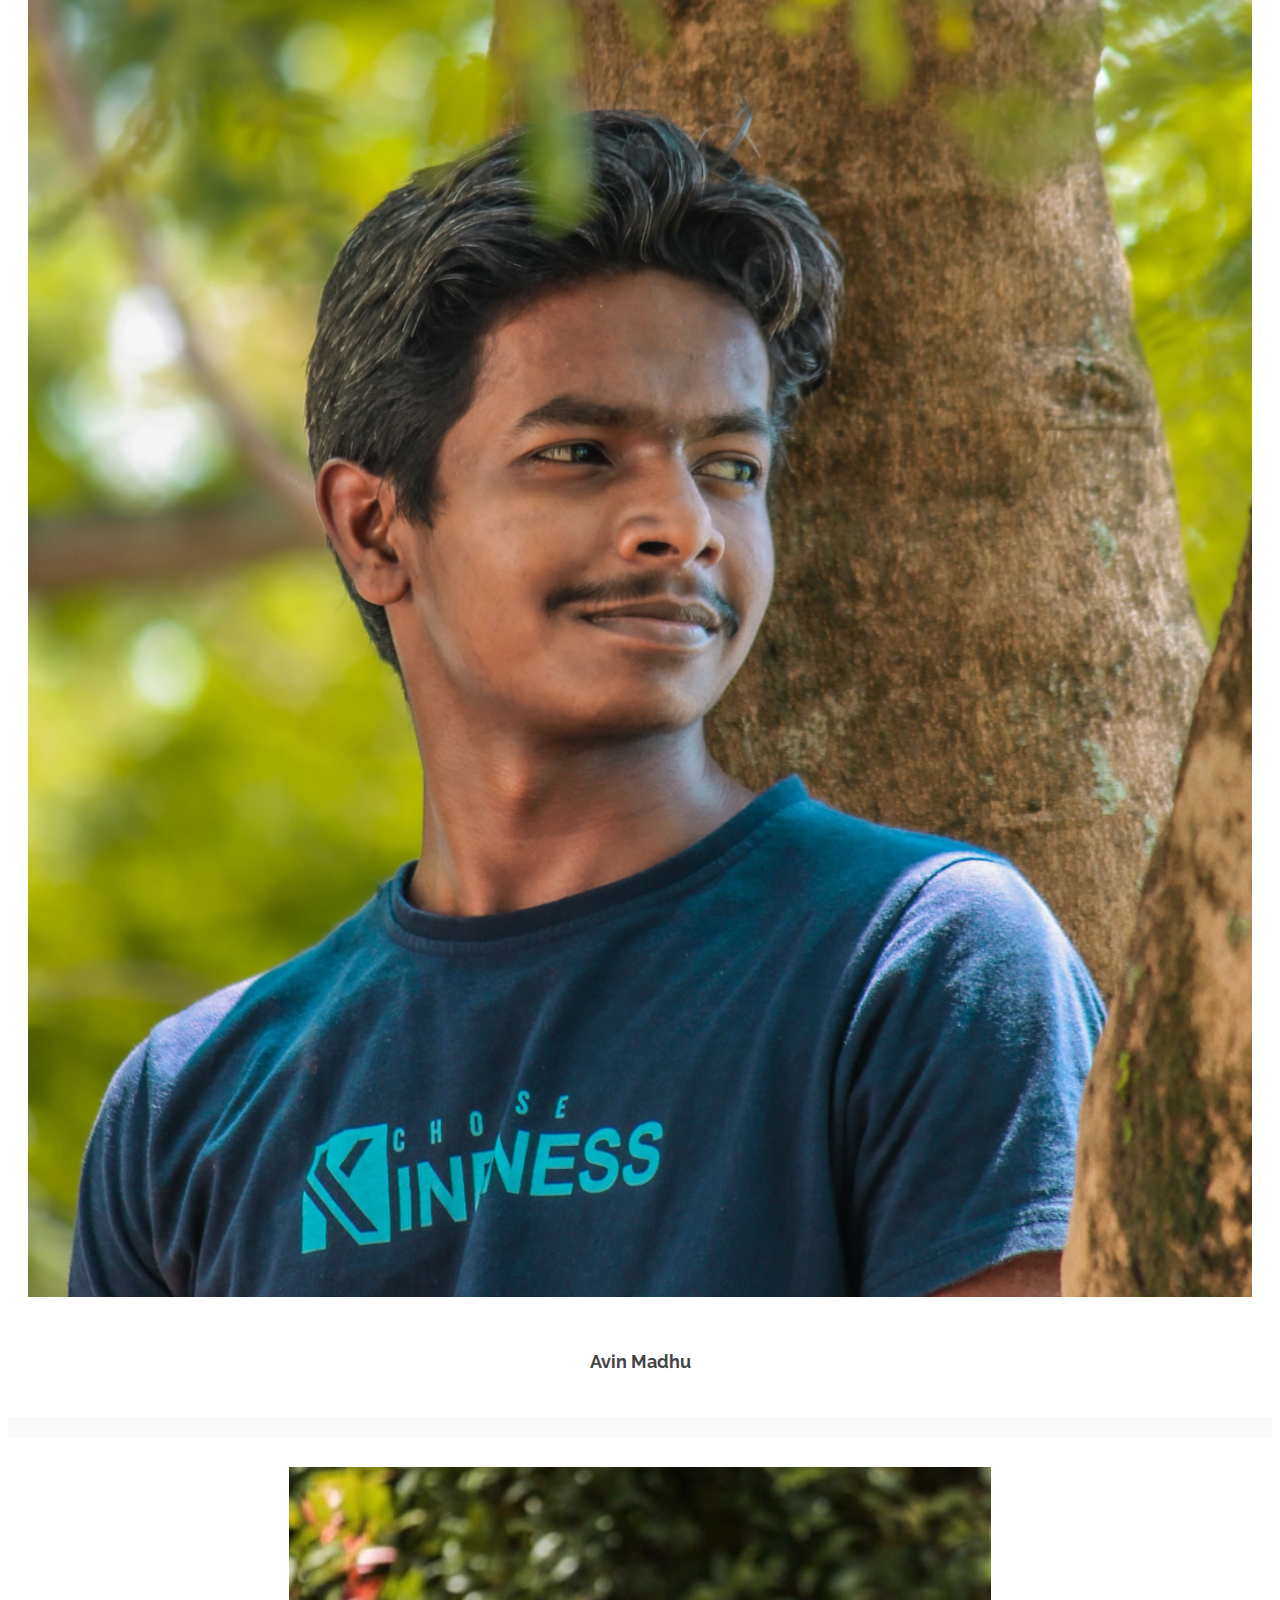
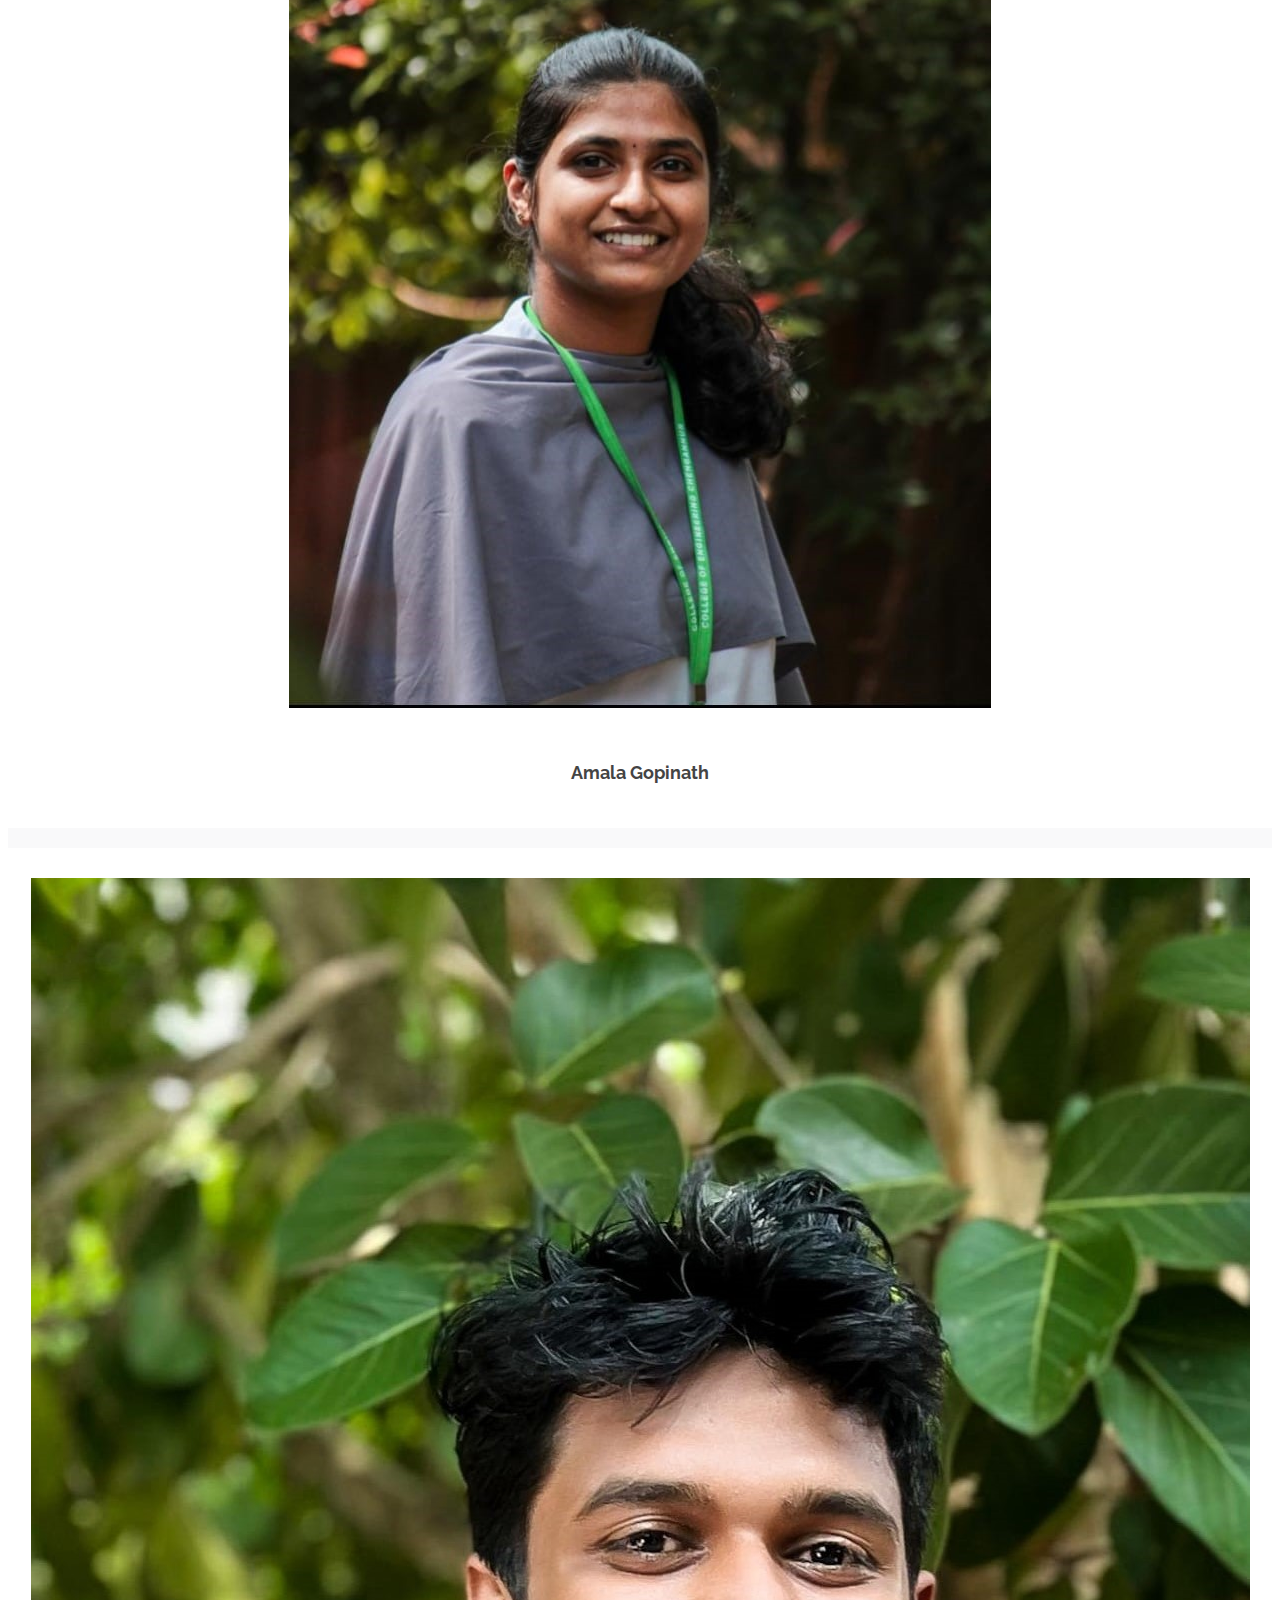
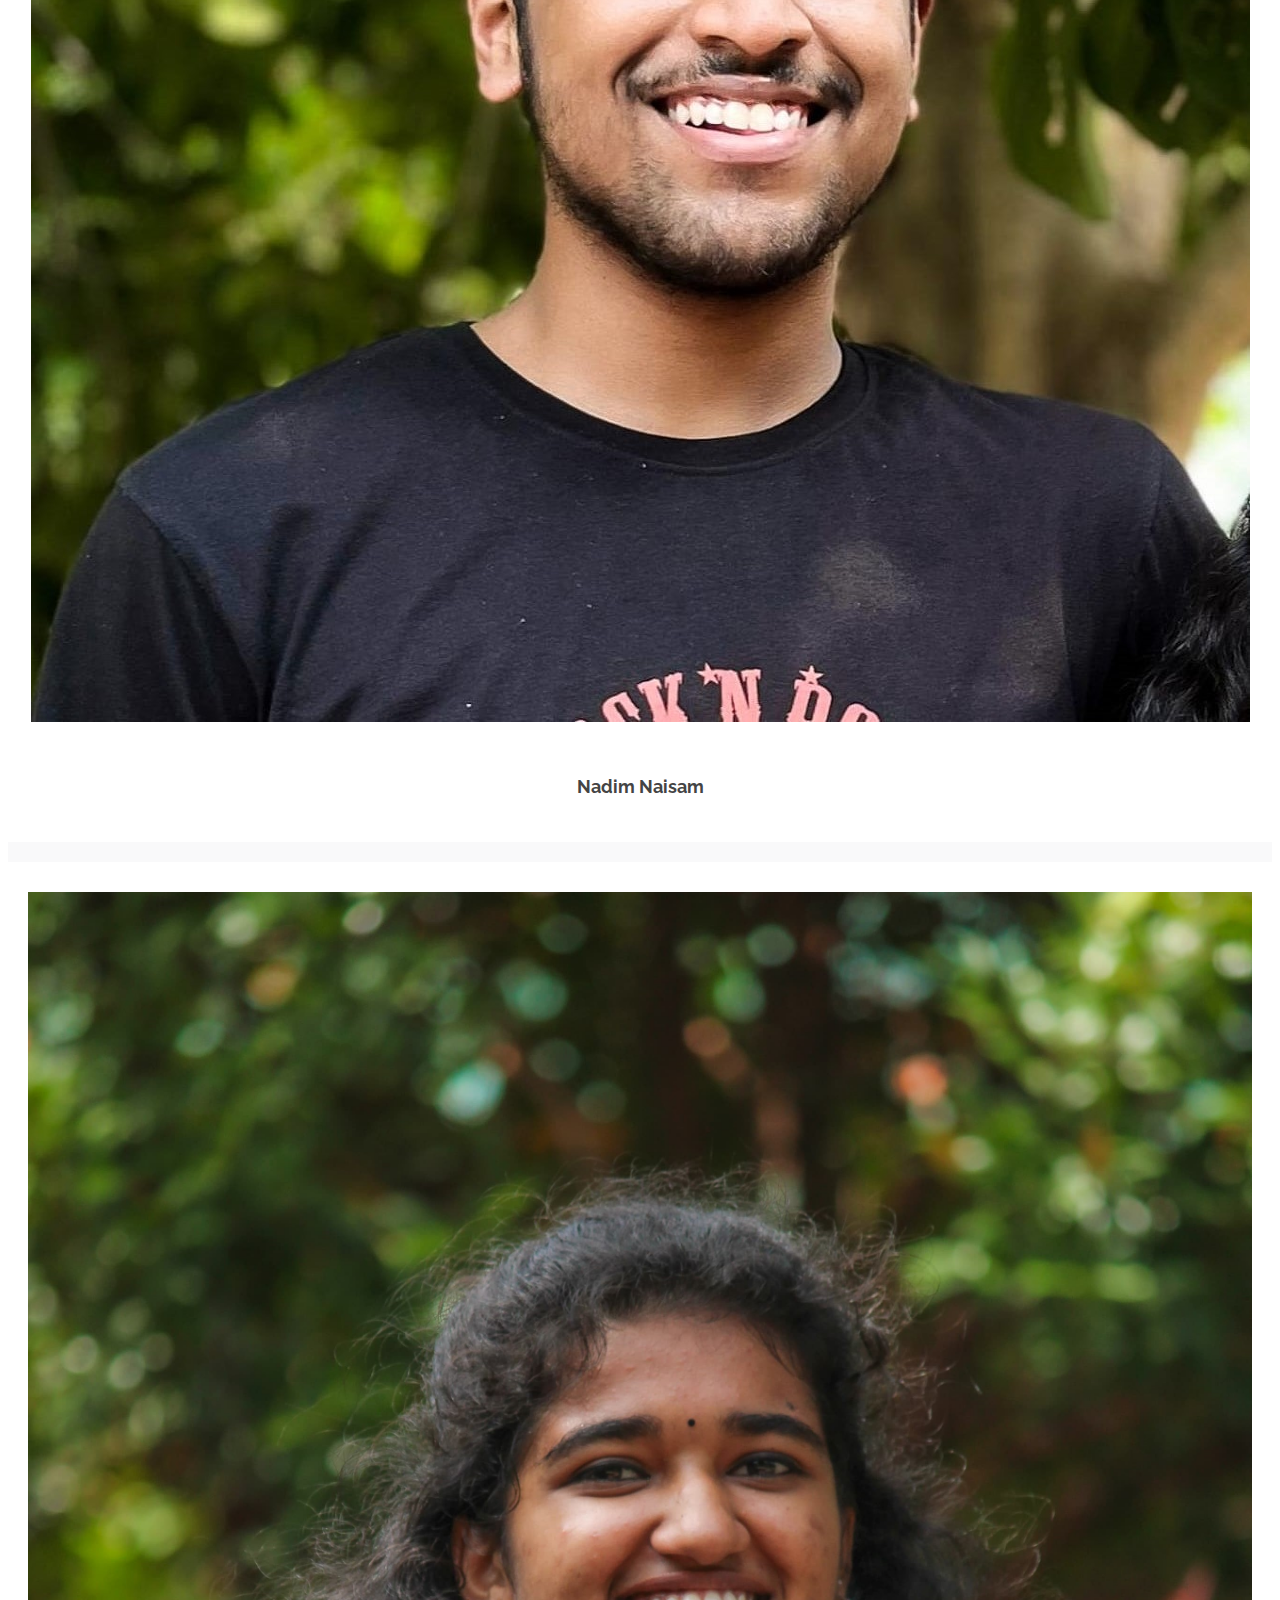
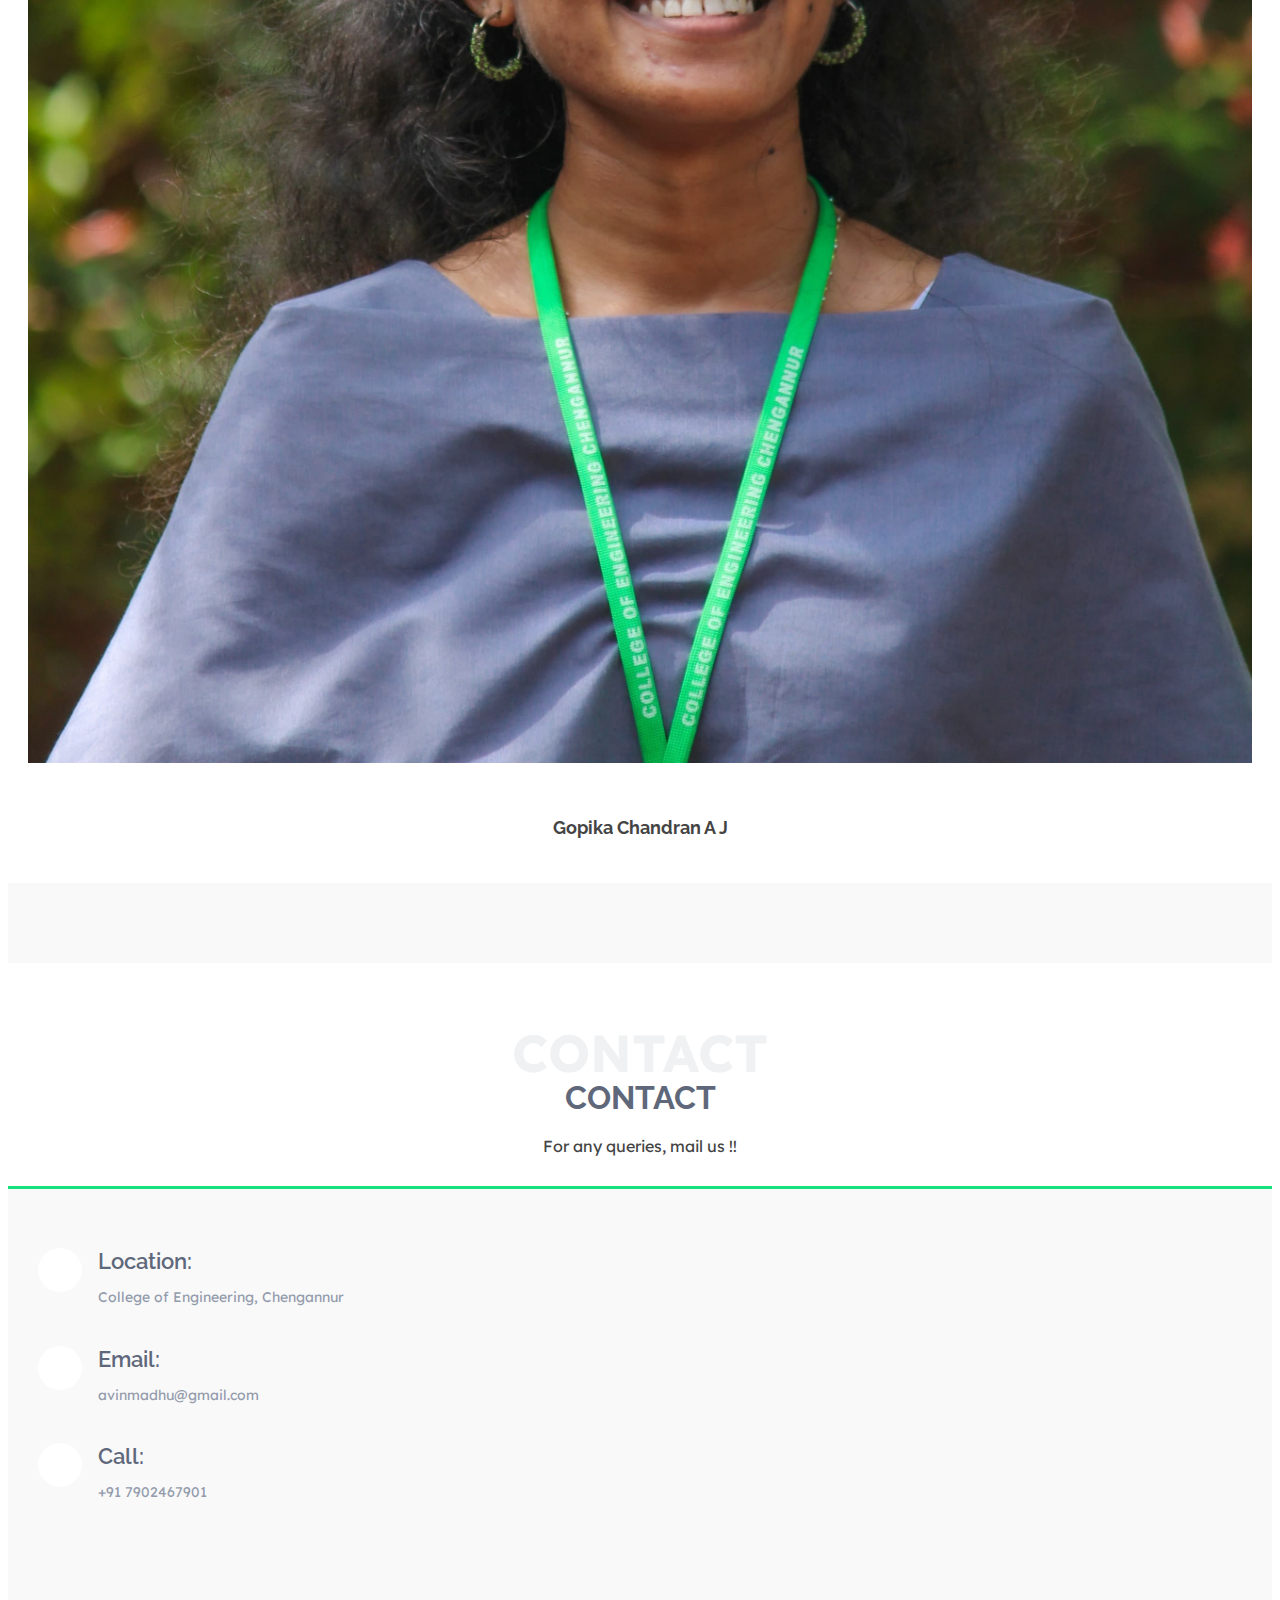
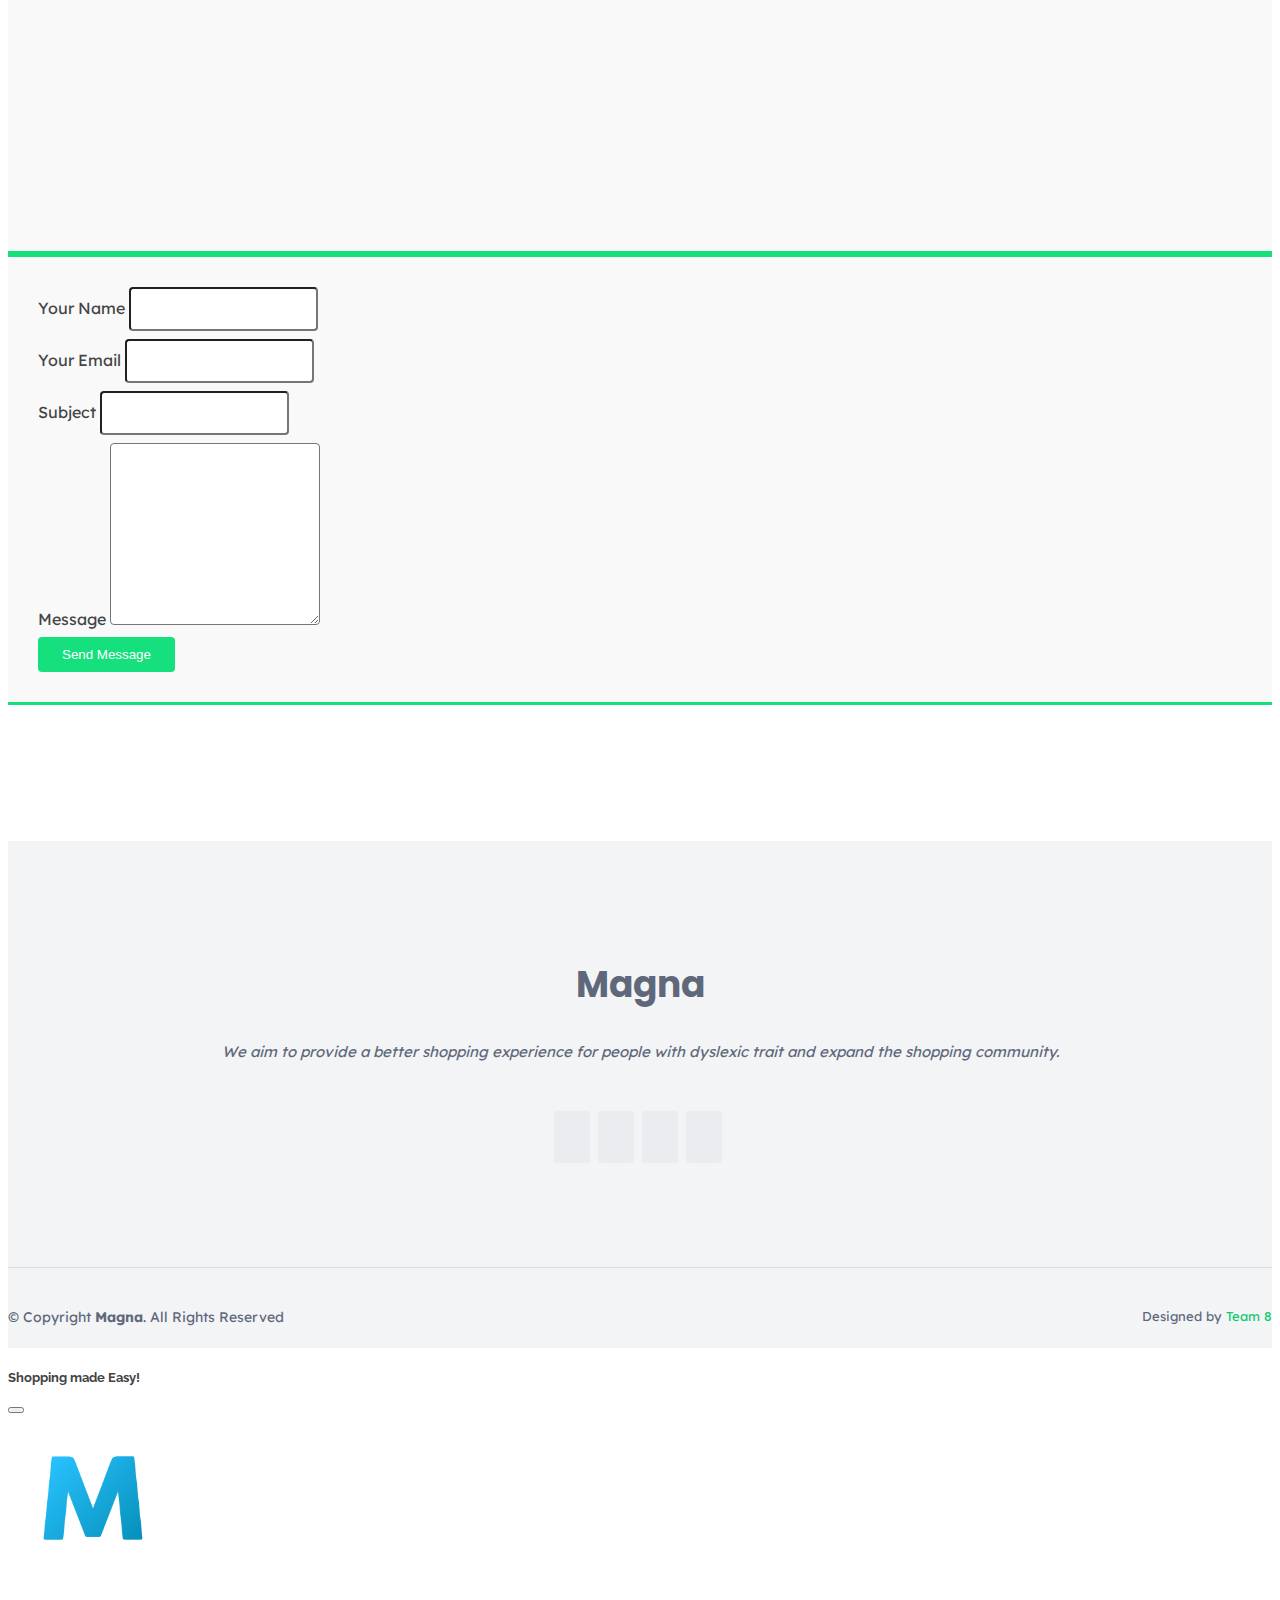
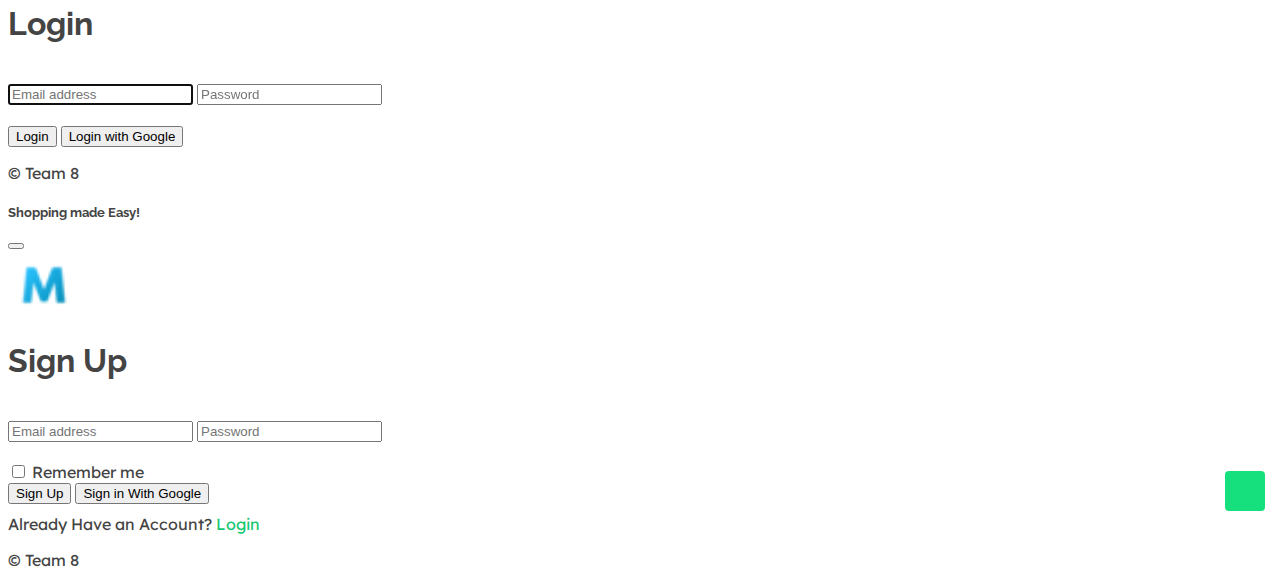
==== commit 3cbdcaaa: "minor edits" ====
--- a/index.html
+++ b/index.html
@@ -1,9 +1,7 @@
 <html lang="en">
-
 <head>
   <meta charset="utf-8">
   <meta content="width=device-width, initial-scale=1.0" name="viewport">
-
 
   <title>Magna</title>
 
@@ -32,6 +30,14 @@
 
   <!-- Template Main CSS File -->
   <link href="assets/css/style.css" rel="stylesheet">
+  <link rel="manifest" href="manifest.json">
+  <script>
+      //if browser support service worker
+      if('serviceWorker' in navigator) {
+        navigator.serviceWorker.register('sw.js');
+      };
+    </script>
+</head>
 
 </head>
 
@@ -49,15 +55,15 @@
 
       <nav id="navbar" class="navbar">
         <ul>
-          <li><a class="nav-link scrollto active" href="#hero"><i style="font-size: 25px;"
+          <li><a title="Hero" class="nav-link scrollto active" href="#hero"><i style="font-size: 25px;"
                 class="bi bi-house-door-fill"></i></a></li>
-          <li><a class="nav-link scrollto" href="#about"><i style="font-size: 25px;"
+          <li><a name="About" title="About" class="nav-link scrollto" href="#about"><i style="font-size: 25px;"
                 class="bi bi-info-circle-fill"></i></a></li>
-          <li><a class="nav-link scrollto" href="#services"><i style="font-size: 25px;" class="bi bi-gear-fill"></i>
+          <li><a title="Services" class="nav-link scrollto" href="#services"><i style="font-size: 25px;" class="bi bi-gear-fill"></i>
             </a></li>
-          <li><a class="nav-link scrollto" href="#team"><i style="font-size: 25px;" class="bi bi-people-fill"></i> </a>
+          <li><a title="Team" class="nav-link scrollto" href="#team"><i style="font-size: 25px;" class="bi bi-people-fill"></i> </a>
           </li>
-          <li><a class="nav-link scrollto" href="#contact"><i style="font-size: 25px;" class="bi bi-envelope-fill"></i>
+          <li><a title="Contact" class="nav-link scrollto" href="#contact"><i style="font-size: 25px;" class="bi bi-envelope-fill"></i>
             </a></li>
           <li id="loginButton" class="logged-out" style="display: none;" data-bs-toggle="modal"
             data-bs-target="#login-modal"><a class="nav-link scrollto" href="#login"><i style="font-size: 25px;"
@@ -82,7 +88,7 @@
     <div class="container">
       <div class="row">
         <div class="col-lg-6 pt-5 pt-lg-0 order-2 order-lg-1 d-flex flex-column justify-content-center">
-          <h1>Shopping with Ease and Elegance</h1>
+          <h1 onclick="speakText('Shopping with Ease and Elegance')">Shopping with Ease and Elegance</h1>
           <h2 class="font-size-element"
             onclick="speakText('We are team of Web Designers making website convenient for the Dyslexic')">We are a team
             of Web Designers making website convenient for the Dyslexics</h2>
@@ -149,16 +155,14 @@
               <h4 class="title font-size-element"><a href="">Annyang Settings</a></h4>
               <button onclick="annyang.start();speakText('Your are now in listening mode')" id="incSizeBtn" class="btn-font-change sizebuttons">Start Listening</button>
               <button onclick="annyang.abort();speakText('Your are now in sleep mode')" id="decSizeBtn"class="btn-font-change sizebuttons">Stop Listening</button>
-              <p class="description font-size-element"> You can set the website in listening mode or sleep mode</p>
+              <p onclick="speakText('You can set the website in listening mode or sleep mode')" class="description font-size-element"> You can set the website in listening mode or sleep mode</p>
             </div>
           </div>
         </div>
 
       </div>
     </section><!-- End Featured Services Section -->
-
-    <!-- -->
-
+    
     <!-- ======= About Section ======= -->
 
 
@@ -203,29 +207,6 @@
         </div>
 
       </div>
-    </section><!-- End About Section -->
-
-    <!-- <div class="container">
-      <div class="row counters">
-  
-        <div class="col-lg-3 col-6 text-center">
-          <span style="" data-purecounter-start="0" data-purecounter-end="532" data-purecounter-duration="1" class="purecounter"></span>
-          <p>Clients</p>
-        </div>
-  
-        <div class="col-lg-3 col-6 text-center">
-          <span data-purecounter-start="0" data-purecounter-end="50" data-purecounter-duration="1" class="purecounter"></span>
-          <p>Products</p>
-        </div>
-  
-        <div class="col-lg-3 col-6 text-center">
-          <span data-purecounter-start="0" data-purecounter-end="24" data-purecounter-duration="1" class="purecounter"></span>
-          <p>Hours Of Support</p>
-        </div>
-      </div>
-    </div>
-  </div> -->
-    </section><!-- End Counts Section -->
 
     <!-- ======= Services Section ======= -->
     <section id="services" class="services section-bg">
@@ -301,8 +282,6 @@
 
       </div>
     </section><!-- End Services Section -->
-
-
 
     <!-- ======= Team Section ======= -->
     <section id="team" class="team section-bg">
@@ -466,14 +445,6 @@
           </div>
         </div>
 
-        <!-- <div class="row footer-newsletter justify-content-center">
-          <div class="col-lg-6">
-            <form action="" method="post">
-              <input type="email" name="email" placeholder="Enter your Email"><input type="submit" value="Subscribe">
-            </form>
-          </div>
-        </div> -->
-
         <div style="padding: 20px;" class="social-links">
           <a onpointermove="speakText('visit our twitter account')" href="#" class="twitter"><i
               class="bx bxl-twitter"></i></a>
@@ -500,10 +471,6 @@
 
   <a href="#" class="back-to-top d-flex align-items-center justify-content-center"><i
       class="bi bi-arrow-up-short"></i></a>
-
-
-
-
 
   <!-- Login Modal -->
   <div class="modal fade" id="login-modal" tabindex="-1" aria-labelledby="modal-title" aria-hidden="true">
@@ -582,12 +549,22 @@
     fontArray = ['Arial, sans-serif', 'Courier New, monospace', '"Lexend", sans-serif']
     var FontStyleElement = document.querySelectorAll('body');
     var i = 0;
+    var currentfont = "";
     function changeFontStyle() {
       FontStyleElement.forEach(function (element) {
-        var currentfont = parseFloat(window.getComputedStyle(element, null).getPropertyValue('font-family'));
+        if (currentfont)
+      {
+        currentfont = window.localStorage.getItem("newFontFam");
+      }
+      else
+      {
+        currentfont = parseFloat(window.getComputedStyle(element, null).getPropertyValue('font-family'));
+        window.localStorage.setItem("newFontFam", currentfont);
+      }
         var newFont = fontArray[i];
         i = (i + 1) % fontArray.length;
-        element.style.fontFamily = newFont;
+        window.localStorage.setItem("newFontFam", newFont)
+        element.style.fontFamily = window.localStorage.getItem("newFontFam");
       });
     }
 
